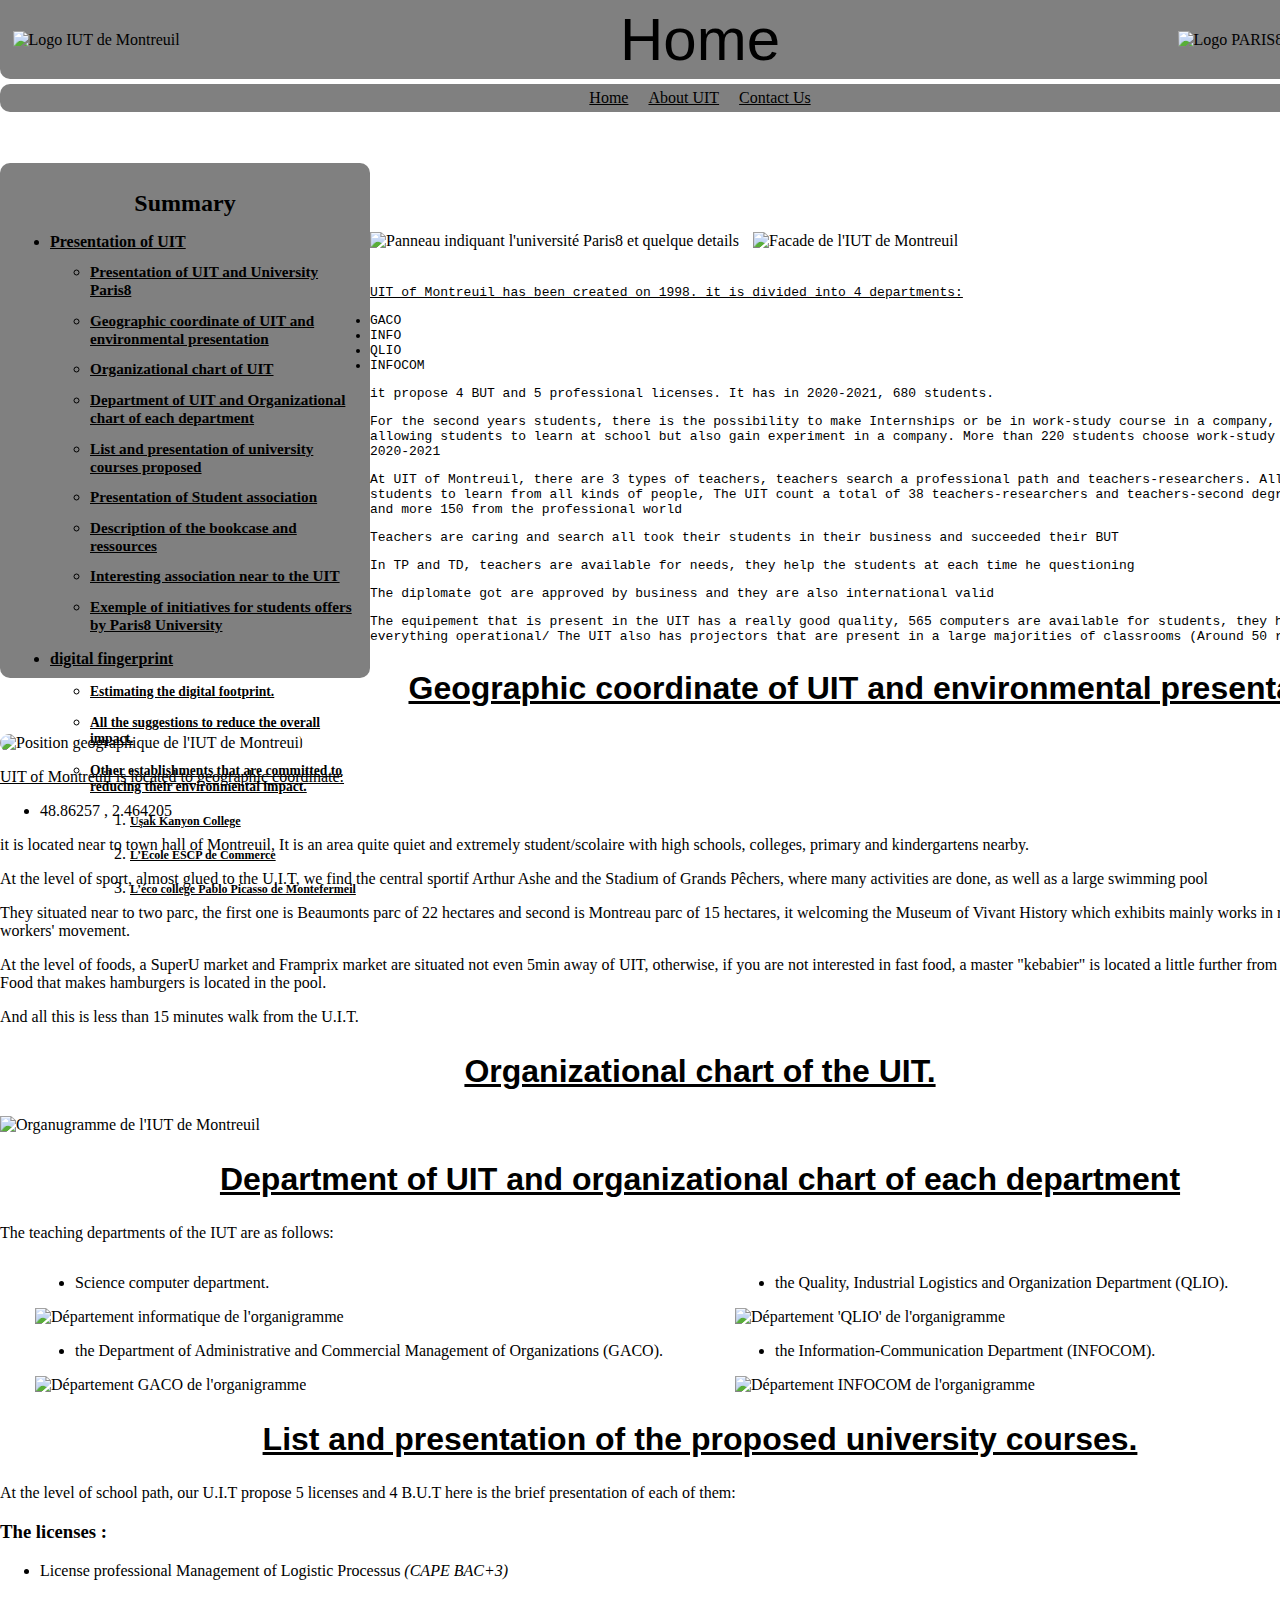
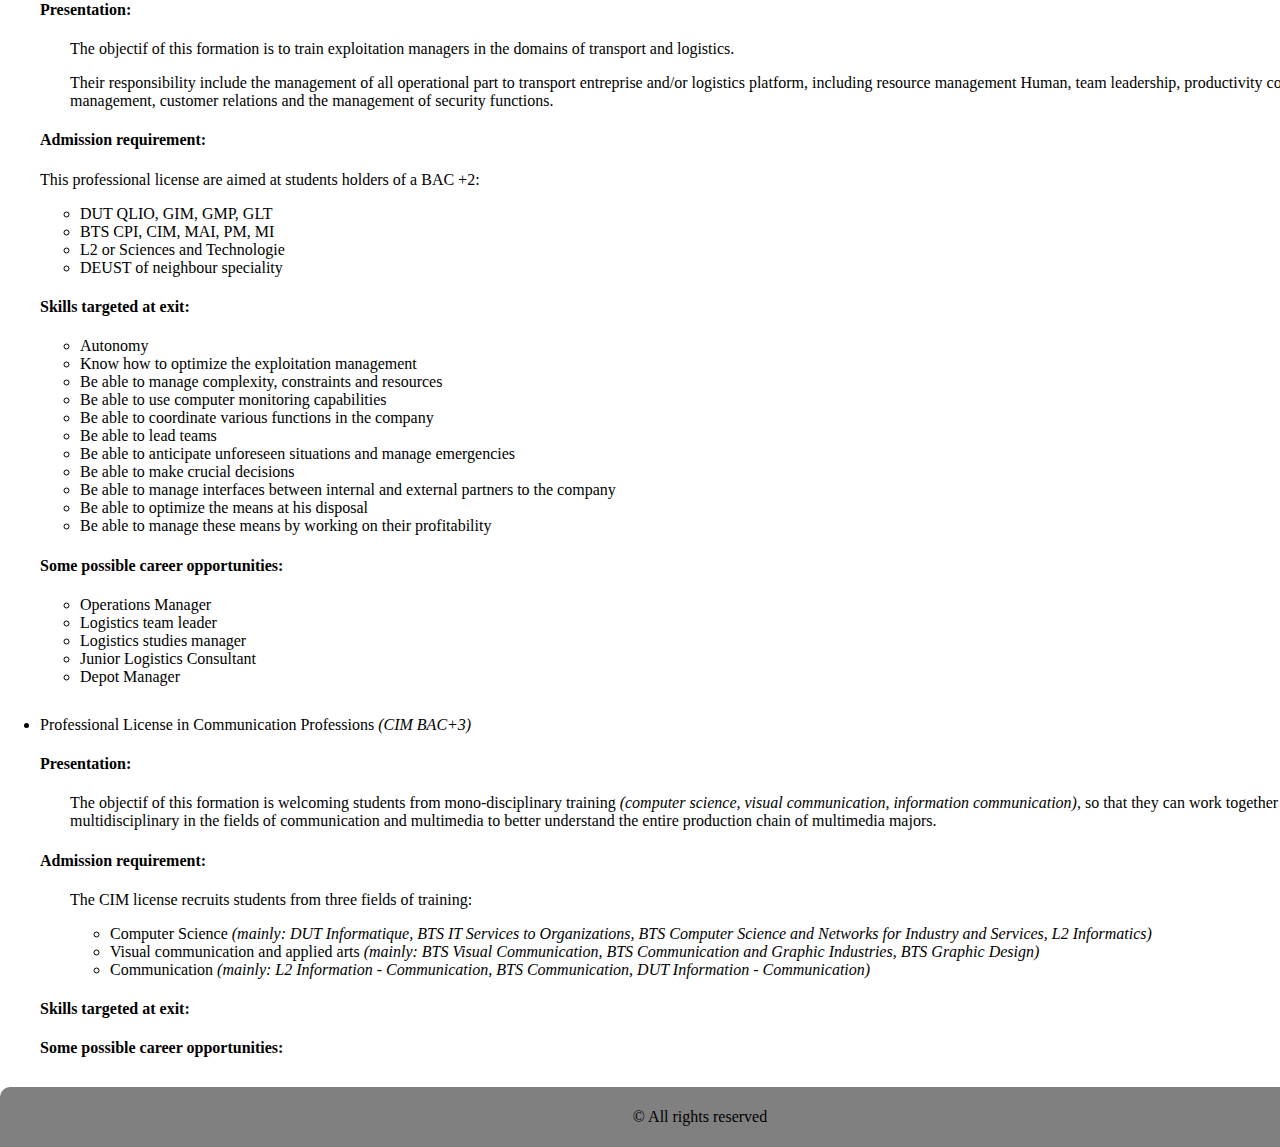
==== about-us/index.html @ 68266151 "Add text from PDF" ====
<!doctype html>
<html lang="en">
    <head>
        <meta charset="UTF-8">
        <meta name="viewport"
              content="width=device-width, user-scalable=no, initial-scale=1.0, maximum-scale=1.0, minimum-scale=1.0">
        <meta http-equiv="X-UA-Compatible" content="ie=edge">

        <title>About US - IUT de Montreuil</title>

        <!-- Style sheets -->
        <link href="../style.css" rel="stylesheet" type="text/css">
        <link href="style.css" rel="stylesheet" type="text/css">
    </head>


    <body>
        <header>
            <div id="topPage">
                <img id="logo1" src="../images/logo.jpg"
                     alt="Logo IUT de Montreuil">

                <!-- Page Title -->
                <span id="nomPage">Home</span>

                <img id="logo2" src="../images/logo2.png"
                     alt="Logo PARIS8">
            </div>

            <div id="navBarTop">
                <nav class="nav1"><a href="../index.html">Home</a></nav>
                <nav class="nav1"><a href="./">About UIT</a></nav>
                <nav class="nav1"><a href="../contact/">Contact Us</a></nav>
            </div>
        </header>


        <main>
            <aside id="sommaireAccueil">
                <!-- Le titre du sommaire
                     Le style à étais mit ici à cause de la configuration du CSS -->
                <div style="text-align: center; font-size: 150%">
                    <h1>Summary</h1>
                </div>

                <!-- Le sommaire -->
                <div>
                    <!-- Titre et les sous partie sur le point de la presentation de l'IUT -->
                    <div>
                        <ul>
                            <a href="./index.html#presentation-of-UIT">
                                <li><h1>Presentation of UIT</h1></li>
                            </a>
                            <!-- sous titre -->
                            <ul>
                                <a href="./index.html#presentation-of-UIT">
                                    <li><h2>Presentation of UIT and University Paris8</h2></li>
                                </a>
                                <a href="./index.html#geographic-coordinate-of-UIT-and-environmental-presentation">
                                    <li><h2>Geographic coordinate of UIT and environmental presentation</h2></li>
                                </a>
                                <a href="./index.html#organizational-chart-of-UIT">
                                    <li><h2>Organizational chart of UIT</h2></li>
                                </a>
                                <a href="./index.html#department-of-UIT-and-organizational-chart-of-each-department">
                                    <li><h2>Department of UIT and Organizational chart of each department</h2></li>
                                </a>
                                <a href="./index.html#list-and-presentation-of-university-courses-proposed">
                                    <li><h2>List and presentation of university courses proposed</h2></li>
                                </a>
                                <a href="./index.html#presentation-of-Student-association">
                                    <li><h2>Presentation of Student association</h2></li>
                                </a>
                                <a href="./index.html#description-of-the-bookcase-and-ressources">
                                    <li><h2>Description of the bookcase and ressources</h2></li>
                                </a>
                                <a href="./index.html#interesting-association-near-to-the-UIT">
                                    <li><h2>Interesting association near to the UIT</h2></li>
                                </a>
                                <a href="./index.html#exemple-of-initiatives-for-students-offers-by-Paris8-University">
                                    <li><h2>Exemple of initiatives for students offers by Paris8 University</h2></li>
                                </a>
                            </ul>
                        </ul>
                    </div>

                    <!-- Titre et les sous partie sur le point de l'emprunte numérique -->
                    <div>
                        <ul>
                            <a href="./index.html#digital-fingerprint">
                                <li><h1>digital fingerprint</h1></li>
                            </a>
                            <!-- sous titre -->
                            <ul>
                                <a href="./index.html#estimating-the-digital-footprint">
                                    <li><h3>Estimating the digital footprint.</h3></li>
                                </a>
                                <a href="./index.html#all-the-suggestions-to-reduce-the-overall-impact">
                                    <li><h3>All the suggestions to reduce the overall impact.</h3></li>
                                </a>
                                <a href="./index.html#other-establishements-that-are-comitted-to-reducing-their-environmental-impact.">
                                    <li><h3>Other establishments that are committed to reducing their environmental impact.</h3></li>
                                </a>

                                <!-- sous partie -->
                                <ol>
                                    <a href="./index.html#usak-kanyon-college">
                                        <li><h4>Uşak Kanyon College</h4></li>
                                    </a>
                                    <a href="./index.html#ecole-escp-de-commerce">
                                        <li><h4>L’Ecole ESCP de Commerce</h4></li>
                                    </a>
                                    <a href="./index.html#eco-college-pablo-picasso-de-montefermeil">
                                        <li><h4>L’éco college Pablo Picasso de Montefermeil</h4></li>
                                    </a>
                                </ol>
                            </ul>
                        </ul>
                    </div>
                </div>
            </aside>

            <div style="flex: 2 75%">
                <!-- Présentation de l’IUT et de l’université de Paris VIII. -->
                <article>
                    <!-- Titre -->
                    <h1 id="presentation-of-UIT" class="titles">PRESENTATION OF UIT</h1>

                    <!-- Images illustrant le titre -->
                    <div class="illustration-presentation">
                        <img id="illustration-presentation-0" src="../images/illustration-2.jpg"
                             alt="Panneau indiquant l'université Paris8 et quelque details">
                        <img id="illustration-presentation-1" src="../images/illustration-0.jpg"
                             alt="Facade de l'IUT de Montreuil">
                    </div>

                    <!-- Texte traduit en anglais -->
                    <div id="text-illustration-presentation">
                        <p style="text-decoration: underline">UIT of Montreuil has been created on 1998. it is divided into 4 departments:</p>
                        <ul>
                            <li>GACO</li>
                            <li>INFO</li>
                            <li>QLIO</li>
                            <li>INFOCOM</li>
                        </ul>
                        <p>it propose 4 BUT and 5 professional licenses. It has in 2020-2021, 680 students.</p>
                        <p>For the second years students, there is the possibility to make Internships or be in work-study course in a company, allowing students to learn at school but also gain experiment in a company.
                            More than 220 students choose work-study in 2020-2021</p>
                        <p>At UIT of Montreuil, there are 3 types of teachers, teachers search a professional path and teachers-researchers.
                            Allowing students to learn from all kinds of people, The UIT count a total of 38 teachers-researchers and teachers-second degrees and more 150 from the professional world </p>
                        <p>Teachers are caring and search all took their students in their business and succeeded their BUT</p>
                        <p>In TP and TD, teachers are available for needs, they help the students at each time he questioning</p>
                        <p>The diplomate got are approved by business and they are also international valid</p>
                        <p>The equipement that is present in the UIT has a really good quality, 565 computers are available for students, they have everything operational/
                            The UIT also has projectors that are present in a large majorities of classrooms (Around 50 rooms)</p>
                    </div>
                </article>

                <!-- Coordonnées géographiques de l’IUT et présentation de l’environnement. -->
                <article>
                    <!-- Titre -->
                    <h2 class="titles" id="geographic-coordinate-of-UIT-and-environmental-presentation">Geographic coordinate of UIT and environmental presentation.</h2>

                    <!-- Images illustrant le titre -->
                    <div class="illustration-presentation">
                        <img src="../images/Exemple-Position-geo.PNG"
                             style="border-radius: 10px 10px 10px 10px; width: 45%;"
                             alt="Position geographique de l'IUT de Montreuil">
                    </div>

                    <!-- Texte traduit en anglais -->
                    <div id="text-illustration-geographic-coordinate">
                        <p style="text-decoration: underline">UIT of Montreuil is located to geographic coordinate:</p>
                        <ul>
                            <li> 48.86257 , 2.464205</li>
                        </ul>
                        <p>it is located near to town hall of Montreuil, It is an area quite quiet and extremely student/scolaire with high schools, colleges, primary and kindergartens nearby.</p>
                        <p>At the level of sport, almost glued to the U.I.T, we find the central sportif Arthur Ashe and the Stadium of Grands Pêchers, where many activities are done, as well as a large swimming pool</p>
                        <p>They situated near to two parc, the first one is Beaumonts parc of 22 hectares and second is Montreau parc of 15 hectares, it welcoming the Museum of Vivant History which exhibits mainly works in relation to the workers' movement.</p>
                        <p>At the level of foods, a SuperU market and Framprix market are situated not even 5min away of UIT, otherwise, if you are not interested in fast food, a master "kebabier" is located a little further from SuperU and a Fast Food that makes hamburgers is located in the pool.</p>
                        <p>And all this is less than 15 minutes walk from the U.I.T.</p>
                    </div>
                </article>

                <!-- Organigramme de l’IUT -->
                <article>
                    <h2 class="titles" id="organizational-chart-of-UIT">Organizational chart of the UIT.</h2>

                    <div class="illustration-presentation">
                        <img src="../images/organigramme.PNG"
                             alt="Organugramme de l'IUT de Montreuil">
                    </div>
                </article>

                <!-- Département de l’IUT et organigramme des différents départements. -->
                <article>
                    <h2 class="titles" id="department-of-UIT-and-organizational-chart-of-each-department">Department of UIT and organizational chart of each department</h2>

                    <div>
                        <p>The teaching departments of the IUT are as follows:</p>

                        <div style="display: flex; justify-content: space-around;">
                            <!-- • le département Informatique -->
                            <div style="width: 45%">
                                <ul>
                                    <li>Science computer department.</li>
                                </ul>
                                <div>
                                    <img src="../images/parts-of-organigramme/organigramme-0.PNG"
                                         alt="Département informatique de l'organigramme">
                                </div>
                            </div>

                            <!-- • le département Qualité, logistique industrielle et organisation (QLIO) -->
                            <div style="width: 45%">
                                <ul>
                                    <li>the Quality, Industrial Logistics and Organization Department (QLIO).</li>
                                </ul>
                                <div>
                                    <img src="../images/parts-of-organigramme/organigramme-1.PNG"
                                         alt="Département 'QLIO' de l'organigramme">
                                </div>
                            </div>
                        </div>

                        <div style="display: flex; justify-content: space-around;">
                            <!-- • le département Gestion administrative et commerciale des organisations (GACO) -->
                            <div style="width: 45%">
                                <ul>
                                    <li>the Department of Administrative and Commercial Management of Organizations (GACO).</li>
                                </ul>
                                <div>
                                    <img src="../images/parts-of-organigramme/organigramme-2.PNG"
                                         alt="Département GACO de l'organigramme">
                                </div>
                            </div>

                            <!-- • le département Information-Communication (INFOCOM) -->
                            <div style="width: 45%">
                                <ul>
                                    <li>the Information-Communication Department (INFOCOM).</li>
                                </ul>
                                <div>
                                    <img src="../images/parts-of-organigramme/organigramme-3.PNG"
                                         alt="Département INFOCOM de l'organigramme">
                                </div>
                            </div>
                        </div>
                    </div>
                </article>

                <!-- Liste et présentation des parcours universitaires proposés. -->
                <article>
                    <h2 class="titles" id="list-and-presentation-of-university-courses-proposed">List and presentation of the proposed university courses.</h2>

                    <div id="text-list-and-presentation-of-the-proposed-university-courses">
                        <p>At the level of school path, our U.I.T propose 5 licenses and 4 B.U.T here is the brief presentation of each of them:</p>
                        <h3>The licenses :</h3>
                        <div>
                            <ul>
                                <!-- Licence professionnelle Management des Processus logistiques (CAPE bac +3) -->
                                <li>License professional Management of Logistic Processus <i>(CAPE BAC+3)</i></li>
                                <div style="margin-bottom: 30px;">
                                    <h4>Presentation:</h4>
                                    <div style="padding-left: 30px">
                                        <p>The objectif of this formation is to train exploitation managers in the domains of transport and logistics.</p>
                                        <p>Their responsibility include the management of all operational part to transport entreprise and/or logistics platform,
                                            including resource management Human, team leadership, productivity control,
                                            financial management, customer relations and the management of security functions.</p>
                                    </div>

                                    <h4>Admission requirement:</h4>
                                    <div>
                                        <p>This professional license are aimed at students holders of a BAC +2:</p>
                                        <ul>
                                            <li>DUT QLIO, GIM, GMP, GLT</li>
                                            <li>BTS CPI, CIM, MAI, PM, MI</li>
                                            <li>L2 or Sciences and Technologie</li>
                                            <li>DEUST of neighbour speciality</li>
                                        </ul>
                                    </div>

                                    <h4>Skills targeted at exit:</h4>
                                    <ul>
                                        <li>Autonomy</li>
                                        <li>Know how to optimize the exploitation management</li>
                                        <li>Be able to manage complexity, constraints and resources</li>
                                        <li>Be able to use computer monitoring capabilities</li>
                                        <li>Be able to coordinate various functions in the company</li>
                                        <li>Be able to lead teams</li>
                                        <li>Be able to anticipate unforeseen situations and manage emergencies</li>
                                        <li>Be able to make crucial decisions </li>
                                        <li>Be able to manage interfaces between internal and external partners to the company</li>
                                        <li>Be able to optimize the means at his disposal </li>
                                        <li>Be able to manage these means by working on their profitability</li>
                                    </ul>

                                    <h4>Some possible career opportunities:</h4>
                                    <ul>
                                        <li>Operations Manager</li>
                                        <li>Logistics team leader</li>
                                        <li>Logistics studies manager</li>
                                        <li>Junior Logistics Consultant</li>
                                        <li>Depot Manager</li>
                                    </ul>
                                </div>

                                <!-- Licence professionnelle Métiers de la Communication (CIM BAC+3) -->
                                <li>Professional License in Communication Professions <i>(CIM BAC+3)</i></li>
                                <div style="margin-bottom: 30px;">
                                    <h4>Presentation:</h4>
                                    <p style="padding-left: 30px">The objectif of this formation is welcoming students from mono-disciplinary training <i>(computer science, visual communication, information communication)</i>,
                                        so that they can work together on projects multidisciplinary in the fields of communication and multimedia to better understand the entire production chain of multimedia majors.</p>

                                    <h4>Admission requirement:</h4>
                                    <div style="padding-left: 30px">
                                        <p>The CIM license recruits students from three fields of training:</p>
                                        <ul>
                                            <li>Computer Science <i>(mainly: DUT Informatique, BTS IT Services to Organizations,
                                                BTS Computer Science and Networks for Industry and Services, L2 Informatics)</i></li>
                                            <li>Visual communication and applied arts <i>(mainly: BTS Visual Communication,
                                                BTS Communication and Graphic Industries, BTS Graphic Design)</i></li>
                                            <li>Communication <i>(mainly: L2 Information - Communication, BTS Communication,
                                                DUT Information - Communication)</i></li>
                                        </ul>
                                    </div>

                                    <h4>Skills targeted at exit:</h4>

                                    <h4>Some possible career opportunities:</h4>
                                </div>
                            </ul>
                        </div>
                    </div>
                </article>
            </div>
        </main>


        <footer>
            <p id="cpr">© All rights reserved</p>
        </footer>
    </body>
</html>
---- style.css ----
/* BASE DES PAGES */
@font-face
{
	font-family: "Comfortaa-Bold";
	src: url("./Comfortaa-Bold.ttf");
}

/* Change d'image permit les 3 */
@keyframes changeIllustrationUIT
{
	0% { background-image: url("./images/illustration-1.jpg") }
	50% { background-image: url("./images/illustration-2.jpg") }
	100% { background-image: url("./images/illustration-0.jpg") }
	50% { background-image: url("images/illustration-1.jpg") }
	0% { background-image: url("images/illustration-2.jpg") }
}


body
{
	width: 1400px;
	margin: auto;
	background-image: url("./images/backBody.png");
}
header
{
	/* background-color: gray; */
	padding-bottom: 20px;
}
footer
{
	margin-top: 5px;
	padding-bottom: 5px;
	padding-top: 5px;

	text-align: center;

	border-top-left-radius: 10px;
	border-top-right-radius: 10px;

	background-color: gray;
}
nav
{
	background-color: gray;
	margin-top: 5px;
}
main
{
	margin-top: 10px;
	margin-bottom: 10px;
}


/* HEADER */
#logo1
{
	padding-left: 12.5px;
	width: 15%;
}
#nomPage
{
	font-family: Comfortaa-Bold, sans-serif;
	font-size: 60px;
	color: black;
}
#logo2
{
	padding-right: 12.5px;
	width: 15%;
}
#navBarTop
{
	margin-top: 5px;
	padding-bottom: 5px;

	/* Centre les textes et les "boites" (items) de la barre de navigation */
	display: flex;
	-webkit-justify-content: center;
	justify-content: center;
	-webkit-align-items: center;
	align-items: center;

	/* 🌸 Pour faire joli :) 🌸 */
	border-radius: 10px 10px 10px 10px;

	background-color: gray;
}
#topPage
{
	/* Décolle les items du bord du "div" */
	padding-top: 5px;
	padding-bottom: 5px;

	/* Mets un espace autours des 3 boites (items) et centre le tous.*/
	display: flex;
	-webkit-justify-content: space-between;
	justify-content: space-between;
	-webkit-align-items: center;
	align-items: center;

	/* 🌸 Pour faire joli :) 🌸 */
	border-bottom-left-radius: 10px;
	border-bottom-right-radius: 10px;

	background-color: gray;
}
/* NAV */
.nav1
{
	padding-left: 10px;
	padding-right: 10px;
}
.nav1:hover { cursor: pointer; }
.nav1 a { color: black; }
.nav1 a:hover { color: #2A4183; }

#sommaireAccueil
{
	margin-top: 10px;
	margin-right: 5%;
	padding: 10px 10px 10px 10px;

	display: inline-block;
	float: left;

	width: 25%;
	height: 495px;

	border-radius: 10px 10px 10px 10px;

	background-color: gray;
}
#sommaireAccueil a  { color: black; }
#sommaireAccueil h1 { font-size: 100% }
#sommaireAccueil h2 { font-size: 95% }
#sommaireAccueil h3 { font-size: 85% }
#sommaireAccueil h4 { font-size: 75% }

#firstPart
{
	padding: 2.5% 2.5% 2.5% 2.5%;
	margin-left: 5%;
	margin-right: 5%;

	/* Fonctionne pas sur Firefox (https://developer.mozilla.org/en-US/docs/Web/CSS/backdrop-filter) */
	/* Un peut ironique d'ailleurs... */
	/* Mets un arriere plan flou pour ressortir l'aside et l'article */
	-webkit-backdrop-filter: blur(5px);
	backdrop-filter: blur(5px);

	border-radius: 10px 10px 10px 10px;
}
#UIT-Pictures
{
	padding: 10px 10px 10px 10px;
	margin-left: 5%;

	display: inline-block;
	text-align: center;

	width: 60%;
	height: 500px;

	border-radius: 10px;

	background-color: gray;
}
#illustration
{
	display: grid;
	grid-template-columns: 100%;
}
.illustrations
{
	grid-column-start: 1;
	grid-column-end: 1;
	grid-row-start: 1;
	grid-row-end: 1;

	width: 100%;
	height: 405px;

	background-size: contain;
	background-repeat: no-repeat;
}
#illustration-UITpicture
{
	animation-name: changeIllustrationUIT;
	animation-duration: 10s;
	animation-iteration-count: infinite;

	background-image: url("./images/illustration-0.jpg");
}
#illustration-UITpicture0 { background-image: url("./images/illustration-0.jpg"); opacity: 0; }
#illustration-UITpicture1 { background-image: url("./images/illustration-1.jpg"); opacity: 0; }
#illustration-UITpicture2 { background-image: url("./images/illustration-2.jpg"); opacity: 0; }
.buttons
{
	display: inline-block;

	height: 5px;
	width: 35px;

	background-color: azure;
}
.buttons:hover
{
	background-color: #2A4183;
	cursor: pointer;
}


/* BODY */
#weatherWidget
{
	padding: 5px 5px 5px 5px;
	margin: auto;

	width: 60%;

	border-radius: 10px 10px 10px 10px;
}

/*FOOTER */
---- about-us/style.css ----
@font-face
{
    font-family: "Comfortaa-Bold";
    src: url("../Comfortaa-Bold.ttf");
}


#presentation-of-UIT
{
    padding: 10px 10px 10px 10px;

    color: white;

    display: flex;
    justify-content: center;
    align-items: stretch;

    border-radius: 10px 10px 10px 10px;

    backdrop-filter: blur(5px);
}
#presentation-of-UIT > article > div > img
{
    width: 50%;
}
#sommaireAccueil { margin-right: 0;}

#illustration-presentation
{
    display: flex;
    justify-content: center;
}
#illustration-presentation-0
{
    width: 45%;
    margin-right: 5px;
}
#illustration-presentation-1
{
    width: 45%;
    margin-left: 5px;
}
#illustration-geographic-position {
    display: flex;
    justify-content: center;
}

#text-illustration-presentation
{
    padding-left: 5%;
    padding-right: 5%;

    margin-top: 2.5%;

    font-family: "Liberation Mono", monospace;
    font-size: small;
}

.titles
{
    text-align: center;
    font-size: 200%;
    text-decoration: underline;

    font-family: "Comfortaa-Bold", sans-serif;
}
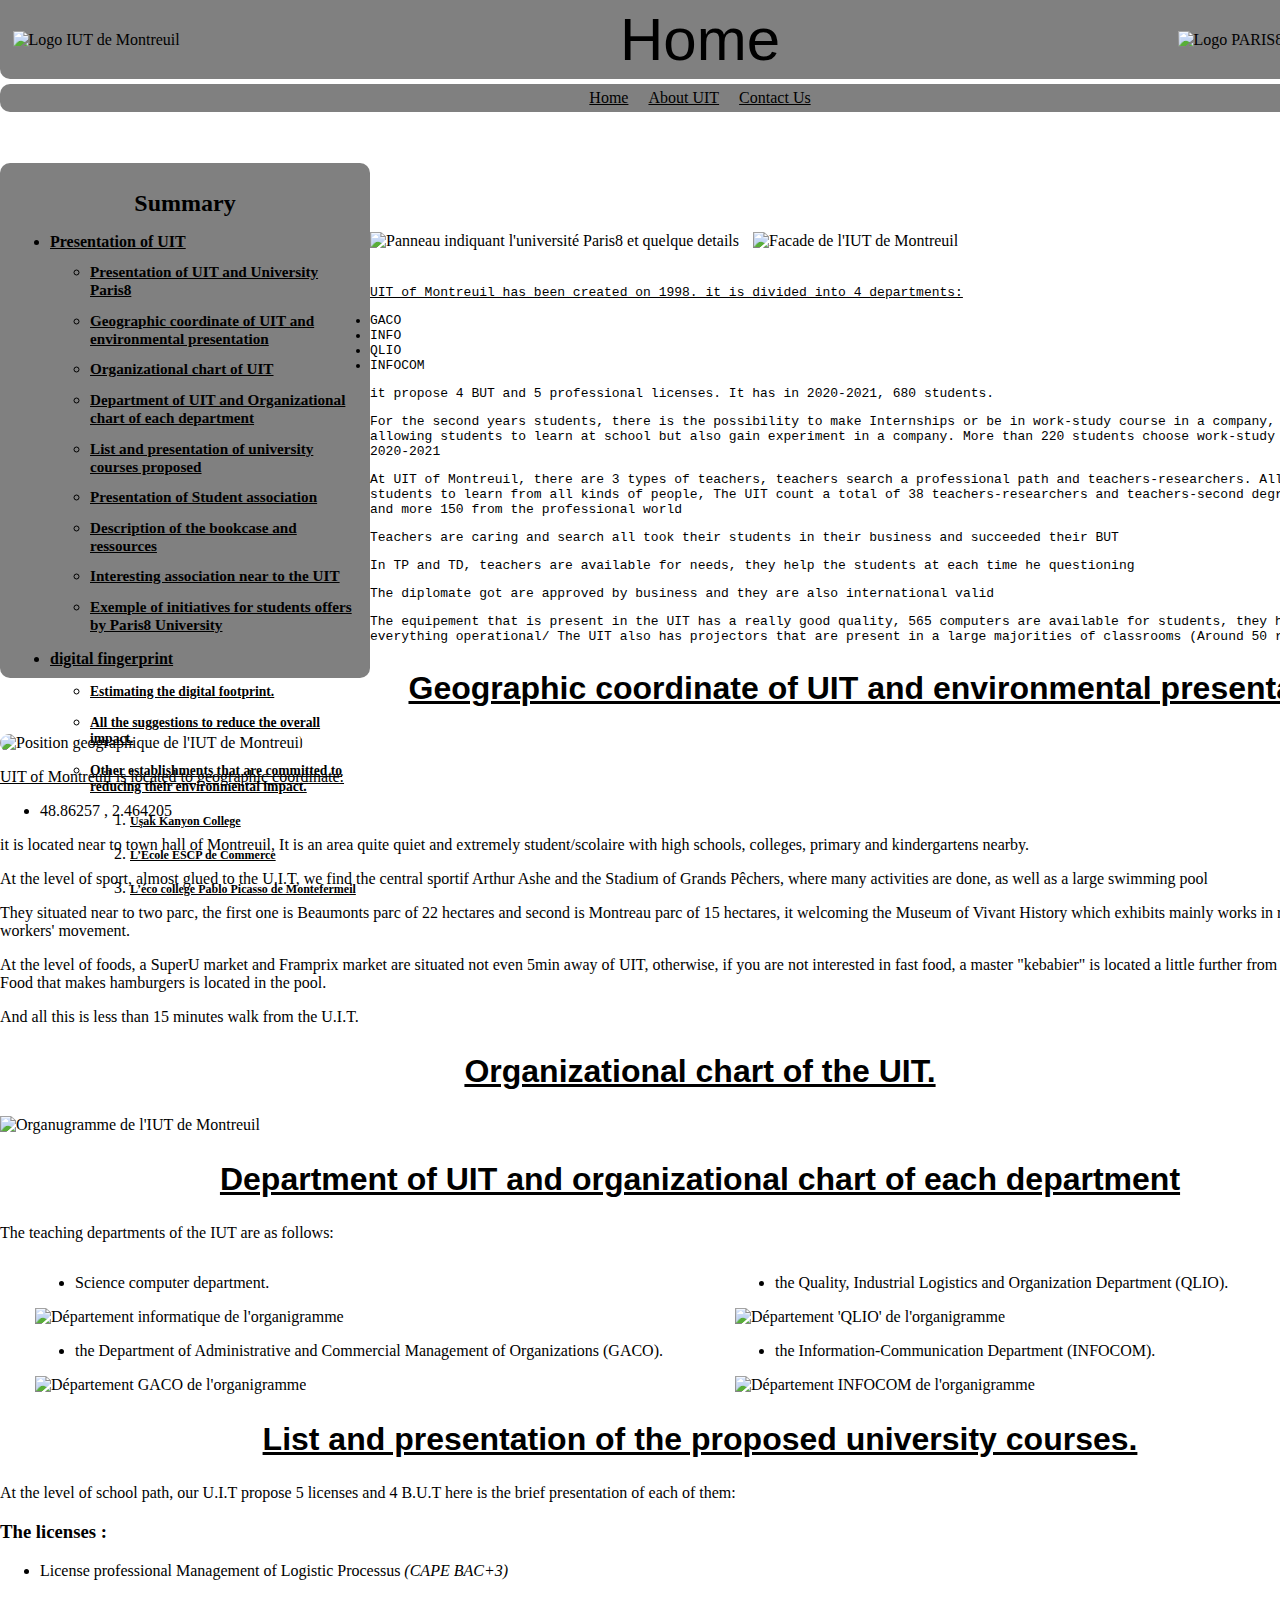
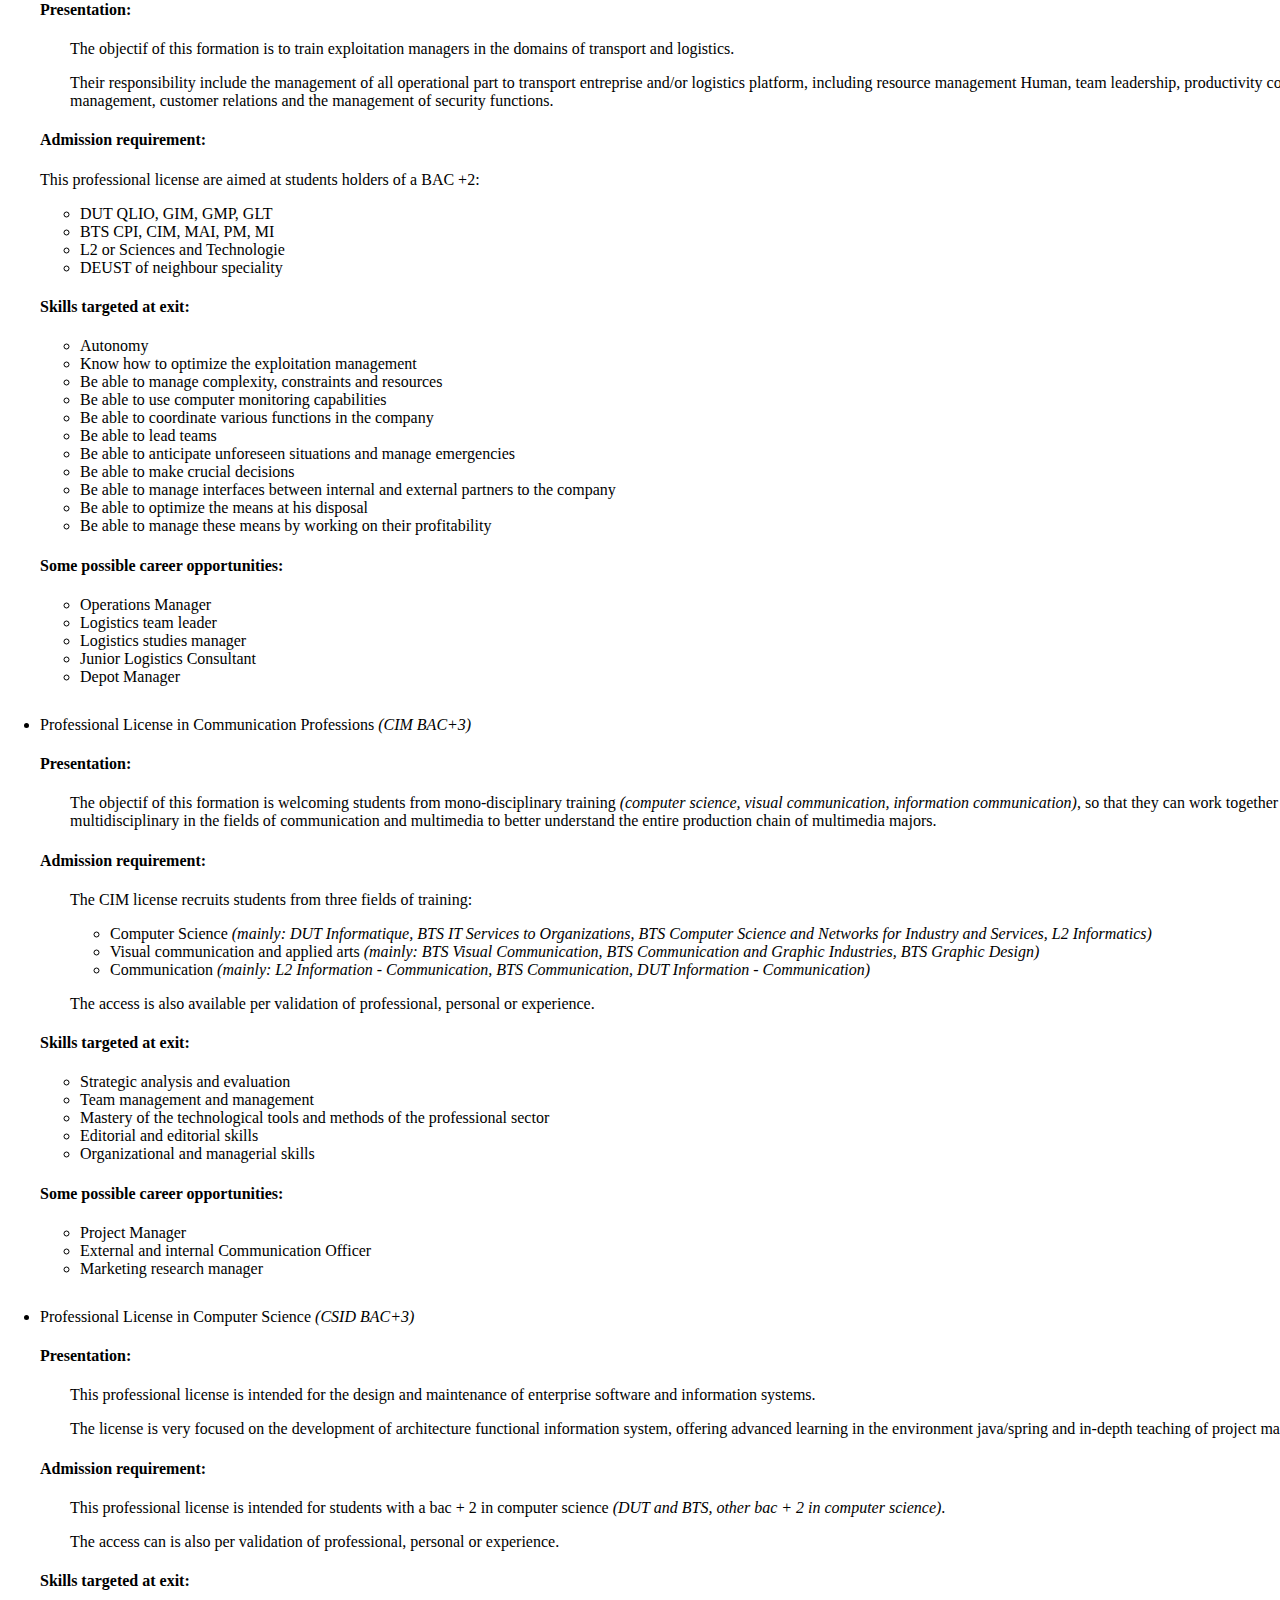
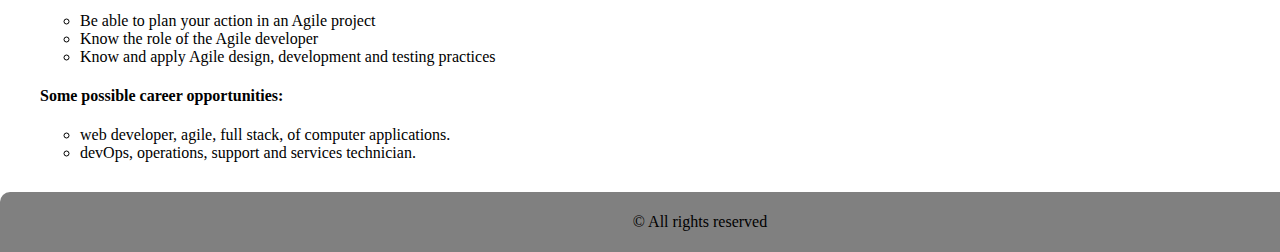
==== commit 1e946e96: "Add text from PDF" ====
--- a/about-us/index.html
+++ b/about-us/index.html
@@ -1,5 +1,9 @@
 <!doctype html>
 <html lang="en">
+    <!-- Codé entierement par CHRZASZCZ Naulan
+         Correction du design par NARCISO Tiago -->
+    <!-- Traduit par CHRZASZCZ Naulan
+         Corrigé par NARCISO Tiago-->
     <head>
         <meta charset="UTF-8">
         <meta name="viewport"
@@ -323,11 +327,56 @@
                                             <li>Communication <i>(mainly: L2 Information - Communication, BTS Communication,
                                                 DUT Information - Communication)</i></li>
                                         </ul>
+                                        <p>The access is also available per validation of professional, personal or experience.</p>
                                     </div>
 
                                     <h4>Skills targeted at exit:</h4>
+                                    <ul>
+                                        <li>Strategic analysis and evaluation</li>
+                                        <li>Team management and management</li>
+                                        <li>Mastery of the technological tools and methods of the professional sector</li>
+                                        <li>Editorial and editorial skills</li>
+                                        <li>Organizational and managerial skills</li>
+                                    </ul>
 
                                     <h4>Some possible career opportunities:</h4>
+                                    <ul>
+                                        <li>Project Manager</li>
+                                        <li>External and internal Communication Officer</li>
+                                        <li>Marketing research manager</li>
+                                    </ul>
+                                </div>
+
+                                <!--  Licence professionnelle Métiers de L’informatique (CSID BAC+3) -->
+                                <li>Professional License in Computer Science <i>(CSID BAC+3)</i></li>
+                                <div style="margin-bottom: 30px;">
+                                    <h4>Presentation:</h4>
+                                    <div style="padding-left: 30px">
+                                        <p>This professional license is intended for the design and maintenance of enterprise software and information systems.</p>
+                                        <p> The license is very focused on the development of architecture
+                                            functional information system, offering advanced learning in the environment
+                                            java/spring and in-depth teaching of project management.</p>
+                                    </div>
+
+                                    <h4>Admission requirement:</h4>
+                                    <div style="padding-left: 30px">
+                                        <p>This professional license is intended for students with a bac + 2 in computer science <i>(DUT and
+                                            BTS, other bac + 2 in computer science)</i>.</p>
+                                        <p>The access can is also per validation of professional, personal or experience.</p>
+                                    </div>
+
+                                    <h4>Skills targeted at exit:</h4>
+                                    <ul>
+                                        <li>Be able to plan your action in an Agile project</li>
+                                        <li>Know the role of the Agile developer</li>
+                                        <li>Know and apply Agile design, development and testing practices</li>
+                                    </ul>
+
+                                    <h4>Some possible career opportunities:</h4>
+                                    <ul>
+                                        <li>web developer, agile, full stack, of computer applications.</li>
+                                        <li>devOps, operations, support and services technician.</li>
+                                    </ul>
                                 </div>
                             </ul>
                         </div>
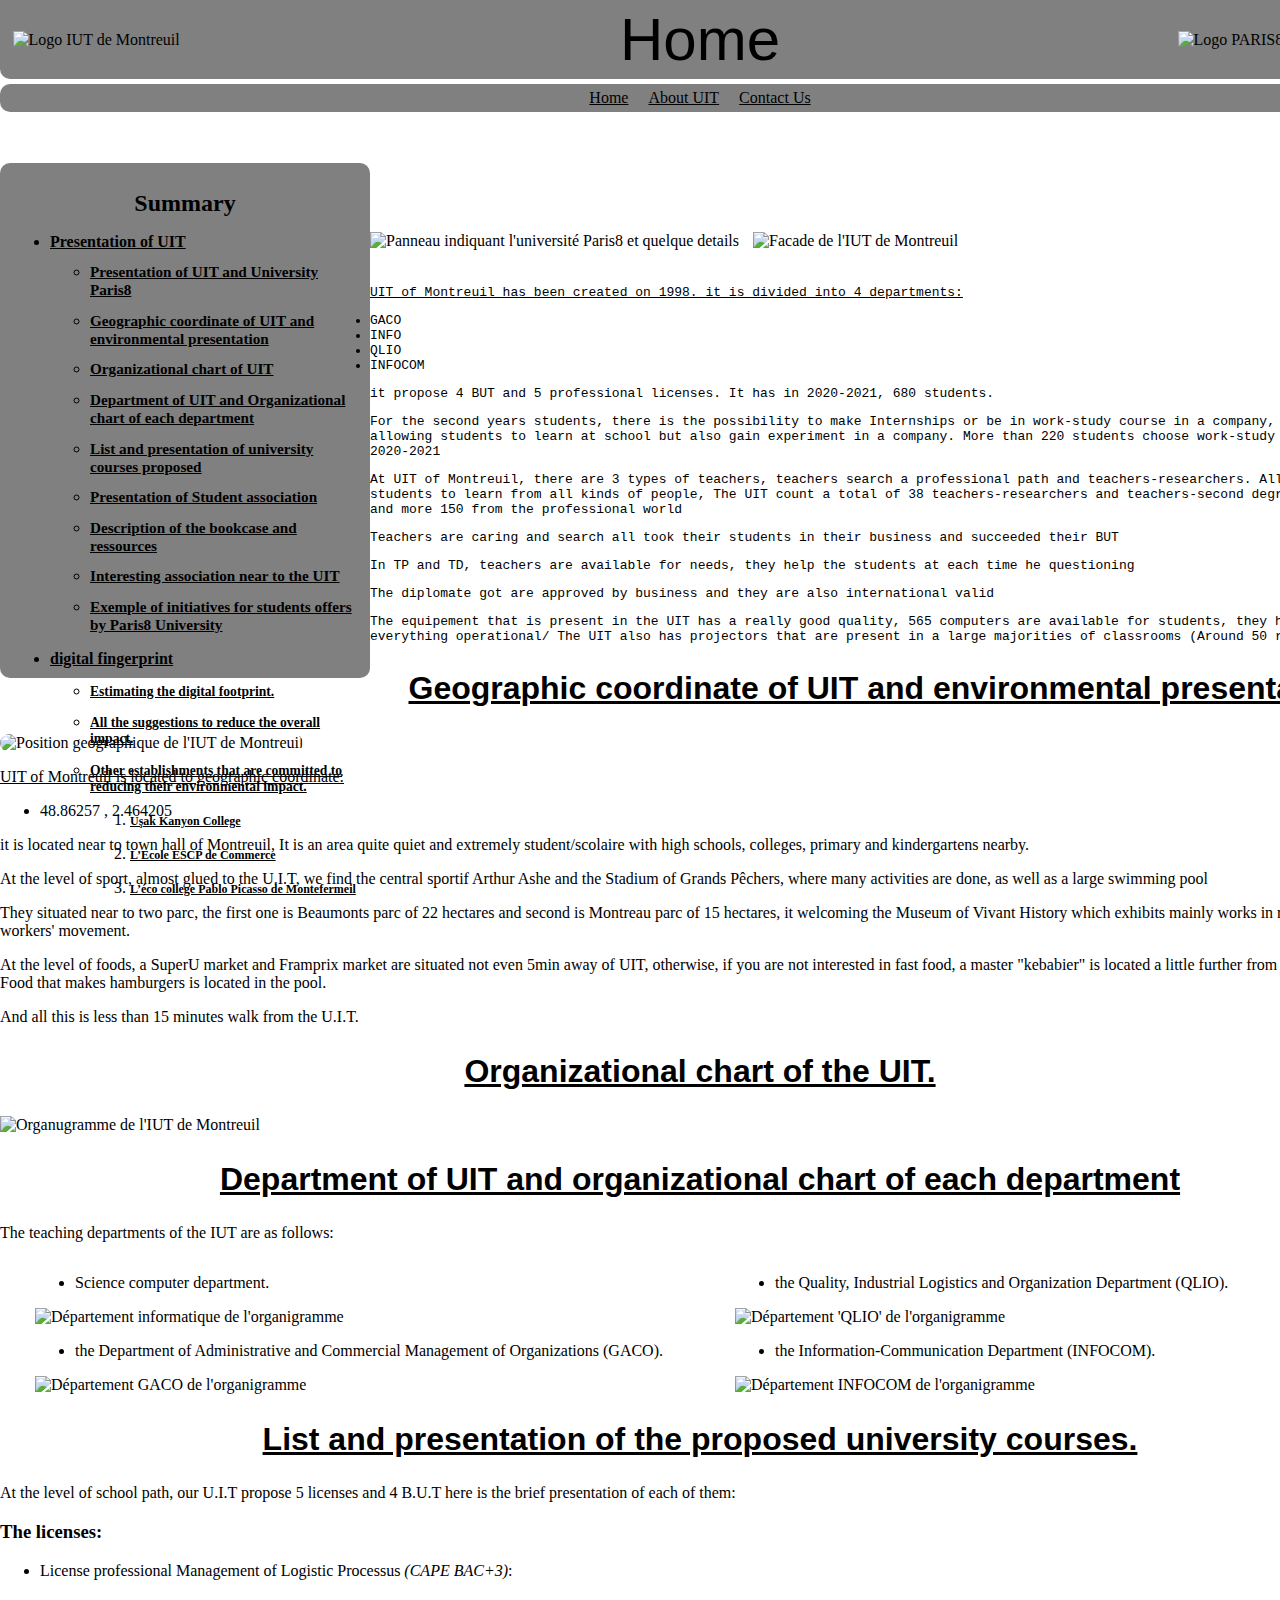
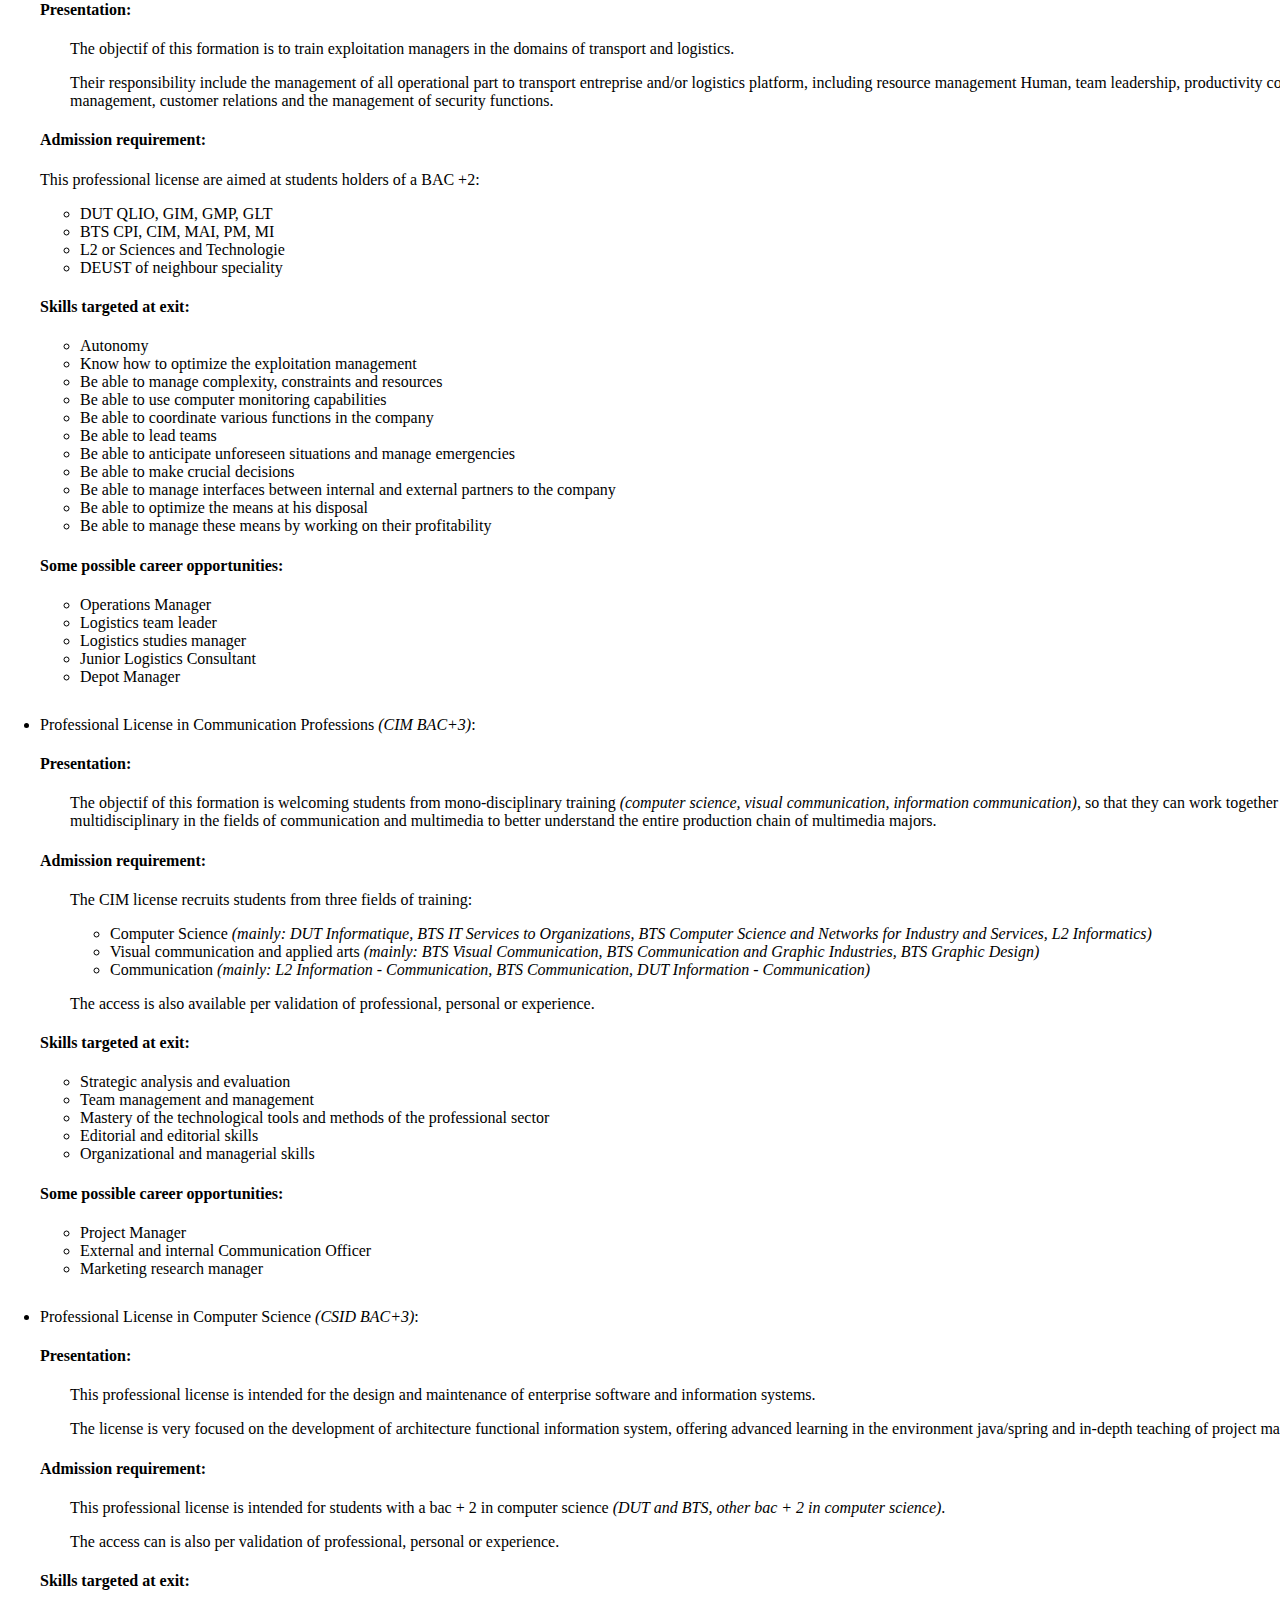
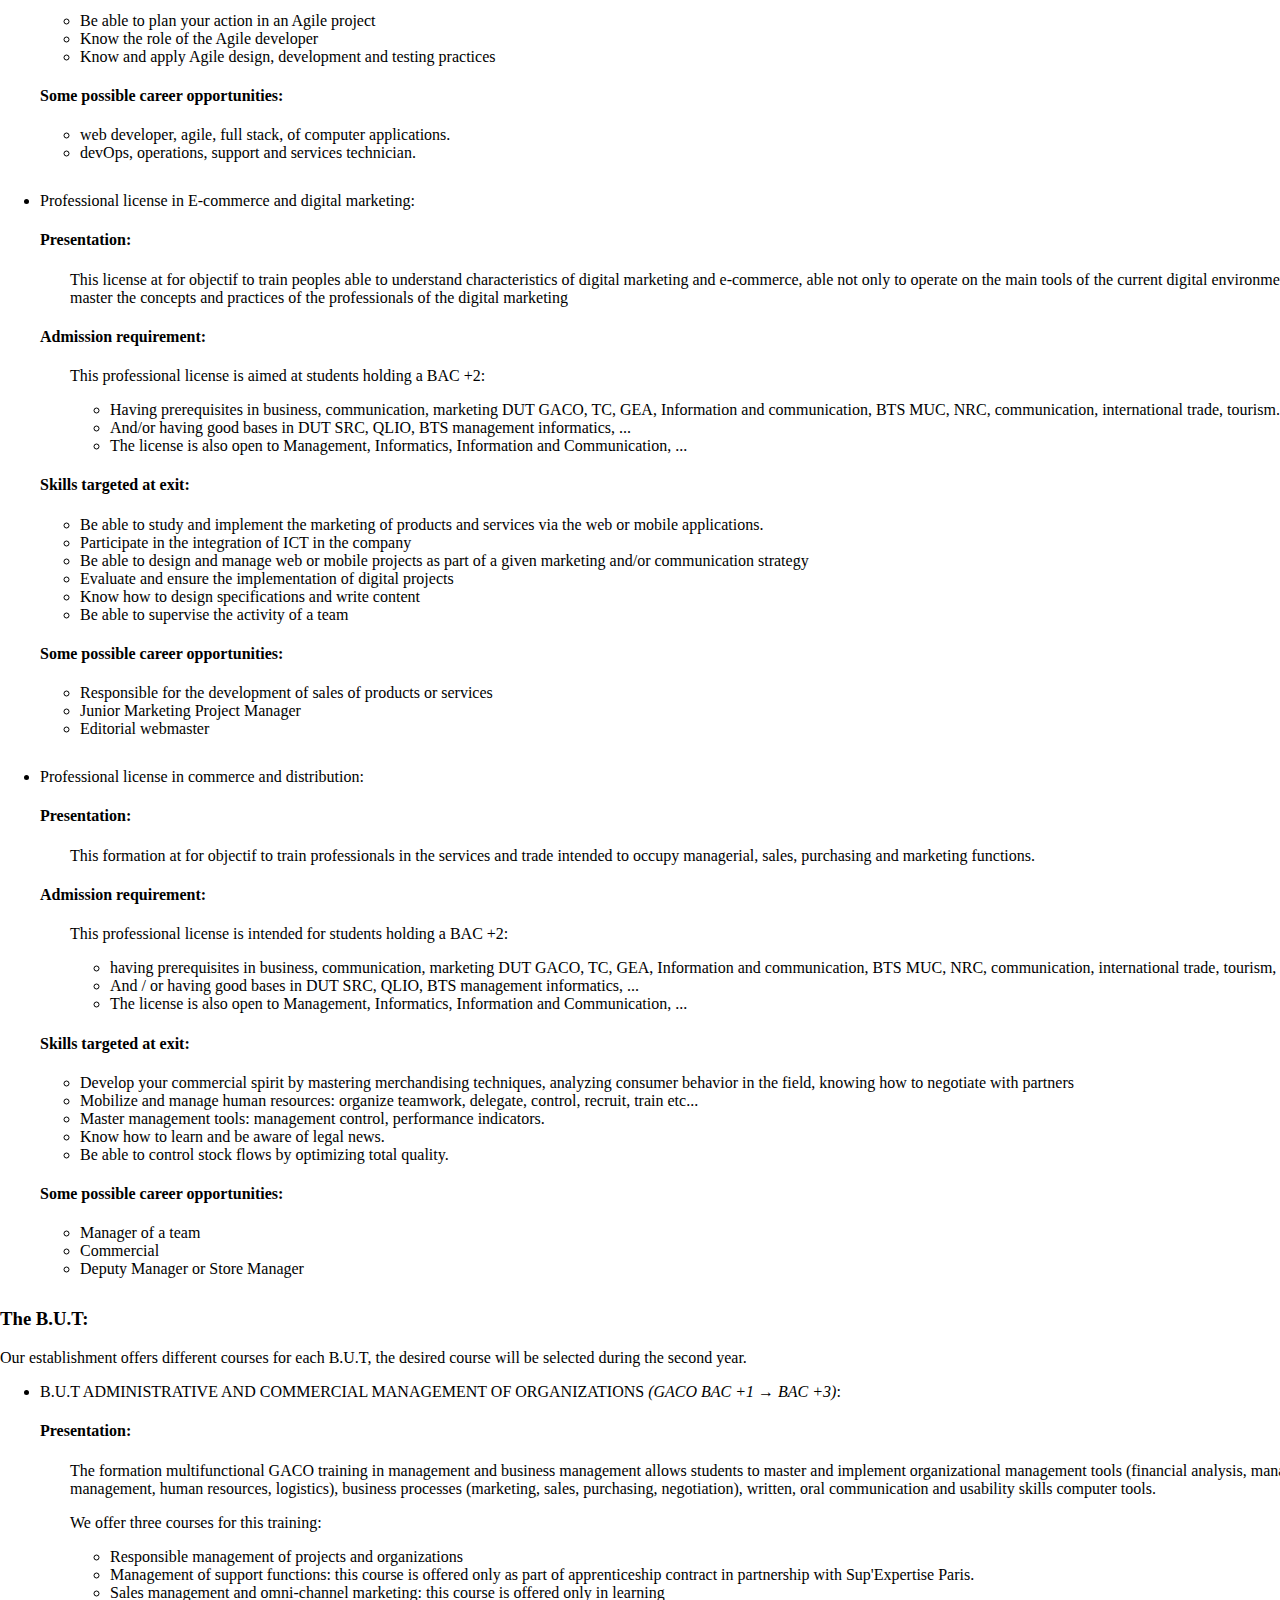
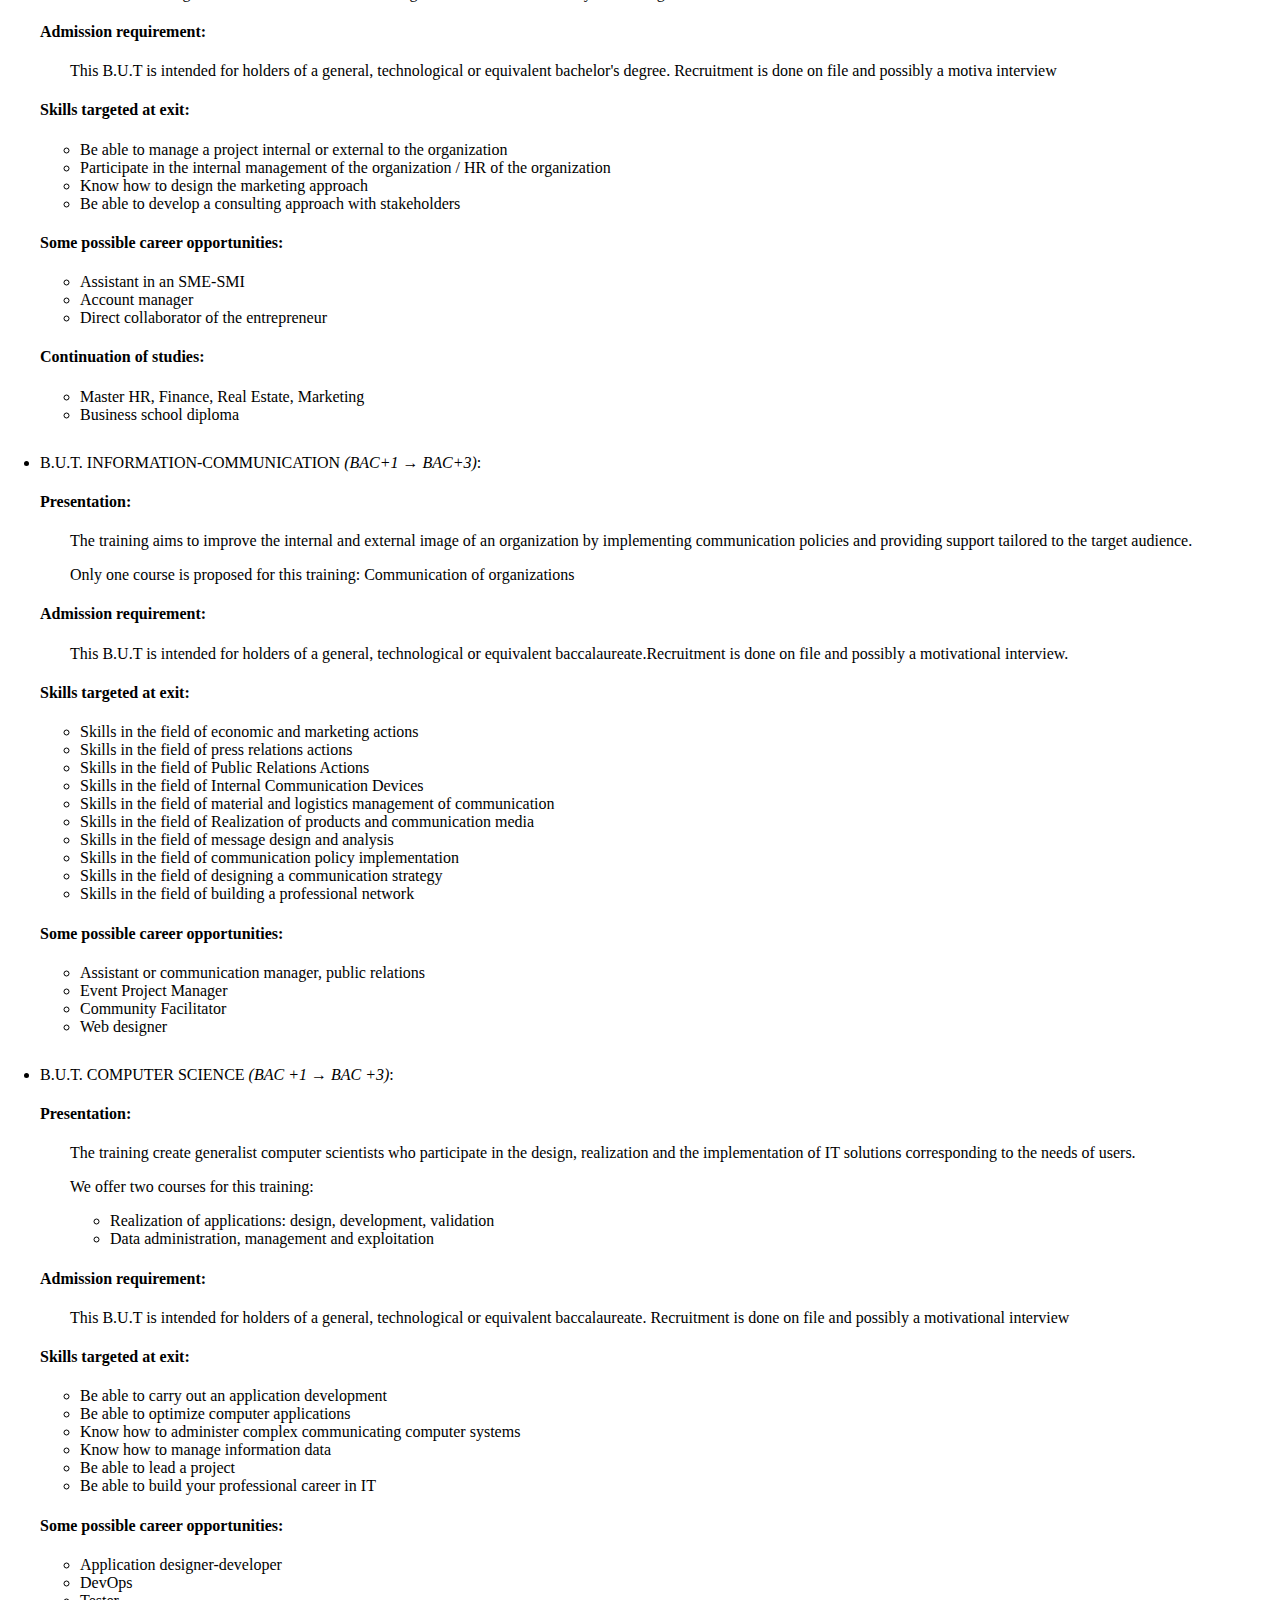
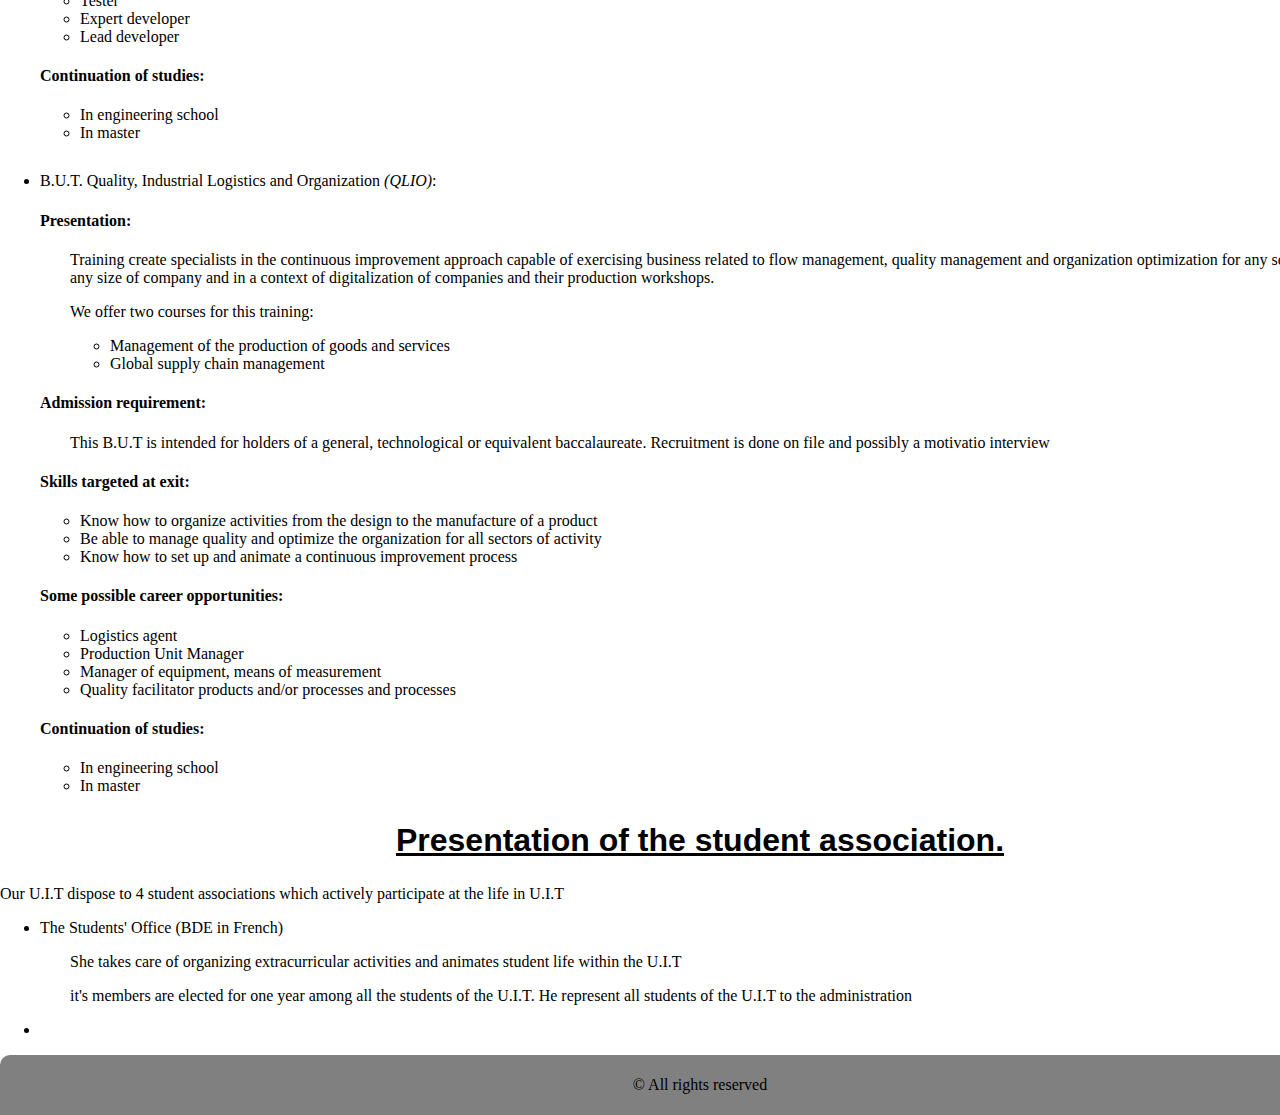
==== commit e57c307b: "Add text from PDF" ====
--- a/about-us/index.html
+++ b/about-us/index.html
@@ -259,11 +259,11 @@
 
                     <div id="text-list-and-presentation-of-the-proposed-university-courses">
                         <p>At the level of school path, our U.I.T propose 5 licenses and 4 B.U.T here is the brief presentation of each of them:</p>
-                        <h3>The licenses :</h3>
+                        <h3>The licenses:</h3>
                         <div>
                             <ul>
                                 <!-- Licence professionnelle Management des Processus logistiques (CAPE bac +3) -->
-                                <li>License professional Management of Logistic Processus <i>(CAPE BAC+3)</i></li>
+                                <li>License professional Management of Logistic Processus <i>(CAPE BAC+3)</i>:</li>
                                 <div style="margin-bottom: 30px;">
                                     <h4>Presentation:</h4>
                                     <div style="padding-left: 30px">
@@ -310,7 +310,7 @@
                                 </div>
 
                                 <!-- Licence professionnelle Métiers de la Communication (CIM BAC+3) -->
-                                <li>Professional License in Communication Professions <i>(CIM BAC+3)</i></li>
+                                <li>Professional License in Communication Professions <i>(CIM BAC+3)</i>:</li>
                                 <div style="margin-bottom: 30px;">
                                     <h4>Presentation:</h4>
                                     <p style="padding-left: 30px">The objectif of this formation is welcoming students from mono-disciplinary training <i>(computer science, visual communication, information communication)</i>,
@@ -348,7 +348,7 @@
                                 </div>
 
                                 <!--  Licence professionnelle Métiers de L’informatique (CSID BAC+3) -->
-                                <li>Professional License in Computer Science <i>(CSID BAC+3)</i></li>
+                                <li>Professional License in Computer Science <i>(CSID BAC+3)</i>:</li>
                                 <div style="margin-bottom: 30px;">
                                     <h4>Presentation:</h4>
                                     <div style="padding-left: 30px">
@@ -378,9 +378,267 @@
                                         <li>devOps, operations, support and services technician.</li>
                                     </ul>
                                 </div>
+
+                                <!--  Licence professionnelle d’ E-commerce et marketing numérique -->
+                                <li>Professional license in E-commerce and digital marketing:</li>
+                                <div style="margin-bottom: 30px;">
+                                    <h4>Presentation:</h4>
+                                    <p style="padding-left: 30px">This license at for objectif to train peoples able to understand characteristics of digital marketing and e-commerce,
+                                        able not only to operate on the main tools of the current digital environment, but also to master the concepts and practices of the professionals of the
+                                        digital marketing</p>
+
+                                    <h4>Admission requirement:</h4>
+                                    <div style="padding-left: 30px">
+                                        <p>This professional license is aimed at students holding a BAC +2:</p>
+                                        <ul>
+                                            <li>Having prerequisites in business, communication, marketing DUT GACO, TC, GEA, Information and communication, BTS MUC, NRC, communication, international trade,
+                                                tourism...</li>
+                                            <li>And/or having good bases in DUT SRC, QLIO, BTS management informatics, ...</li>
+                                            <li>The license is also open to Management, Informatics, Information and Communication, ...</li>
+                                        </ul>
+                                    </div>
+
+                                    <h4>Skills targeted at exit:</h4>
+                                    <ul>
+                                        <li>Be able to study and implement the marketing of products and services via
+                                            the web or mobile applications.</li>
+                                        <li>Participate in the integration of ICT in the company</li>
+                                        <li>Be able to design and manage web or mobile projects as part of a given marketing and/or communication strategy</li>
+                                        <li>Evaluate and ensure the implementation of digital projects</li>
+                                        <li>Know how to design specifications and write content</li>
+                                        <li>Be able to supervise the activity of a team</li>
+                                    </ul>
+
+                                    <h4>Some possible career opportunities:</h4>
+                                    <ul>
+                                        <li>Responsible for the development of sales of products or services</li>
+                                        <li>Junior Marketing Project Manager</li>
+                                        <li>Editorial webmaster</li>
+                                    </ul>
+                                </div>
+
+                                <!--  Licence professionnelle de commerce et distribution -->
+                                <li>Professional license in commerce and distribution:</li>
+                                <div style="margin-bottom: 30px;">
+                                    <h4>Presentation:</h4>
+                                    <p style="padding-left: 30px">This formation at for objectif to train professionals in the services and
+                                        trade intended to occupy managerial, sales, purchasing and marketing functions.</p>
+
+                                    <h4>Admission requirement:</h4>
+                                    <div style="padding-left: 30px">
+                                        <p>This professional license is intended for students holding a BAC +2:</p>
+                                        <ul>
+                                            <li>having prerequisites in business, communication, marketing DUT GACO, TC, GEA, Information and communication, BTS MUC, NRC, communication, international trade,
+                                                tourism, ...</li>
+                                            <li>And / or having good bases in DUT SRC, QLIO, BTS management informatics, ...</li>
+                                            <li>The license is also open to Management, Informatics, Information and Communication, ...</li>
+                                        </ul>
+                                    </div>
+
+                                    <h4>Skills targeted at exit:</h4>
+                                    <ul>
+                                        <li>Develop your commercial spirit by mastering merchandising techniques, analyzing consumer behavior in the field, knowing how to negotiate with partners</li>
+                                        <li>Mobilize and manage human resources: organize teamwork, delegate,
+                                            control, recruit, train etc...</li>
+                                        <li>Master management tools: management control, performance indicators.</li>
+                                        <li>Know how to learn and be aware of legal news.</li>
+                                        <li>Be able to control stock flows by optimizing total quality.</li>
+                                    </ul>
+
+                                    <h4>Some possible career opportunities:</h4>
+                                    <ul>
+                                        <li>Manager of a team</li>
+                                        <li>Commercial</li>
+                                        <li>Deputy Manager or Store Manager</li>
+                                    </ul>
+                                </div>
                             </ul>
                         </div>
-                    </div>
+
+                        <h3>The B.U.T:</h3>
+                        <div>
+                            <p>Our establishment offers different courses for each B.U.T, the desired course will be selected during the second year.</p>
+                            <ul>
+                                <!-- B .U.T. GESTION ADMINISTRATIVE ET COMMERCIALE DES ORGANISATIONS ( GACO BAC+1 → BAC+3 ) -->
+                                <li>B.U.T ADMINISTRATIVE AND COMMERCIAL MANAGEMENT OF ORGANIZATIONS <i>(GACO BAC +1 → BAC +3)</i>:</li>
+                                <div style="margin-bottom: 30px;">
+                                    <h4>Presentation:</h4>
+                                    <div style="padding-left: 30px">
+                                        <p>The formation multifunctional GACO training in management and business management allows students to master and implement organizational management tools (financial analysis,
+                                            management control, management, human resources, logistics), business processes (marketing, sales, purchasing, negotiation), written, oral communication and usability skills
+                                            computer tools.</p>
+                                        <p>We offer three courses for this training:</p>
+                                        <ul>
+                                            <li>Responsible management of projects and organizations </li>
+                                            <li>Management of support functions: this course is offered only as part of
+                                                apprenticeship contract in partnership with Sup'Expertise Paris. </li>
+                                            <li>Sales management and omni-channel marketing: this course is offered only in
+                                                learning</li>
+                                        </ul>
+                                    </div>
+
+                                    <h4>Admission requirement:</h4>
+                                    <p style="padding-left: 30px">This B.U.T is intended for holders of a general, technological or equivalent bachelor's degree. Recruitment is done on file and possibly a motiva interview</p>
+
+                                    <h4>Skills targeted at exit:</h4>
+                                    <ul>
+                                        <li>Be able to manage a project internal or external to the organization</li>
+                                        <li>Participate in the internal management of the organization / HR of the organization</li>
+                                        <li>Know how to design the marketing approach</li>
+                                        <li>Be able to develop a consulting approach with stakeholders</li>
+                                    </ul>
+
+                                    <h4>Some possible career opportunities:</h4>
+                                    <ul>
+                                        <li>Assistant in an SME-SMI</li>
+                                        <li>Account manager</li>
+                                        <li>Direct collaborator of the entrepreneur</li>
+                                    </ul>
+
+                                    <h4>Continuation of studies:</h4>
+                                    <ul>
+                                        <li>Master HR, Finance, Real Estate, Marketing</li>
+                                        <li>Business school diploma</li>
+                                    </ul>
+                                </div>
+
+                                <!-- B.U.T. INFORMATION-COMMUNICATION (BAC+1 → BAC+3) -->
+                                <li>B.U.T. INFORMATION-COMMUNICATION <i>(BAC+1 → BAC+3)</i>:</li>
+                                <div style="margin-bottom: 30px;">
+                                    <h4>Presentation:</h4>
+                                    <div style="padding-left: 30px">
+                                        <p>The training aims to improve the internal and external image of an organization by implementing
+                                            communication policies and providing support tailored to the target audience.</p>
+                                        <p>Only one course is proposed for this training: Communication of organizations</p>
+                                    </div>
+
+                                    <h4>Admission requirement:</h4>
+                                    <p style="padding-left: 30px">This B.U.T is intended for holders of a general, technological or equivalent baccalaureate.Recruitment is done on file and possibly a motivational interview.</p>
+
+                                    <h4>Skills targeted at exit:</h4>
+                                    <ul>
+                                        <li>Skills in the field of economic and marketing actions</li>
+                                        <li>Skills in the field of press relations actions</li>
+                                        <li>Skills in the field of Public Relations Actions</li>
+                                        <li>Skills in the field of Internal Communication Devices</li>
+                                        <li>Skills in the field of material and logistics management of communication</li>
+                                        <li>Skills in the field of Realization of products and communication media</li>
+                                        <li>Skills in the field of message design and analysis</li>
+                                        <li>Skills in the field of communication policy implementation</li>
+                                        <li>Skills in the field of designing a communication strategy</li>
+                                        <li>Skills in the field of building a professional network</li>
+                                    </ul>
+
+                                    <h4>Some possible career opportunities:</h4>
+                                    <ul>
+                                        <li>Assistant or communication manager, public relations</li>
+                                        <li>Event Project Manager</li>
+                                        <li>Community Facilitator</li>
+                                        <li>Web designer</li>
+                                    </ul>
+                                </div>
+
+                                <!--  B.U.T. INFORMATIQUE( BAC+1 → BAC+3) -->
+                                <li>B.U.T. COMPUTER SCIENCE <i>(BAC +1 → BAC +3)</i>:</li>
+                                <div style="margin-bottom: 30px;">
+                                    <h4>Presentation:</h4>
+                                    <div style="padding-left: 30px">
+                                        <p>The training create generalist computer scientists who participate in the design, realization and
+                                            the implementation of IT solutions corresponding to the needs of users.</p>
+                                        <p>We offer two courses for this training:</p>
+                                        <ul>
+                                            <li>Realization of applications: design, development, validation</li>
+                                            <li>Data administration, management and exploitation</li>
+                                        </ul>
+                                    </div>
+
+                                    <h4>Admission requirement:</h4>
+                                    <p style="padding-left: 30px">This B.U.T is intended for holders of a general, technological or equivalent baccalaureate. Recruitment is done on file and possibly a motivational interview</p>
+
+                                    <h4>Skills targeted at exit:</h4>
+                                    <ul>
+                                        <li>Be able to carry out an application development</li>
+                                        <li>Be able to optimize computer applications</li>
+                                        <li>Know how to administer complex communicating computer systems</li>
+                                        <li>Know how to manage information data</li>
+                                        <li>Be able to lead a project</li>
+                                        <li>Be able to build your professional career in IT</li>
+                                    </ul>
+
+                                    <h4>Some possible career opportunities:</h4>
+                                    <ul>
+                                        <li>Application designer-developer</li>
+                                        <li>DevOps</li>
+                                        <li>Tester</li>
+                                        <li>Expert developer</li>
+                                        <li>Lead developer</li>
+                                    </ul>
+
+                                    <h4>Continuation of studies:</h4>
+                                    <ul>
+                                        <li>In engineering school</li>
+                                        <li>In master</li>
+                                    </ul>
+                                </div>
+
+                                <!-- B.U.T. Qualité, logistique industrielle et organisation (QLIO) -->
+                                <li>B.U.T. Quality, Industrial Logistics and Organization <i>(QLIO)</i>:</li>
+                                <div>
+                                    <h4>Presentation:</h4>
+                                    <div style="padding-left: 30px">
+                                        <p>Training create specialists in the continuous improvement approach capable of exercising
+                                            business related to flow management, quality management and organization optimization
+                                            for any sector of activity, any size of company and in a context of digitalization of companies and their production workshops.</p>
+                                        <p>We offer two courses for this training:</p>
+                                        <ul>
+                                            <li>Management of the production of goods and services</li>
+                                            <li>Global supply chain management</li>
+                                        </ul>
+                                    </div>
+
+                                    <h4>Admission requirement:</h4>
+                                    <p style="padding-left: 30px">This B.U.T is intended for holders of a general, technological or equivalent baccalaureate. Recruitment is done on file and possibly a motivatio interview</p>
+
+                                    <h4>Skills targeted at exit:</h4>
+                                    <ul>
+                                        <li>Know how to organize activities from the design to the manufacture of a product</li>
+                                        <li>Be able to manage quality and optimize the organization for all sectors of activity</li>
+                                        <li>Know how to set up and animate a continuous improvement process</li>
+                                    </ul>
+
+                                    <h4>Some possible career opportunities:</h4>
+                                    <ul>
+                                        <li>Logistics agent</li>
+                                        <li>Production Unit Manager</li>
+                                        <li>Manager of equipment, means of measurement</li>
+                                        <li>Quality facilitator products and/or processes and processes</li>
+                                    </ul>
+
+                                    <h4>Continuation of studies:</h4>
+                                    <ul>
+                                        <li>In engineering school</li>
+                                        <li>In master</li>
+                                    </ul>
+                                </div>
+                            </ul>
+                        </div>
+                    </div>
+                </article>
+
+                <article>
+                    <h2 class="titles" id="presentation-of-Student-association">Presentation of the student association.</h2>
+                    <p>Our U.I.T dispose to 4 student associations which actively participate at the life in U.I.T</p>
+                    <ul>
+                        <!-- Le Bureau Des élèves (BDE) -->
+                        <li>The Students' Office (BDE in French)</li>
+                        <div style="padding-left: 30px">
+                            <p>She takes care of organizing extracurricular activities and animates student life within the U.I.T</p>
+                            <p>it's members are elected for one year among all the students of the U.I.T. He represent all students of the U.I.T to the administration</p>
+                        </div>
+
+                        <!--  L'association des étudiants QLIO -->
+                        <li></li>
+                    </ul>
                 </article>
             </div>
         </main>
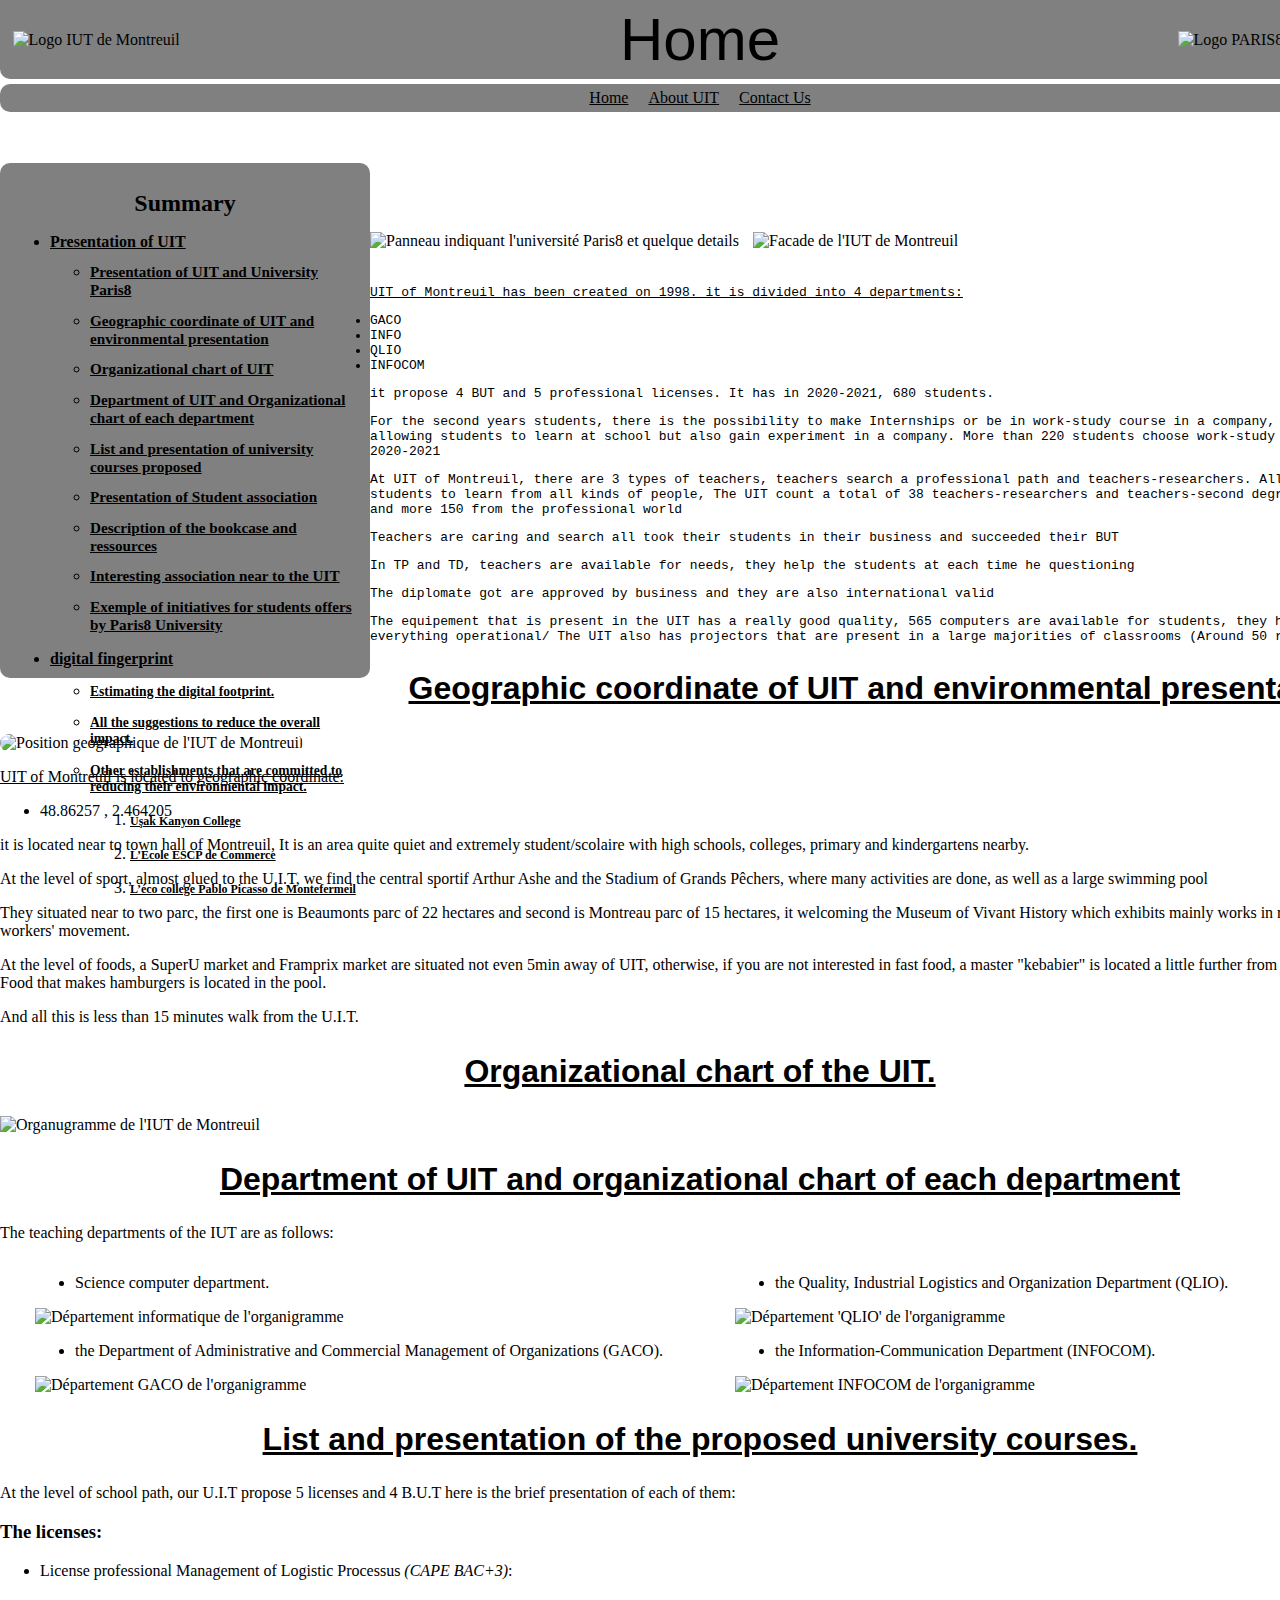
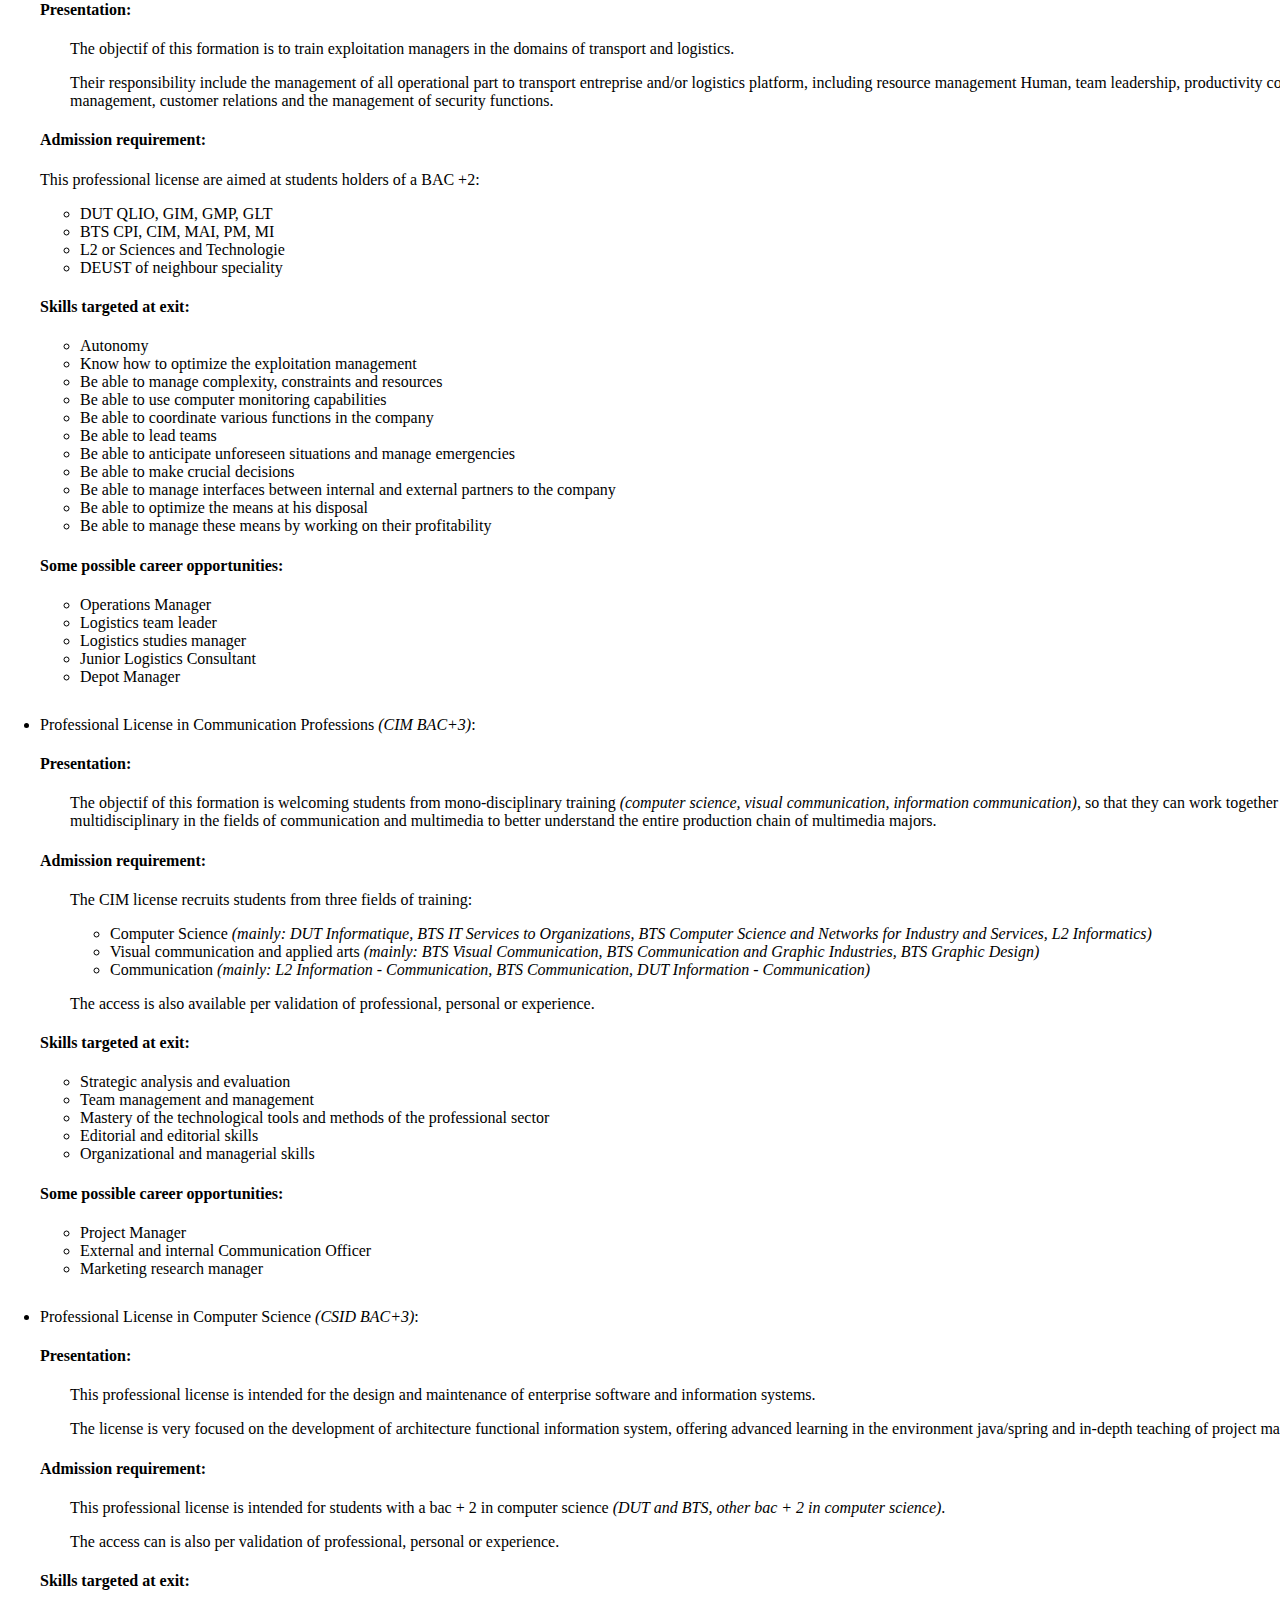
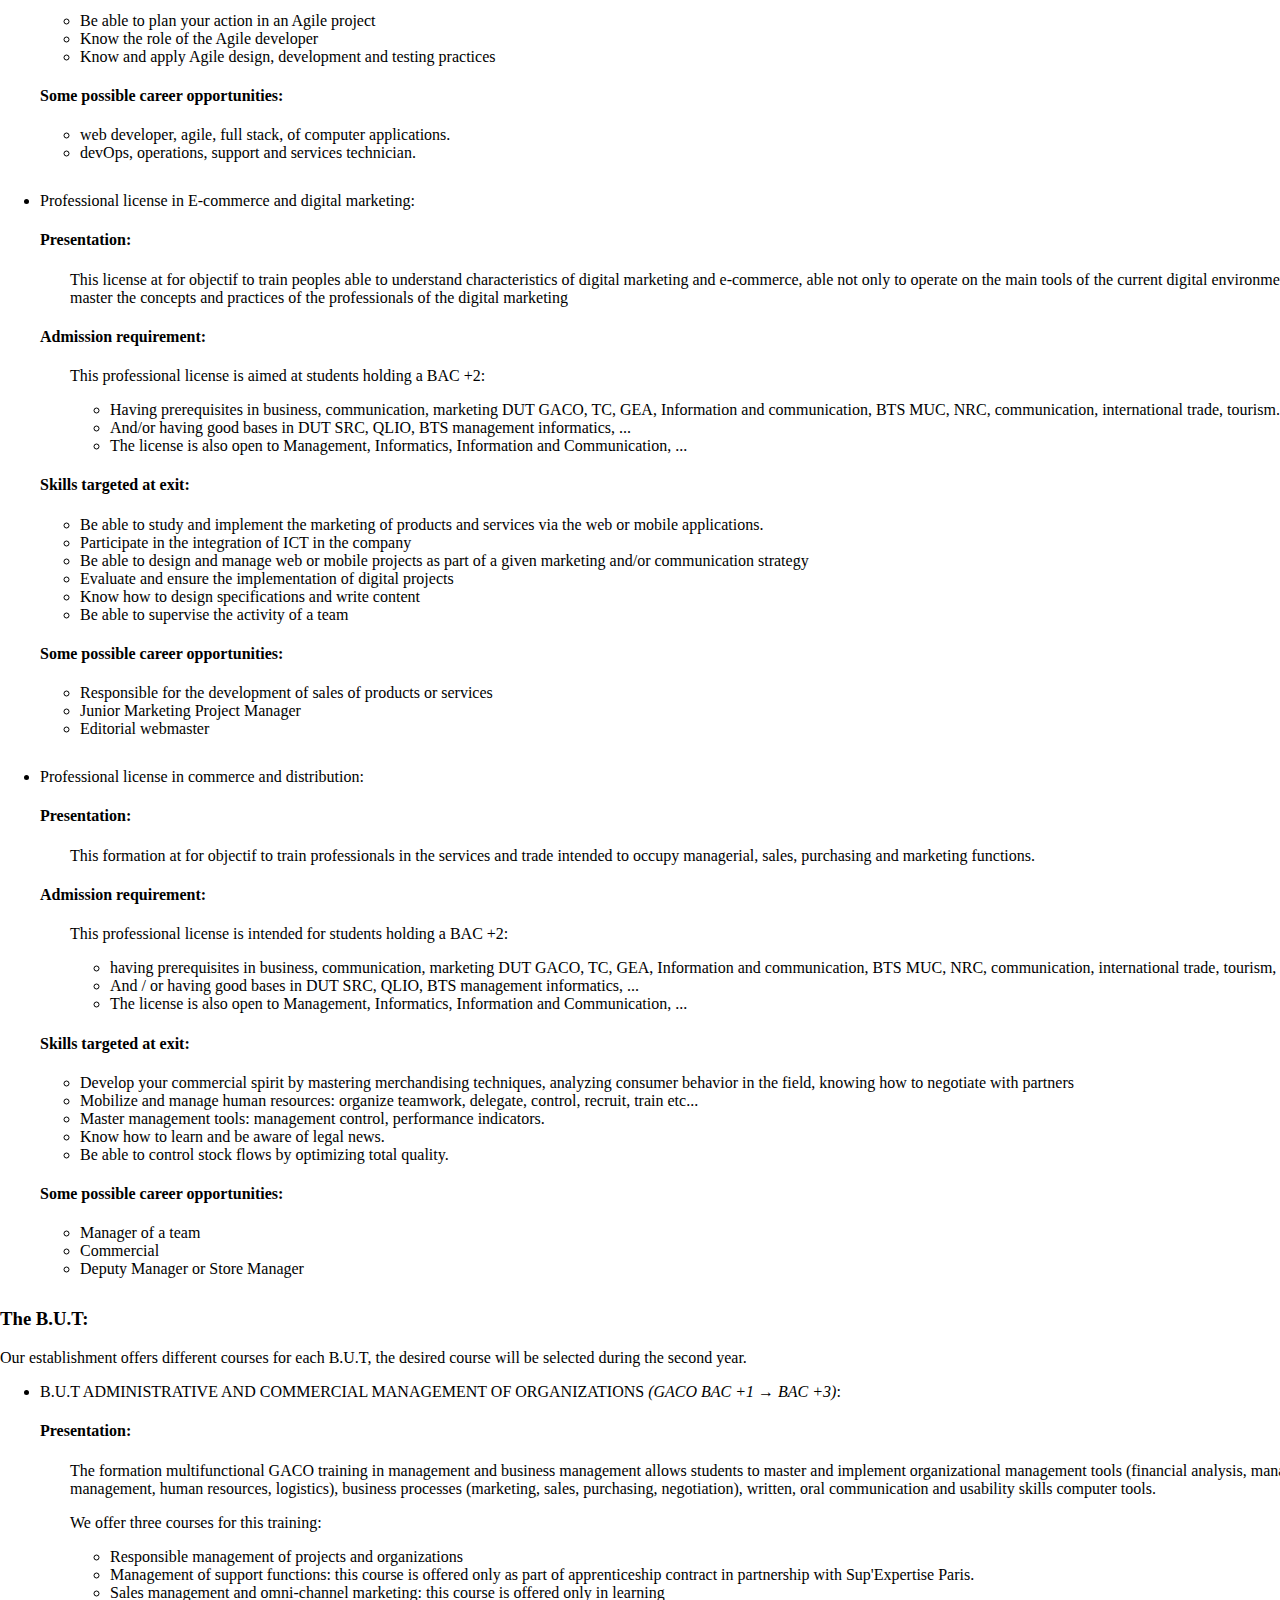
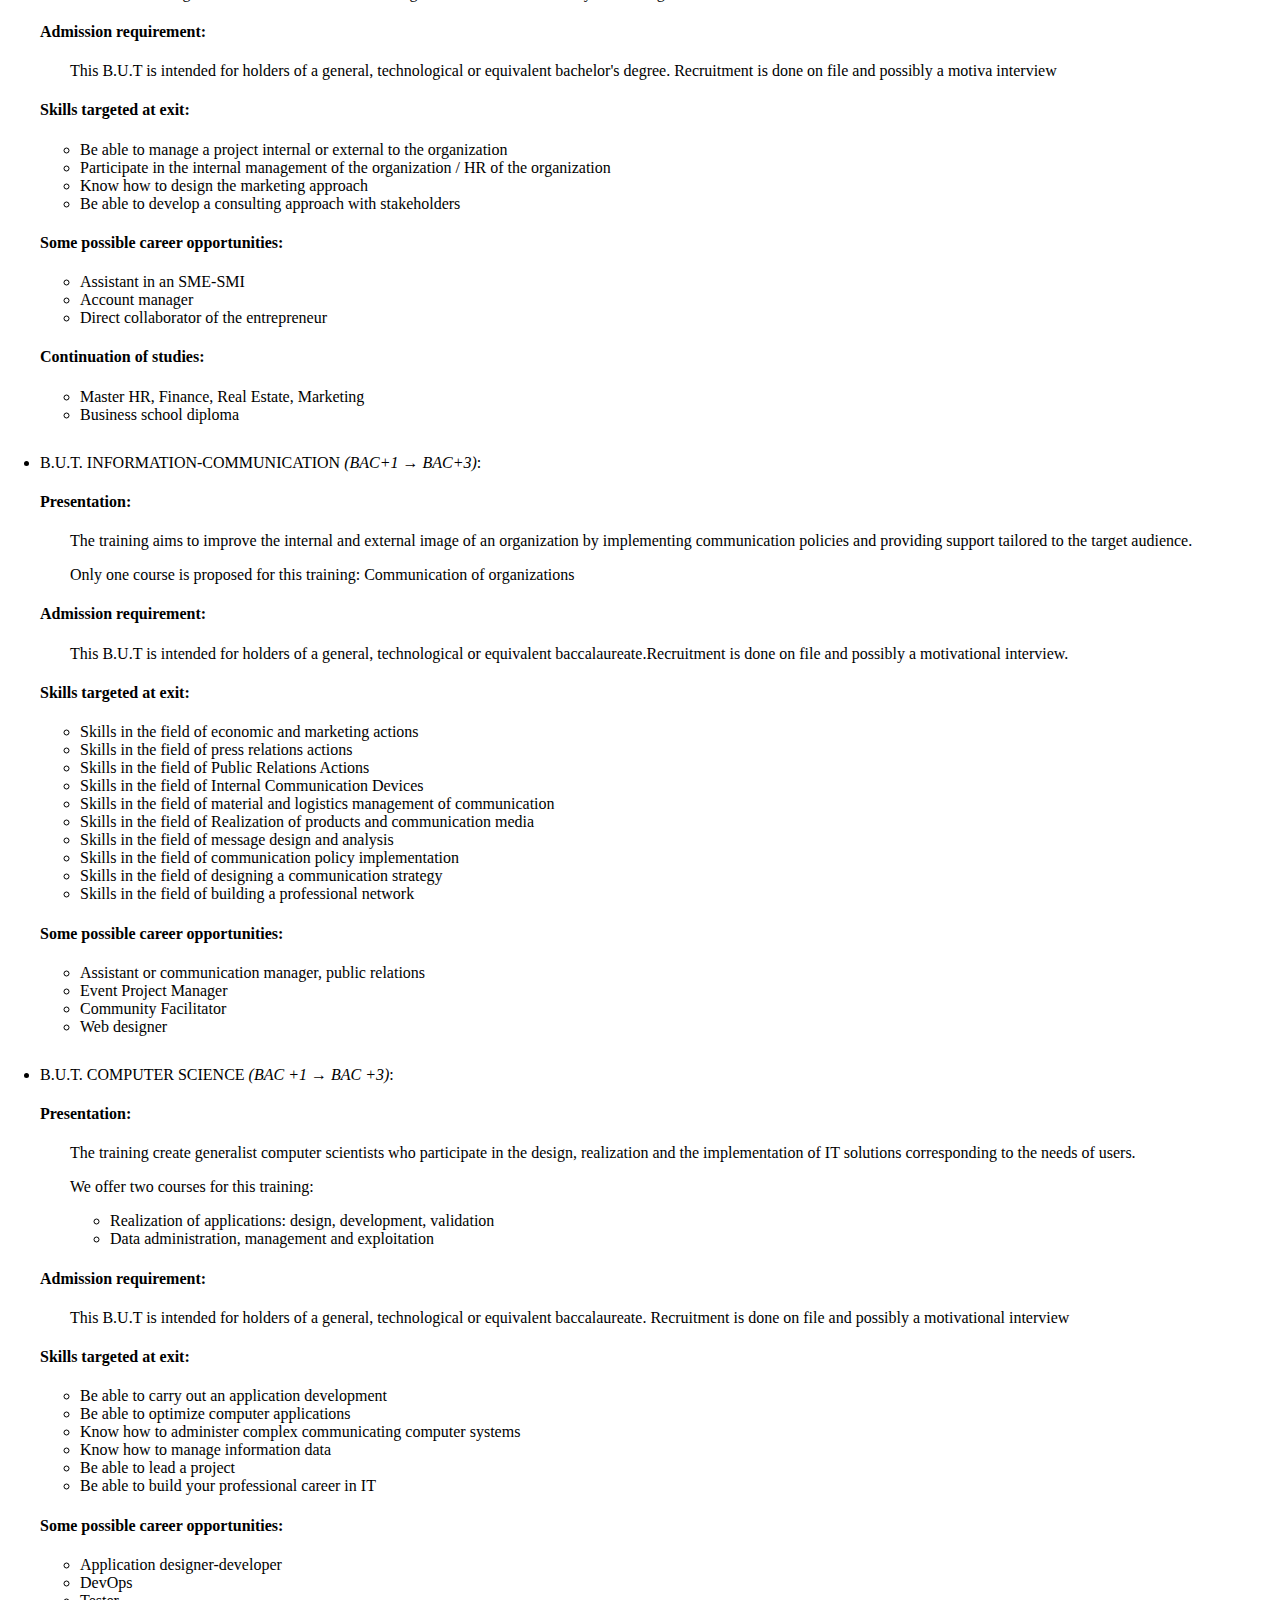
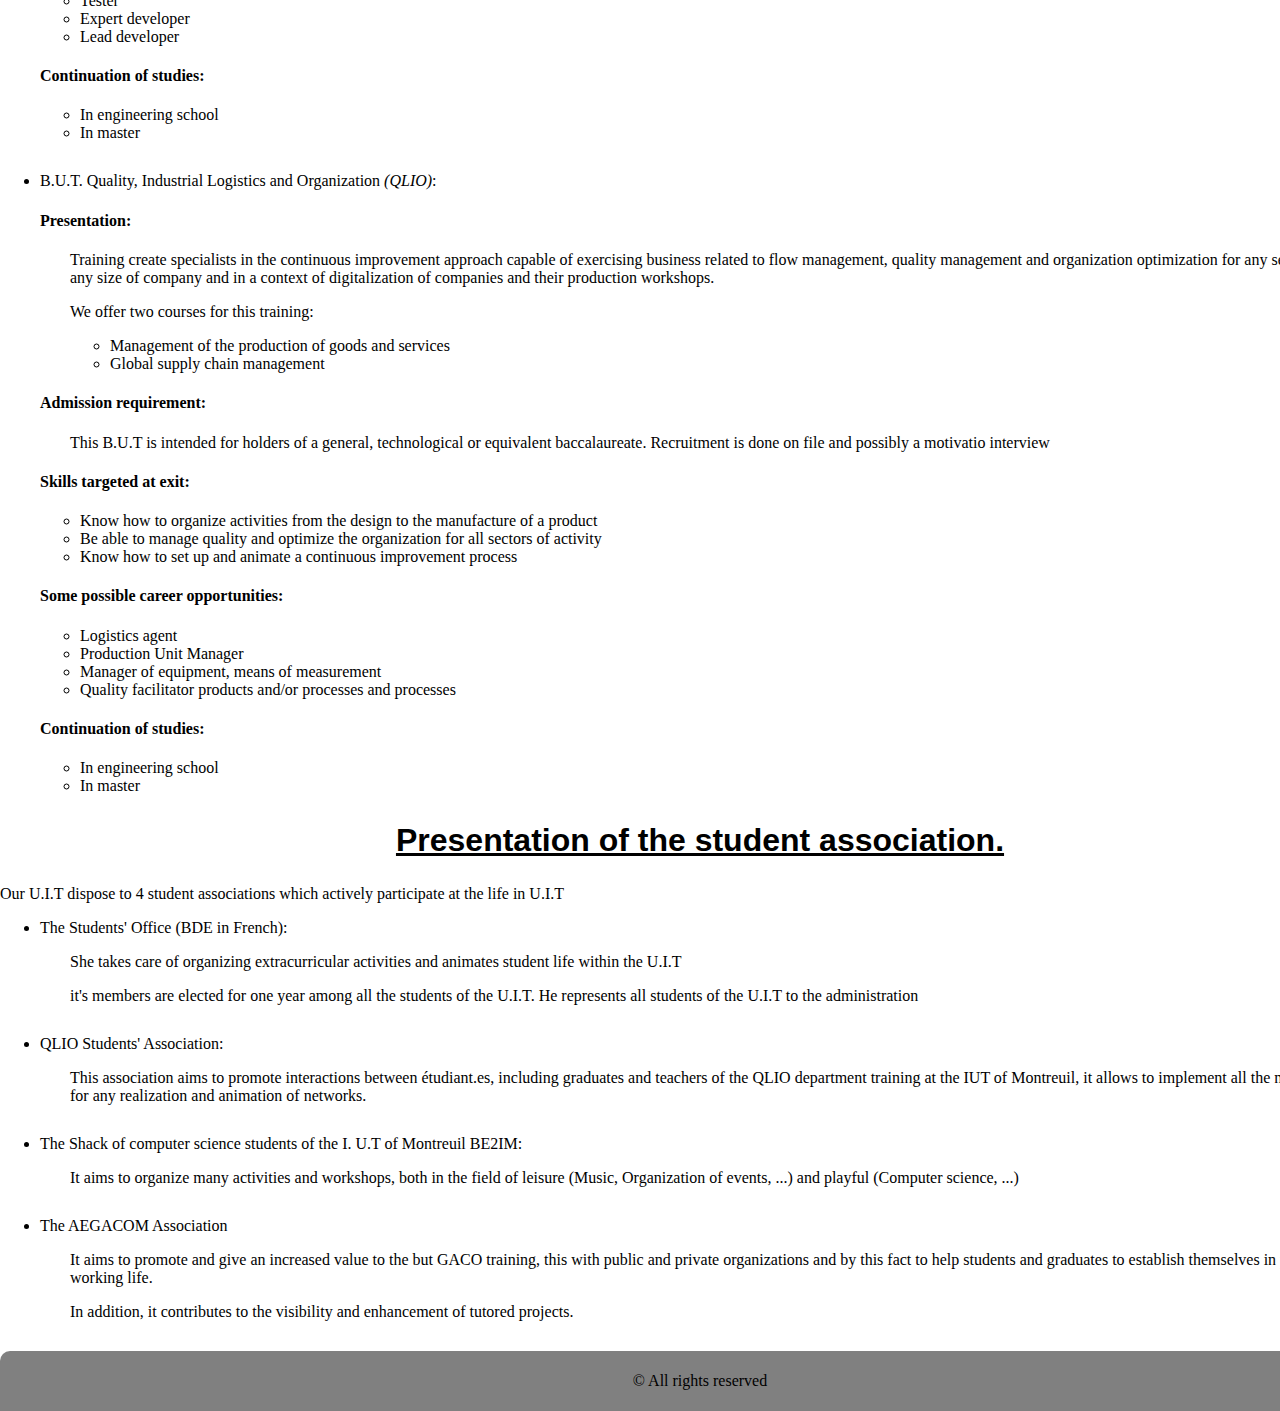
==== commit 9f99f73b: "Add text from PDF" ====
--- a/about-us/index.html
+++ b/about-us/index.html
@@ -630,14 +630,34 @@
                     <p>Our U.I.T dispose to 4 student associations which actively participate at the life in U.I.T</p>
                     <ul>
                         <!-- Le Bureau Des élèves (BDE) -->
-                        <li>The Students' Office (BDE in French)</li>
-                        <div style="padding-left: 30px">
+                        <li>The Students' Office (BDE in French):</li>
+                        <div style="padding-left: 30px; margin-bottom: 30px;">
                             <p>She takes care of organizing extracurricular activities and animates student life within the U.I.T</p>
-                            <p>it's members are elected for one year among all the students of the U.I.T. He represent all students of the U.I.T to the administration</p>
+                            <p>it's members are elected for one year among all the students of the U.I.T. He represents all students of the U.I.T to the administration</p>
                         </div>
 
                         <!--  L'association des étudiants QLIO -->
-                        <li></li>
+                        <li>QLIO Students' Association:</li>
+                        <div style="padding-left: 30px; margin-bottom: 30px;">
+                            <p>This association aims to promote interactions between étudiant.es,
+                                including graduates and teachers of the QLIO department training at the IUT of Montreuil,
+                                it allows to implement all the means necessary for any realization and animation of networks.</p>
+                        </div>
+
+                        <!-- La Baraque des étudiants en informatique de l’I.U.T de Montreuil BE2IM -->
+                        <li>The Shack of computer science students of the I. U.T of Montreuil BE2IM:</li>
+                        <div style="padding-left: 30px; margin-bottom: 30px;">
+                            <p>It aims to organize many activities and workshops, both in the field of leisure
+                                (Music, Organization of events, ...) and playful (Computer science, ...)</p>
+                        </div>
+
+                        <!-- L'association AEGACOM -->
+                        <li>The AEGACOM Association</li>
+                        <div style="padding-left: 30px; margin-bottom: 30px;">
+                            <p>It aims to promote and give an increased value to the but GACO training, this
+                                with public and private organizations and by this fact to help students and graduates to establish themselves in professional working life.</p>
+                            <p>In addition, it contributes to the visibility and enhancement of tutored projects.</p>
+                        </div>
                     </ul>
                 </article>
             </div>
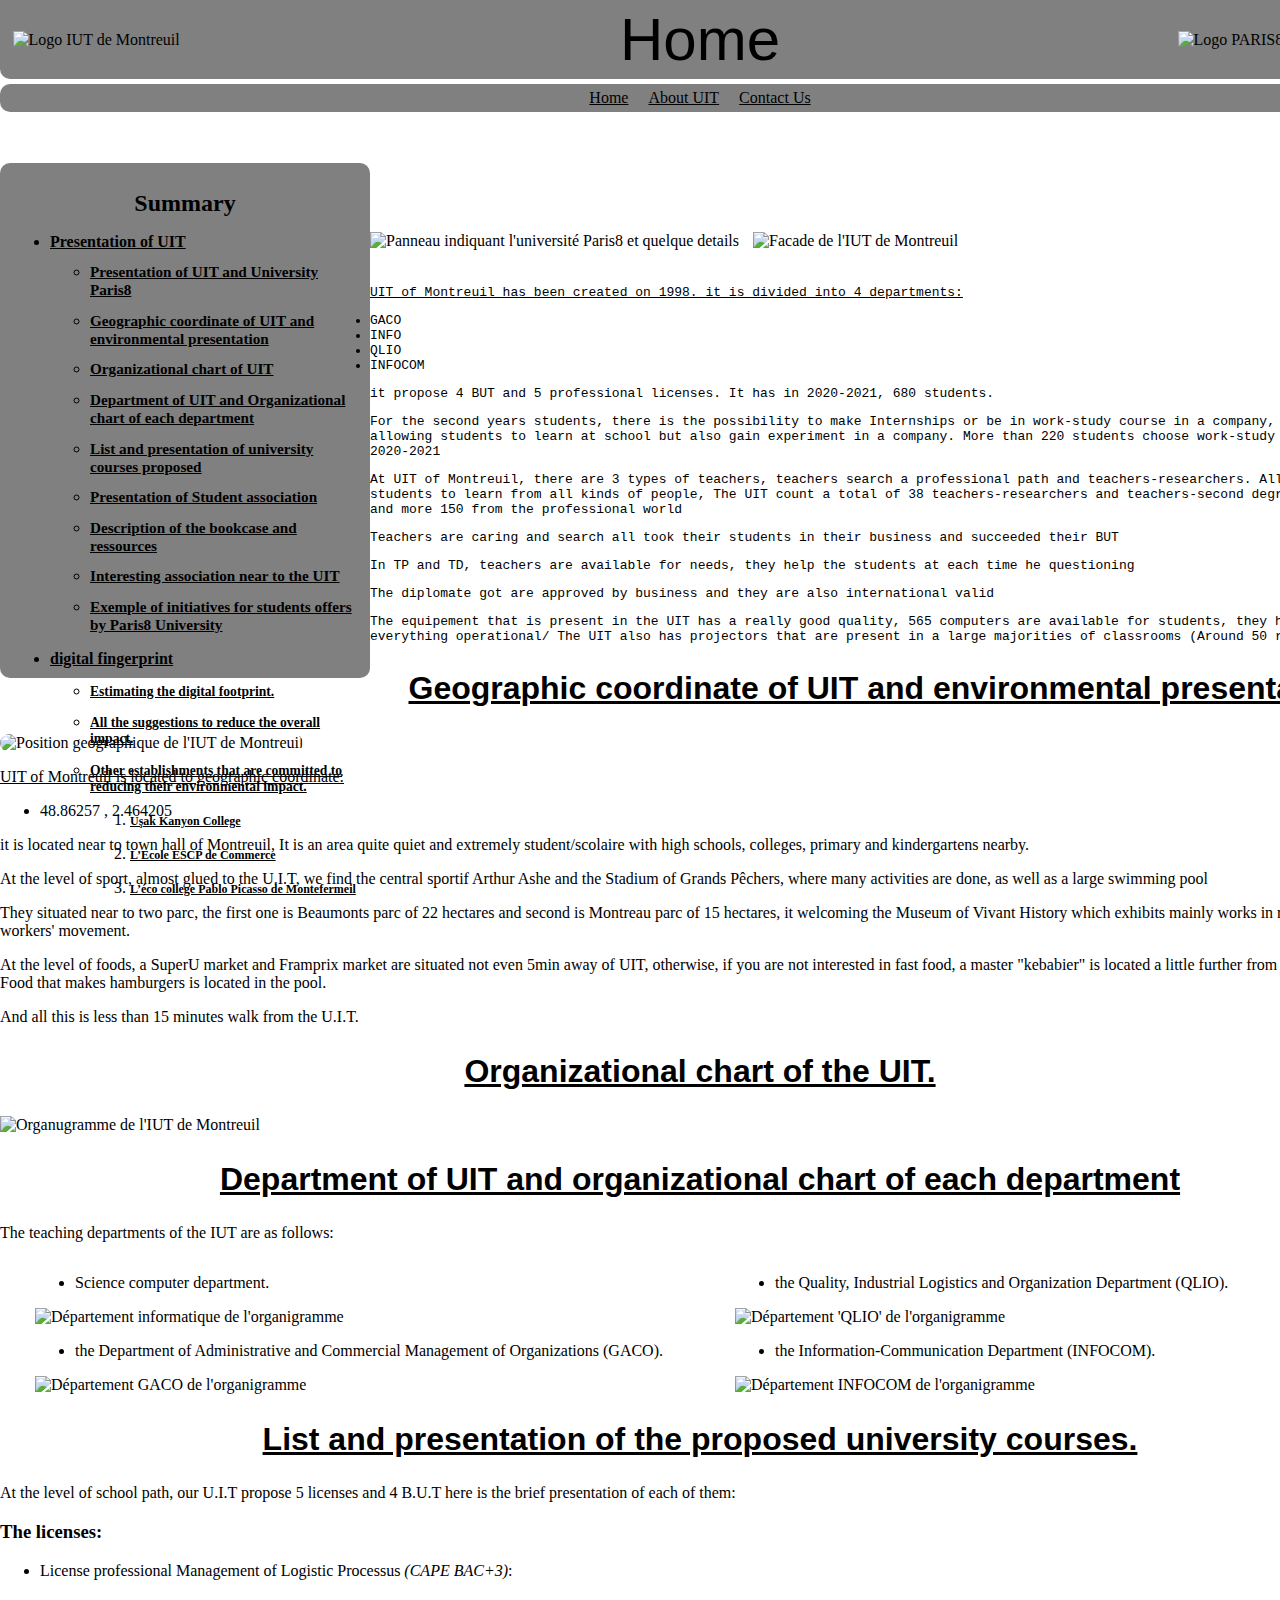
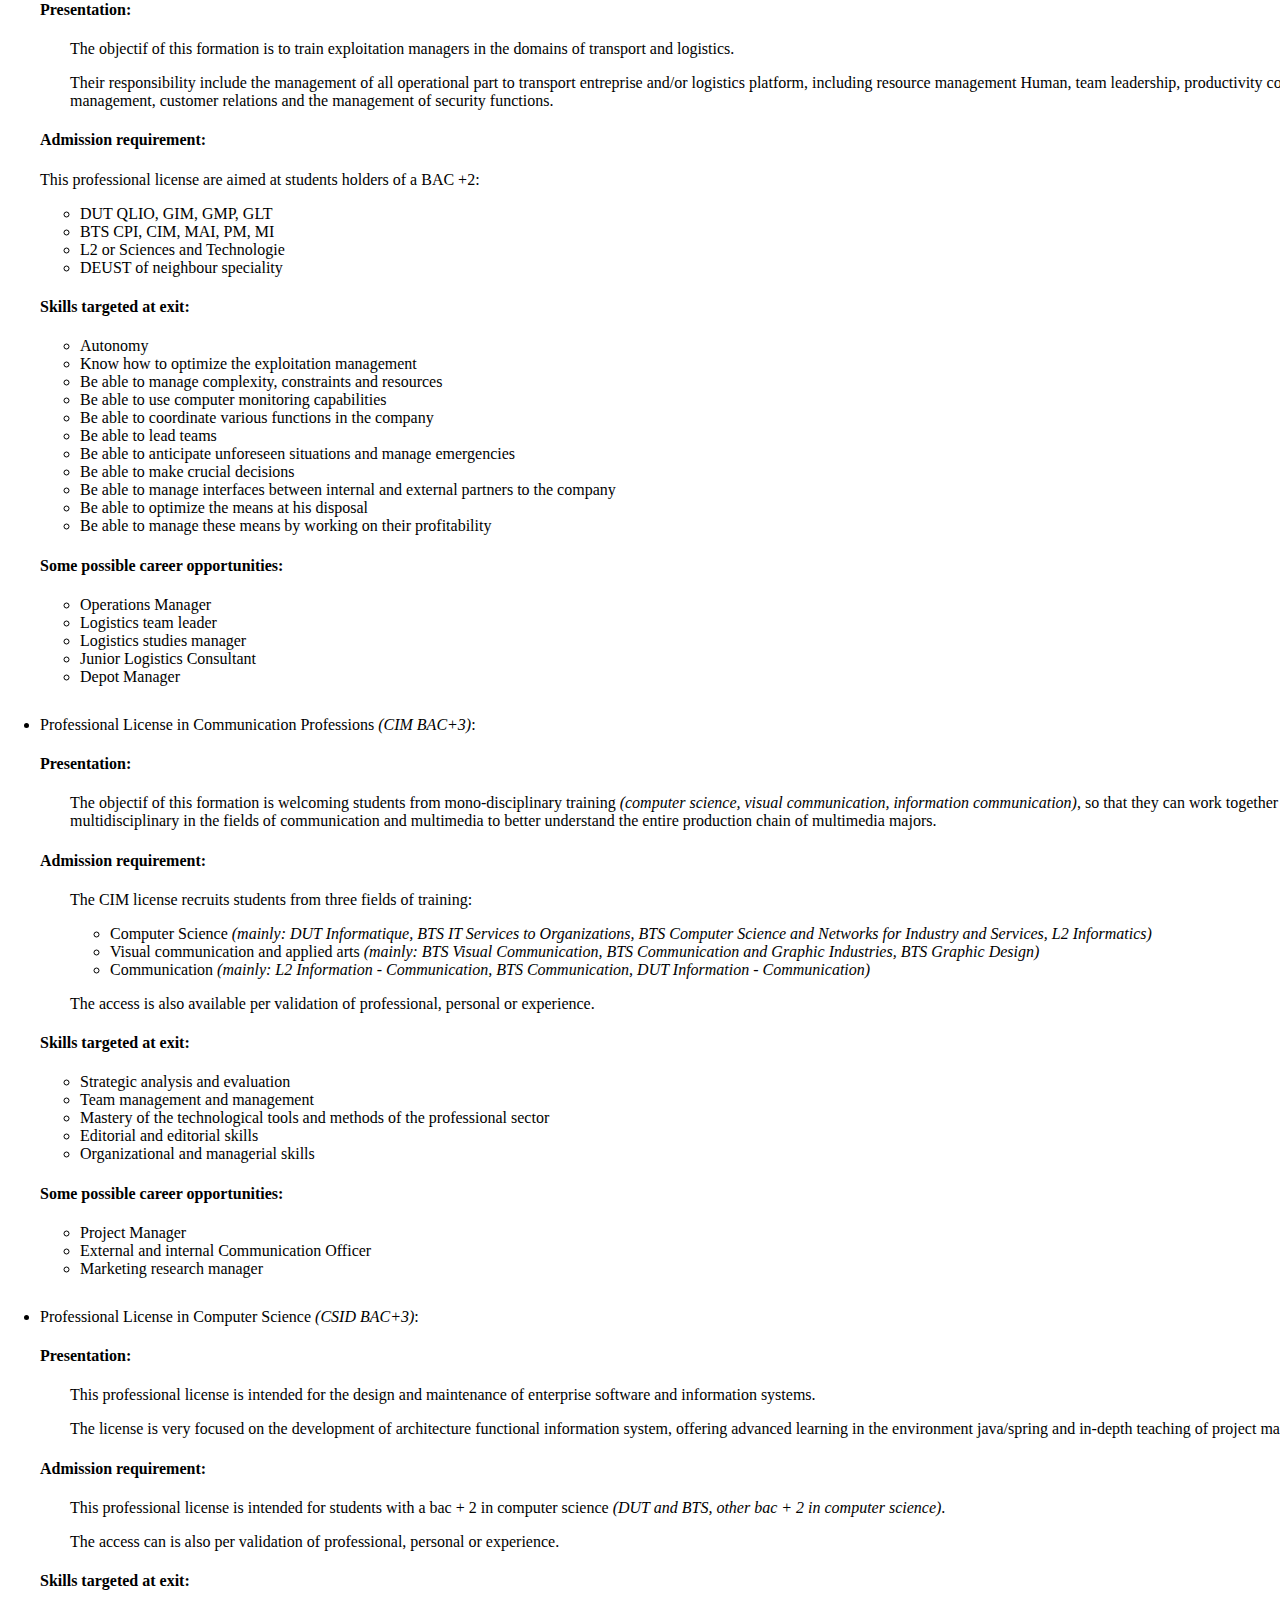
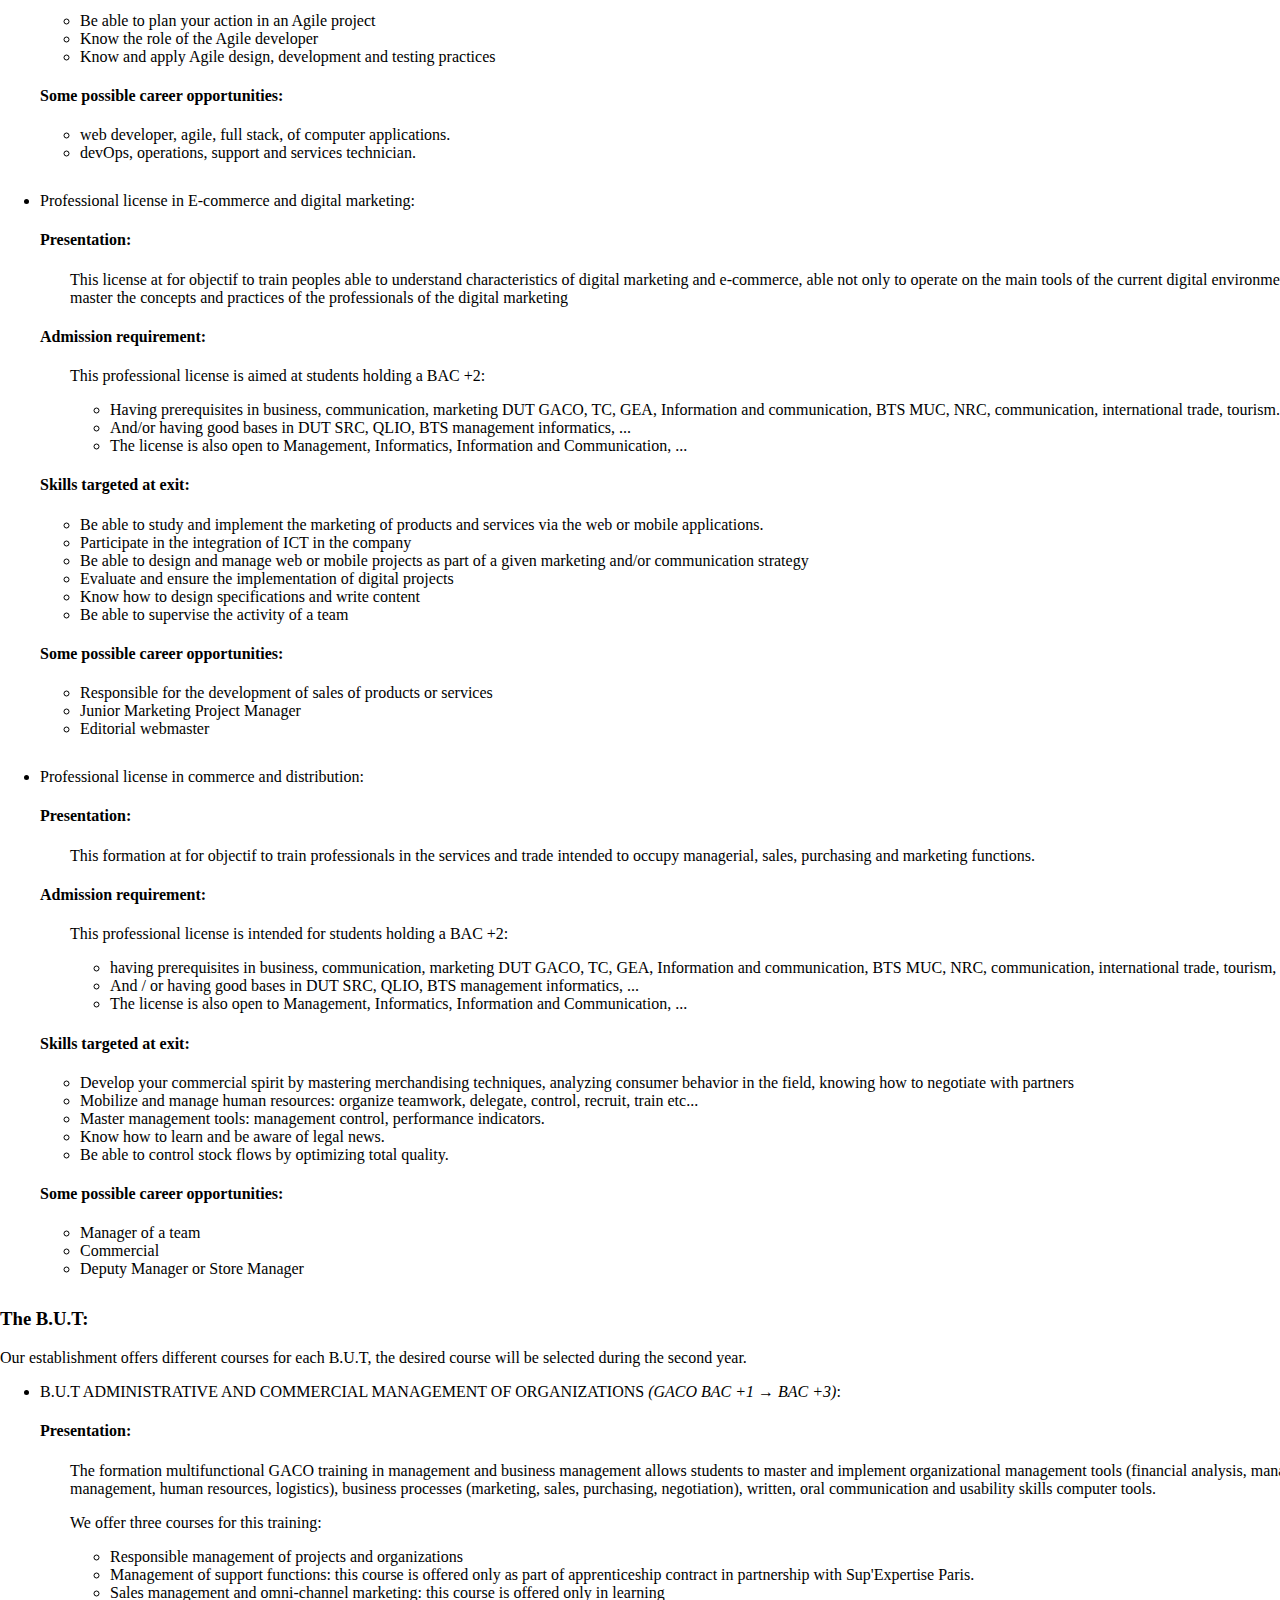
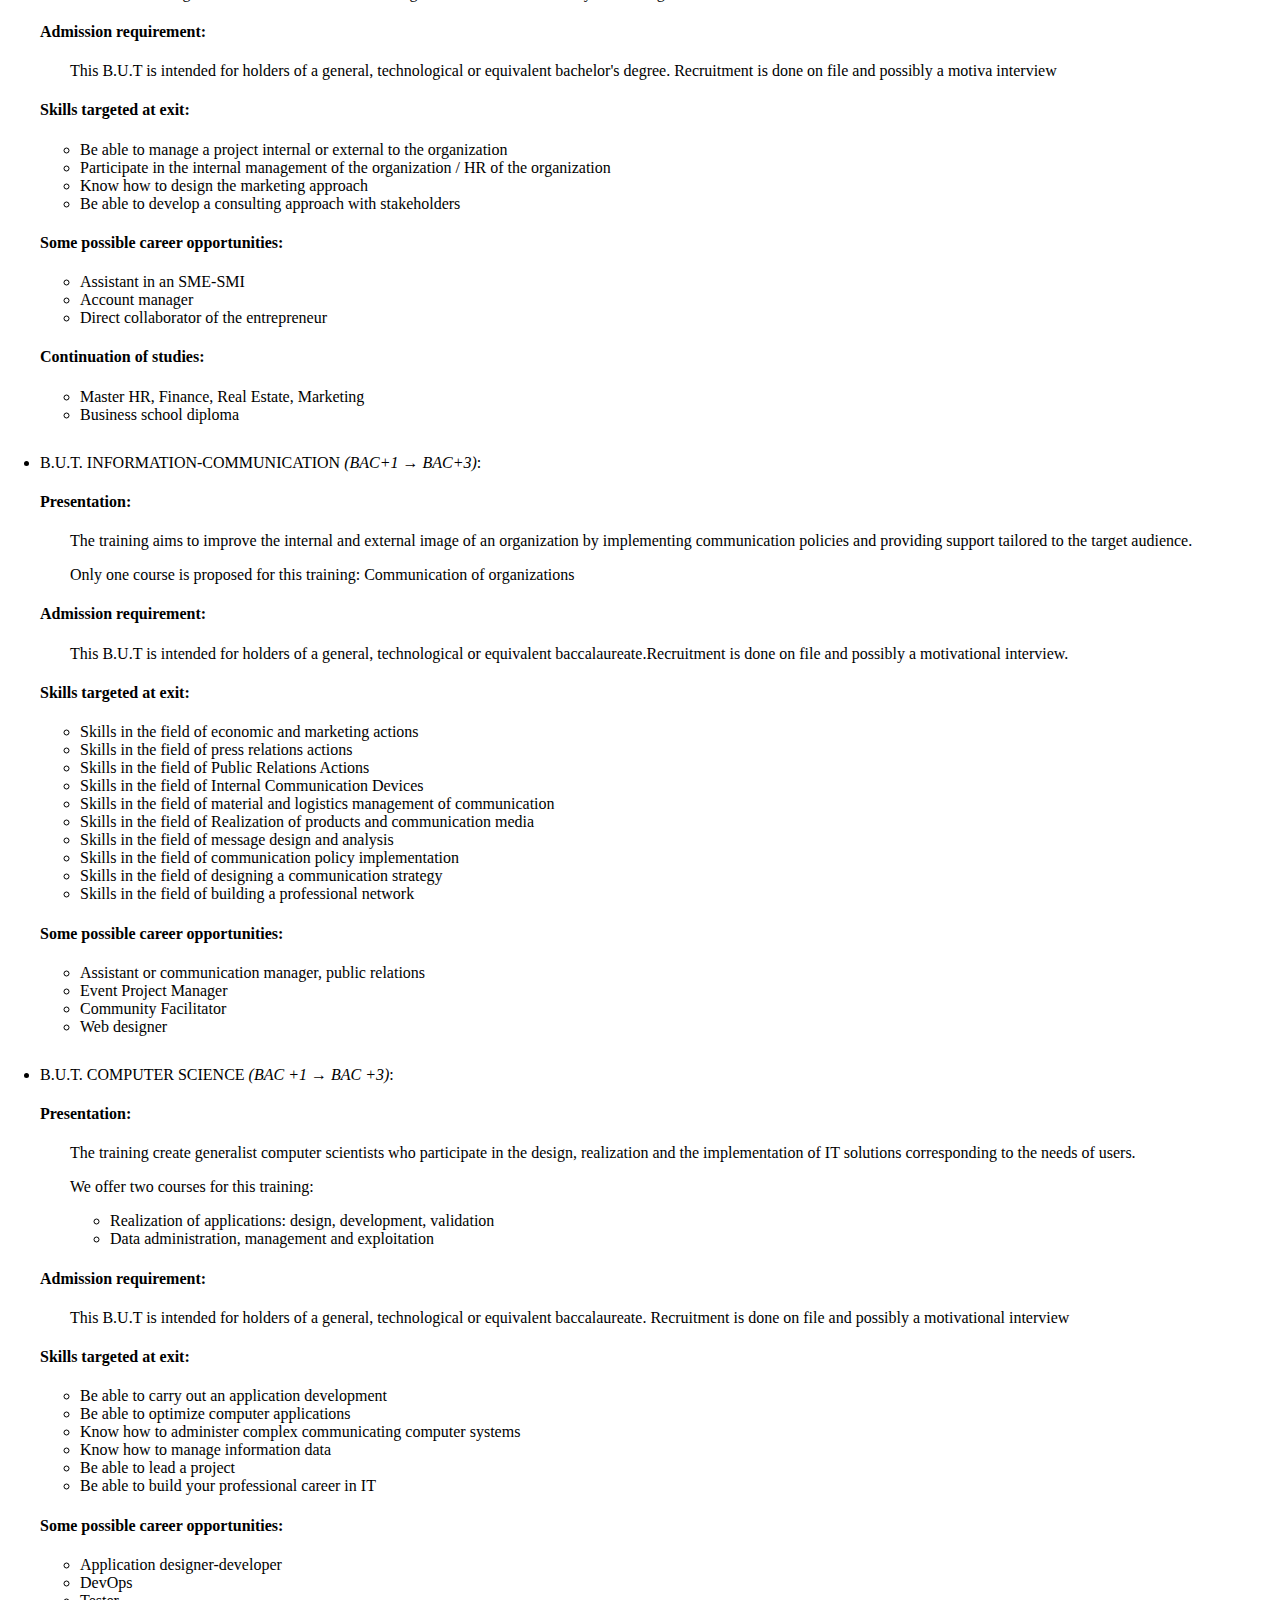
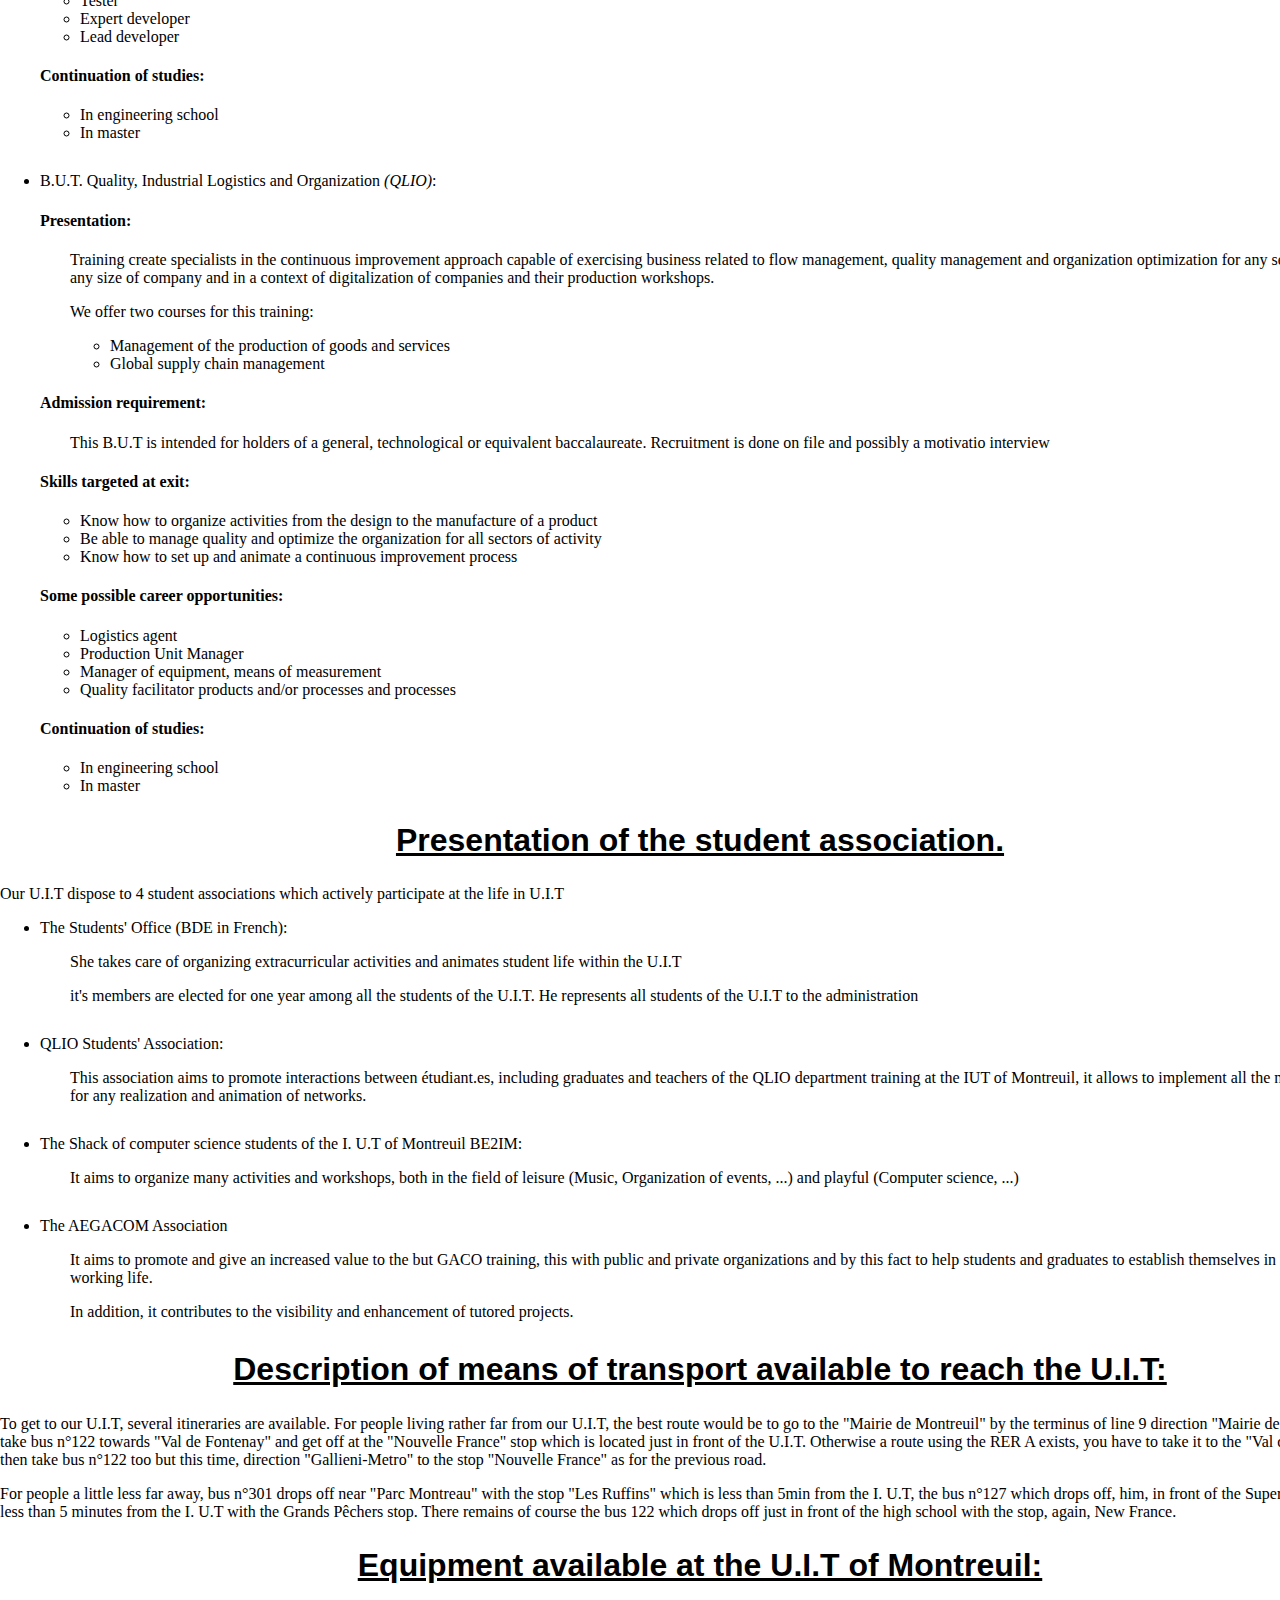
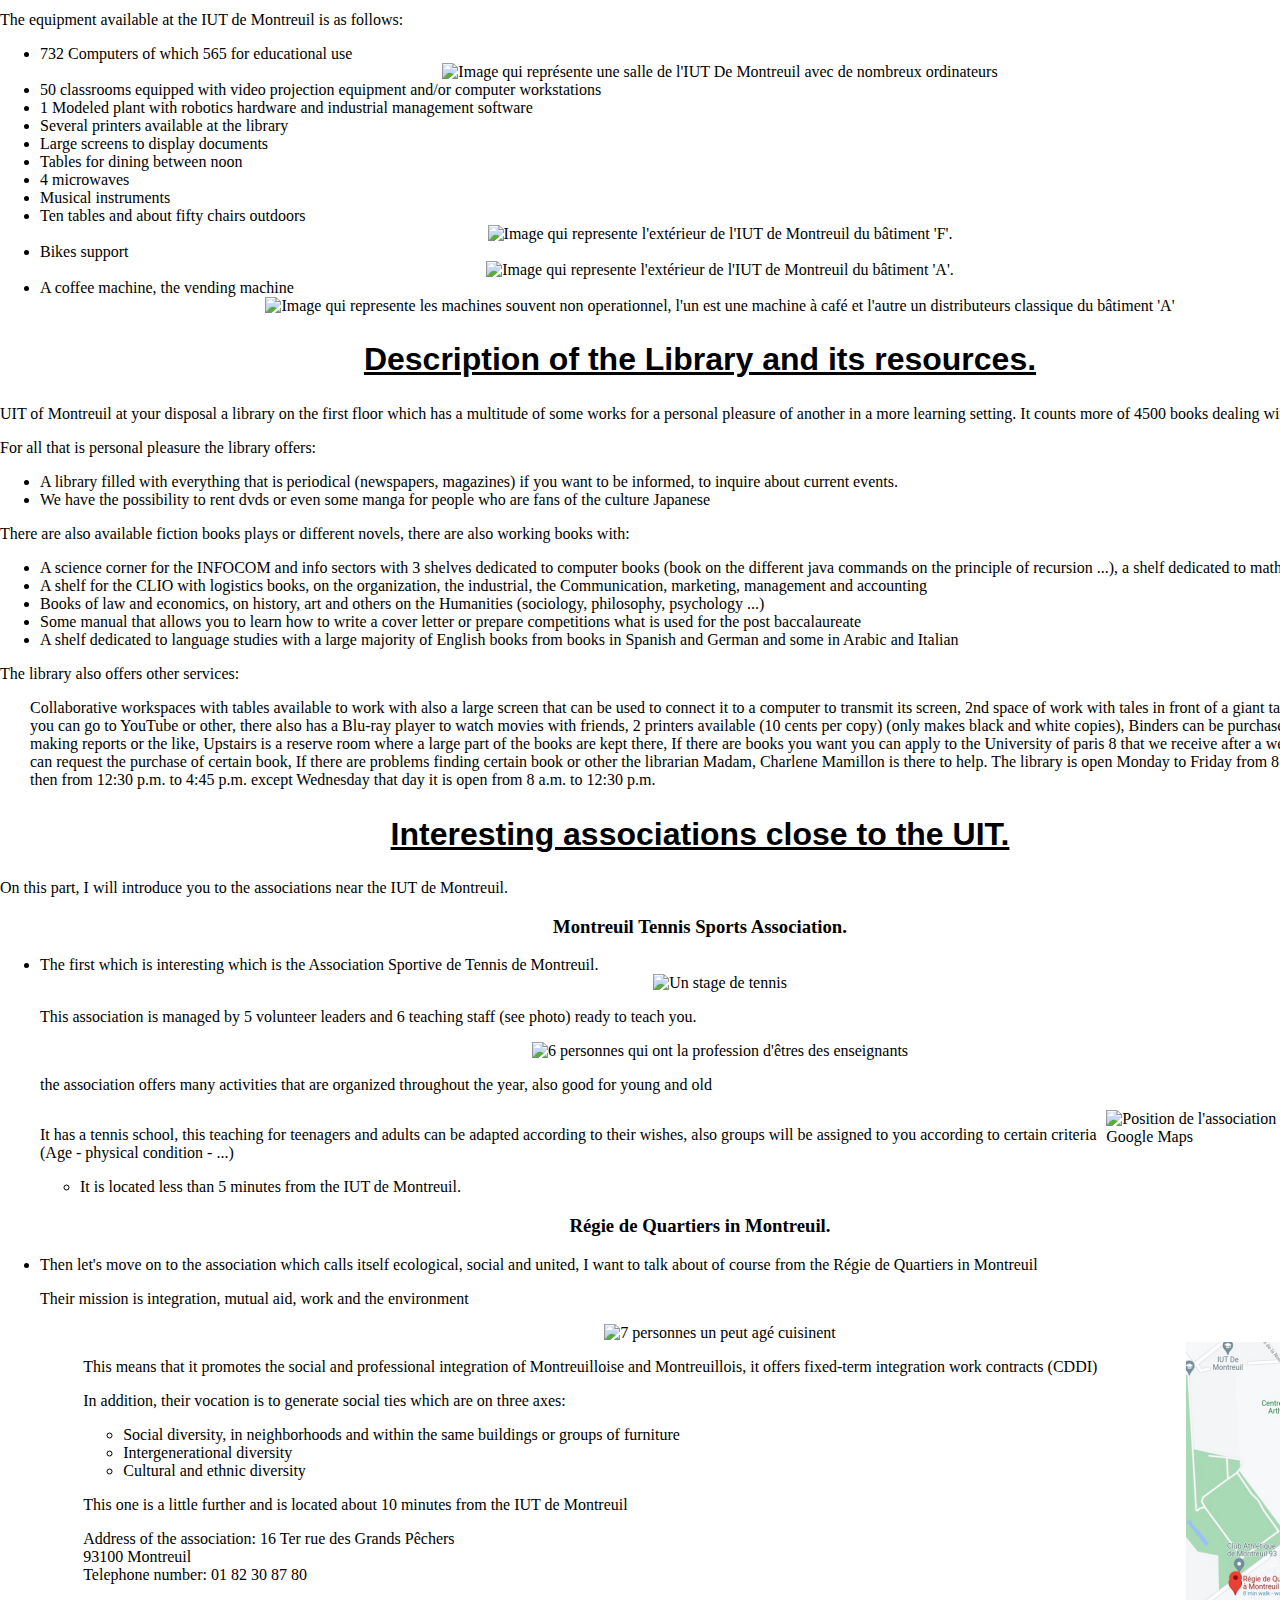
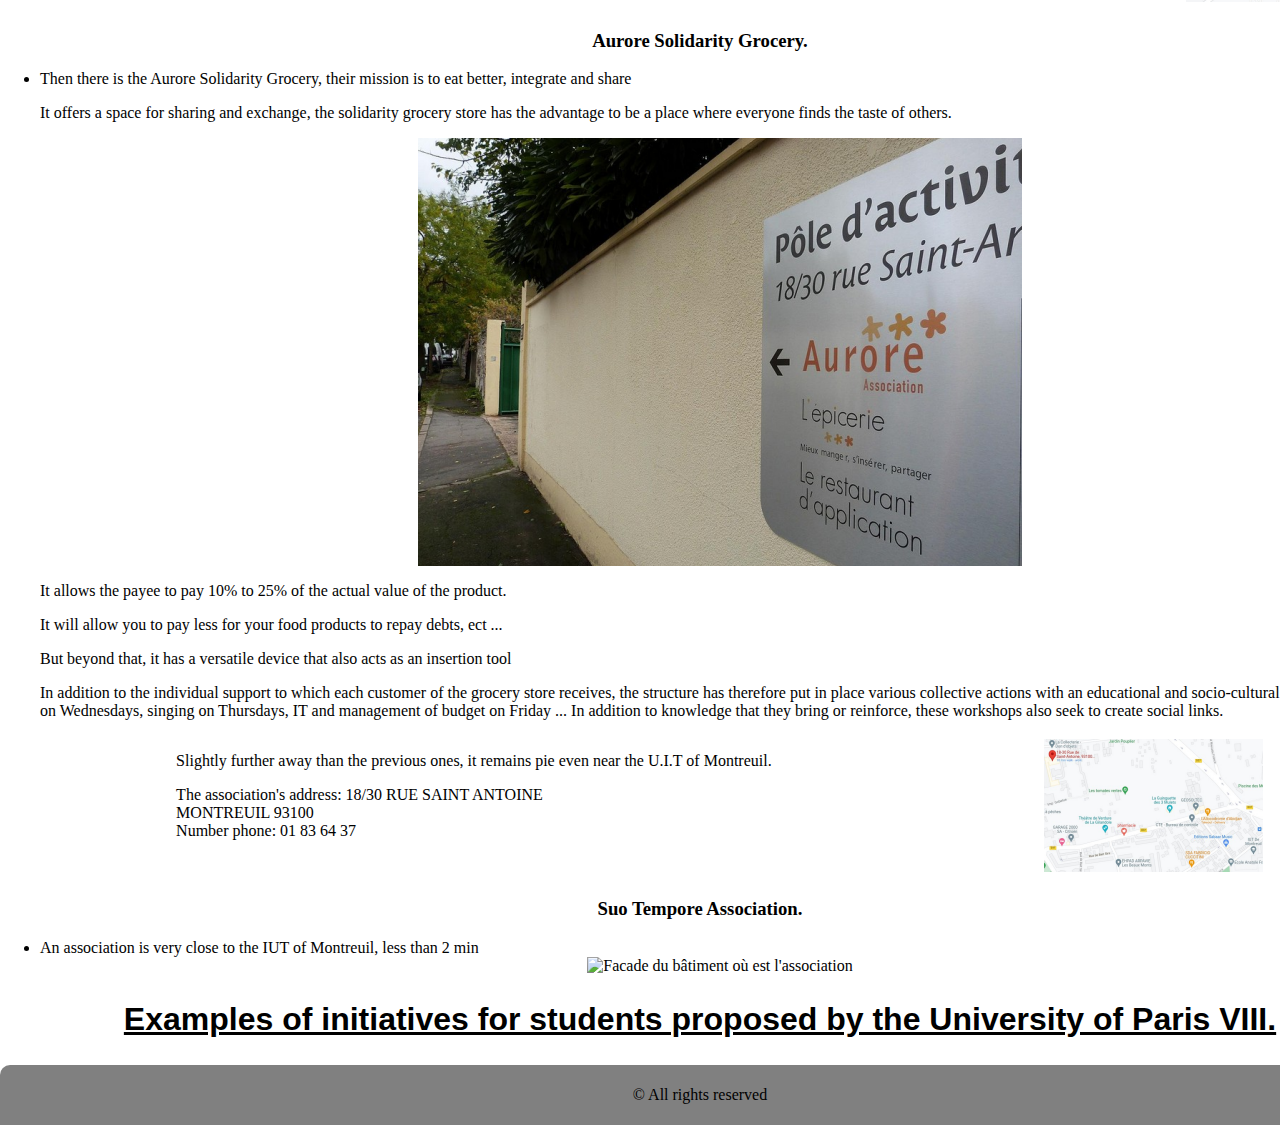
==== commit 48da1967: "Add text from PDF" ====
--- a/about-us/index.html
+++ b/about-us/index.html
@@ -21,13 +21,13 @@
     <body>
         <header>
             <div id="topPage">
-                <img id="logo1" src="../images/logo.jpg"
+                <img id="logo1" src="../images/logos/UIT-Of-Montreuil.jpg"
                      alt="Logo IUT de Montreuil">
 
                 <!-- Page Title -->
                 <span id="nomPage">Home</span>
 
-                <img id="logo2" src="../images/logo2.png"
+                <img id="logo2" src="../images/logos/Paris8.png"
                      alt="Logo PARIS8">
             </div>
 
@@ -132,9 +132,9 @@
 
                     <!-- Images illustrant le titre -->
                     <div class="illustration-presentation">
-                        <img id="illustration-presentation-0" src="../images/illustration-2.jpg"
+                        <img id="illustration-presentation-0" src="../images/illustrations/panel-Paris8-university.jpg"
                              alt="Panneau indiquant l'université Paris8 et quelque details">
-                        <img id="illustration-presentation-1" src="../images/illustration-0.jpg"
+                        <img id="illustration-presentation-1" src="../images/illustrations/facade-IUT-De-Montreuil-Bat-A.jpg"
                              alt="Facade de l'IUT de Montreuil">
                     </div>
 
@@ -167,7 +167,7 @@
 
                     <!-- Images illustrant le titre -->
                     <div class="illustration-presentation">
-                        <img src="../images/Exemple-Position-geo.PNG"
+                        <img src="../images/position-location/UIT-of-Montreuil.PNG"
                              style="border-radius: 10px 10px 10px 10px; width: 45%;"
                              alt="Position geographique de l'IUT de Montreuil">
                     </div>
@@ -625,40 +625,273 @@
                     </div>
                 </article>
 
+                <!-- Présentation de l’association étudiante. -->
                 <article>
                     <h2 class="titles" id="presentation-of-Student-association">Presentation of the student association.</h2>
-                    <p>Our U.I.T dispose to 4 student associations which actively participate at the life in U.I.T</p>
+                    <div id="text-presentation-of-Student-association">
+                        <p>Our U.I.T dispose to 4 student associations which actively participate at the life in U.I.T</p>
+                        <ul>
+                            <!-- Le Bureau Des élèves (BDE) -->
+                            <li>The Students' Office (BDE in French):</li>
+                            <div style="padding-left: 30px; margin-bottom: 30px;">
+                                <p>She takes care of organizing extracurricular activities and animates student life within the U.I.T</p>
+                                <p>it's members are elected for one year among all the students of the U.I.T. He represents all students of the U.I.T to the administration</p>
+                            </div>
+
+                            <!--  L'association des étudiants QLIO -->
+                            <li>QLIO Students' Association:</li>
+                            <div style="padding-left: 30px; margin-bottom: 30px;">
+                                <p>This association aims to promote interactions between étudiant.es,
+                                    including graduates and teachers of the QLIO department training at the IUT of Montreuil,
+                                    it allows to implement all the means necessary for any realization and animation of networks.</p>
+                            </div>
+
+                            <!-- La Baraque des étudiants en informatique de l’I.U.T de Montreuil BE2IM -->
+                            <li>The Shack of computer science students of the I. U.T of Montreuil BE2IM:</li>
+                            <div style="padding-left: 30px; margin-bottom: 30px;">
+                                <p>It aims to organize many activities and workshops, both in the field of leisure
+                                    (Music, Organization of events, ...) and playful (Computer science, ...)</p>
+                            </div>
+
+                            <!-- L'association AEGACOM -->
+                            <li>The AEGACOM Association</li>
+                            <div style="padding-left: 30px; margin-bottom: 30px;">
+                                <p>It aims to promote and give an increased value to the but GACO training, this
+                                    with public and private organizations and by this fact to help students and graduates to establish themselves in professional working life.</p>
+                                <p>In addition, it contributes to the visibility and enhancement of tutored projects.</p>
+                            </div>
+                        </ul>
+                    </div>
+                </article>
+
+                <!-- Description de moyens de transports disponibles pour atteindre l’IUT. -->
+                <article>
+                    <h2 class="titles" id="description-of-means-of-transport-available-to-reach-the-U-I-T">Description of means of transport available to reach the U.I.T:</h2>
+                    <div>
+                        <p>To get to our U.I.T, several itineraries are available. For people living rather far from our U.I.T,
+                            the best route would be to go to the "Mairie de Montreuil" by the terminus of line 9 direction
+                            "Mairie de Montreuil" then take bus n°122 towards "Val de Fontenay" and get off at the "Nouvelle France"
+                            stop which is located just in front of the U.I.T.
+                            Otherwise a route using the RER A exists, you have to take it to the "Val de Fontenay" stop
+                            then take bus n°122 too but this time, direction "Gallieni-Metro" to the stop
+                            "Nouvelle France" as for the previous road.</p>
+                        <p>For people a little less far away, bus n°301 drops off near "Parc Montreau" with the stop
+                            "Les Ruffins" which is less than 5min from the I. U.T, the bus n°127 which drops off, him, in front
+                            of the Super U which is also less than 5 minutes from the I. U.T with the Grands Pêchers stop. There remains
+                            of course the bus 122 which drops off just in front of the high school with the stop, again, New
+                            France.</p>
+                    </div>
+                </article>
+
+                <!-- Équipements disponibles à l’IUT de Montreuil. -->
+                <article>
+                    <h2 class="titles" id="equipment-available-at-the-U-I-T-of-montreuil">Equipment available at the U.I.T of Montreuil:</h2>
+                    <p>The equipment available at the IUT de Montreuil is as follows:</p>
                     <ul>
-                        <!-- Le Bureau Des élèves (BDE) -->
-                        <li>The Students' Office (BDE in French):</li>
-                        <div style="padding-left: 30px; margin-bottom: 30px;">
-                            <p>She takes care of organizing extracurricular activities and animates student life within the U.I.T</p>
-                            <p>it's members are elected for one year among all the students of the U.I.T. He represents all students of the U.I.T to the administration</p>
+                        <li>732 Computers of which 565 for educational use</li>
+                        <div style="display: flex; justify-content: space-around;">
+                            <img src="../images/illustrations/computers-rooms.PNG"
+                                 alt="Image qui représente une salle de l'IUT De Montreuil avec de nombreux ordinateurs">
                         </div>
-
-                        <!--  L'association des étudiants QLIO -->
-                        <li>QLIO Students' Association:</li>
-                        <div style="padding-left: 30px; margin-bottom: 30px;">
-                            <p>This association aims to promote interactions between étudiant.es,
-                                including graduates and teachers of the QLIO department training at the IUT of Montreuil,
-                                it allows to implement all the means necessary for any realization and animation of networks.</p>
+                        <li>50 classrooms equipped with video projection equipment and/or computer workstations</li>
+                        <li>1 Modeled plant with robotics hardware and industrial management software</li>
+                        <li>Several printers available at the library</li>
+                        <li>Large screens to display documents</li>
+                        <li>Tables for dining between noon</li>
+                        <li>4 microwaves</li>
+                        <li>Musical instruments</li>
+                        <li>Ten tables and about fifty chairs outdoors</li>
+                        <div style="display: flex; justify-content: space-around;">
+                            <img src="../images/illustrations/outside-bat.F.PNG"
+                                 alt="Image qui represente l'extérieur de l'IUT de Montreuil du bâtiment 'F'.">
                         </div>
-
-                        <!-- La Baraque des étudiants en informatique de l’I.U.T de Montreuil BE2IM -->
-                        <li>The Shack of computer science students of the I. U.T of Montreuil BE2IM:</li>
-                        <div style="padding-left: 30px; margin-bottom: 30px;">
-                            <p>It aims to organize many activities and workshops, both in the field of leisure
-                                (Music, Organization of events, ...) and playful (Computer science, ...)</p>
+                        <li>Bikes support</li>
+                        <div style="display: flex; justify-content: space-around;">
+                            <img src="../images/illustrations/outside-bat.A.PNG"
+                                 alt="Image qui represente l'extérieur de l'IUT de Montreuil du bâtiment 'A'.">
                         </div>
-
-                        <!-- L'association AEGACOM -->
-                        <li>The AEGACOM Association</li>
-                        <div style="padding-left: 30px; margin-bottom: 30px;">
-                            <p>It aims to promote and give an increased value to the but GACO training, this
-                                with public and private organizations and by this fact to help students and graduates to establish themselves in professional working life.</p>
-                            <p>In addition, it contributes to the visibility and enhancement of tutored projects.</p>
+                        <li>A coffee machine, the vending machine</li>
+                        <div style="display: flex; justify-content: space-around;">
+                            <img src="../images/illustrations/machine-bat.A.PNG"
+                                 alt="Image qui represente les machines souvent non operationnel, l'un est une machine à café et l'autre un distributeurs classique du bâtiment 'A'">
                         </div>
                     </ul>
+                </article>
+
+                <!-- Description de la Bibliothèque et ses ressources. -->
+                <article>
+                    <h2 class="titles" id="description-of-the-bookcase-and-ressources">Description of the Library and its resources.</h2>
+                    <div id="text-description-of-the-bookcase-and-ressources">
+                        <p>UIT of Montreuil at your disposal a library on the first floor which has a multitude of
+                            some works for a personal pleasure of another in a more learning setting. It counts more
+                            of 4500 books dealing with various themes.</p>
+                        <p>For all that is personal pleasure the library offers:</p>
+                        <ul>
+                            <li>A library filled with everything that is periodical (newspapers, magazines) if you want
+                                to be informed, to inquire about current events.</li>
+                            <li>We have the possibility to rent dvds or even some manga for people who are fans of the culture
+                                Japanese </li>
+                        </ul>
+                        <p>There are also available fiction books plays or different novels, there are also
+                            working books with:</p>
+                        <ul>
+                            <li>A science corner for the INFOCOM and info sectors with 3 shelves dedicated to computer books (book on the different java commands on the principle of recursion ...), a
+                                shelf dedicated to math and physics</li>
+                            <li>A shelf for the CLIO with logistics books, on the organization, the industrial, the
+                                Communication, marketing, management and accounting </li>
+                            <li>Books of law and economics, on history, art and others on the Humanities
+                                (sociology, philosophy, psychology ...) </li>
+                            <li>Some manual that allows you to learn how to write a cover letter or prepare
+                                competitions what is used for the post baccalaureate </li>
+                            <li>A shelf dedicated to language studies with a large majority of English books from
+                                books in Spanish and German and some in Arabic and Italian</li>
+                        </ul>
+                        <p>The library also offers other services:</p>
+                        <p style="padding-left: 30px;">Collaborative workspaces with tables available to work with also a large
+                            screen that can be used to connect it to a computer to transmit its screen, 2nd space of
+                            work with tales in front of a giant tablet with which you can go to YouTube or other, there
+                            also has a Blu-ray player to watch movies with friends, 2 printers available (10 cents per copy) (only makes black and white copies), Binders can be purchased (80 cents)
+                            for making reports or the like, Upstairs is a reserve room where a large part of the
+                            books are kept there, If there are books you want you can apply to the University of
+                            paris 8 that we receive after a week of waiting, We can request the purchase of certain
+                            book, If there are problems finding certain book or other the librarian Madam, Charlene
+                            Mamillon is there to help. The library is open Monday to Friday from 8 a.m. to 11:45 a.m. then from
+                            12:30 p.m. to 4:45 p.m. except Wednesday that day it is open from 8 a.m. to 12:30 p.m.</p>
+                    </div>
+                </article>
+
+                <!-- Associations intéressantes proches de l’IUT. -->
+                <article>
+                    <h2 class="titles" id="interesting-association-near-to-the-UIT">Interesting associations close to the UIT.</h2>
+                    <div id="text-interesting-association-near-to-the-UIT">
+                        <p>On this part, I will introduce you to the associations near the IUT de Montreuil.</p>
+                        <!-- Association Sportive de Tennis de Montreuil.  -->
+                        <h3 style="text-align: center;">Montreuil Tennis Sports Association.</h3>
+                        <ul>
+                            <li>The first which is interesting which is the Association Sportive de Tennis de Montreuil.</li>
+                            <div>
+                                <div style="display: flex; justify-content: space-around;">
+                                    <img src="../images/illustrations/montreuil-tennis-sports-association.PNG"
+                                         alt="Un stage de tennis">
+                                </div>
+                                <p>This association is managed by 5 volunteer leaders and 6 teaching staff (see photo)
+                                    ready to teach you.</p>
+                                <div style="display: flex; justify-content: space-around;">
+                                    <img src="../images/illustrations/montreuil-tennis-sports-association-staff.PNG"
+                                         alt="6 personnes qui ont la profession d'êtres des enseignants">
+                                </div>
+                                <p>the association offers many activities that are organized throughout the year, also
+                                    good for young and old</p>
+                                <div style="display: flex; justify-content: space-around;">
+                                    <div>
+                                        <p>It has a tennis school, this teaching for teenagers and adults can be adapted
+                                            according to their wishes, also groups will be assigned to you according to certain
+                                            criteria (Age - physical condition - ...)</p>
+                                        <ul>
+                                            <li>It is located less than 5 minutes from the IUT de Montreuil.</li>
+                                        </ul>
+                                    </div>
+
+                                    <div>
+                                        <img src="../images/position-location/association-tennis-sportifs-association.PNG"
+                                             alt="Position de l'association de tennis sur Google Maps">
+                                    </div>
+                                </div>
+                            </div>
+                        </ul>
+
+                        <!-- Régie de Quartiers à Montreuil. -->
+                        <h3 style="text-align: center;">Régie de Quartiers in Montreuil.</h3>
+                        <ul>
+                            <li>Then let's move on to the association which calls itself ecological, social and united, I want to talk about
+                                of course from the Régie de Quartiers in Montreuil</li>
+                            <div>
+                                <p>Their mission is integration, mutual aid, work and the environment</p>
+                                <div style="display: flex; justify-content: space-around;">
+                                    <img src="../images/illustrations/Régie-de-Quartiers-in-Montreuil.PNG"
+                                         alt="7 personnes un peut agé cuisinent">
+                                </div>
+
+                                <div style="display: flex; justify-content: space-around;">
+                                    <div>
+                                        <p>This means that it promotes the social and professional integration of Montreuilloise
+                                            and Montreuillois, it offers fixed-term integration work contracts (CDDI)</p>
+                                        <p>In addition, their vocation is to generate social ties which are on three axes:</p>
+                                        <ul>
+                                            <li>Social diversity, in neighborhoods and within the same buildings or groups of furniture</li>
+                                            <li>Intergenerational diversity</li>
+                                            <li>Cultural and ethnic diversity</li>
+                                        </ul>
+                                        <p>This one is a little further and is located about 10 minutes from the IUT de Montreuil</p>
+                                        <div>
+                                            <p style="margin-bottom: 0;">Address of the association: 16 Ter rue des Grands Pêchers</p>
+                                            <p style="margin-top: 0; margin-bottom: 0;">93100 Montreuil</p>
+                                            <p style="margin-top: 0;">Telephone number: 01 82 30 87 80</p>
+                                        </div>
+                                    </div>
+
+                                    <div>
+                                        <img src="../images/position-location/Régie-de-Quartiers-in-Montreuil.PNG"
+                                             alt="Position de la Régie de Quartiers à Montreuil sur Google Maps">
+                                    </div>
+                                </div>
+                            </div>
+                        </ul>
+
+                        <!-- Épicerie Solidaire d’Aurore. -->
+                        <h3 style="text-align: center;">Aurore Solidarity Grocery.</h3>
+                        <div>
+                            <ul>
+                                <li>Then there is the Aurore Solidarity Grocery, their mission is to eat better, integrate and share</li>
+                                <div>
+                                    <p>It offers a space for sharing and exchange, the solidarity grocery store has the advantage
+                                        to be a place where everyone finds the taste of others.</p>
+                                    <div style="display: flex; justify-content: space-around;">
+                                        <img src="../images/illustrations/Aurore-Solidarity-Grocery.PNG"
+                                             alt="Mur avec un panneau écrit les infos relatifs à Aurore Solidarity Grocery">
+                                    </div>
+                                    <p>It allows the payee to pay 10% to 25% of the actual value of the product.</p>
+                                    <p>It will allow you to pay less for your food products to repay debts, ect ...</p>
+                                    <p>But beyond that, it has a versatile device that also acts as an insertion tool</p>
+                                    <p>In addition to the individual support to which each customer of the grocery store receives,
+                                        the structure has therefore put in place various collective actions with an educational
+                                        and socio-cultural scope: gardening on Wednesdays, singing on Thursdays,
+                                        IT and management of budget on Friday ... In addition to knowledge that they bring or reinforce, these workshops also seek to create social links.</p>
+                                    <div style="display: flex; justify-content: space-around">
+                                        <div>
+                                            <p>Slightly further away than the previous ones, it remains
+                                                pie even near the U.I.T of Montreuil.</p>
+                                            <p style="margin-bottom: 0;">The association's address: 18/30 RUE SAINT ANTOINE</p>
+                                            <p style="margin-top: 0; margin-bottom: 0;">MONTREUIL 93100</p>
+                                            <p style="margin-top: 0;">Number phone: 01 83 64 37</p>
+                                        </div>
+                                        <div>
+                                            <img src="../images/position-location/Aurore-Solidarity-Grocery.PNG"
+                                                 alt="Position de l'association sur Google Maps">
+                                        </div>
+                                    </div>
+                                </div>
+                            </ul>
+                        </div>
+
+                        <!-- Association Suo Tempore. -->
+                        <h3 style="text-align: center;">Suo Tempore Association.</h3>
+                        <div>
+                            <ul>
+                                <li>An association is very close to the IUT of Montreuil, less than 2 min</li>
+                                <div style="display: flex; justify-content: space-around;">
+                                    <img src="../images/illustrations/Suo-Tempore-Association.PNG"
+                                         alt="Facade du bâtiment où est l'association">
+                                </div>
+                            </ul>
+                        </div>
+                    </div>
+                </article>
+
+                <!-- Exemples d’initiatives pour les étudiants proposées par l’Université de Paris VIII. -->
+                <article>
+                    <h2 class="titles" id="exemple-of-initiatives-for-students-offers-by-Paris8-University">Examples of initiatives for students proposed by the University of Paris VIII.</h2>
+
                 </article>
             </div>
         </main>
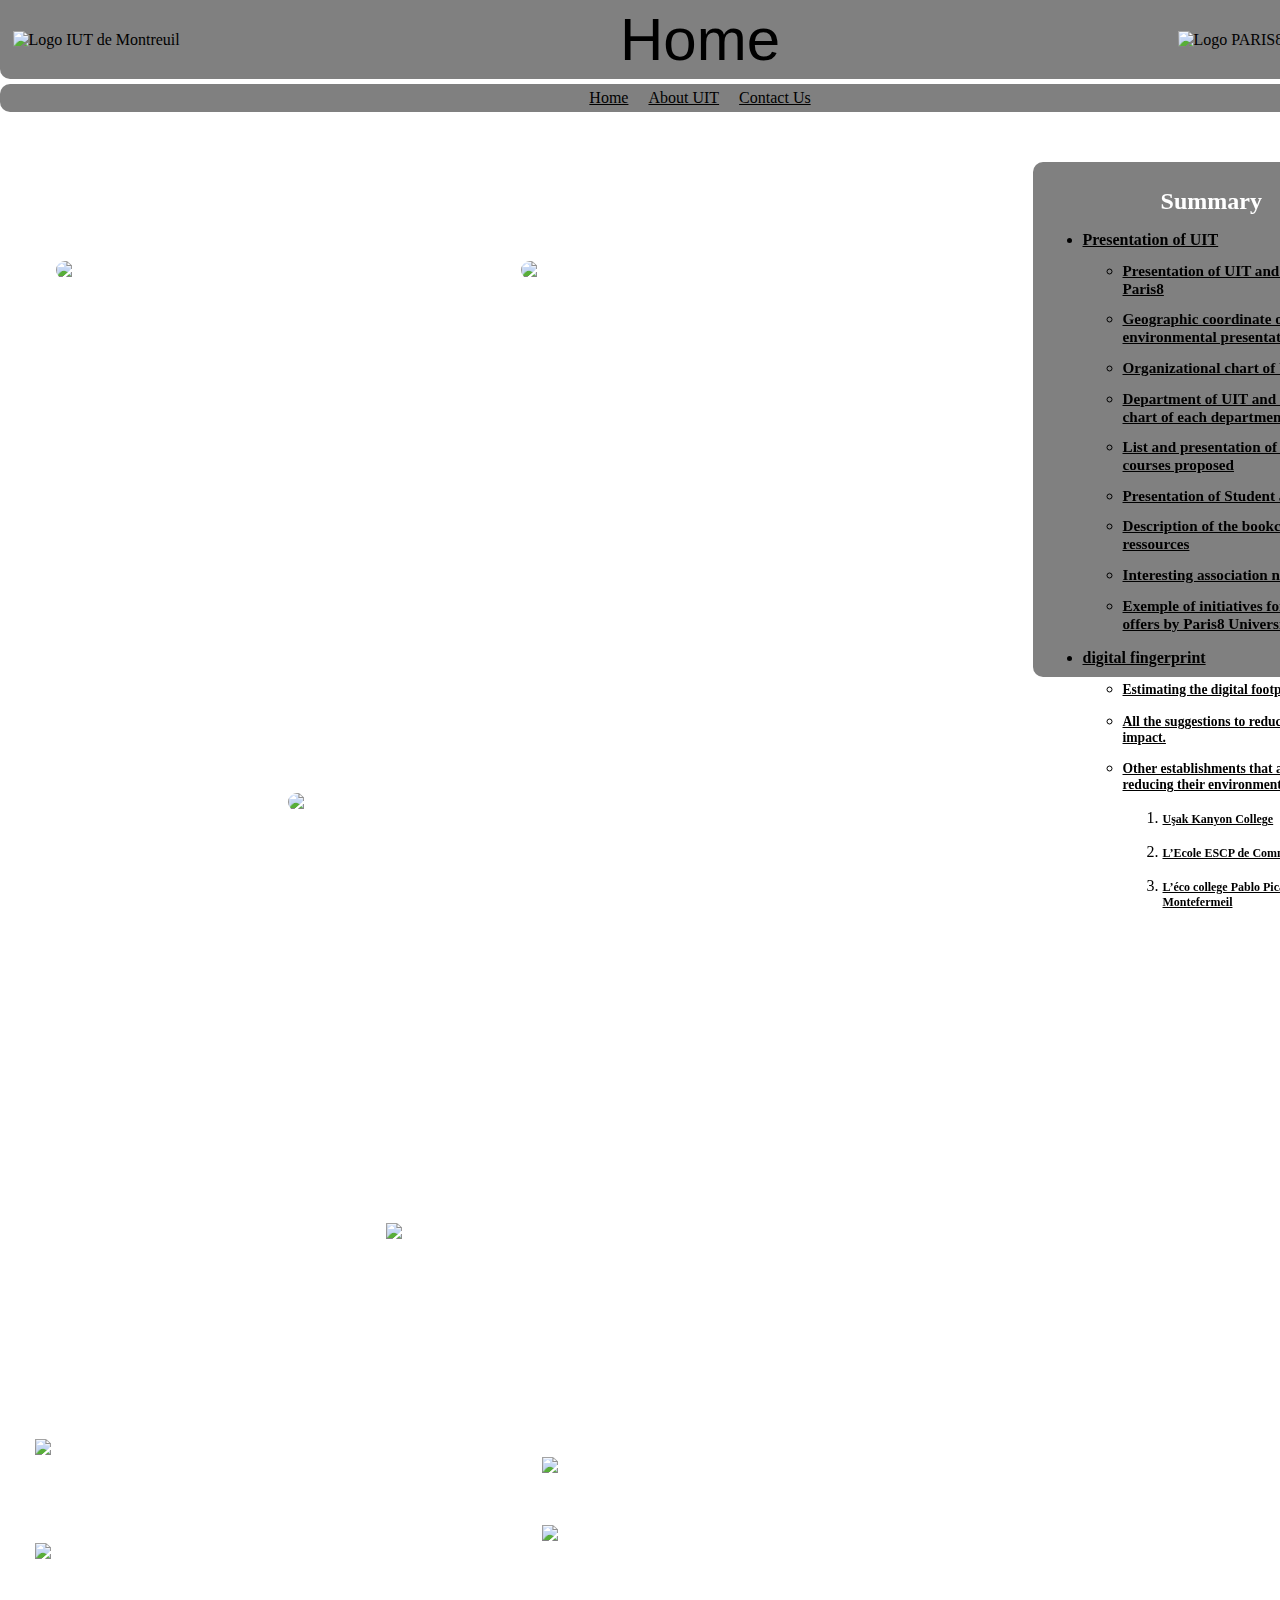
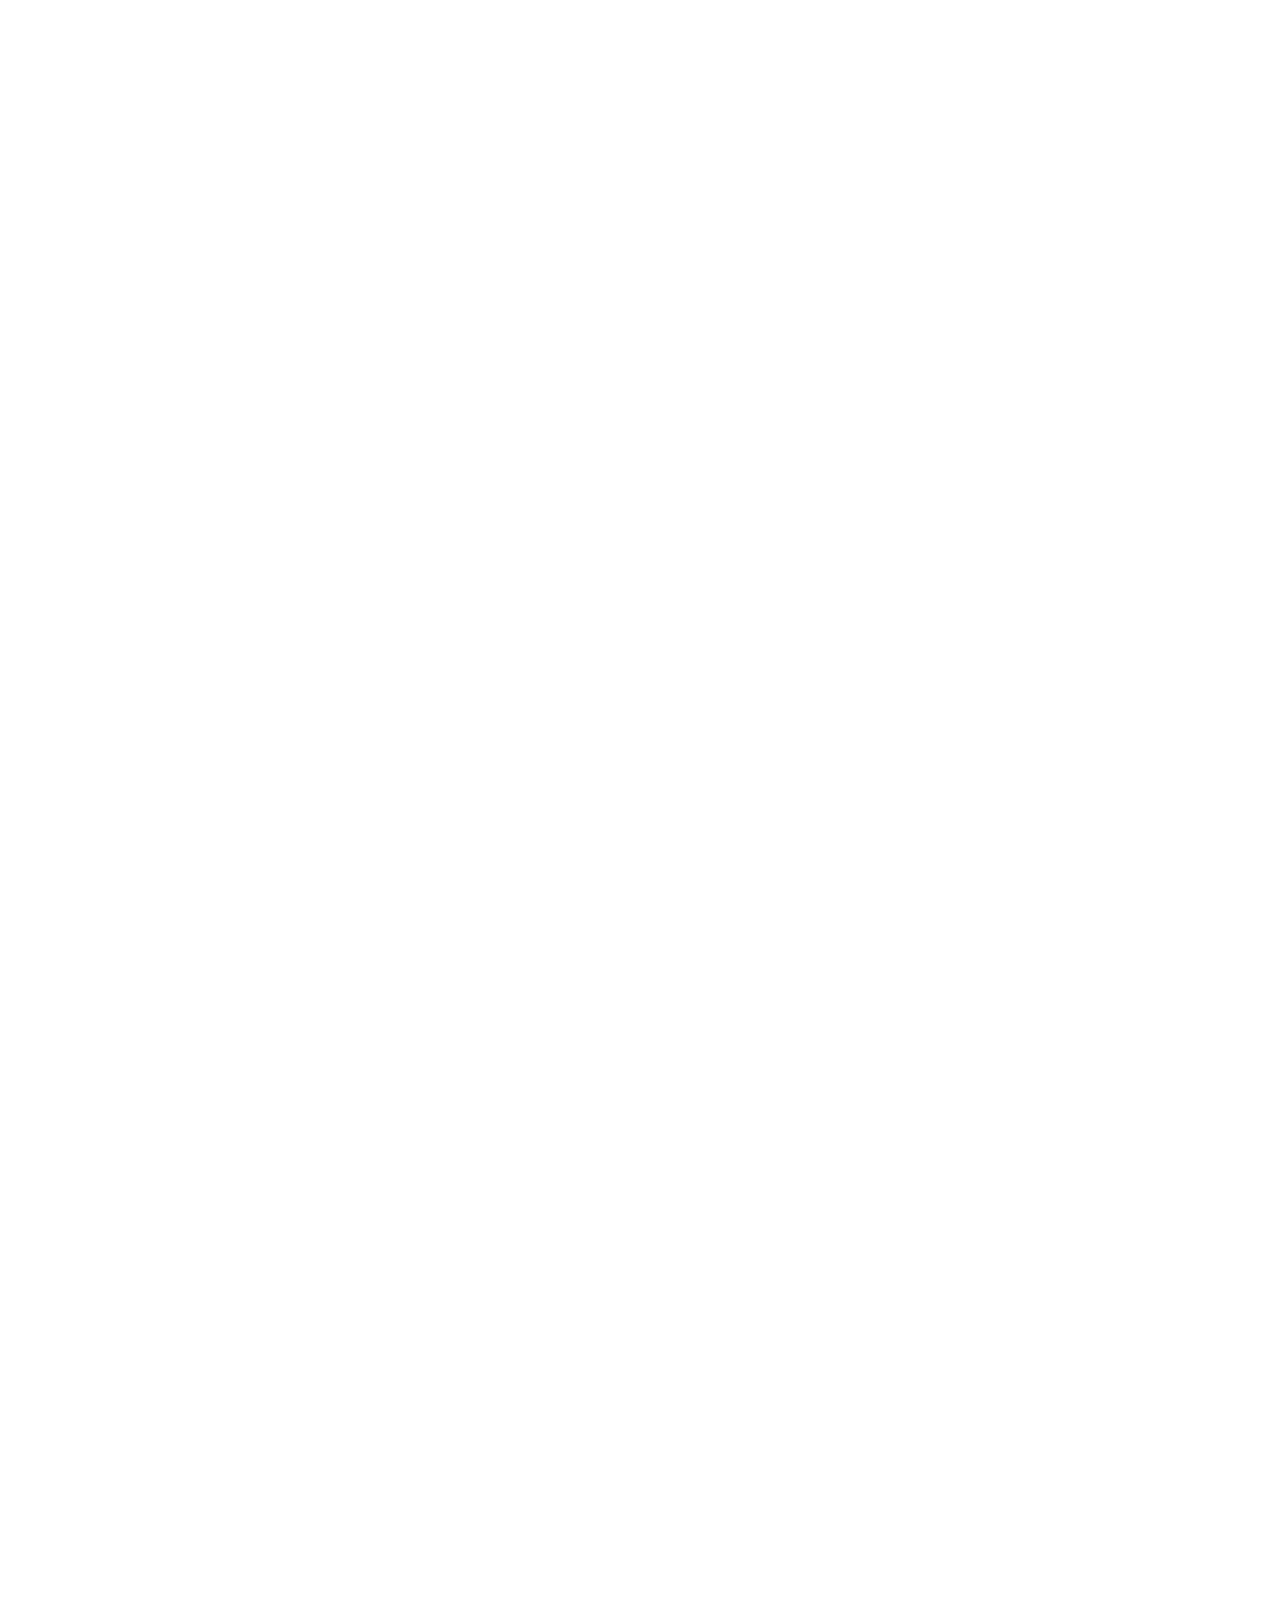
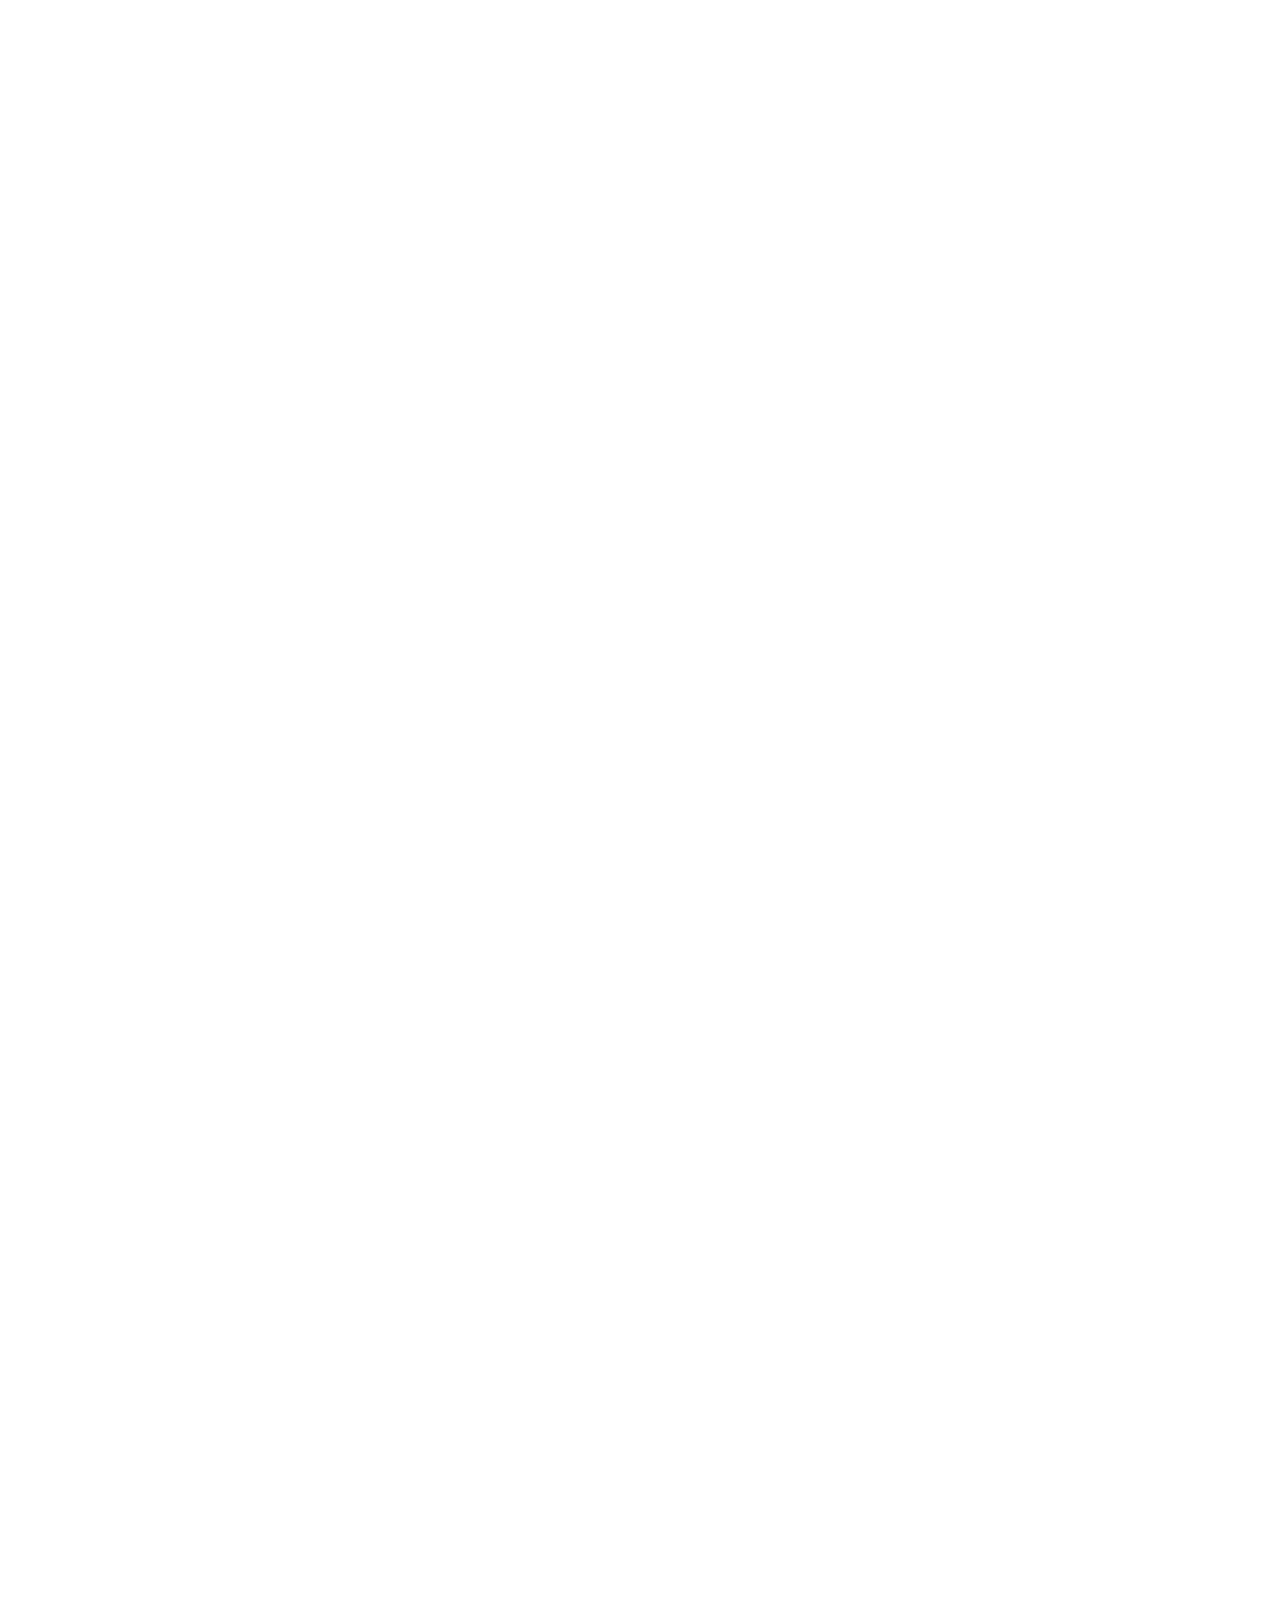
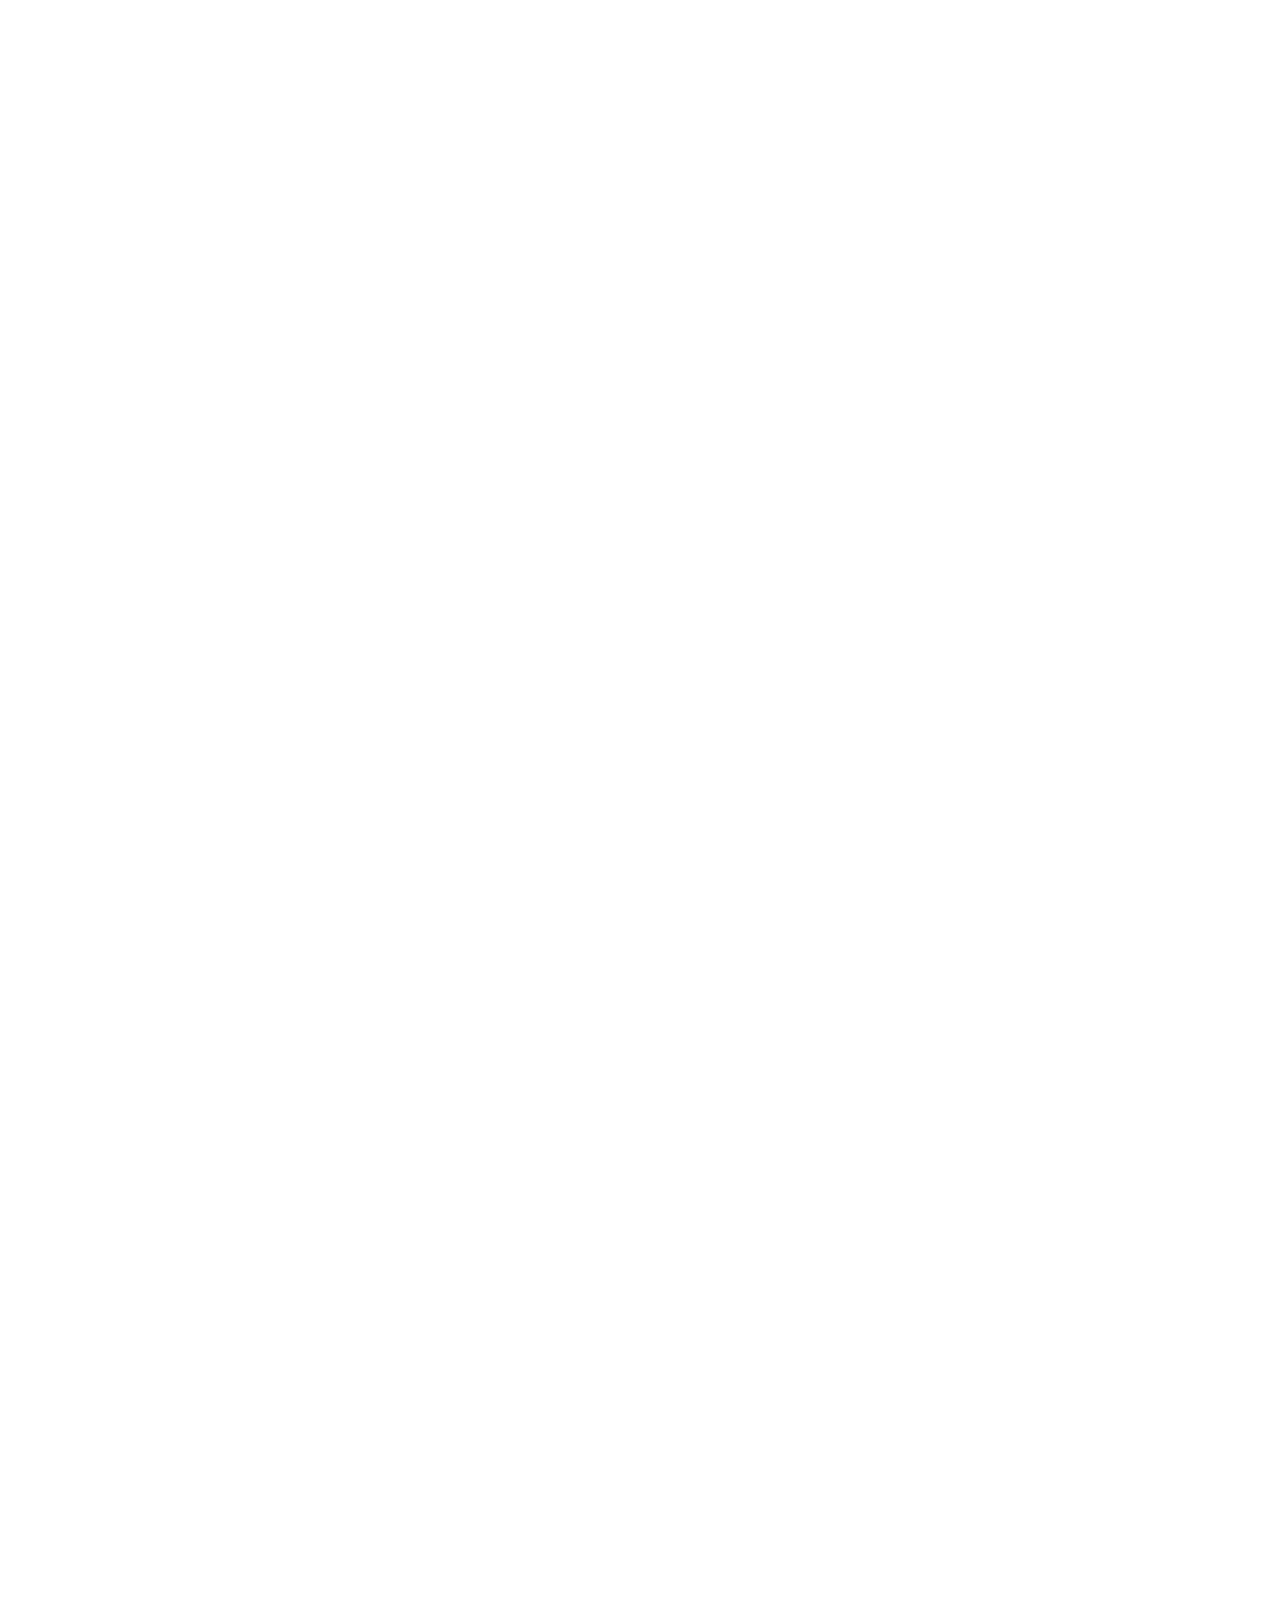
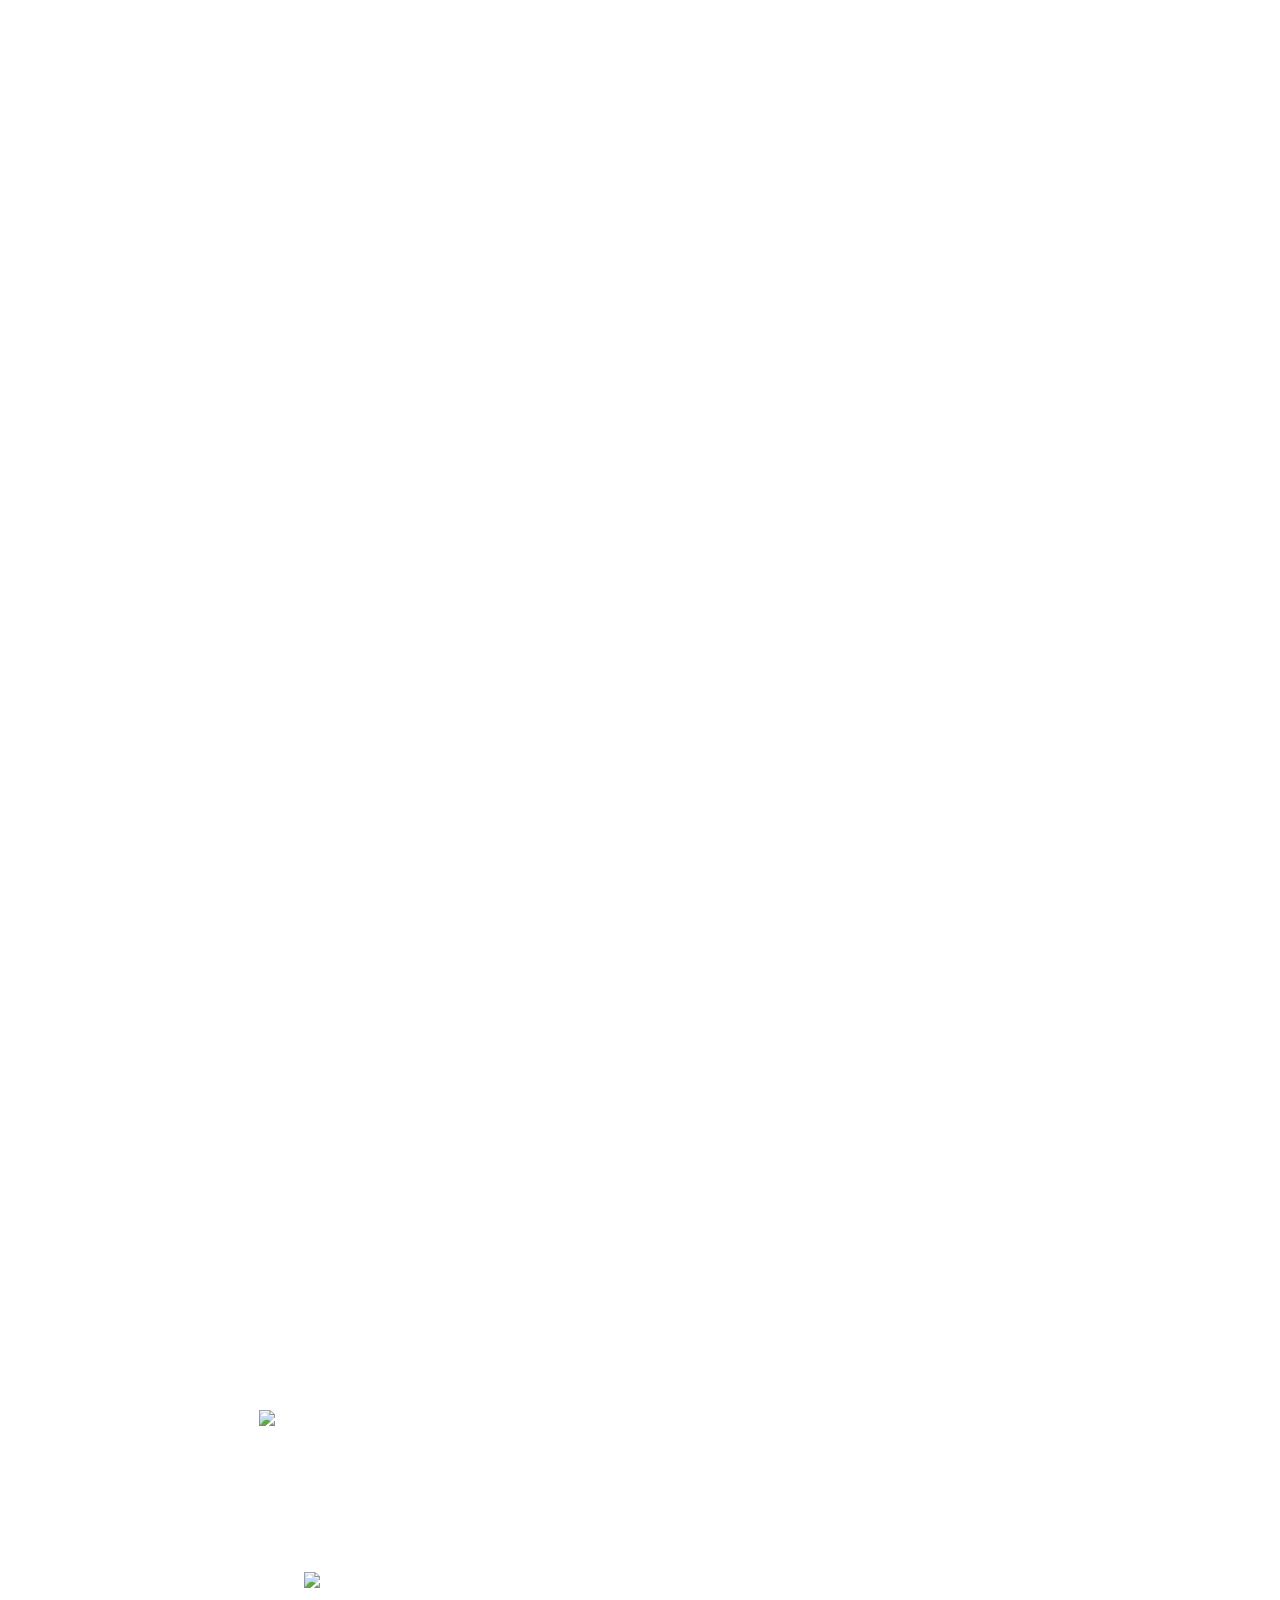
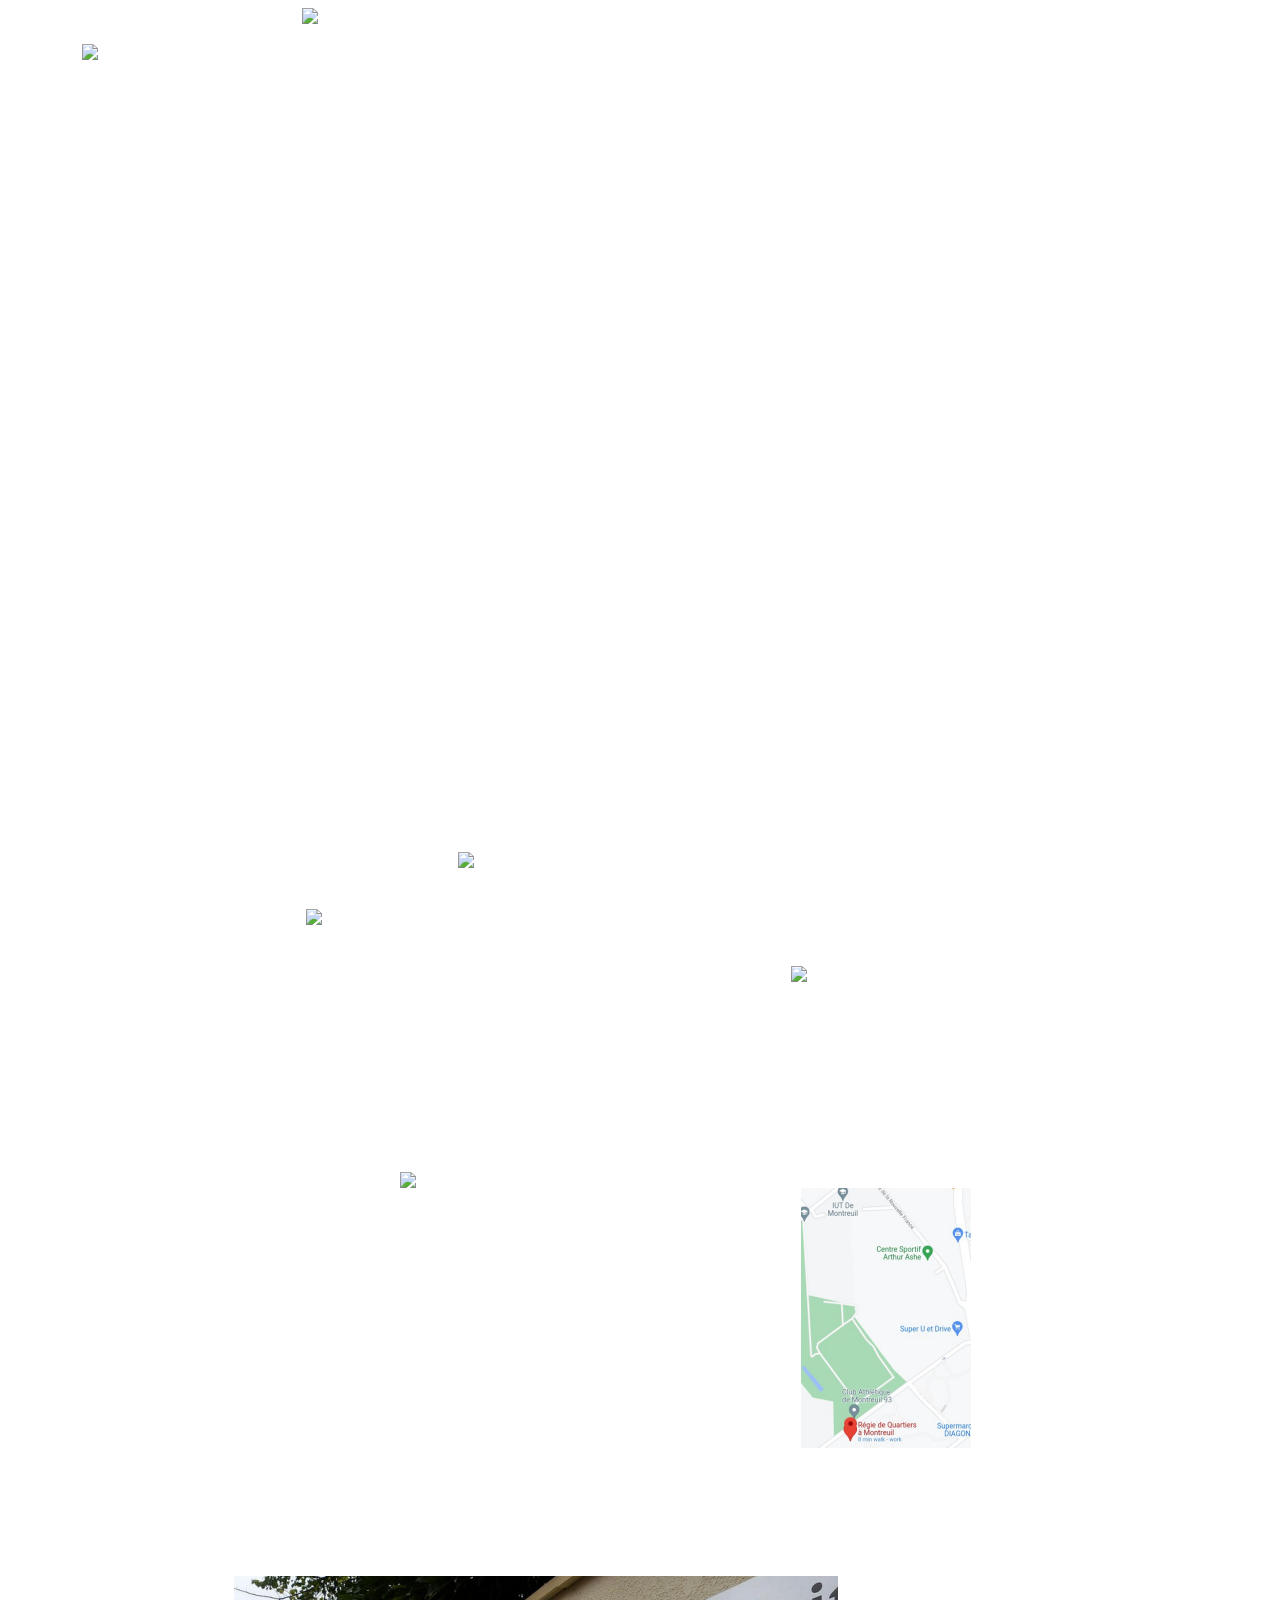
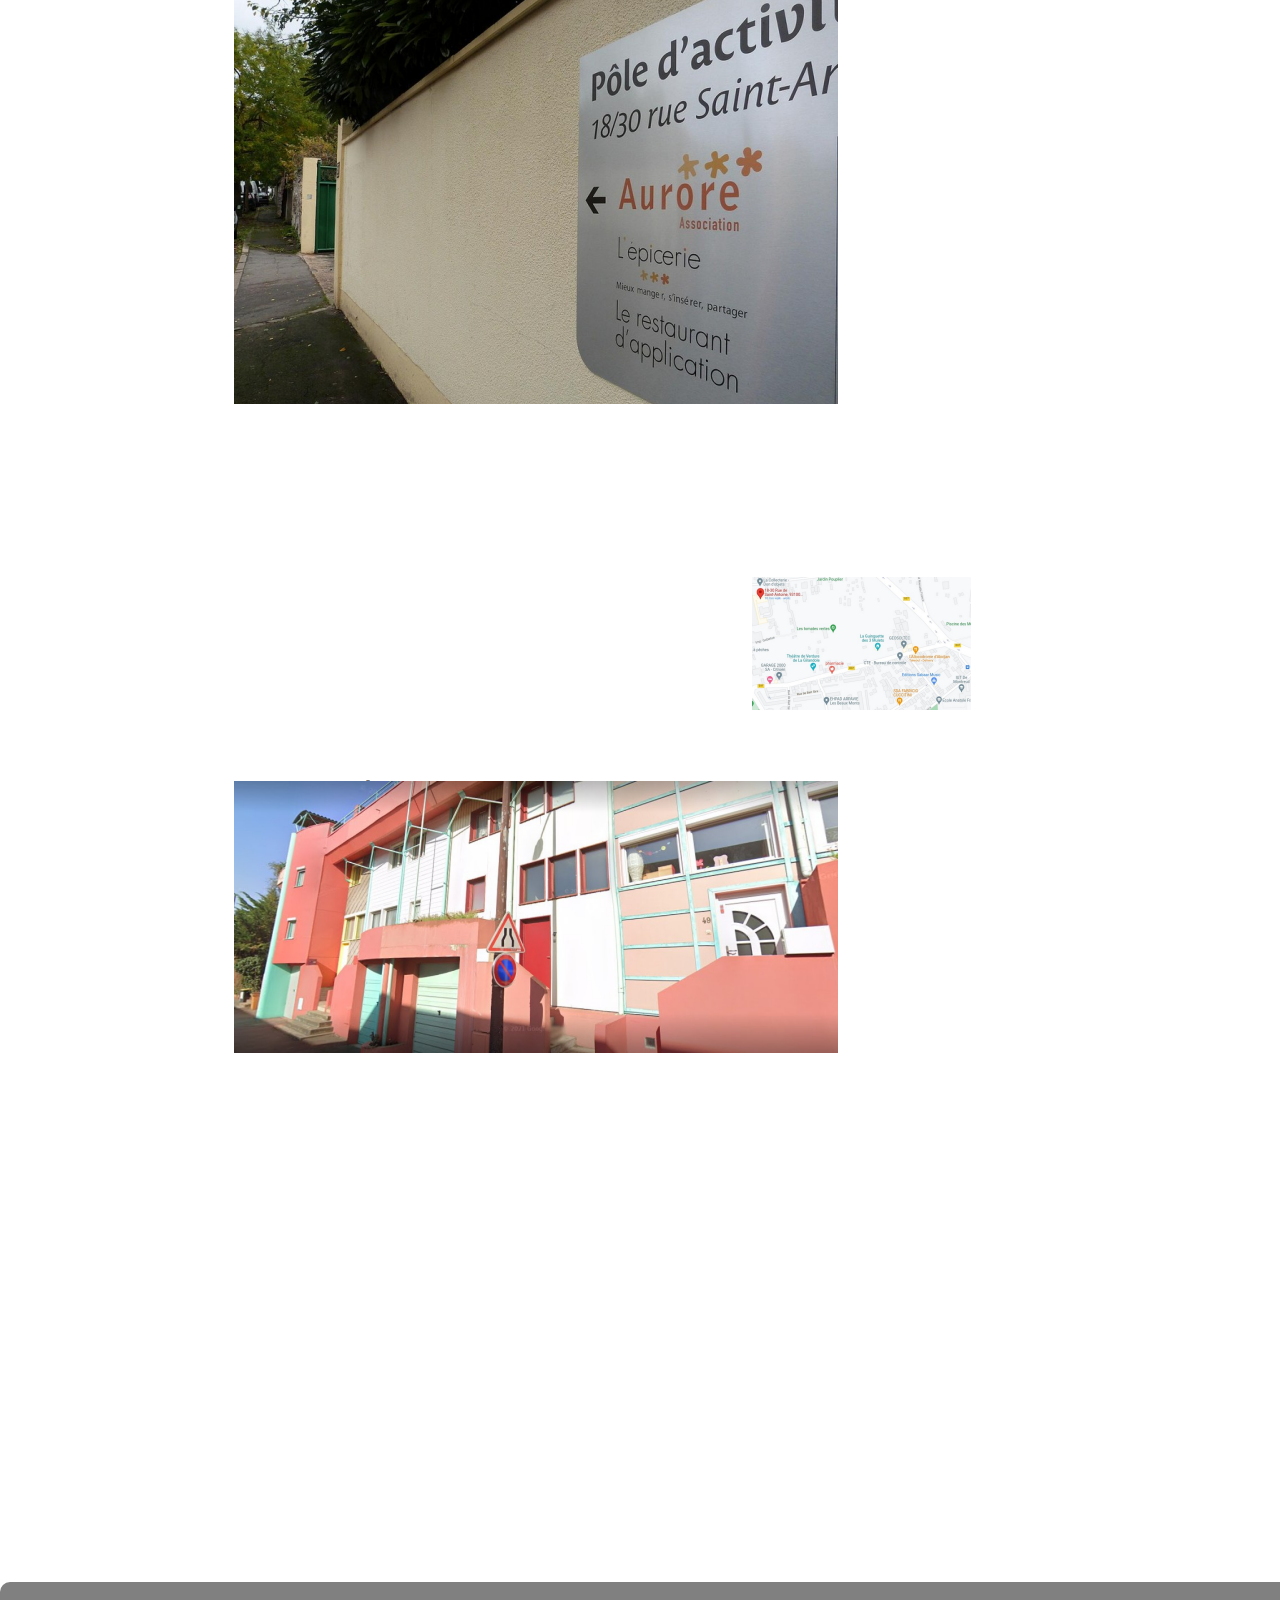
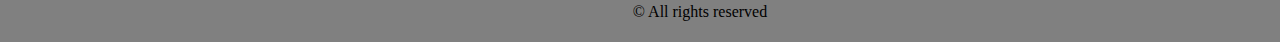
==== commit 7ec993c2: "Add text from PDF" ====
--- a/about-us/index.html
+++ b/about-us/index.html
@@ -891,7 +891,42 @@
                 <!-- Exemples d’initiatives pour les étudiants proposées par l’Université de Paris VIII. -->
                 <article>
                     <h2 class="titles" id="exemple-of-initiatives-for-students-offers-by-Paris8-University">Examples of initiatives for students proposed by the University of Paris VIII.</h2>
-
+                    <div id="text-exemple-of-initiatives-for-students-offers-by-Paris8-University">
+                        <ul>
+                            <!--  Fonds de solidarité et de développement des initiatives étudiantes (FSDIE) -->
+                            <li>Solidarity and Development Fund for Student Initiatives (FSDIE in French)</li>
+                            <div style="padding-left: 30px;">
+                                <p>If in this case, you are a student at the University of Paris 8 (and therefore in the IUT de Montreuil), you
+                                    can get financial aid for a collective interest project</p>
+                            </div>
+
+                            <!-- Service de la vie étudiante -->
+                            <li>Student life service</li>
+                            <div style="padding-left: 30px;">
+                                <p>In the same context as the previous point, this service improves the reception of
+                                    students with information and support methods in administrative procedures
+                                    and social</p>
+                                <p>In addition, it allows for development in cultural life, in particular by supporting initiatives
+                                    students and associations.</p>
+                            </div>
+
+                            <!-- Aide à l’équipement numérique -->
+                            <li>Help with digital equipment</li>
+                            <div style="padding-left: 30px;">
+                                <p>The University of Paris 8 provides a computer on loan so that certain students in
+                                    situations of digital insecurity can benefit from pedagogical continuity.</p>
+                            </div>
+
+                            <!-- Le Programme MIC (Hors Europe) -->
+                            <li>The MIC Program (Outside Europe)</li>
+                            <div style="padding-left: 30px;">
+                                <p>This international mobility, which was created in 2015, allows you to go on Erasmus outside Europe, it
+                                    allows you to have financial aid including the plane ticket and an allowance of 700 €
+                                    In total, 13 outgoing mobility grants are available in 2020-2021, allowing the development
+                                    of international cooperation between Paris 8 University with new international partner universities.</p>
+                            </div>
+                        </ul>
+                    </div>
                 </article>
             </div>
         </main>
--- a/about-us/style.css
+++ b/about-us/style.css
@@ -5,46 +5,79 @@
 }
 
 
-#presentation-of-UIT
+main
 {
     padding: 10px 10px 10px 10px;
-
     color: white;
 
     display: flex;
-    justify-content: center;
+    justify-content: space-around;
     align-items: stretch;
+
+    gap: 10px;
 
     border-radius: 10px 10px 10px 10px;
 
     backdrop-filter: blur(5px);
 }
-#presentation-of-UIT > article > div > img
+
+
+article
+{
+    margin-top: 5%;
+}
+
+
+#presentation-of-UIT article div img
 {
     width: 50%;
 }
-#sommaireAccueil { margin-right: 0;}
 
-#illustration-presentation
+
+#sommaireAccueil
+{
+    margin-right: 0;
+    order: 2;
+
+    flex: 1 25%;
+}
+
+
+.titles
+{
+    text-align: center;
+    font-size: 200%;
+    text-decoration: underline;
+
+    font-family: "Comfortaa-Bold", sans-serif;
+}
+
+
+/* == Img parts === */
+.illustration-presentation
 {
     display: flex;
     justify-content: center;
 }
+
 #illustration-presentation-0
 {
     width: 45%;
     margin-right: 5px;
+
+    border-radius: 10px 10px 10px 10px
 }
+
 #illustration-presentation-1
 {
     width: 45%;
     margin-left: 5px;
-}
-#illustration-geographic-position {
-    display: flex;
-    justify-content: center;
+
+    border-radius: 10px 10px 10px 10px
 }
 
+
+/* === Text parts === */
 #text-illustration-presentation
 {
     padding-left: 5%;
@@ -56,11 +89,67 @@
     font-size: small;
 }
 
-.titles
+#text-illustration-geographic-coordinate
 {
-    text-align: center;
-    font-size: 200%;
-    text-decoration: underline;
+    padding-left: 5%;
+    padding-right: 5%;
 
-    font-family: "Comfortaa-Bold", sans-serif;
+    margin-top: 2.5%;
+
+    font-family: "Liberation Mono", monospace;
+    font-size: small;
 }
+
+#text-list-and-presentation-of-the-proposed-university-courses
+{
+    padding-left: 5%;
+    padding-right: 5%;
+
+    margin-top: 2.5%;
+
+    font-family: "Liberation Mono", monospace;
+    font-size: small;
+}
+
+#text-presentation-of-Student-association
+{
+    padding-left: 5%;
+    padding-right: 5%;
+
+    margin-top: 2.5%;
+
+    font-family: "Liberation Mono", monospace;
+    font-size: small;
+}
+
+#text-description-of-the-bookcase-and-ressources
+{
+    padding-left: 5%;
+    padding-right: 5%;
+
+    margin-top: 2.5%;
+
+    font-family: "Liberation Mono", monospace;
+    font-size: small;
+}
+#text-interesting-association-near-to-the-UIT
+{
+    padding-left: 5%;
+    padding-right: 5%;
+
+    margin-top: 2.5%;
+
+    font-family: "Liberation Mono", monospace;
+    font-size: small;
+}
+
+#text-exemple-of-initiatives-for-students-offers-by-Paris8-University
+{
+    padding-left: 5%;
+    padding-right: 5%;
+
+    margin-top: 2.5%;
+
+    font-family: "Liberation Mono", monospace;
+    font-size: small;
+}
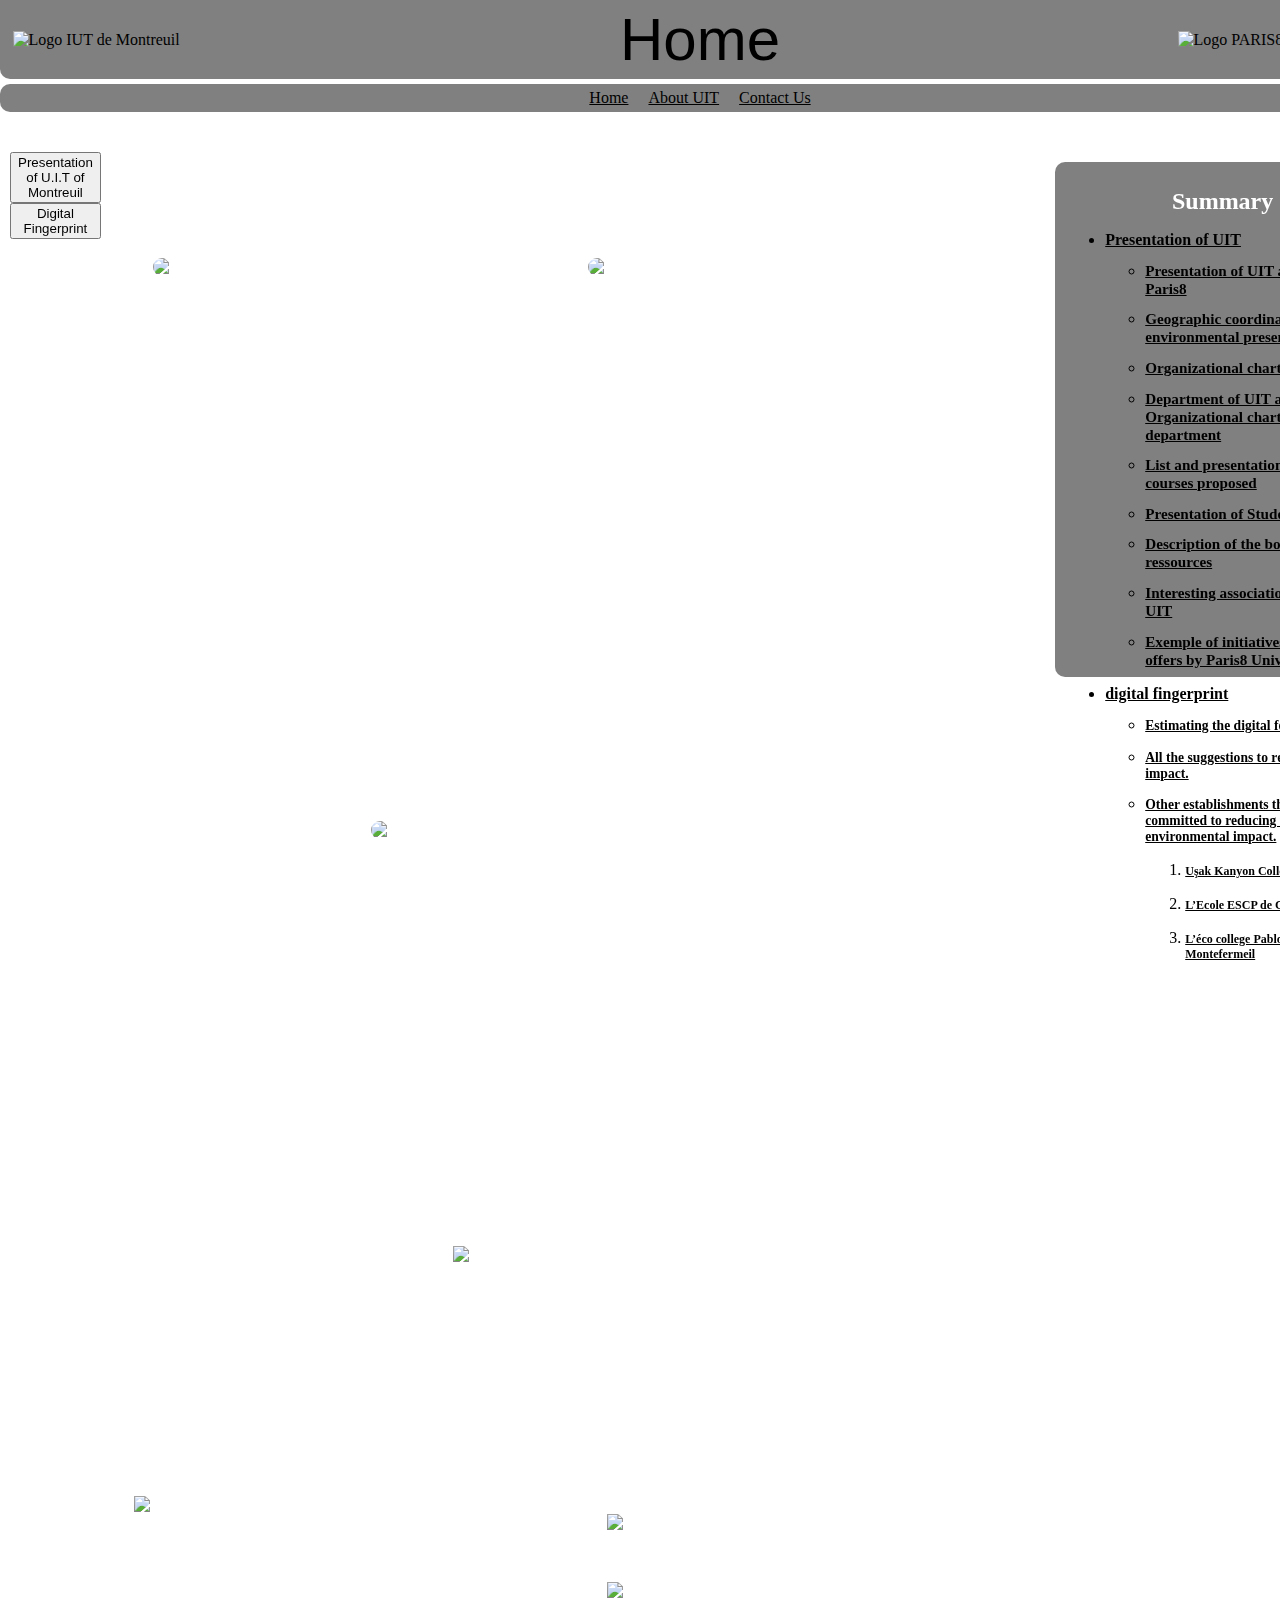
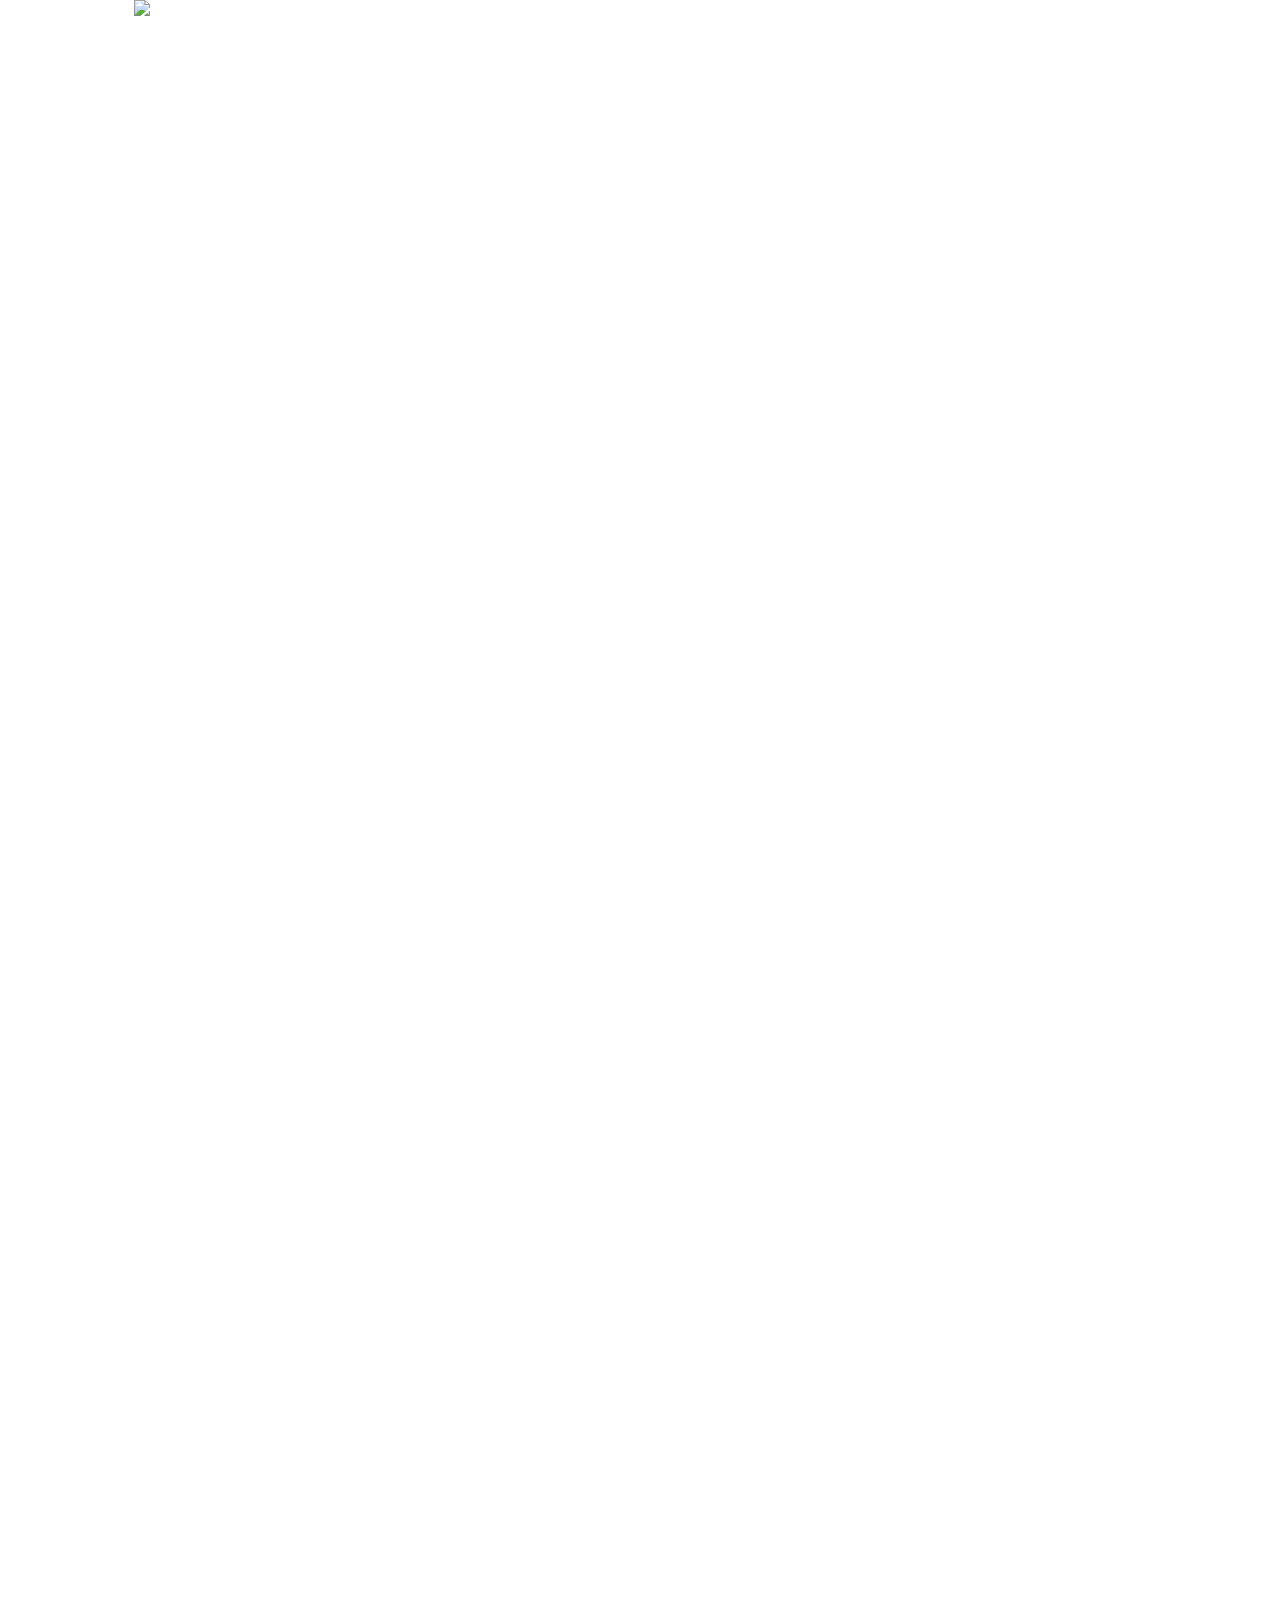
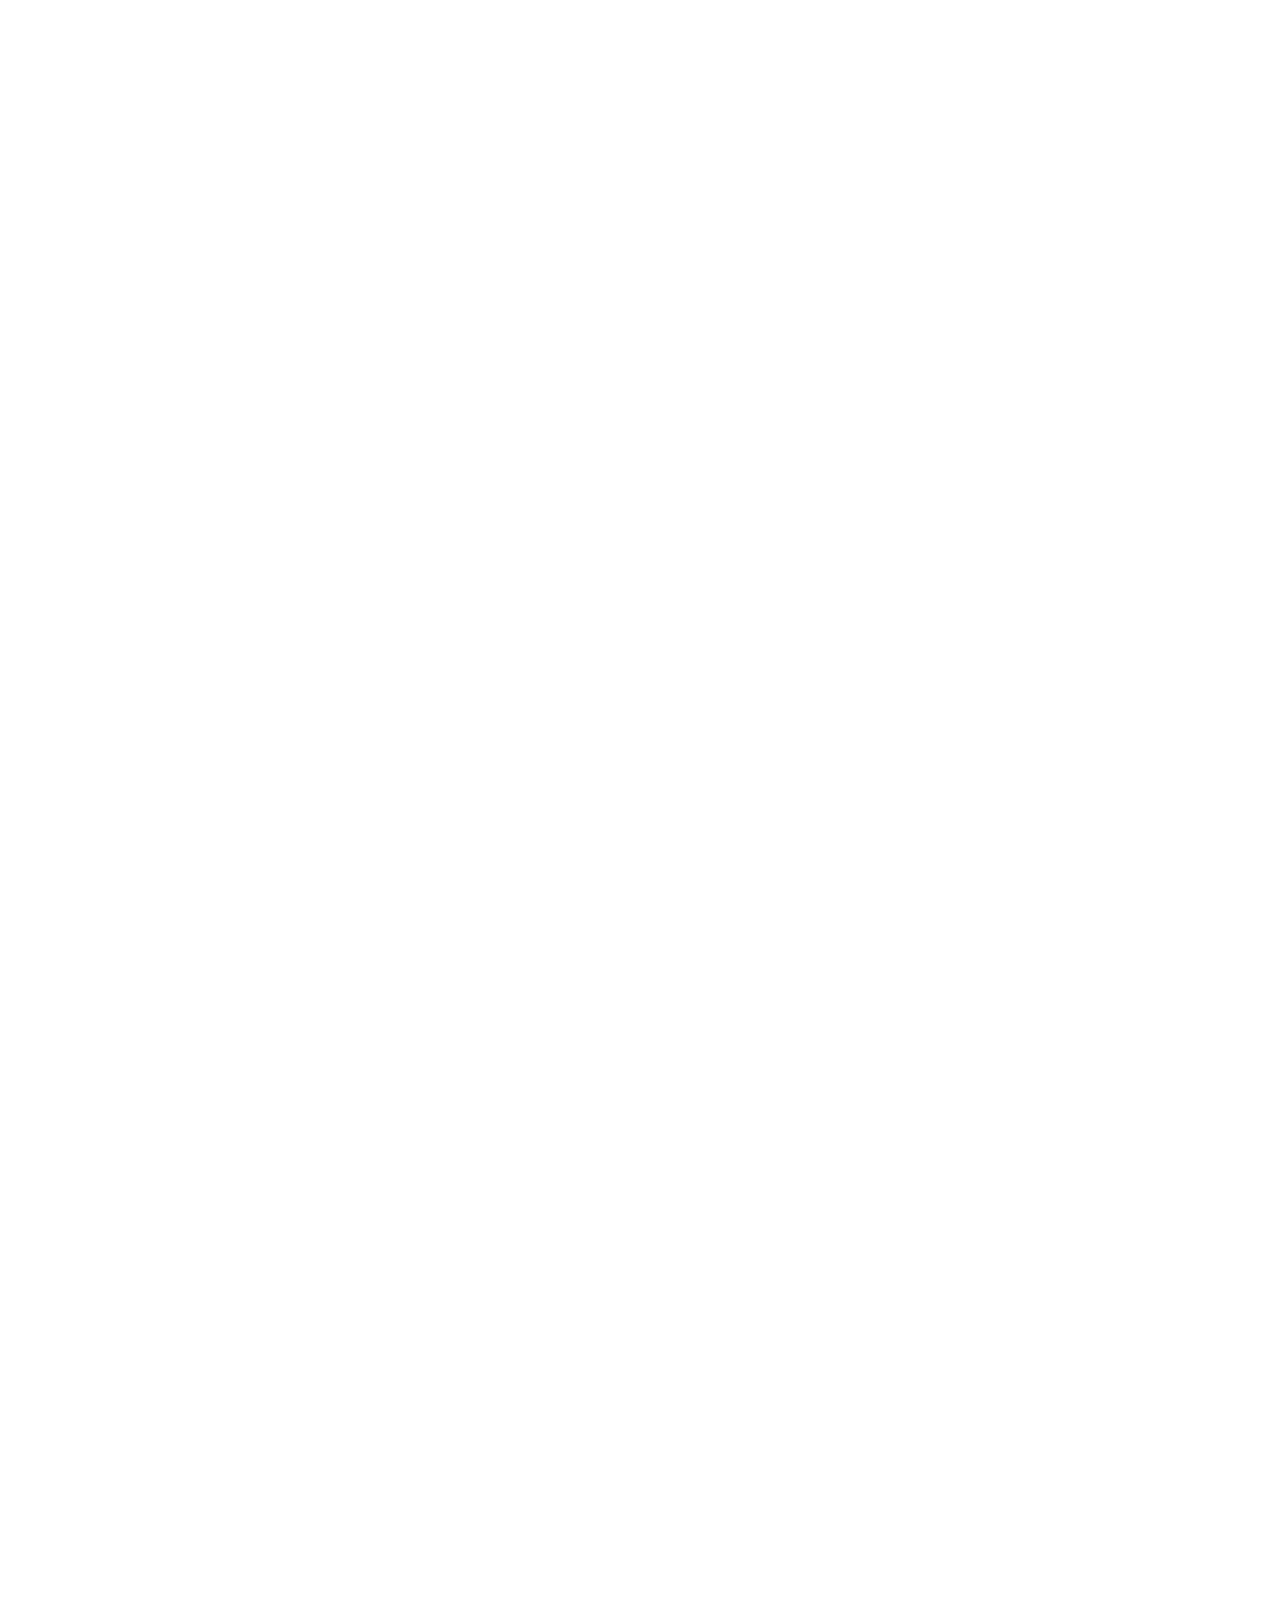
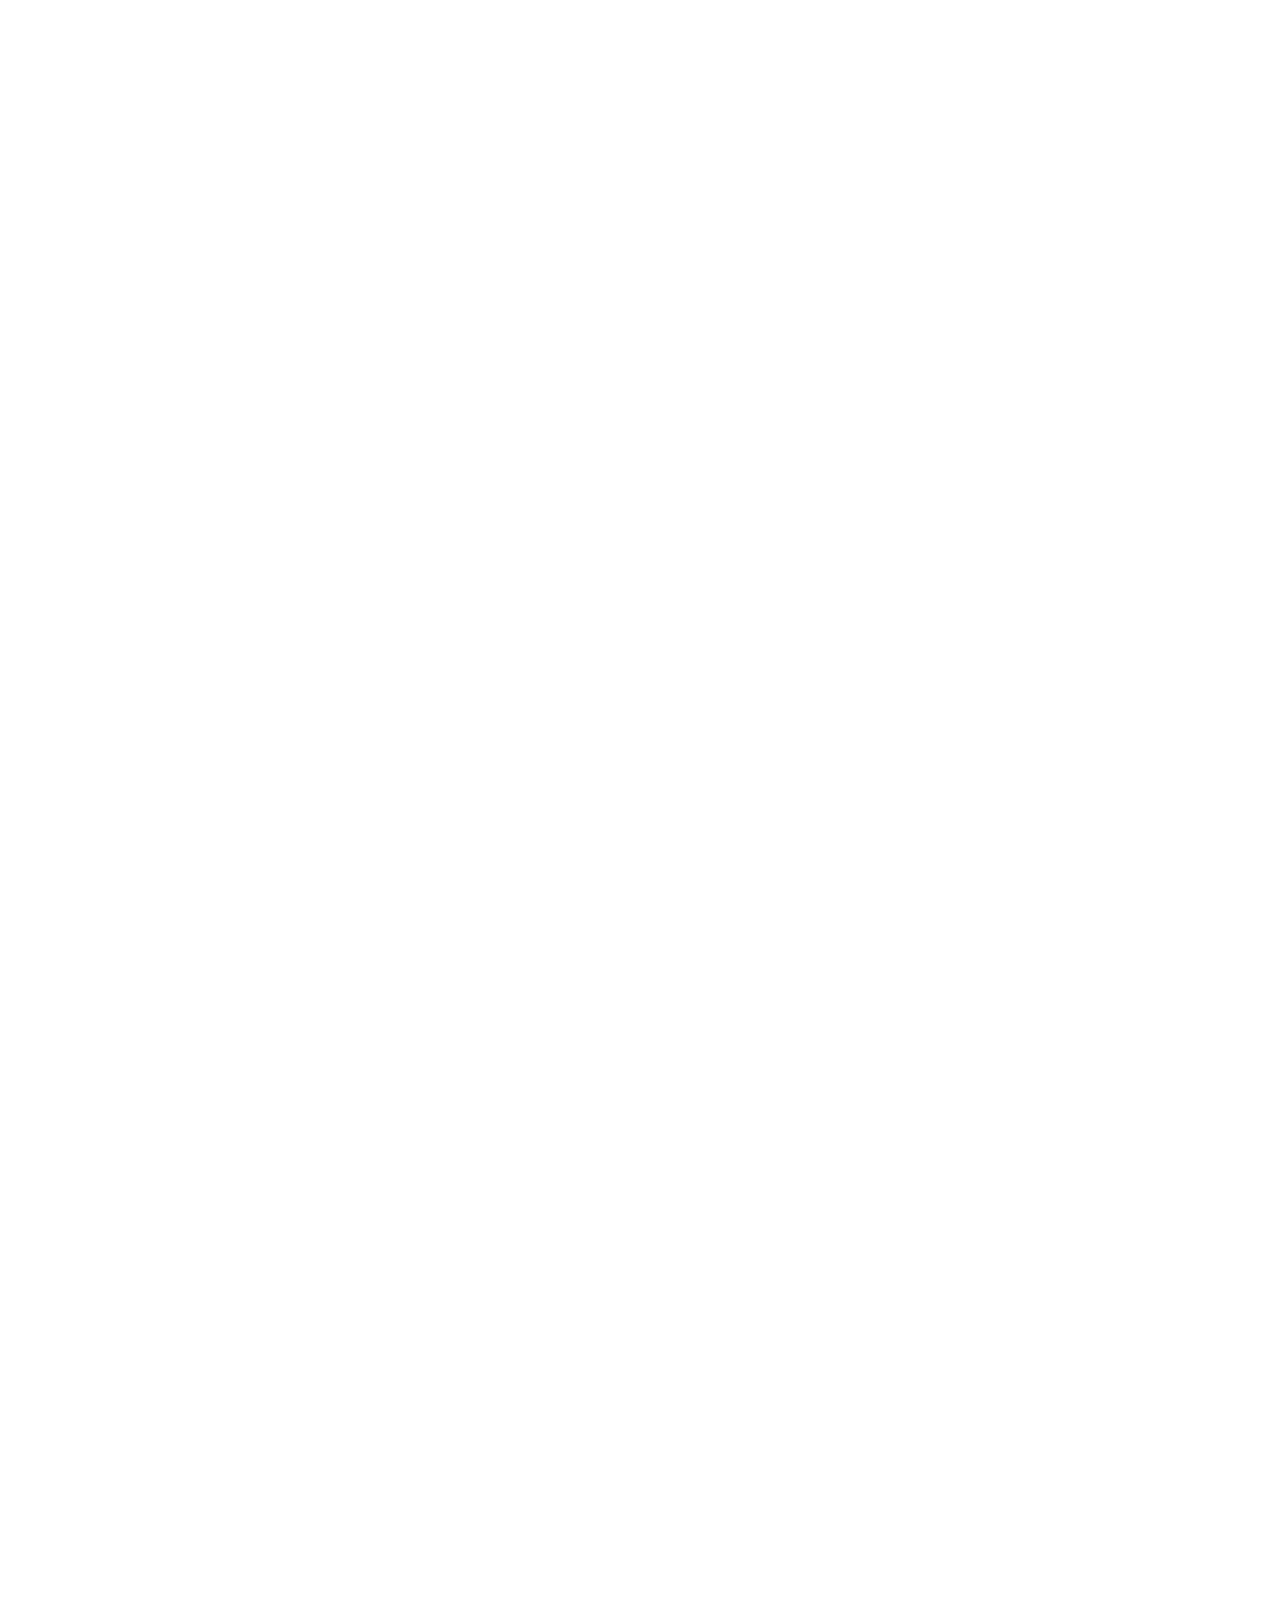
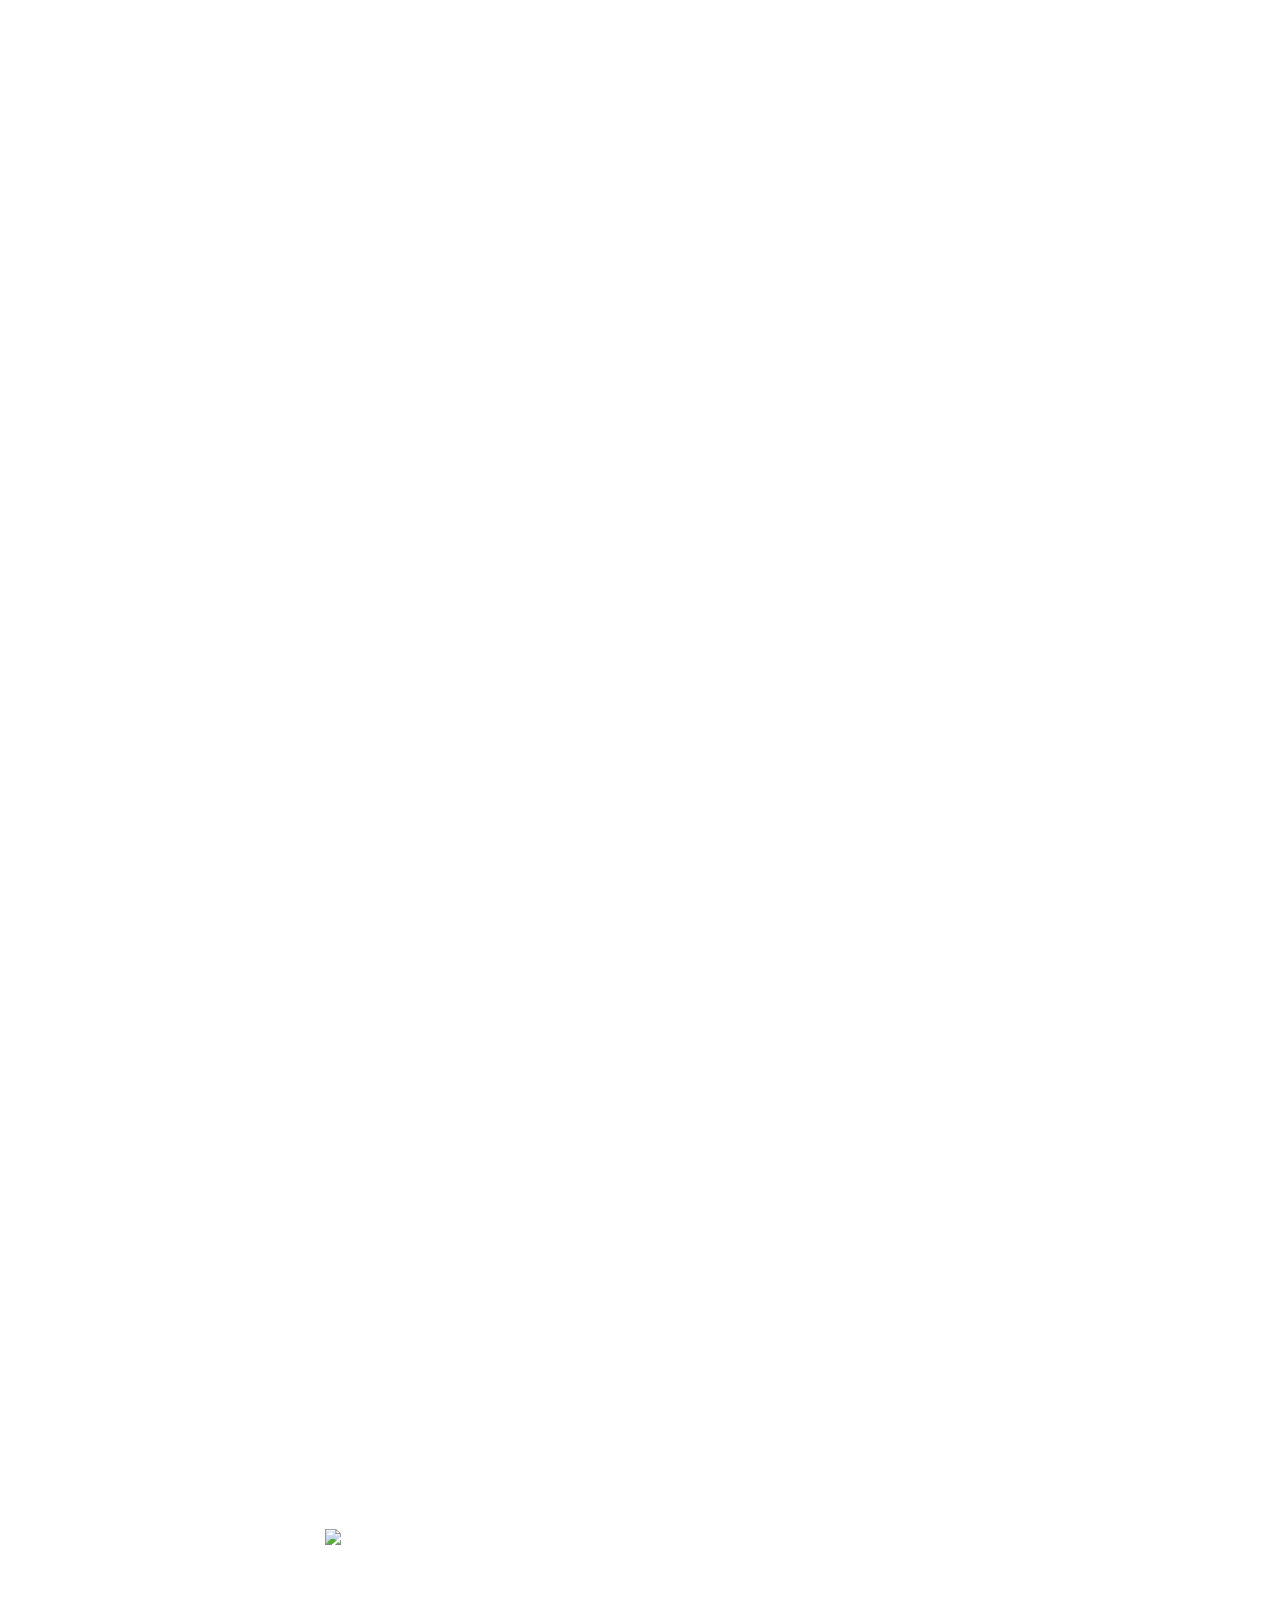
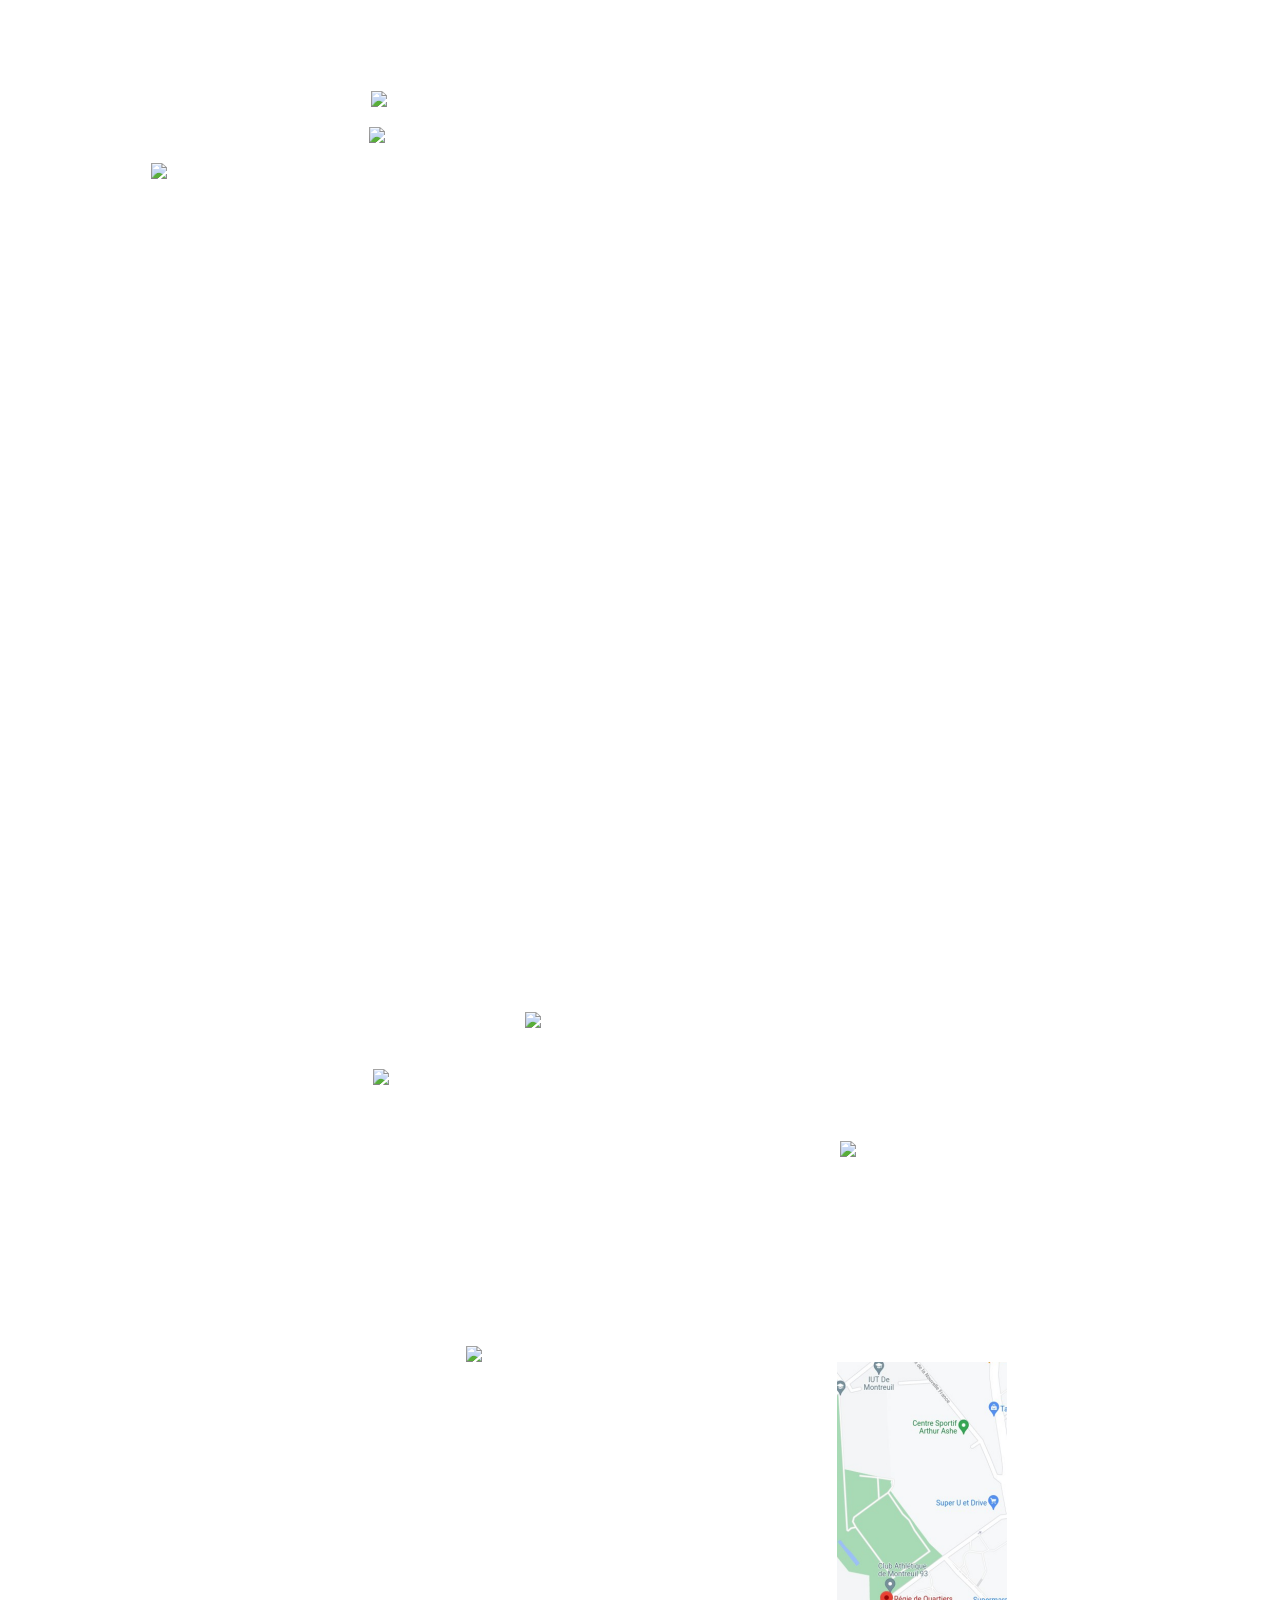
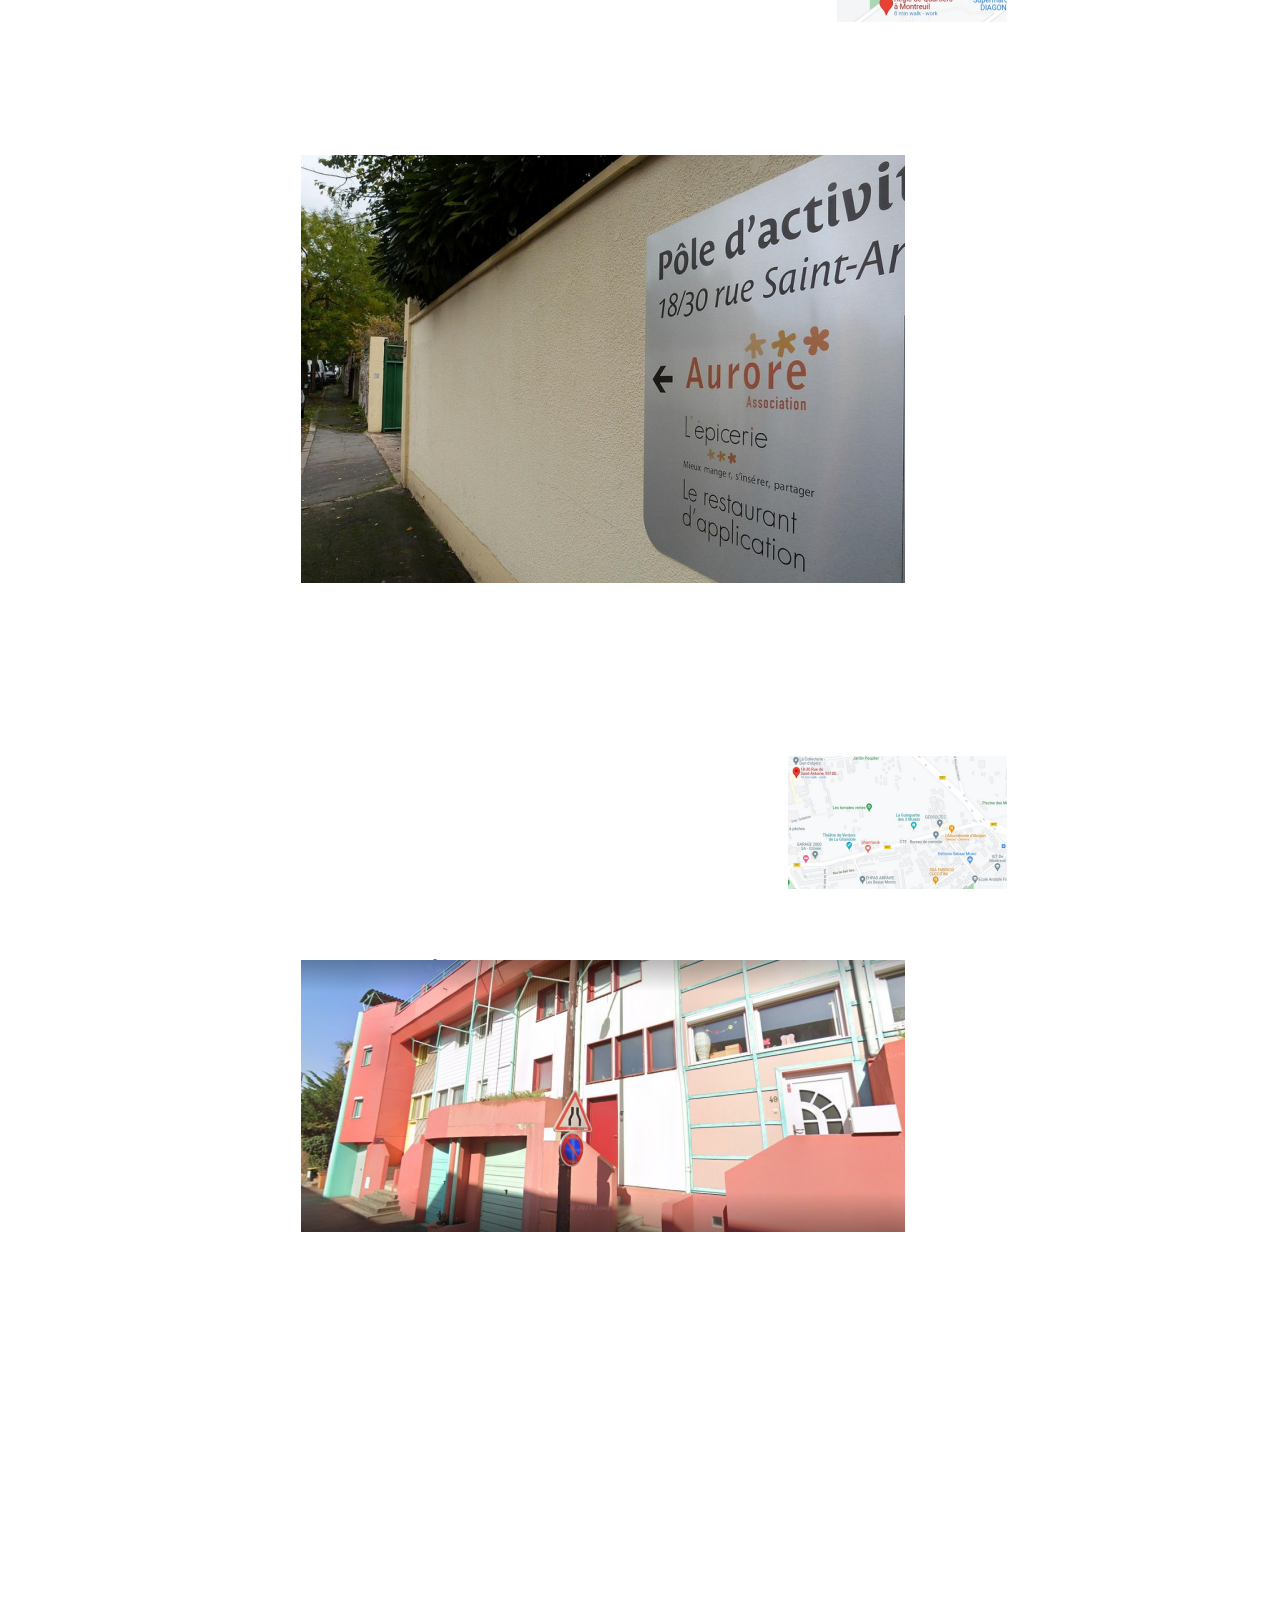
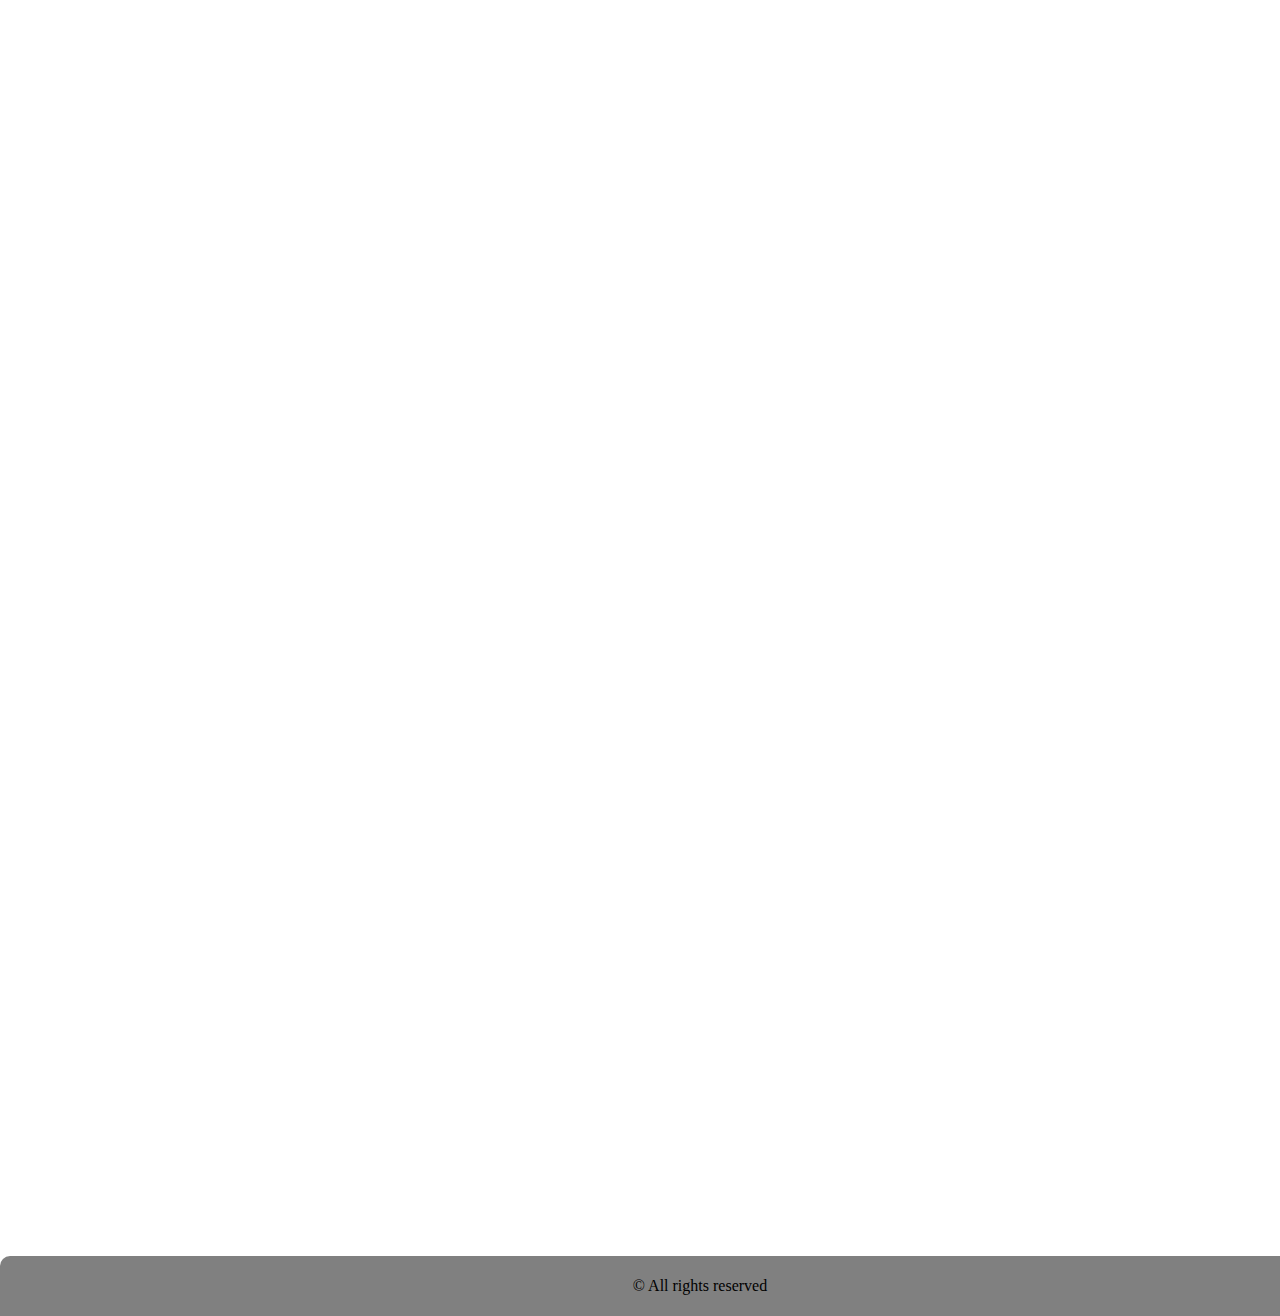
==== commit 28882128: "Add text from PDF" ====
--- a/about-us/index.html
+++ b/about-us/index.html
@@ -40,894 +40,985 @@
 
 
         <main>
-            <aside id="sommaireAccueil">
-                <!-- Le titre du sommaire
-                     Le style à étais mit ici à cause de la configuration du CSS -->
-                <div style="text-align: center; font-size: 150%">
-                    <h1>Summary</h1>
-                </div>
-
-                <!-- Le sommaire -->
-                <div>
-                    <!-- Titre et les sous partie sur le point de la presentation de l'IUT -->
+            <div id="little-nav">
+                <button type="button" id="little-nav-button-0">Presentation of U.I.T of Montreuil</button>
+                <button type="button" id="little-nav-button-1">Digital Fingerprint</button>
+            </div>
+
+            <div style="display: flex; flex-direction: row;">
+                <aside id="sommaireAccueil">
+                    <!-- Le titre du sommaire
+                         Le style à étais mit ici à cause de la configuration du CSS -->
+                    <div style="text-align: center; font-size: 150%">
+                        <h1>Summary</h1>
+                    </div>
+
+                    <!-- Le sommaire -->
                     <div>
-                        <ul>
-                            <a href="./index.html#presentation-of-UIT">
-                                <li><h1>Presentation of UIT</h1></li>
-                            </a>
-                            <!-- sous titre -->
+                        <!-- Titre et les sous partie sur le point de la presentation de l'IUT -->
+                        <div id="sommaire-part-presentation-of-UIT">
                             <ul>
                                 <a href="./index.html#presentation-of-UIT">
-                                    <li><h2>Presentation of UIT and University Paris8</h2></li>
+                                    <li><h1>Presentation of UIT</h1></li>
                                 </a>
-                                <a href="./index.html#geographic-coordinate-of-UIT-and-environmental-presentation">
-                                    <li><h2>Geographic coordinate of UIT and environmental presentation</h2></li>
-                                </a>
-                                <a href="./index.html#organizational-chart-of-UIT">
-                                    <li><h2>Organizational chart of UIT</h2></li>
-                                </a>
-                                <a href="./index.html#department-of-UIT-and-organizational-chart-of-each-department">
-                                    <li><h2>Department of UIT and Organizational chart of each department</h2></li>
-                                </a>
-                                <a href="./index.html#list-and-presentation-of-university-courses-proposed">
-                                    <li><h2>List and presentation of university courses proposed</h2></li>
-                                </a>
-                                <a href="./index.html#presentation-of-Student-association">
-                                    <li><h2>Presentation of Student association</h2></li>
-                                </a>
-                                <a href="./index.html#description-of-the-bookcase-and-ressources">
-                                    <li><h2>Description of the bookcase and ressources</h2></li>
-                                </a>
-                                <a href="./index.html#interesting-association-near-to-the-UIT">
-                                    <li><h2>Interesting association near to the UIT</h2></li>
-                                </a>
-                                <a href="./index.html#exemple-of-initiatives-for-students-offers-by-Paris8-University">
-                                    <li><h2>Exemple of initiatives for students offers by Paris8 University</h2></li>
-                                </a>
-                            </ul>
-                        </ul>
-                    </div>
-
-                    <!-- Titre et les sous partie sur le point de l'emprunte numérique -->
-                    <div>
-                        <ul>
-                            <a href="./index.html#digital-fingerprint">
-                                <li><h1>digital fingerprint</h1></li>
-                            </a>
-                            <!-- sous titre -->
-                            <ul>
-                                <a href="./index.html#estimating-the-digital-footprint">
-                                    <li><h3>Estimating the digital footprint.</h3></li>
-                                </a>
-                                <a href="./index.html#all-the-suggestions-to-reduce-the-overall-impact">
-                                    <li><h3>All the suggestions to reduce the overall impact.</h3></li>
-                                </a>
-                                <a href="./index.html#other-establishements-that-are-comitted-to-reducing-their-environmental-impact.">
-                                    <li><h3>Other establishments that are committed to reducing their environmental impact.</h3></li>
-                                </a>
-
-                                <!-- sous partie -->
-                                <ol>
-                                    <a href="./index.html#usak-kanyon-college">
-                                        <li><h4>Uşak Kanyon College</h4></li>
-                                    </a>
-                                    <a href="./index.html#ecole-escp-de-commerce">
-                                        <li><h4>L’Ecole ESCP de Commerce</h4></li>
-                                    </a>
-                                    <a href="./index.html#eco-college-pablo-picasso-de-montefermeil">
-                                        <li><h4>L’éco college Pablo Picasso de Montefermeil</h4></li>
-                                    </a>
-                                </ol>
-                            </ul>
-                        </ul>
-                    </div>
-                </div>
-            </aside>
-
-            <div style="flex: 2 75%">
-                <!-- Présentation de l’IUT et de l’université de Paris VIII. -->
-                <article>
-                    <!-- Titre -->
-                    <h1 id="presentation-of-UIT" class="titles">PRESENTATION OF UIT</h1>
-
-                    <!-- Images illustrant le titre -->
-                    <div class="illustration-presentation">
-                        <img id="illustration-presentation-0" src="../images/illustrations/panel-Paris8-university.jpg"
-                             alt="Panneau indiquant l'université Paris8 et quelque details">
-                        <img id="illustration-presentation-1" src="../images/illustrations/facade-IUT-De-Montreuil-Bat-A.jpg"
-                             alt="Facade de l'IUT de Montreuil">
-                    </div>
-
-                    <!-- Texte traduit en anglais -->
-                    <div id="text-illustration-presentation">
-                        <p style="text-decoration: underline">UIT of Montreuil has been created on 1998. it is divided into 4 departments:</p>
-                        <ul>
-                            <li>GACO</li>
-                            <li>INFO</li>
-                            <li>QLIO</li>
-                            <li>INFOCOM</li>
-                        </ul>
-                        <p>it propose 4 BUT and 5 professional licenses. It has in 2020-2021, 680 students.</p>
-                        <p>For the second years students, there is the possibility to make Internships or be in work-study course in a company, allowing students to learn at school but also gain experiment in a company.
-                            More than 220 students choose work-study in 2020-2021</p>
-                        <p>At UIT of Montreuil, there are 3 types of teachers, teachers search a professional path and teachers-researchers.
-                            Allowing students to learn from all kinds of people, The UIT count a total of 38 teachers-researchers and teachers-second degrees and more 150 from the professional world </p>
-                        <p>Teachers are caring and search all took their students in their business and succeeded their BUT</p>
-                        <p>In TP and TD, teachers are available for needs, they help the students at each time he questioning</p>
-                        <p>The diplomate got are approved by business and they are also international valid</p>
-                        <p>The equipement that is present in the UIT has a really good quality, 565 computers are available for students, they have everything operational/
-                            The UIT also has projectors that are present in a large majorities of classrooms (Around 50 rooms)</p>
-                    </div>
-                </article>
-
-                <!-- Coordonnées géographiques de l’IUT et présentation de l’environnement. -->
-                <article>
-                    <!-- Titre -->
-                    <h2 class="titles" id="geographic-coordinate-of-UIT-and-environmental-presentation">Geographic coordinate of UIT and environmental presentation.</h2>
-
-                    <!-- Images illustrant le titre -->
-                    <div class="illustration-presentation">
-                        <img src="../images/position-location/UIT-of-Montreuil.PNG"
-                             style="border-radius: 10px 10px 10px 10px; width: 45%;"
-                             alt="Position geographique de l'IUT de Montreuil">
-                    </div>
-
-                    <!-- Texte traduit en anglais -->
-                    <div id="text-illustration-geographic-coordinate">
-                        <p style="text-decoration: underline">UIT of Montreuil is located to geographic coordinate:</p>
-                        <ul>
-                            <li> 48.86257 , 2.464205</li>
-                        </ul>
-                        <p>it is located near to town hall of Montreuil, It is an area quite quiet and extremely student/scolaire with high schools, colleges, primary and kindergartens nearby.</p>
-                        <p>At the level of sport, almost glued to the U.I.T, we find the central sportif Arthur Ashe and the Stadium of Grands Pêchers, where many activities are done, as well as a large swimming pool</p>
-                        <p>They situated near to two parc, the first one is Beaumonts parc of 22 hectares and second is Montreau parc of 15 hectares, it welcoming the Museum of Vivant History which exhibits mainly works in relation to the workers' movement.</p>
-                        <p>At the level of foods, a SuperU market and Framprix market are situated not even 5min away of UIT, otherwise, if you are not interested in fast food, a master "kebabier" is located a little further from SuperU and a Fast Food that makes hamburgers is located in the pool.</p>
-                        <p>And all this is less than 15 minutes walk from the U.I.T.</p>
-                    </div>
-                </article>
-
-                <!-- Organigramme de l’IUT -->
-                <article>
-                    <h2 class="titles" id="organizational-chart-of-UIT">Organizational chart of the UIT.</h2>
-
-                    <div class="illustration-presentation">
-                        <img src="../images/organigramme.PNG"
-                             alt="Organugramme de l'IUT de Montreuil">
-                    </div>
-                </article>
-
-                <!-- Département de l’IUT et organigramme des différents départements. -->
-                <article>
-                    <h2 class="titles" id="department-of-UIT-and-organizational-chart-of-each-department">Department of UIT and organizational chart of each department</h2>
-
-                    <div>
-                        <p>The teaching departments of the IUT are as follows:</p>
-
-                        <div style="display: flex; justify-content: space-around;">
-                            <!-- • le département Informatique -->
-                            <div style="width: 45%">
+                                <!-- sous titre -->
                                 <ul>
-                                    <li>Science computer department.</li>
+                                    <a href="./index.html#presentation-of-UIT">
+                                        <li><h2>Presentation of UIT and University Paris8</h2></li>
+                                    </a>
+                                    <a href="./index.html#geographic-coordinate-of-UIT-and-environmental-presentation">
+                                        <li><h2>Geographic coordinate of UIT and environmental presentation</h2></li>
+                                    </a>
+                                    <a href="./index.html#organizational-chart-of-UIT">
+                                        <li><h2>Organizational chart of UIT</h2></li>
+                                    </a>
+                                    <a href="./index.html#department-of-UIT-and-organizational-chart-of-each-department">
+                                        <li><h2>Department of UIT and Organizational chart of each department</h2></li>
+                                    </a>
+                                    <a href="./index.html#list-and-presentation-of-university-courses-proposed">
+                                        <li><h2>List and presentation of university courses proposed</h2></li>
+                                    </a>
+                                    <a href="./index.html#presentation-of-Student-association">
+                                        <li><h2>Presentation of Student association</h2></li>
+                                    </a>
+                                    <a href="./index.html#description-of-the-bookcase-and-ressources">
+                                        <li><h2>Description of the bookcase and ressources</h2></li>
+                                    </a>
+                                    <a href="./index.html#interesting-association-near-to-the-UIT">
+                                        <li><h2>Interesting association near to the UIT</h2></li>
+                                    </a>
+                                    <a href="./index.html#exemple-of-initiatives-for-students-offers-by-Paris8-University">
+                                        <li><h2>Exemple of initiatives for students offers by Paris8 University</h2></li>
+                                    </a>
                                 </ul>
-                                <div>
-                                    <img src="../images/parts-of-organigramme/organigramme-0.PNG"
-                                         alt="Département informatique de l'organigramme">
-                                </div>
-                            </div>
-
-                            <!-- • le département Qualité, logistique industrielle et organisation (QLIO) -->
-                            <div style="width: 45%">
-                                <ul>
-                                    <li>the Quality, Industrial Logistics and Organization Department (QLIO).</li>
-                                </ul>
-                                <div>
-                                    <img src="../images/parts-of-organigramme/organigramme-1.PNG"
-                                         alt="Département 'QLIO' de l'organigramme">
-                                </div>
-                            </div>
-                        </div>
-
-                        <div style="display: flex; justify-content: space-around;">
-                            <!-- • le département Gestion administrative et commerciale des organisations (GACO) -->
-                            <div style="width: 45%">
-                                <ul>
-                                    <li>the Department of Administrative and Commercial Management of Organizations (GACO).</li>
-                                </ul>
-                                <div>
-                                    <img src="../images/parts-of-organigramme/organigramme-2.PNG"
-                                         alt="Département GACO de l'organigramme">
-                                </div>
-                            </div>
-
-                            <!-- • le département Information-Communication (INFOCOM) -->
-                            <div style="width: 45%">
-                                <ul>
-                                    <li>the Information-Communication Department (INFOCOM).</li>
-                                </ul>
-                                <div>
-                                    <img src="../images/parts-of-organigramme/organigramme-3.PNG"
-                                         alt="Département INFOCOM de l'organigramme">
-                                </div>
-                            </div>
-                        </div>
-                    </div>
-                </article>
-
-                <!-- Liste et présentation des parcours universitaires proposés. -->
-                <article>
-                    <h2 class="titles" id="list-and-presentation-of-university-courses-proposed">List and presentation of the proposed university courses.</h2>
-
-                    <div id="text-list-and-presentation-of-the-proposed-university-courses">
-                        <p>At the level of school path, our U.I.T propose 5 licenses and 4 B.U.T here is the brief presentation of each of them:</p>
-                        <h3>The licenses:</h3>
-                        <div>
-                            <ul>
-                                <!-- Licence professionnelle Management des Processus logistiques (CAPE bac +3) -->
-                                <li>License professional Management of Logistic Processus <i>(CAPE BAC+3)</i>:</li>
-                                <div style="margin-bottom: 30px;">
-                                    <h4>Presentation:</h4>
-                                    <div style="padding-left: 30px">
-                                        <p>The objectif of this formation is to train exploitation managers in the domains of transport and logistics.</p>
-                                        <p>Their responsibility include the management of all operational part to transport entreprise and/or logistics platform,
-                                            including resource management Human, team leadership, productivity control,
-                                            financial management, customer relations and the management of security functions.</p>
-                                    </div>
-
-                                    <h4>Admission requirement:</h4>
-                                    <div>
-                                        <p>This professional license are aimed at students holders of a BAC +2:</p>
-                                        <ul>
-                                            <li>DUT QLIO, GIM, GMP, GLT</li>
-                                            <li>BTS CPI, CIM, MAI, PM, MI</li>
-                                            <li>L2 or Sciences and Technologie</li>
-                                            <li>DEUST of neighbour speciality</li>
-                                        </ul>
-                                    </div>
-
-                                    <h4>Skills targeted at exit:</h4>
-                                    <ul>
-                                        <li>Autonomy</li>
-                                        <li>Know how to optimize the exploitation management</li>
-                                        <li>Be able to manage complexity, constraints and resources</li>
-                                        <li>Be able to use computer monitoring capabilities</li>
-                                        <li>Be able to coordinate various functions in the company</li>
-                                        <li>Be able to lead teams</li>
-                                        <li>Be able to anticipate unforeseen situations and manage emergencies</li>
-                                        <li>Be able to make crucial decisions </li>
-                                        <li>Be able to manage interfaces between internal and external partners to the company</li>
-                                        <li>Be able to optimize the means at his disposal </li>
-                                        <li>Be able to manage these means by working on their profitability</li>
-                                    </ul>
-
-                                    <h4>Some possible career opportunities:</h4>
-                                    <ul>
-                                        <li>Operations Manager</li>
-                                        <li>Logistics team leader</li>
-                                        <li>Logistics studies manager</li>
-                                        <li>Junior Logistics Consultant</li>
-                                        <li>Depot Manager</li>
-                                    </ul>
-                                </div>
-
-                                <!-- Licence professionnelle Métiers de la Communication (CIM BAC+3) -->
-                                <li>Professional License in Communication Professions <i>(CIM BAC+3)</i>:</li>
-                                <div style="margin-bottom: 30px;">
-                                    <h4>Presentation:</h4>
-                                    <p style="padding-left: 30px">The objectif of this formation is welcoming students from mono-disciplinary training <i>(computer science, visual communication, information communication)</i>,
-                                        so that they can work together on projects multidisciplinary in the fields of communication and multimedia to better understand the entire production chain of multimedia majors.</p>
-
-                                    <h4>Admission requirement:</h4>
-                                    <div style="padding-left: 30px">
-                                        <p>The CIM license recruits students from three fields of training:</p>
-                                        <ul>
-                                            <li>Computer Science <i>(mainly: DUT Informatique, BTS IT Services to Organizations,
-                                                BTS Computer Science and Networks for Industry and Services, L2 Informatics)</i></li>
-                                            <li>Visual communication and applied arts <i>(mainly: BTS Visual Communication,
-                                                BTS Communication and Graphic Industries, BTS Graphic Design)</i></li>
-                                            <li>Communication <i>(mainly: L2 Information - Communication, BTS Communication,
-                                                DUT Information - Communication)</i></li>
-                                        </ul>
-                                        <p>The access is also available per validation of professional, personal or experience.</p>
-                                    </div>
-
-                                    <h4>Skills targeted at exit:</h4>
-                                    <ul>
-                                        <li>Strategic analysis and evaluation</li>
-                                        <li>Team management and management</li>
-                                        <li>Mastery of the technological tools and methods of the professional sector</li>
-                                        <li>Editorial and editorial skills</li>
-                                        <li>Organizational and managerial skills</li>
-                                    </ul>
-
-                                    <h4>Some possible career opportunities:</h4>
-                                    <ul>
-                                        <li>Project Manager</li>
-                                        <li>External and internal Communication Officer</li>
-                                        <li>Marketing research manager</li>
-                                    </ul>
-                                </div>
-
-                                <!--  Licence professionnelle Métiers de L’informatique (CSID BAC+3) -->
-                                <li>Professional License in Computer Science <i>(CSID BAC+3)</i>:</li>
-                                <div style="margin-bottom: 30px;">
-                                    <h4>Presentation:</h4>
-                                    <div style="padding-left: 30px">
-                                        <p>This professional license is intended for the design and maintenance of enterprise software and information systems.</p>
-                                        <p> The license is very focused on the development of architecture
-                                            functional information system, offering advanced learning in the environment
-                                            java/spring and in-depth teaching of project management.</p>
-                                    </div>
-
-                                    <h4>Admission requirement:</h4>
-                                    <div style="padding-left: 30px">
-                                        <p>This professional license is intended for students with a bac + 2 in computer science <i>(DUT and
-                                            BTS, other bac + 2 in computer science)</i>.</p>
-                                        <p>The access can is also per validation of professional, personal or experience.</p>
-                                    </div>
-
-                                    <h4>Skills targeted at exit:</h4>
-                                    <ul>
-                                        <li>Be able to plan your action in an Agile project</li>
-                                        <li>Know the role of the Agile developer</li>
-                                        <li>Know and apply Agile design, development and testing practices</li>
-                                    </ul>
-
-                                    <h4>Some possible career opportunities:</h4>
-                                    <ul>
-                                        <li>web developer, agile, full stack, of computer applications.</li>
-                                        <li>devOps, operations, support and services technician.</li>
-                                    </ul>
-                                </div>
-
-                                <!--  Licence professionnelle d’ E-commerce et marketing numérique -->
-                                <li>Professional license in E-commerce and digital marketing:</li>
-                                <div style="margin-bottom: 30px;">
-                                    <h4>Presentation:</h4>
-                                    <p style="padding-left: 30px">This license at for objectif to train peoples able to understand characteristics of digital marketing and e-commerce,
-                                        able not only to operate on the main tools of the current digital environment, but also to master the concepts and practices of the professionals of the
-                                        digital marketing</p>
-
-                                    <h4>Admission requirement:</h4>
-                                    <div style="padding-left: 30px">
-                                        <p>This professional license is aimed at students holding a BAC +2:</p>
-                                        <ul>
-                                            <li>Having prerequisites in business, communication, marketing DUT GACO, TC, GEA, Information and communication, BTS MUC, NRC, communication, international trade,
-                                                tourism...</li>
-                                            <li>And/or having good bases in DUT SRC, QLIO, BTS management informatics, ...</li>
-                                            <li>The license is also open to Management, Informatics, Information and Communication, ...</li>
-                                        </ul>
-                                    </div>
-
-                                    <h4>Skills targeted at exit:</h4>
-                                    <ul>
-                                        <li>Be able to study and implement the marketing of products and services via
-                                            the web or mobile applications.</li>
-                                        <li>Participate in the integration of ICT in the company</li>
-                                        <li>Be able to design and manage web or mobile projects as part of a given marketing and/or communication strategy</li>
-                                        <li>Evaluate and ensure the implementation of digital projects</li>
-                                        <li>Know how to design specifications and write content</li>
-                                        <li>Be able to supervise the activity of a team</li>
-                                    </ul>
-
-                                    <h4>Some possible career opportunities:</h4>
-                                    <ul>
-                                        <li>Responsible for the development of sales of products or services</li>
-                                        <li>Junior Marketing Project Manager</li>
-                                        <li>Editorial webmaster</li>
-                                    </ul>
-                                </div>
-
-                                <!--  Licence professionnelle de commerce et distribution -->
-                                <li>Professional license in commerce and distribution:</li>
-                                <div style="margin-bottom: 30px;">
-                                    <h4>Presentation:</h4>
-                                    <p style="padding-left: 30px">This formation at for objectif to train professionals in the services and
-                                        trade intended to occupy managerial, sales, purchasing and marketing functions.</p>
-
-                                    <h4>Admission requirement:</h4>
-                                    <div style="padding-left: 30px">
-                                        <p>This professional license is intended for students holding a BAC +2:</p>
-                                        <ul>
-                                            <li>having prerequisites in business, communication, marketing DUT GACO, TC, GEA, Information and communication, BTS MUC, NRC, communication, international trade,
-                                                tourism, ...</li>
-                                            <li>And / or having good bases in DUT SRC, QLIO, BTS management informatics, ...</li>
-                                            <li>The license is also open to Management, Informatics, Information and Communication, ...</li>
-                                        </ul>
-                                    </div>
-
-                                    <h4>Skills targeted at exit:</h4>
-                                    <ul>
-                                        <li>Develop your commercial spirit by mastering merchandising techniques, analyzing consumer behavior in the field, knowing how to negotiate with partners</li>
-                                        <li>Mobilize and manage human resources: organize teamwork, delegate,
-                                            control, recruit, train etc...</li>
-                                        <li>Master management tools: management control, performance indicators.</li>
-                                        <li>Know how to learn and be aware of legal news.</li>
-                                        <li>Be able to control stock flows by optimizing total quality.</li>
-                                    </ul>
-
-                                    <h4>Some possible career opportunities:</h4>
-                                    <ul>
-                                        <li>Manager of a team</li>
-                                        <li>Commercial</li>
-                                        <li>Deputy Manager or Store Manager</li>
-                                    </ul>
-                                </div>
                             </ul>
                         </div>
 
-                        <h3>The B.U.T:</h3>
-                        <div>
-                            <p>Our establishment offers different courses for each B.U.T, the desired course will be selected during the second year.</p>
+                        <!-- Titre et les sous partie sur le point de l'emprunte numérique -->
+                        <div id="sommaire-part-digitalFingerprint">
                             <ul>
-                                <!-- B .U.T. GESTION ADMINISTRATIVE ET COMMERCIALE DES ORGANISATIONS ( GACO BAC+1 → BAC+3 ) -->
-                                <li>B.U.T ADMINISTRATIVE AND COMMERCIAL MANAGEMENT OF ORGANIZATIONS <i>(GACO BAC +1 → BAC +3)</i>:</li>
-                                <div style="margin-bottom: 30px;">
-                                    <h4>Presentation:</h4>
-                                    <div style="padding-left: 30px">
-                                        <p>The formation multifunctional GACO training in management and business management allows students to master and implement organizational management tools (financial analysis,
-                                            management control, management, human resources, logistics), business processes (marketing, sales, purchasing, negotiation), written, oral communication and usability skills
-                                            computer tools.</p>
-                                        <p>We offer three courses for this training:</p>
-                                        <ul>
-                                            <li>Responsible management of projects and organizations </li>
-                                            <li>Management of support functions: this course is offered only as part of
-                                                apprenticeship contract in partnership with Sup'Expertise Paris. </li>
-                                            <li>Sales management and omni-channel marketing: this course is offered only in
-                                                learning</li>
-                                        </ul>
-                                    </div>
-
-                                    <h4>Admission requirement:</h4>
-                                    <p style="padding-left: 30px">This B.U.T is intended for holders of a general, technological or equivalent bachelor's degree. Recruitment is done on file and possibly a motiva interview</p>
-
-                                    <h4>Skills targeted at exit:</h4>
-                                    <ul>
-                                        <li>Be able to manage a project internal or external to the organization</li>
-                                        <li>Participate in the internal management of the organization / HR of the organization</li>
-                                        <li>Know how to design the marketing approach</li>
-                                        <li>Be able to develop a consulting approach with stakeholders</li>
-                                    </ul>
-
-                                    <h4>Some possible career opportunities:</h4>
-                                    <ul>
-                                        <li>Assistant in an SME-SMI</li>
-                                        <li>Account manager</li>
-                                        <li>Direct collaborator of the entrepreneur</li>
-                                    </ul>
-
-                                    <h4>Continuation of studies:</h4>
-                                    <ul>
-                                        <li>Master HR, Finance, Real Estate, Marketing</li>
-                                        <li>Business school diploma</li>
-                                    </ul>
-                                </div>
-
-                                <!-- B.U.T. INFORMATION-COMMUNICATION (BAC+1 → BAC+3) -->
-                                <li>B.U.T. INFORMATION-COMMUNICATION <i>(BAC+1 → BAC+3)</i>:</li>
-                                <div style="margin-bottom: 30px;">
-                                    <h4>Presentation:</h4>
-                                    <div style="padding-left: 30px">
-                                        <p>The training aims to improve the internal and external image of an organization by implementing
-                                            communication policies and providing support tailored to the target audience.</p>
-                                        <p>Only one course is proposed for this training: Communication of organizations</p>
-                                    </div>
-
-                                    <h4>Admission requirement:</h4>
-                                    <p style="padding-left: 30px">This B.U.T is intended for holders of a general, technological or equivalent baccalaureate.Recruitment is done on file and possibly a motivational interview.</p>
-
-                                    <h4>Skills targeted at exit:</h4>
-                                    <ul>
-                                        <li>Skills in the field of economic and marketing actions</li>
-                                        <li>Skills in the field of press relations actions</li>
-                                        <li>Skills in the field of Public Relations Actions</li>
-                                        <li>Skills in the field of Internal Communication Devices</li>
-                                        <li>Skills in the field of material and logistics management of communication</li>
-                                        <li>Skills in the field of Realization of products and communication media</li>
-                                        <li>Skills in the field of message design and analysis</li>
-                                        <li>Skills in the field of communication policy implementation</li>
-                                        <li>Skills in the field of designing a communication strategy</li>
-                                        <li>Skills in the field of building a professional network</li>
-                                    </ul>
-
-                                    <h4>Some possible career opportunities:</h4>
-                                    <ul>
-                                        <li>Assistant or communication manager, public relations</li>
-                                        <li>Event Project Manager</li>
-                                        <li>Community Facilitator</li>
-                                        <li>Web designer</li>
-                                    </ul>
-                                </div>
-
-                                <!--  B.U.T. INFORMATIQUE( BAC+1 → BAC+3) -->
-                                <li>B.U.T. COMPUTER SCIENCE <i>(BAC +1 → BAC +3)</i>:</li>
-                                <div style="margin-bottom: 30px;">
-                                    <h4>Presentation:</h4>
-                                    <div style="padding-left: 30px">
-                                        <p>The training create generalist computer scientists who participate in the design, realization and
-                                            the implementation of IT solutions corresponding to the needs of users.</p>
-                                        <p>We offer two courses for this training:</p>
-                                        <ul>
-                                            <li>Realization of applications: design, development, validation</li>
-                                            <li>Data administration, management and exploitation</li>
-                                        </ul>
-                                    </div>
-
-                                    <h4>Admission requirement:</h4>
-                                    <p style="padding-left: 30px">This B.U.T is intended for holders of a general, technological or equivalent baccalaureate. Recruitment is done on file and possibly a motivational interview</p>
-
-                                    <h4>Skills targeted at exit:</h4>
-                                    <ul>
-                                        <li>Be able to carry out an application development</li>
-                                        <li>Be able to optimize computer applications</li>
-                                        <li>Know how to administer complex communicating computer systems</li>
-                                        <li>Know how to manage information data</li>
-                                        <li>Be able to lead a project</li>
-                                        <li>Be able to build your professional career in IT</li>
-                                    </ul>
-
-                                    <h4>Some possible career opportunities:</h4>
-                                    <ul>
-                                        <li>Application designer-developer</li>
-                                        <li>DevOps</li>
-                                        <li>Tester</li>
-                                        <li>Expert developer</li>
-                                        <li>Lead developer</li>
-                                    </ul>
-
-                                    <h4>Continuation of studies:</h4>
-                                    <ul>
-                                        <li>In engineering school</li>
-                                        <li>In master</li>
-                                    </ul>
-                                </div>
-
-                                <!-- B.U.T. Qualité, logistique industrielle et organisation (QLIO) -->
-                                <li>B.U.T. Quality, Industrial Logistics and Organization <i>(QLIO)</i>:</li>
-                                <div>
-                                    <h4>Presentation:</h4>
-                                    <div style="padding-left: 30px">
-                                        <p>Training create specialists in the continuous improvement approach capable of exercising
-                                            business related to flow management, quality management and organization optimization
-                                            for any sector of activity, any size of company and in a context of digitalization of companies and their production workshops.</p>
-                                        <p>We offer two courses for this training:</p>
-                                        <ul>
-                                            <li>Management of the production of goods and services</li>
-                                            <li>Global supply chain management</li>
-                                        </ul>
-                                    </div>
-
-                                    <h4>Admission requirement:</h4>
-                                    <p style="padding-left: 30px">This B.U.T is intended for holders of a general, technological or equivalent baccalaureate. Recruitment is done on file and possibly a motivatio interview</p>
-
-                                    <h4>Skills targeted at exit:</h4>
-                                    <ul>
-                                        <li>Know how to organize activities from the design to the manufacture of a product</li>
-                                        <li>Be able to manage quality and optimize the organization for all sectors of activity</li>
-                                        <li>Know how to set up and animate a continuous improvement process</li>
-                                    </ul>
-
-                                    <h4>Some possible career opportunities:</h4>
-                                    <ul>
-                                        <li>Logistics agent</li>
-                                        <li>Production Unit Manager</li>
-                                        <li>Manager of equipment, means of measurement</li>
-                                        <li>Quality facilitator products and/or processes and processes</li>
-                                    </ul>
-
-                                    <h4>Continuation of studies:</h4>
-                                    <ul>
-                                        <li>In engineering school</li>
-                                        <li>In master</li>
-                                    </ul>
-                                </div>
+                                <a href="./index.html#digital-fingerprint">
+                                    <li><h1>digital fingerprint</h1></li>
+                                </a>
+                                <!-- sous titre -->
+                                <ul>
+                                    <a href="./index.html#estimating-the-digital-footprint">
+                                        <li><h3>Estimating the digital footprint.</h3></li>
+                                    </a>
+                                    <a href="./index.html#all-the-suggestions-to-reduce-the-overall-impact">
+                                        <li><h3>All the suggestions to reduce the overall impact.</h3></li>
+                                    </a>
+                                    <a href="./index.html#other-establishements-that-are-comitted-to-reducing-their-environmental-impact.">
+                                        <li><h3>Other establishments that are committed to reducing their environmental impact.</h3></li>
+                                    </a>
+
+                                    <!-- sous partie -->
+                                    <ol>
+                                        <a href="./index.html#usak-kanyon-college">
+                                            <li><h4>Uşak Kanyon College</h4></li>
+                                        </a>
+                                        <a href="./index.html#ecole-escp-de-commerce">
+                                            <li><h4>L’Ecole ESCP de Commerce</h4></li>
+                                        </a>
+                                        <a href="./index.html#eco-college-pablo-picasso-de-montefermeil">
+                                            <li><h4>L’éco college Pablo Picasso de Montefermeil</h4></li>
+                                        </a>
+                                    </ol>
+                                </ul>
                             </ul>
                         </div>
                     </div>
-                </article>
-
-                <!-- Présentation de l’association étudiante. -->
-                <article>
-                    <h2 class="titles" id="presentation-of-Student-association">Presentation of the student association.</h2>
-                    <div id="text-presentation-of-Student-association">
-                        <p>Our U.I.T dispose to 4 student associations which actively participate at the life in U.I.T</p>
-                        <ul>
-                            <!-- Le Bureau Des élèves (BDE) -->
-                            <li>The Students' Office (BDE in French):</li>
-                            <div style="padding-left: 30px; margin-bottom: 30px;">
-                                <p>She takes care of organizing extracurricular activities and animates student life within the U.I.T</p>
-                                <p>it's members are elected for one year among all the students of the U.I.T. He represents all students of the U.I.T to the administration</p>
-                            </div>
-
-                            <!--  L'association des étudiants QLIO -->
-                            <li>QLIO Students' Association:</li>
-                            <div style="padding-left: 30px; margin-bottom: 30px;">
-                                <p>This association aims to promote interactions between étudiant.es,
-                                    including graduates and teachers of the QLIO department training at the IUT of Montreuil,
-                                    it allows to implement all the means necessary for any realization and animation of networks.</p>
-                            </div>
-
-                            <!-- La Baraque des étudiants en informatique de l’I.U.T de Montreuil BE2IM -->
-                            <li>The Shack of computer science students of the I. U.T of Montreuil BE2IM:</li>
-                            <div style="padding-left: 30px; margin-bottom: 30px;">
-                                <p>It aims to organize many activities and workshops, both in the field of leisure
-                                    (Music, Organization of events, ...) and playful (Computer science, ...)</p>
-                            </div>
-
-                            <!-- L'association AEGACOM -->
-                            <li>The AEGACOM Association</li>
-                            <div style="padding-left: 30px; margin-bottom: 30px;">
-                                <p>It aims to promote and give an increased value to the but GACO training, this
-                                    with public and private organizations and by this fact to help students and graduates to establish themselves in professional working life.</p>
-                                <p>In addition, it contributes to the visibility and enhancement of tutored projects.</p>
-                            </div>
-                        </ul>
-                    </div>
-                </article>
-
-                <!-- Description de moyens de transports disponibles pour atteindre l’IUT. -->
-                <article>
-                    <h2 class="titles" id="description-of-means-of-transport-available-to-reach-the-U-I-T">Description of means of transport available to reach the U.I.T:</h2>
-                    <div>
-                        <p>To get to our U.I.T, several itineraries are available. For people living rather far from our U.I.T,
-                            the best route would be to go to the "Mairie de Montreuil" by the terminus of line 9 direction
-                            "Mairie de Montreuil" then take bus n°122 towards "Val de Fontenay" and get off at the "Nouvelle France"
-                            stop which is located just in front of the U.I.T.
-                            Otherwise a route using the RER A exists, you have to take it to the "Val de Fontenay" stop
-                            then take bus n°122 too but this time, direction "Gallieni-Metro" to the stop
-                            "Nouvelle France" as for the previous road.</p>
-                        <p>For people a little less far away, bus n°301 drops off near "Parc Montreau" with the stop
-                            "Les Ruffins" which is less than 5min from the I. U.T, the bus n°127 which drops off, him, in front
-                            of the Super U which is also less than 5 minutes from the I. U.T with the Grands Pêchers stop. There remains
-                            of course the bus 122 which drops off just in front of the high school with the stop, again, New
-                            France.</p>
-                    </div>
-                </article>
-
-                <!-- Équipements disponibles à l’IUT de Montreuil. -->
-                <article>
-                    <h2 class="titles" id="equipment-available-at-the-U-I-T-of-montreuil">Equipment available at the U.I.T of Montreuil:</h2>
-                    <p>The equipment available at the IUT de Montreuil is as follows:</p>
-                    <ul>
-                        <li>732 Computers of which 565 for educational use</li>
-                        <div style="display: flex; justify-content: space-around;">
-                            <img src="../images/illustrations/computers-rooms.PNG"
-                                 alt="Image qui représente une salle de l'IUT De Montreuil avec de nombreux ordinateurs">
-                        </div>
-                        <li>50 classrooms equipped with video projection equipment and/or computer workstations</li>
-                        <li>1 Modeled plant with robotics hardware and industrial management software</li>
-                        <li>Several printers available at the library</li>
-                        <li>Large screens to display documents</li>
-                        <li>Tables for dining between noon</li>
-                        <li>4 microwaves</li>
-                        <li>Musical instruments</li>
-                        <li>Ten tables and about fifty chairs outdoors</li>
-                        <div style="display: flex; justify-content: space-around;">
-                            <img src="../images/illustrations/outside-bat.F.PNG"
-                                 alt="Image qui represente l'extérieur de l'IUT de Montreuil du bâtiment 'F'.">
-                        </div>
-                        <li>Bikes support</li>
-                        <div style="display: flex; justify-content: space-around;">
-                            <img src="../images/illustrations/outside-bat.A.PNG"
-                                 alt="Image qui represente l'extérieur de l'IUT de Montreuil du bâtiment 'A'.">
-                        </div>
-                        <li>A coffee machine, the vending machine</li>
-                        <div style="display: flex; justify-content: space-around;">
-                            <img src="../images/illustrations/machine-bat.A.PNG"
-                                 alt="Image qui represente les machines souvent non operationnel, l'un est une machine à café et l'autre un distributeurs classique du bâtiment 'A'">
-                        </div>
-                    </ul>
-                </article>
-
-                <!-- Description de la Bibliothèque et ses ressources. -->
-                <article>
-                    <h2 class="titles" id="description-of-the-bookcase-and-ressources">Description of the Library and its resources.</h2>
-                    <div id="text-description-of-the-bookcase-and-ressources">
-                        <p>UIT of Montreuil at your disposal a library on the first floor which has a multitude of
-                            some works for a personal pleasure of another in a more learning setting. It counts more
-                            of 4500 books dealing with various themes.</p>
-                        <p>For all that is personal pleasure the library offers:</p>
-                        <ul>
-                            <li>A library filled with everything that is periodical (newspapers, magazines) if you want
-                                to be informed, to inquire about current events.</li>
-                            <li>We have the possibility to rent dvds or even some manga for people who are fans of the culture
-                                Japanese </li>
-                        </ul>
-                        <p>There are also available fiction books plays or different novels, there are also
-                            working books with:</p>
-                        <ul>
-                            <li>A science corner for the INFOCOM and info sectors with 3 shelves dedicated to computer books (book on the different java commands on the principle of recursion ...), a
-                                shelf dedicated to math and physics</li>
-                            <li>A shelf for the CLIO with logistics books, on the organization, the industrial, the
-                                Communication, marketing, management and accounting </li>
-                            <li>Books of law and economics, on history, art and others on the Humanities
-                                (sociology, philosophy, psychology ...) </li>
-                            <li>Some manual that allows you to learn how to write a cover letter or prepare
-                                competitions what is used for the post baccalaureate </li>
-                            <li>A shelf dedicated to language studies with a large majority of English books from
-                                books in Spanish and German and some in Arabic and Italian</li>
-                        </ul>
-                        <p>The library also offers other services:</p>
-                        <p style="padding-left: 30px;">Collaborative workspaces with tables available to work with also a large
-                            screen that can be used to connect it to a computer to transmit its screen, 2nd space of
-                            work with tales in front of a giant tablet with which you can go to YouTube or other, there
-                            also has a Blu-ray player to watch movies with friends, 2 printers available (10 cents per copy) (only makes black and white copies), Binders can be purchased (80 cents)
-                            for making reports or the like, Upstairs is a reserve room where a large part of the
-                            books are kept there, If there are books you want you can apply to the University of
-                            paris 8 that we receive after a week of waiting, We can request the purchase of certain
-                            book, If there are problems finding certain book or other the librarian Madam, Charlene
-                            Mamillon is there to help. The library is open Monday to Friday from 8 a.m. to 11:45 a.m. then from
-                            12:30 p.m. to 4:45 p.m. except Wednesday that day it is open from 8 a.m. to 12:30 p.m.</p>
-                    </div>
-                </article>
-
-                <!-- Associations intéressantes proches de l’IUT. -->
-                <article>
-                    <h2 class="titles" id="interesting-association-near-to-the-UIT">Interesting associations close to the UIT.</h2>
-                    <div id="text-interesting-association-near-to-the-UIT">
-                        <p>On this part, I will introduce you to the associations near the IUT de Montreuil.</p>
-                        <!-- Association Sportive de Tennis de Montreuil.  -->
-                        <h3 style="text-align: center;">Montreuil Tennis Sports Association.</h3>
-                        <ul>
-                            <li>The first which is interesting which is the Association Sportive de Tennis de Montreuil.</li>
+                </aside>
+
+                <div style="flex: 2 75%; display: grid; grid-template-columns: 1fr; grid-template-rows: 1fr;">
+                    <div id="presentation-of-UIT-div">
+                        <!-- Présentation de l’IUT et de l’université de Paris VIII. -->
+                        <article>
+                            <!-- Titre -->
+                            <h1 id="presentation-of-UIT" class="titles">PRESENTATION OF UIT</h1>
+
+                            <!-- Images illustrant le titre -->
+                            <div class="illustration-presentation">
+                                <img id="illustration-presentation-0" src="../images/illustrations/panel-Paris8-university.jpg"
+                                     alt="Panneau indiquant l'université Paris8 et quelque details">
+                                <img id="illustration-presentation-1" src="../images/illustrations/facade-IUT-De-Montreuil-Bat-A.jpg"
+                                     alt="Facade de l'IUT de Montreuil">
+                            </div>
+
+                            <!-- Texte traduit en anglais -->
+                            <div id="text-illustration-presentation">
+                                <p style="text-decoration: underline">UIT of Montreuil has been created on 1998. it is divided into 4 departments:</p>
+                                <ul>
+                                    <li>GACO</li>
+                                    <li>INFO</li>
+                                    <li>QLIO</li>
+                                    <li>INFOCOM</li>
+                                </ul>
+                                <p>it propose 4 BUT and 5 professional licenses. It has in 2020-2021, 680 students.</p>
+                                <p>For the second years students, there is the possibility to make Internships or be in work-study course in a company, allowing students to learn at school but also gain experiment in a company.
+                                    More than 220 students choose work-study in 2020-2021</p>
+                                <p>At UIT of Montreuil, there are 3 types of teachers, teachers search a professional path and teachers-researchers.
+                                    Allowing students to learn from all kinds of people, The UIT count a total of 38 teachers-researchers and teachers-second degrees and more 150 from the professional world </p>
+                                <p>Teachers are caring and search all took their students in their business and succeeded their BUT</p>
+                                <p>In TP and TD, teachers are available for needs, they help the students at each time he questioning</p>
+                                <p>The diplomate got are approved by business and they are also international valid</p>
+                                <p>The equipement that is present in the UIT has a really good quality, 565 computers are available for students, they have everything operational/
+                                    The UIT also has projectors that are present in a large majorities of classrooms (Around 50 rooms)</p>
+                            </div>
+                        </article>
+
+                        <!-- Coordonnées géographiques de l’IUT et présentation de l’environnement. -->
+                        <article>
+                            <!-- Titre -->
+                            <h2 class="titles" id="geographic-coordinate-of-UIT-and-environmental-presentation">Geographic coordinate of UIT and environmental presentation.</h2>
+
+                            <!-- Images illustrant le titre -->
+                            <div class="illustration-presentation">
+                                <img src="../images/position-location/UIT-of-Montreuil.PNG"
+                                     style="border-radius: 10px 10px 10px 10px; width: 45%;"
+                                     alt="Position geographique de l'IUT de Montreuil">
+                            </div>
+
+                            <!-- Texte traduit en anglais -->
+                            <div id="text-illustration-geographic-coordinate">
+                                <p style="text-decoration: underline">UIT of Montreuil is located to geographic coordinate:</p>
+                                <ul>
+                                    <li> 48.86257 , 2.464205</li>
+                                </ul>
+                                <p>it is located near to town hall of Montreuil, It is an area quite quiet and extremely student/scolaire with high schools, colleges, primary and kindergartens nearby.</p>
+                                <p>At the level of sport, almost glued to the U.I.T, we find the central sportif Arthur Ashe and the Stadium of Grands Pêchers, where many activities are done, as well as a large swimming pool</p>
+                                <p>They situated near to two parc, the first one is Beaumonts parc of 22 hectares and second is Montreau parc of 15 hectares, it welcoming the Museum of Vivant History which exhibits mainly works in relation to the workers' movement.</p>
+                                <p>At the level of foods, a SuperU market and Framprix market are situated not even 5min away of UIT, otherwise, if you are not interested in fast food, a master "kebabier" is located a little further from SuperU and a Fast Food that makes hamburgers is located in the pool.</p>
+                                <p>And all this is less than 15 minutes walk from the U.I.T.</p>
+                            </div>
+                        </article>
+
+                        <!-- Organigramme de l’IUT -->
+                        <article>
+                            <h2 class="titles" id="organizational-chart-of-UIT">Organizational chart of the UIT.</h2>
+
+                            <div class="illustration-presentation">
+                                <img src="../images/organigramme.PNG"
+                                     alt="Organugramme de l'IUT de Montreuil">
+                            </div>
+                        </article>
+
+                        <!-- Département de l’IUT et organigramme des différents départements. -->
+                        <article>
+                            <h2 class="titles" id="department-of-UIT-and-organizational-chart-of-each-department">Department of UIT and organizational chart of each department</h2>
+
                             <div>
+                                <p>The teaching departments of the IUT are as follows:</p>
+
                                 <div style="display: flex; justify-content: space-around;">
-                                    <img src="../images/illustrations/montreuil-tennis-sports-association.PNG"
-                                         alt="Un stage de tennis">
+                                    <!-- • le département Informatique -->
+                                    <div style="width: 45%">
+                                        <ul>
+                                            <li>Science computer department.</li>
+                                        </ul>
+                                        <div>
+                                            <img src="../images/parts-of-organigramme/organigramme-0.PNG"
+                                                 alt="Département informatique de l'organigramme">
+                                        </div>
+                                    </div>
+
+                                    <!-- • le département Qualité, logistique industrielle et organisation (QLIO) -->
+                                    <div style="width: 45%">
+                                        <ul>
+                                            <li>the Quality, Industrial Logistics and Organization Department (QLIO).</li>
+                                        </ul>
+                                        <div>
+                                            <img src="../images/parts-of-organigramme/organigramme-1.PNG"
+                                                 alt="Département 'QLIO' de l'organigramme">
+                                        </div>
+                                    </div>
                                 </div>
-                                <p>This association is managed by 5 volunteer leaders and 6 teaching staff (see photo)
-                                    ready to teach you.</p>
+
                                 <div style="display: flex; justify-content: space-around;">
-                                    <img src="../images/illustrations/montreuil-tennis-sports-association-staff.PNG"
-                                         alt="6 personnes qui ont la profession d'êtres des enseignants">
+                                    <!-- • le département Gestion administrative et commerciale des organisations (GACO) -->
+                                    <div style="width: 45%">
+                                        <ul>
+                                            <li>the Department of Administrative and Commercial Management of Organizations (GACO).</li>
+                                        </ul>
+                                        <div>
+                                            <img src="../images/parts-of-organigramme/organigramme-2.PNG"
+                                                 alt="Département GACO de l'organigramme">
+                                        </div>
+                                    </div>
+
+                                    <!-- • le département Information-Communication (INFOCOM) -->
+                                    <div style="width: 45%">
+                                        <ul>
+                                            <li>the Information-Communication Department (INFOCOM).</li>
+                                        </ul>
+                                        <div>
+                                            <img src="../images/parts-of-organigramme/organigramme-3.PNG"
+                                                 alt="Département INFOCOM de l'organigramme">
+                                        </div>
+                                    </div>
                                 </div>
-                                <p>the association offers many activities that are organized throughout the year, also
-                                    good for young and old</p>
+                            </div>
+                        </article>
+
+                        <!-- Liste et présentation des parcours universitaires proposés. -->
+                        <article>
+                            <h2 class="titles" id="list-and-presentation-of-university-courses-proposed">List and presentation of the proposed university courses.</h2>
+
+                            <div id="text-list-and-presentation-of-the-proposed-university-courses">
+                                <p>At the level of school path, our U.I.T propose 5 licenses and 4 B.U.T here is the brief presentation of each of them:</p>
+                                <h3>The licenses:</h3>
+                                <div>
+                                    <ul>
+                                        <!-- Licence professionnelle Management des Processus logistiques (CAPE bac +3) -->
+                                        <li>License professional Management of Logistic Processus <i>(CAPE BAC+3)</i>:</li>
+                                        <div style="margin-bottom: 30px;">
+                                            <h4>Presentation:</h4>
+                                            <div style="padding-left: 30px">
+                                                <p>The objectif of this formation is to train exploitation managers in the domains of transport and logistics.</p>
+                                                <p>Their responsibility include the management of all operational part to transport entreprise and/or logistics platform,
+                                                    including resource management Human, team leadership, productivity control,
+                                                    financial management, customer relations and the management of security functions.</p>
+                                            </div>
+
+                                            <h4>Admission requirement:</h4>
+                                            <div>
+                                                <p>This professional license are aimed at students holders of a BAC +2:</p>
+                                                <ul>
+                                                    <li>DUT QLIO, GIM, GMP, GLT</li>
+                                                    <li>BTS CPI, CIM, MAI, PM, MI</li>
+                                                    <li>L2 or Sciences and Technologie</li>
+                                                    <li>DEUST of neighbour speciality</li>
+                                                </ul>
+                                            </div>
+
+                                            <h4>Skills targeted at exit:</h4>
+                                            <ul>
+                                                <li>Autonomy</li>
+                                                <li>Know how to optimize the exploitation management</li>
+                                                <li>Be able to manage complexity, constraints and resources</li>
+                                                <li>Be able to use computer monitoring capabilities</li>
+                                                <li>Be able to coordinate various functions in the company</li>
+                                                <li>Be able to lead teams</li>
+                                                <li>Be able to anticipate unforeseen situations and manage emergencies</li>
+                                                <li>Be able to make crucial decisions </li>
+                                                <li>Be able to manage interfaces between internal and external partners to the company</li>
+                                                <li>Be able to optimize the means at his disposal </li>
+                                                <li>Be able to manage these means by working on their profitability</li>
+                                            </ul>
+
+                                            <h4>Some possible career opportunities:</h4>
+                                            <ul>
+                                                <li>Operations Manager</li>
+                                                <li>Logistics team leader</li>
+                                                <li>Logistics studies manager</li>
+                                                <li>Junior Logistics Consultant</li>
+                                                <li>Depot Manager</li>
+                                            </ul>
+                                        </div>
+
+                                        <!-- Licence professionnelle Métiers de la Communication (CIM BAC+3) -->
+                                        <li>Professional License in Communication Professions <i>(CIM BAC+3)</i>:</li>
+                                        <div style="margin-bottom: 30px;">
+                                            <h4>Presentation:</h4>
+                                            <p style="padding-left: 30px">The objectif of this formation is welcoming students from mono-disciplinary training <i>(computer science, visual communication, information communication)</i>,
+                                                so that they can work together on projects multidisciplinary in the fields of communication and multimedia to better understand the entire production chain of multimedia majors.</p>
+
+                                            <h4>Admission requirement:</h4>
+                                            <div style="padding-left: 30px">
+                                                <p>The CIM license recruits students from three fields of training:</p>
+                                                <ul>
+                                                    <li>Computer Science <i>(mainly: DUT Informatique, BTS IT Services to Organizations,
+                                                        BTS Computer Science and Networks for Industry and Services, L2 Informatics)</i></li>
+                                                    <li>Visual communication and applied arts <i>(mainly: BTS Visual Communication,
+                                                        BTS Communication and Graphic Industries, BTS Graphic Design)</i></li>
+                                                    <li>Communication <i>(mainly: L2 Information - Communication, BTS Communication,
+                                                        DUT Information - Communication)</i></li>
+                                                </ul>
+                                                <p>The access is also available per validation of professional, personal or experience.</p>
+                                            </div>
+
+                                            <h4>Skills targeted at exit:</h4>
+                                            <ul>
+                                                <li>Strategic analysis and evaluation</li>
+                                                <li>Team management and management</li>
+                                                <li>Mastery of the technological tools and methods of the professional sector</li>
+                                                <li>Editorial and editorial skills</li>
+                                                <li>Organizational and managerial skills</li>
+                                            </ul>
+
+                                            <h4>Some possible career opportunities:</h4>
+                                            <ul>
+                                                <li>Project Manager</li>
+                                                <li>External and internal Communication Officer</li>
+                                                <li>Marketing research manager</li>
+                                            </ul>
+                                        </div>
+
+                                        <!--  Licence professionnelle Métiers de L’informatique (CSID BAC+3) -->
+                                        <li>Professional License in Computer Science <i>(CSID BAC+3)</i>:</li>
+                                        <div style="margin-bottom: 30px;">
+                                            <h4>Presentation:</h4>
+                                            <div style="padding-left: 30px">
+                                                <p>This professional license is intended for the design and maintenance of enterprise software and information systems.</p>
+                                                <p> The license is very focused on the development of architecture
+                                                    functional information system, offering advanced learning in the environment
+                                                    java/spring and in-depth teaching of project management.</p>
+                                            </div>
+
+                                            <h4>Admission requirement:</h4>
+                                            <div style="padding-left: 30px">
+                                                <p>This professional license is intended for students with a bac + 2 in computer science <i>(DUT and
+                                                    BTS, other bac + 2 in computer science)</i>.</p>
+                                                <p>The access can is also per validation of professional, personal or experience.</p>
+                                            </div>
+
+                                            <h4>Skills targeted at exit:</h4>
+                                            <ul>
+                                                <li>Be able to plan your action in an Agile project</li>
+                                                <li>Know the role of the Agile developer</li>
+                                                <li>Know and apply Agile design, development and testing practices</li>
+                                            </ul>
+
+                                            <h4>Some possible career opportunities:</h4>
+                                            <ul>
+                                                <li>web developer, agile, full stack, of computer applications.</li>
+                                                <li>devOps, operations, support and services technician.</li>
+                                            </ul>
+                                        </div>
+
+                                        <!--  Licence professionnelle d’ E-commerce et marketing numérique -->
+                                        <li>Professional license in E-commerce and digital marketing:</li>
+                                        <div style="margin-bottom: 30px;">
+                                            <h4>Presentation:</h4>
+                                            <p style="padding-left: 30px">This license at for objectif to train peoples able to understand characteristics of digital marketing and e-commerce,
+                                                able not only to operate on the main tools of the current digital environment, but also to master the concepts and practices of the professionals of the
+                                                digital marketing</p>
+
+                                            <h4>Admission requirement:</h4>
+                                            <div style="padding-left: 30px">
+                                                <p>This professional license is aimed at students holding a BAC +2:</p>
+                                                <ul>
+                                                    <li>Having prerequisites in business, communication, marketing DUT GACO, TC, GEA, Information and communication, BTS MUC, NRC, communication, international trade,
+                                                        tourism...</li>
+                                                    <li>And/or having good bases in DUT SRC, QLIO, BTS management informatics, ...</li>
+                                                    <li>The license is also open to Management, Informatics, Information and Communication, ...</li>
+                                                </ul>
+                                            </div>
+
+                                            <h4>Skills targeted at exit:</h4>
+                                            <ul>
+                                                <li>Be able to study and implement the marketing of products and services via
+                                                    the web or mobile applications.</li>
+                                                <li>Participate in the integration of ICT in the company</li>
+                                                <li>Be able to design and manage web or mobile projects as part of a given marketing and/or communication strategy</li>
+                                                <li>Evaluate and ensure the implementation of digital projects</li>
+                                                <li>Know how to design specifications and write content</li>
+                                                <li>Be able to supervise the activity of a team</li>
+                                            </ul>
+
+                                            <h4>Some possible career opportunities:</h4>
+                                            <ul>
+                                                <li>Responsible for the development of sales of products or services</li>
+                                                <li>Junior Marketing Project Manager</li>
+                                                <li>Editorial webmaster</li>
+                                            </ul>
+                                        </div>
+
+                                        <!--  Licence professionnelle de commerce et distribution -->
+                                        <li>Professional license in commerce and distribution:</li>
+                                        <div style="margin-bottom: 30px;">
+                                            <h4>Presentation:</h4>
+                                            <p style="padding-left: 30px">This formation at for objectif to train professionals in the services and
+                                                trade intended to occupy managerial, sales, purchasing and marketing functions.</p>
+
+                                            <h4>Admission requirement:</h4>
+                                            <div style="padding-left: 30px">
+                                                <p>This professional license is intended for students holding a BAC +2:</p>
+                                                <ul>
+                                                    <li>having prerequisites in business, communication, marketing DUT GACO, TC, GEA, Information and communication, BTS MUC, NRC, communication, international trade,
+                                                        tourism, ...</li>
+                                                    <li>And / or having good bases in DUT SRC, QLIO, BTS management informatics, ...</li>
+                                                    <li>The license is also open to Management, Informatics, Information and Communication, ...</li>
+                                                </ul>
+                                            </div>
+
+                                            <h4>Skills targeted at exit:</h4>
+                                            <ul>
+                                                <li>Develop your commercial spirit by mastering merchandising techniques, analyzing consumer behavior in the field, knowing how to negotiate with partners</li>
+                                                <li>Mobilize and manage human resources: organize teamwork, delegate,
+                                                    control, recruit, train etc...</li>
+                                                <li>Master management tools: management control, performance indicators.</li>
+                                                <li>Know how to learn and be aware of legal news.</li>
+                                                <li>Be able to control stock flows by optimizing total quality.</li>
+                                            </ul>
+
+                                            <h4>Some possible career opportunities:</h4>
+                                            <ul>
+                                                <li>Manager of a team</li>
+                                                <li>Commercial</li>
+                                                <li>Deputy Manager or Store Manager</li>
+                                            </ul>
+                                        </div>
+                                    </ul>
+                                </div>
+
+                                <h3>The B.U.T:</h3>
+                                <div>
+                                    <p>Our establishment offers different courses for each B.U.T, the desired course will be selected during the second year.</p>
+                                    <ul>
+                                        <!-- B .U.T. GESTION ADMINISTRATIVE ET COMMERCIALE DES ORGANISATIONS ( GACO BAC+1 → BAC+3 ) -->
+                                        <li>B.U.T ADMINISTRATIVE AND COMMERCIAL MANAGEMENT OF ORGANIZATIONS <i>(GACO BAC +1 → BAC +3)</i>:</li>
+                                        <div style="margin-bottom: 30px;">
+                                            <h4>Presentation:</h4>
+                                            <div style="padding-left: 30px">
+                                                <p>The formation multifunctional GACO training in management and business management allows students to master and implement organizational management tools (financial analysis,
+                                                    management control, management, human resources, logistics), business processes (marketing, sales, purchasing, negotiation), written, oral communication and usability skills
+                                                    computer tools.</p>
+                                                <p>We offer three courses for this training:</p>
+                                                <ul>
+                                                    <li>Responsible management of projects and organizations </li>
+                                                    <li>Management of support functions: this course is offered only as part of
+                                                        apprenticeship contract in partnership with Sup'Expertise Paris. </li>
+                                                    <li>Sales management and omni-channel marketing: this course is offered only in
+                                                        learning</li>
+                                                </ul>
+                                            </div>
+
+                                            <h4>Admission requirement:</h4>
+                                            <p style="padding-left: 30px">This B.U.T is intended for holders of a general, technological or equivalent bachelor's degree. Recruitment is done on file and possibly a motiva interview</p>
+
+                                            <h4>Skills targeted at exit:</h4>
+                                            <ul>
+                                                <li>Be able to manage a project internal or external to the organization</li>
+                                                <li>Participate in the internal management of the organization / HR of the organization</li>
+                                                <li>Know how to design the marketing approach</li>
+                                                <li>Be able to develop a consulting approach with stakeholders</li>
+                                            </ul>
+
+                                            <h4>Some possible career opportunities:</h4>
+                                            <ul>
+                                                <li>Assistant in an SME-SMI</li>
+                                                <li>Account manager</li>
+                                                <li>Direct collaborator of the entrepreneur</li>
+                                            </ul>
+
+                                            <h4>Continuation of studies:</h4>
+                                            <ul>
+                                                <li>Master HR, Finance, Real Estate, Marketing</li>
+                                                <li>Business school diploma</li>
+                                            </ul>
+                                        </div>
+
+                                        <!-- B.U.T. INFORMATION-COMMUNICATION (BAC+1 → BAC+3) -->
+                                        <li>B.U.T. INFORMATION-COMMUNICATION <i>(BAC+1 → BAC+3)</i>:</li>
+                                        <div style="margin-bottom: 30px;">
+                                            <h4>Presentation:</h4>
+                                            <div style="padding-left: 30px">
+                                                <p>The training aims to improve the internal and external image of an organization by implementing
+                                                    communication policies and providing support tailored to the target audience.</p>
+                                                <p>Only one course is proposed for this training: Communication of organizations</p>
+                                            </div>
+
+                                            <h4>Admission requirement:</h4>
+                                            <p style="padding-left: 30px">This B.U.T is intended for holders of a general, technological or equivalent baccalaureate.Recruitment is done on file and possibly a motivational interview.</p>
+
+                                            <h4>Skills targeted at exit:</h4>
+                                            <ul>
+                                                <li>Skills in the field of economic and marketing actions</li>
+                                                <li>Skills in the field of press relations actions</li>
+                                                <li>Skills in the field of Public Relations Actions</li>
+                                                <li>Skills in the field of Internal Communication Devices</li>
+                                                <li>Skills in the field of material and logistics management of communication</li>
+                                                <li>Skills in the field of Realization of products and communication media</li>
+                                                <li>Skills in the field of message design and analysis</li>
+                                                <li>Skills in the field of communication policy implementation</li>
+                                                <li>Skills in the field of designing a communication strategy</li>
+                                                <li>Skills in the field of building a professional network</li>
+                                            </ul>
+
+                                            <h4>Some possible career opportunities:</h4>
+                                            <ul>
+                                                <li>Assistant or communication manager, public relations</li>
+                                                <li>Event Project Manager</li>
+                                                <li>Community Facilitator</li>
+                                                <li>Web designer</li>
+                                            </ul>
+                                        </div>
+
+                                        <!--  B.U.T. INFORMATIQUE( BAC+1 → BAC+3) -->
+                                        <li>B.U.T. COMPUTER SCIENCE <i>(BAC +1 → BAC +3)</i>:</li>
+                                        <div style="margin-bottom: 30px;">
+                                            <h4>Presentation:</h4>
+                                            <div style="padding-left: 30px">
+                                                <p>The training create generalist computer scientists who participate in the design, realization and
+                                                    the implementation of IT solutions corresponding to the needs of users.</p>
+                                                <p>We offer two courses for this training:</p>
+                                                <ul>
+                                                    <li>Realization of applications: design, development, validation</li>
+                                                    <li>Data administration, management and exploitation</li>
+                                                </ul>
+                                            </div>
+
+                                            <h4>Admission requirement:</h4>
+                                            <p style="padding-left: 30px">This B.U.T is intended for holders of a general, technological or equivalent baccalaureate. Recruitment is done on file and possibly a motivational interview</p>
+
+                                            <h4>Skills targeted at exit:</h4>
+                                            <ul>
+                                                <li>Be able to carry out an application development</li>
+                                                <li>Be able to optimize computer applications</li>
+                                                <li>Know how to administer complex communicating computer systems</li>
+                                                <li>Know how to manage information data</li>
+                                                <li>Be able to lead a project</li>
+                                                <li>Be able to build your professional career in IT</li>
+                                            </ul>
+
+                                            <h4>Some possible career opportunities:</h4>
+                                            <ul>
+                                                <li>Application designer-developer</li>
+                                                <li>DevOps</li>
+                                                <li>Tester</li>
+                                                <li>Expert developer</li>
+                                                <li>Lead developer</li>
+                                            </ul>
+
+                                            <h4>Continuation of studies:</h4>
+                                            <ul>
+                                                <li>In engineering school</li>
+                                                <li>In master</li>
+                                            </ul>
+                                        </div>
+
+                                        <!-- B.U.T. Qualité, logistique industrielle et organisation (QLIO) -->
+                                        <li>B.U.T. Quality, Industrial Logistics and Organization <i>(QLIO)</i>:</li>
+                                        <div>
+                                            <h4>Presentation:</h4>
+                                            <div style="padding-left: 30px">
+                                                <p>Training create specialists in the continuous improvement approach capable of exercising
+                                                    business related to flow management, quality management and organization optimization
+                                                    for any sector of activity, any size of company and in a context of digitalization of companies and their production workshops.</p>
+                                                <p>We offer two courses for this training:</p>
+                                                <ul>
+                                                    <li>Management of the production of goods and services</li>
+                                                    <li>Global supply chain management</li>
+                                                </ul>
+                                            </div>
+
+                                            <h4>Admission requirement:</h4>
+                                            <p style="padding-left: 30px">This B.U.T is intended for holders of a general, technological or equivalent baccalaureate. Recruitment is done on file and possibly a motivatio interview</p>
+
+                                            <h4>Skills targeted at exit:</h4>
+                                            <ul>
+                                                <li>Know how to organize activities from the design to the manufacture of a product</li>
+                                                <li>Be able to manage quality and optimize the organization for all sectors of activity</li>
+                                                <li>Know how to set up and animate a continuous improvement process</li>
+                                            </ul>
+
+                                            <h4>Some possible career opportunities:</h4>
+                                            <ul>
+                                                <li>Logistics agent</li>
+                                                <li>Production Unit Manager</li>
+                                                <li>Manager of equipment, means of measurement</li>
+                                                <li>Quality facilitator products and/or processes and processes</li>
+                                            </ul>
+
+                                            <h4>Continuation of studies:</h4>
+                                            <ul>
+                                                <li>In engineering school</li>
+                                                <li>In master</li>
+                                            </ul>
+                                        </div>
+                                    </ul>
+                                </div>
+                            </div>
+                        </article>
+
+                        <!-- Présentation de l’association étudiante. -->
+                        <article>
+                            <h2 class="titles" id="presentation-of-Student-association">Presentation of the student association.</h2>
+                            <div id="text-presentation-of-Student-association">
+                                <p>Our U.I.T dispose to 4 student associations which actively participate at the life in U.I.T</p>
+                                <ul>
+                                    <!-- Le Bureau Des élèves (BDE) -->
+                                    <li>The Students' Office (BDE in French):</li>
+                                    <div style="padding-left: 30px; margin-bottom: 30px;">
+                                        <p>She takes care of organizing extracurricular activities and animates student life within the U.I.T</p>
+                                        <p>it's members are elected for one year among all the students of the U.I.T. He represents all students of the U.I.T to the administration</p>
+                                    </div>
+
+                                    <!--  L'association des étudiants QLIO -->
+                                    <li>QLIO Students' Association:</li>
+                                    <div style="padding-left: 30px; margin-bottom: 30px;">
+                                        <p>This association aims to promote interactions between étudiant.es,
+                                            including graduates and teachers of the QLIO department training at the IUT of Montreuil,
+                                            it allows to implement all the means necessary for any realization and animation of networks.</p>
+                                    </div>
+
+                                    <!-- La Baraque des étudiants en informatique de l’I.U.T de Montreuil BE2IM -->
+                                    <li>The Shack of computer science students of the I. U.T of Montreuil BE2IM:</li>
+                                    <div style="padding-left: 30px; margin-bottom: 30px;">
+                                        <p>It aims to organize many activities and workshops, both in the field of leisure
+                                            (Music, Organization of events, ...) and playful (Computer science, ...)</p>
+                                    </div>
+
+                                    <!-- L'association AEGACOM -->
+                                    <li>The AEGACOM Association</li>
+                                    <div style="padding-left: 30px; margin-bottom: 30px;">
+                                        <p>It aims to promote and give an increased value to the but GACO training, this
+                                            with public and private organizations and by this fact to help students and graduates to establish themselves in professional working life.</p>
+                                        <p>In addition, it contributes to the visibility and enhancement of tutored projects.</p>
+                                    </div>
+                                </ul>
+                            </div>
+                        </article>
+
+                        <!-- Description de moyens de transports disponibles pour atteindre l’IUT. -->
+                        <article>
+                            <h2 class="titles" id="description-of-means-of-transport-available-to-reach-the-U-I-T">Description of means of transport available to reach the U.I.T:</h2>
+                            <div>
+                                <p>To get to our U.I.T, several itineraries are available. For people living rather far from our U.I.T,
+                                    the best route would be to go to the "Mairie de Montreuil" by the terminus of line 9 direction
+                                    "Mairie de Montreuil" then take bus n°122 towards "Val de Fontenay" and get off at the "Nouvelle France"
+                                    stop which is located just in front of the U.I.T.
+                                    Otherwise a route using the RER A exists, you have to take it to the "Val de Fontenay" stop
+                                    then take bus n°122 too but this time, direction "Gallieni-Metro" to the stop
+                                    "Nouvelle France" as for the previous road.</p>
+                                <p>For people a little less far away, bus n°301 drops off near "Parc Montreau" with the stop
+                                    "Les Ruffins" which is less than 5min from the I. U.T, the bus n°127 which drops off, him, in front
+                                    of the Super U which is also less than 5 minutes from the I. U.T with the Grands Pêchers stop. There remains
+                                    of course the bus 122 which drops off just in front of the high school with the stop, again, New
+                                    France.</p>
+                            </div>
+                        </article>
+
+                        <!-- Équipements disponibles à l’IUT de Montreuil. -->
+                        <article>
+                            <h2 class="titles" id="equipment-available-at-the-U-I-T-of-montreuil">Equipment available at the U.I.T of Montreuil:</h2>
+                            <p>The equipment available at the IUT de Montreuil is as follows:</p>
+                            <ul>
+                                <li>732 Computers of which 565 for educational use</li>
                                 <div style="display: flex; justify-content: space-around;">
-                                    <div>
-                                        <p>It has a tennis school, this teaching for teenagers and adults can be adapted
-                                            according to their wishes, also groups will be assigned to you according to certain
-                                            criteria (Age - physical condition - ...)</p>
-                                        <ul>
-                                            <li>It is located less than 5 minutes from the IUT de Montreuil.</li>
-                                        </ul>
-                                    </div>
-
-                                    <div>
-                                        <img src="../images/position-location/association-tennis-sportifs-association.PNG"
-                                             alt="Position de l'association de tennis sur Google Maps">
-                                    </div>
+                                    <img src="../images/illustrations/computers-rooms.PNG"
+                                         alt="Image qui représente une salle de l'IUT De Montreuil avec de nombreux ordinateurs">
                                 </div>
-                            </div>
-                        </ul>
-
-                        <!-- Régie de Quartiers à Montreuil. -->
-                        <h3 style="text-align: center;">Régie de Quartiers in Montreuil.</h3>
-                        <ul>
-                            <li>Then let's move on to the association which calls itself ecological, social and united, I want to talk about
-                                of course from the Régie de Quartiers in Montreuil</li>
-                            <div>
-                                <p>Their mission is integration, mutual aid, work and the environment</p>
+                                <li>50 classrooms equipped with video projection equipment and/or computer workstations</li>
+                                <li>1 Modeled plant with robotics hardware and industrial management software</li>
+                                <li>Several printers available at the library</li>
+                                <li>Large screens to display documents</li>
+                                <li>Tables for dining between noon</li>
+                                <li>4 microwaves</li>
+                                <li>Musical instruments</li>
+                                <li>Ten tables and about fifty chairs outdoors</li>
                                 <div style="display: flex; justify-content: space-around;">
-                                    <img src="../images/illustrations/Régie-de-Quartiers-in-Montreuil.PNG"
-                                         alt="7 personnes un peut agé cuisinent">
+                                    <img src="../images/illustrations/outside-bat.F.PNG"
+                                         alt="Image qui represente l'extérieur de l'IUT de Montreuil du bâtiment 'F'.">
                                 </div>
-
+                                <li>Bikes support</li>
                                 <div style="display: flex; justify-content: space-around;">
-                                    <div>
-                                        <p>This means that it promotes the social and professional integration of Montreuilloise
-                                            and Montreuillois, it offers fixed-term integration work contracts (CDDI)</p>
-                                        <p>In addition, their vocation is to generate social ties which are on three axes:</p>
-                                        <ul>
-                                            <li>Social diversity, in neighborhoods and within the same buildings or groups of furniture</li>
-                                            <li>Intergenerational diversity</li>
-                                            <li>Cultural and ethnic diversity</li>
-                                        </ul>
-                                        <p>This one is a little further and is located about 10 minutes from the IUT de Montreuil</p>
-                                        <div>
-                                            <p style="margin-bottom: 0;">Address of the association: 16 Ter rue des Grands Pêchers</p>
-                                            <p style="margin-top: 0; margin-bottom: 0;">93100 Montreuil</p>
-                                            <p style="margin-top: 0;">Telephone number: 01 82 30 87 80</p>
-                                        </div>
-                                    </div>
-
-                                    <div>
-                                        <img src="../images/position-location/Régie-de-Quartiers-in-Montreuil.PNG"
-                                             alt="Position de la Régie de Quartiers à Montreuil sur Google Maps">
-                                    </div>
+                                    <img src="../images/illustrations/outside-bat.A.PNG"
+                                         alt="Image qui represente l'extérieur de l'IUT de Montreuil du bâtiment 'A'.">
                                 </div>
-                            </div>
-                        </ul>
-
-                        <!-- Épicerie Solidaire d’Aurore. -->
-                        <h3 style="text-align: center;">Aurore Solidarity Grocery.</h3>
-                        <div>
-                            <ul>
-                                <li>Then there is the Aurore Solidarity Grocery, their mission is to eat better, integrate and share</li>
-                                <div>
-                                    <p>It offers a space for sharing and exchange, the solidarity grocery store has the advantage
-                                        to be a place where everyone finds the taste of others.</p>
-                                    <div style="display: flex; justify-content: space-around;">
-                                        <img src="../images/illustrations/Aurore-Solidarity-Grocery.PNG"
-                                             alt="Mur avec un panneau écrit les infos relatifs à Aurore Solidarity Grocery">
-                                    </div>
-                                    <p>It allows the payee to pay 10% to 25% of the actual value of the product.</p>
-                                    <p>It will allow you to pay less for your food products to repay debts, ect ...</p>
-                                    <p>But beyond that, it has a versatile device that also acts as an insertion tool</p>
-                                    <p>In addition to the individual support to which each customer of the grocery store receives,
-                                        the structure has therefore put in place various collective actions with an educational
-                                        and socio-cultural scope: gardening on Wednesdays, singing on Thursdays,
-                                        IT and management of budget on Friday ... In addition to knowledge that they bring or reinforce, these workshops also seek to create social links.</p>
-                                    <div style="display: flex; justify-content: space-around">
-                                        <div>
-                                            <p>Slightly further away than the previous ones, it remains
-                                                pie even near the U.I.T of Montreuil.</p>
-                                            <p style="margin-bottom: 0;">The association's address: 18/30 RUE SAINT ANTOINE</p>
-                                            <p style="margin-top: 0; margin-bottom: 0;">MONTREUIL 93100</p>
-                                            <p style="margin-top: 0;">Number phone: 01 83 64 37</p>
-                                        </div>
-                                        <div>
-                                            <img src="../images/position-location/Aurore-Solidarity-Grocery.PNG"
-                                                 alt="Position de l'association sur Google Maps">
-                                        </div>
-                                    </div>
+                                <li>A coffee machine, the vending machine</li>
+                                <div style="display: flex; justify-content: space-around;">
+                                    <img src="../images/illustrations/machine-bat.A.PNG"
+                                         alt="Image qui represente les machines souvent non operationnel, l'un est une machine à café et l'autre un distributeurs classique du bâtiment 'A'">
                                 </div>
                             </ul>
-                        </div>
-
-                        <!-- Association Suo Tempore. -->
-                        <h3 style="text-align: center;">Suo Tempore Association.</h3>
-                        <div>
-                            <ul>
-                                <li>An association is very close to the IUT of Montreuil, less than 2 min</li>
-                                <div style="display: flex; justify-content: space-around;">
-                                    <img src="../images/illustrations/Suo-Tempore-Association.PNG"
-                                         alt="Facade du bâtiment où est l'association">
+                        </article>
+
+                        <!-- Description de la Bibliothèque et ses ressources. -->
+                        <article>
+                            <h2 class="titles" id="description-of-the-bookcase-and-ressources">Description of the Library and its resources.</h2>
+                            <div id="text-description-of-the-bookcase-and-ressources">
+                                <p>UIT of Montreuil at your disposal a library on the first floor which has a multitude of
+                                    some works for a personal pleasure of another in a more learning setting. It counts more
+                                    of 4500 books dealing with various themes.</p>
+                                <p>For all that is personal pleasure the library offers:</p>
+                                <ul>
+                                    <li>A library filled with everything that is periodical (newspapers, magazines) if you want
+                                        to be informed, to inquire about current events.</li>
+                                    <li>We have the possibility to rent dvds or even some manga for people who are fans of the culture
+                                        Japanese </li>
+                                </ul>
+                                <p>There are also available fiction books plays or different novels, there are also
+                                    working books with:</p>
+                                <ul>
+                                    <li>A science corner for the INFOCOM and info sectors with 3 shelves dedicated to computer books (book on the different java commands on the principle of recursion ...), a
+                                        shelf dedicated to math and physics</li>
+                                    <li>A shelf for the CLIO with logistics books, on the organization, the industrial, the
+                                        Communication, marketing, management and accounting </li>
+                                    <li>Books of law and economics, on history, art and others on the Humanities
+                                        (sociology, philosophy, psychology ...) </li>
+                                    <li>Some manual that allows you to learn how to write a cover letter or prepare
+                                        competitions what is used for the post baccalaureate </li>
+                                    <li>A shelf dedicated to language studies with a large majority of English books from
+                                        books in Spanish and German and some in Arabic and Italian</li>
+                                </ul>
+                                <p>The library also offers other services:</p>
+                                <p style="padding-left: 30px;">Collaborative workspaces with tables available to work with also a large
+                                    screen that can be used to connect it to a computer to transmit its screen, 2nd space of
+                                    work with tales in front of a giant tablet with which you can go to YouTube or other, there
+                                    also has a Blu-ray player to watch movies with friends, 2 printers available (10 cents per copy) (only makes black and white copies), Binders can be purchased (80 cents)
+                                    for making reports or the like, Upstairs is a reserve room where a large part of the
+                                    books are kept there, If there are books you want you can apply to the University of
+                                    paris 8 that we receive after a week of waiting, We can request the purchase of certain
+                                    book, If there are problems finding certain book or other the librarian Madam, Charlene
+                                    Mamillon is there to help. The library is open Monday to Friday from 8 a.m. to 11:45 a.m. then from
+                                    12:30 p.m. to 4:45 p.m. except Wednesday that day it is open from 8 a.m. to 12:30 p.m.</p>
+                            </div>
+                        </article>
+
+                        <!-- Associations intéressantes proches de l’IUT. -->
+                        <article>
+                            <h2 class="titles" id="interesting-association-near-to-the-UIT">Interesting associations close to the UIT.</h2>
+                            <div id="text-interesting-association-near-to-the-UIT">
+                                <p>On this part, I will introduce you to the associations near the IUT de Montreuil.</p>
+                                <!-- Association Sportive de Tennis de Montreuil.  -->
+                                <h3 style="text-align: center;">Montreuil Tennis Sports Association.</h3>
+                                <ul>
+                                    <li>The first which is interesting which is the Association Sportive de Tennis de Montreuil.</li>
+                                    <div>
+                                        <div style="display: flex; justify-content: space-around;">
+                                            <img src="../images/illustrations/montreuil-tennis-sports-association.PNG"
+                                                 alt="Un stage de tennis">
+                                        </div>
+                                        <p>This association is managed by 5 volunteer leaders and 6 teaching staff (see photo)
+                                            ready to teach you.</p>
+                                        <div style="display: flex; justify-content: space-around;">
+                                            <img src="../images/illustrations/montreuil-tennis-sports-association-staff.PNG"
+                                                 alt="6 personnes qui ont la profession d'êtres des enseignants">
+                                        </div>
+                                        <p>the association offers many activities that are organized throughout the year, also
+                                            good for young and old</p>
+                                        <div style="display: flex; justify-content: space-around;">
+                                            <div>
+                                                <p>It has a tennis school, this teaching for teenagers and adults can be adapted
+                                                    according to their wishes, also groups will be assigned to you according to certain
+                                                    criteria (Age - physical condition - ...)</p>
+                                                <ul>
+                                                    <li>It is located less than 5 minutes from the IUT de Montreuil.</li>
+                                                </ul>
+                                            </div>
+
+                                            <div>
+                                                <img src="../images/position-location/association-tennis-sportifs-association.PNG"
+                                                     alt="Position de l'association de tennis sur Google Maps">
+                                            </div>
+                                        </div>
+                                    </div>
+                                </ul>
+
+                                <!-- Régie de Quartiers à Montreuil. -->
+                                <h3 style="text-align: center;">Régie de Quartiers in Montreuil.</h3>
+                                <ul>
+                                    <li>Then let's move on to the association which calls itself ecological, social and united, I want to talk about
+                                        of course from the Régie de Quartiers in Montreuil</li>
+                                    <div>
+                                        <p>Their mission is integration, mutual aid, work and the environment</p>
+                                        <div style="display: flex; justify-content: space-around;">
+                                            <img src="../images/illustrations/Régie-de-Quartiers-in-Montreuil.PNG"
+                                                 alt="7 personnes un peut agé cuisinent">
+                                        </div>
+
+                                        <div style="display: flex; justify-content: space-around;">
+                                            <div>
+                                                <p>This means that it promotes the social and professional integration of Montreuilloise
+                                                    and Montreuillois, it offers fixed-term integration work contracts (CDDI)</p>
+                                                <p>In addition, their vocation is to generate social ties which are on three axes:</p>
+                                                <ul>
+                                                    <li>Social diversity, in neighborhoods and within the same buildings or groups of furniture</li>
+                                                    <li>Intergenerational diversity</li>
+                                                    <li>Cultural and ethnic diversity</li>
+                                                </ul>
+                                                <p>This one is a little further and is located about 10 minutes from the IUT de Montreuil</p>
+                                                <div>
+                                                    <p style="margin-bottom: 0;">Address of the association: 16 Ter rue des Grands Pêchers</p>
+                                                    <p style="margin-top: 0; margin-bottom: 0;">93100 Montreuil</p>
+                                                    <p style="margin-top: 0;">Telephone number: 01 82 30 87 80</p>
+                                                </div>
+                                            </div>
+
+                                            <div>
+                                                <img src="../images/position-location/Régie-de-Quartiers-in-Montreuil.PNG"
+                                                     alt="Position de la Régie de Quartiers à Montreuil sur Google Maps">
+                                            </div>
+                                        </div>
+                                    </div>
+                                </ul>
+
+                                <!-- Épicerie Solidaire d’Aurore. -->
+                                <h3 style="text-align: center;">Aurore Solidarity Grocery.</h3>
+                                <div>
+                                    <ul>
+                                        <li>Then there is the Aurore Solidarity Grocery, their mission is to eat better, integrate and share</li>
+                                        <div>
+                                            <p>It offers a space for sharing and exchange, the solidarity grocery store has the advantage
+                                                to be a place where everyone finds the taste of others.</p>
+                                            <div style="display: flex; justify-content: space-around;">
+                                                <img src="../images/illustrations/Aurore-Solidarity-Grocery.PNG"
+                                                     alt="Mur avec un panneau écrit les infos relatifs à Aurore Solidarity Grocery">
+                                            </div>
+                                            <p>It allows the payee to pay 10% to 25% of the actual value of the product.</p>
+                                            <p>It will allow you to pay less for your food products to repay debts, ect ...</p>
+                                            <p>But beyond that, it has a versatile device that also acts as an insertion tool</p>
+                                            <p>In addition to the individual support to which each customer of the grocery store receives,
+                                                the structure has therefore put in place various collective actions with an educational
+                                                and socio-cultural scope: gardening on Wednesdays, singing on Thursdays,
+                                                IT and management of budget on Friday ... In addition to knowledge that they bring or reinforce, these workshops also seek to create social links.</p>
+                                            <div style="display: flex; justify-content: space-around">
+                                                <div>
+                                                    <p>Slightly further away than the previous ones, it remains
+                                                        pie even near the U.I.T of Montreuil.</p>
+                                                    <p style="margin-bottom: 0;">The association's address: 18/30 RUE SAINT ANTOINE</p>
+                                                    <p style="margin-top: 0; margin-bottom: 0;">MONTREUIL 93100</p>
+                                                    <p style="margin-top: 0;">Number phone: 01 83 64 37</p>
+                                                </div>
+                                                <div>
+                                                    <img src="../images/position-location/Aurore-Solidarity-Grocery.PNG"
+                                                         alt="Position de l'association sur Google Maps">
+                                                </div>
+                                            </div>
+                                        </div>
+                                    </ul>
                                 </div>
-                            </ul>
-                        </div>
+
+                                <!-- Association Suo Tempore. -->
+                                <h3 style="text-align: center;">Suo Tempore Association.</h3>
+                                <div>
+                                    <ul>
+                                        <li>An association is very close to the IUT of Montreuil, less than 2 min</li>
+                                        <div style="display: flex; justify-content: space-around;">
+                                            <img src="../images/illustrations/Suo-Tempore-Association.PNG"
+                                                 alt="Facade du bâtiment où est l'association">
+                                        </div>
+                                    </ul>
+                                </div>
+                            </div>
+                        </article>
+
+                        <!-- Exemples d’initiatives pour les étudiants proposées par l’Université de Paris VIII. -->
+                        <article>
+                            <h2 class="titles" id="exemple-of-initiatives-for-students-offers-by-Paris8-University">Examples of initiatives for students proposed by the University of Paris VIII.</h2>
+                            <div id="text-exemple-of-initiatives-for-students-offers-by-Paris8-University">
+                                <ul>
+                                    <!--  Fonds de solidarité et de développement des initiatives étudiantes (FSDIE) -->
+                                    <li>Solidarity and Development Fund for Student Initiatives (FSDIE in French)</li>
+                                    <div style="padding-left: 30px;">
+                                        <p>If in this case, you are a student at the University of Paris 8 (and therefore in the IUT de Montreuil), you
+                                            can get financial aid for a collective interest project</p>
+                                    </div>
+
+                                    <!-- Service de la vie étudiante -->
+                                    <li>Student life service</li>
+                                    <div style="padding-left: 30px;">
+                                        <p>In the same context as the previous point, this service improves the reception of
+                                            students with information and support methods in administrative procedures
+                                            and social</p>
+                                        <p>In addition, it allows for development in cultural life, in particular by supporting initiatives
+                                            students and associations.</p>
+                                    </div>
+
+                                    <!-- Aide à l’équipement numérique -->
+                                    <li>Help with digital equipment</li>
+                                    <div style="padding-left: 30px;">
+                                        <p>The University of Paris 8 provides a computer on loan so that certain students in
+                                            situations of digital insecurity can benefit from pedagogical continuity.</p>
+                                    </div>
+
+                                    <!-- Le Programme MIC (Hors Europe) -->
+                                    <li>The MIC Program (Outside Europe)</li>
+                                    <div style="padding-left: 30px;">
+                                        <p>This international mobility, which was created in 2015, allows you to go on Erasmus outside Europe, it
+                                            allows you to have financial aid including the plane ticket and an allowance of 700 €
+                                            In total, 13 outgoing mobility grants are available in 2020-2021, allowing the development
+                                            of international cooperation between Paris 8 University with new international partner universities.</p>
+                                    </div>
+                                </ul>
+                            </div>
+                        </article>
                     </div>
-                </article>
-
-                <!-- Exemples d’initiatives pour les étudiants proposées par l’Université de Paris VIII. -->
-                <article>
-                    <h2 class="titles" id="exemple-of-initiatives-for-students-offers-by-Paris8-University">Examples of initiatives for students proposed by the University of Paris VIII.</h2>
-                    <div id="text-exemple-of-initiatives-for-students-offers-by-Paris8-University">
-                        <ul>
-                            <!--  Fonds de solidarité et de développement des initiatives étudiantes (FSDIE) -->
-                            <li>Solidarity and Development Fund for Student Initiatives (FSDIE in French)</li>
-                            <div style="padding-left: 30px;">
-                                <p>If in this case, you are a student at the University of Paris 8 (and therefore in the IUT de Montreuil), you
-                                    can get financial aid for a collective interest project</p>
-                            </div>
-
-                            <!-- Service de la vie étudiante -->
-                            <li>Student life service</li>
-                            <div style="padding-left: 30px;">
-                                <p>In the same context as the previous point, this service improves the reception of
-                                    students with information and support methods in administrative procedures
-                                    and social</p>
-                                <p>In addition, it allows for development in cultural life, in particular by supporting initiatives
-                                    students and associations.</p>
-                            </div>
-
-                            <!-- Aide à l’équipement numérique -->
-                            <li>Help with digital equipment</li>
-                            <div style="padding-left: 30px;">
-                                <p>The University of Paris 8 provides a computer on loan so that certain students in
-                                    situations of digital insecurity can benefit from pedagogical continuity.</p>
-                            </div>
-
-                            <!-- Le Programme MIC (Hors Europe) -->
-                            <li>The MIC Program (Outside Europe)</li>
-                            <div style="padding-left: 30px;">
-                                <p>This international mobility, which was created in 2015, allows you to go on Erasmus outside Europe, it
-                                    allows you to have financial aid including the plane ticket and an allowance of 700 €
-                                    In total, 13 outgoing mobility grants are available in 2020-2021, allowing the development
-                                    of international cooperation between Paris 8 University with new international partner universities.</p>
-                            </div>
-                        </ul>
+
+                    <div id="digital-fingerprint-div">
+                        <article id="digital-fingerprint">
+                            <h2 class="titles" id="estimating-the-digital-footprint">Estimating the digital footprint</h2>
+                            <div id="text-estimating-the-digital-footprint">
+                                <p>A small percentage of the computer workforce is self-service, most
+                                    are there for the IT promotion of the IUT, it now has a staff of 732
+                                    computers.</p>
+                                <p>The impact is mainly depending on the time of day, that is, when there is class or
+                                    no, etc ... PCs when not in use are therefore most of the time on standby for
+                                    Be ready to use for educational use (In a course, a test, etc ...)</p>
+                                <p>According to the Agency for Ecological Transition, this could represent approximately
+                                    in standby use between 20% and 40% of the consumption values in Watts hours
+                                    when it is in operation, they estimate a value of 20 to 100Wh for a PC in
+                                    operation, therefore in standby, a computer station will consume between 4 to 40Wh, for
+                                    imagined a loss on a much larger number of computer workstations, according to the
+                                    Regulation (EC) n ° 1275/2008 of the commission of December 17, 2008 which concerns
+                                    ecodesign requirements for electricity consumption on an annual basis
+                                    due to standby functions and losses in shutdown mode were around 47TWh in
+                                    2005 and which corresponds to 19 million tonnes of CO² emissions</p>
+                                <p>The IUT is not at this point of course, but it was just a visualization of the
+                                    amount of energy that we can lose, in addition to that, we must also count the screens that are
+                                    unfortunately never really extinct, according to the Ecological Transition Agency, a
+                                    flat screen consumes between 10 and 30Wh in operation but in standby this can
+                                    represented a consumption between 0.005 to 10Wh, so for a screen which is in standby has
+                                    the IUT 24 hours a day, this could represent a number which is 240Wh, for a standby
+                                    7 days a week therefore which represents 365 days, that would represent 87 600Wh per year, for a post
+                                    IT would represent 350 400Wh per year, a figure that is starting to grow.</p>
+                                <p>The advantage is that France emits little CO² thanks to 70.6% of the energy produced by
+                                    nuclear power plants, for a PC on standby per year, the IUT would indirectly crumble 2,100
+                                    gCO2e / kWh and for a screen that corresponds to 522 gCO2e / kWh</p>
+                                <p>For normal student use, let's take an example where the student has
+                                    in are employs about 5 hours of development over a day, the idea
+                                    would be that the PC is on standby from 4 p.m. until 9 a.m. which makes 5 p.m. of standby before it is
+                                    used and this is the same for a screen, and used from 9 a.m. to 4 p.m. so 5 hours of lessons, this
+                                    represents 680 Wh for 17h in standby then 500Wh for 5h of use this represents
+                                    in all 1 180 Wh so a little closer to 6 gCO2e / kWh for one day, for 5 days per
+                                    example this would represent around 36 gCO2e / kWh</p>
+                                <p>For a group of 30 for example with 30 PCs available, this could be represented
+                                    an emission of 1,080 gCO2e / kWh, all these figures in gCO2e / kWh and only if
+                                    the IUT depends on a nuclear power plant because logically the IUT could consume more if it
+                                    it depends on a coal-fired power station for example</p>
+                                <p>This standby can have harmful effects such as accelerating obsolescence
+                                    PCs therefore can cause delays in student work, a delay that
+                                    will have to catch up and therefore (As with the Covid-19 crisis) consume more energy
+                                    to finish it on time</p>
+                                <p>Now, on the lighting level consumption of the IUT, some lamps are still
+                                    under halogen as some indoor spot.</p>
+                                <p>Halogen lamps consume more heat than light therefore, comes back to some
+                                    place of the IUT a higher consumption, a halogen bulb that would light
+                                    20 hours a day for 365 days could consume 1,460 kWh, for an order
+                                    of idea, let's say that the IUT has 500 bulbs, half of them are still under lights
+                                    halogen therefore 250 bulb, this will represent 365,000 kWh so 2,190,000 gCO2e / kWh
+                                    per year, compare to the LED lamps that they will consume in the IUT (For 250 bulbs) 10
+                                    950 kWh therefore approximately 66 gCO2e / kWh</p>
+                                <p>Devices that require a lot of power will be the IUT intranet, moreover if there is
+                                    in the building an intranet, there is necessarily a server, a server can consume 75
+                                    kWh / year depending on the equipment, etc ... Since the PCs are on networks, therefore the systems
+                                    operation are on network, it must have many hard disk (HDD) to
+                                    the personal space of students, for a lack of information on which model they
+                                    use, we will be based on NetApp E2700 storage array, it estimates the
+                                    consumption of a 1,024W bay with 60 HDDs, this will be 1374W and in kWh that
+                                    represents 12,036.24 kWh for 24-hour use. If the array system contains a
+                                    backup system, consumption would logically be multiplied by 2</p>
+                                <p>In addition, we can consider that the printer is one of the most consuming devices
+                                    because he must photocopy many copies for many promotions and many
+                                    students, we can estimate it at 22W / photocopy for a jet printer category
+                                    ink but for a more professional use, it will be more of a laser printer of
+                                    economic type would be in the 300W / photocopy, that could represent 9,900Wh (If we
+                                    count 3 more copies in case some students in the class weren't there or lost
+                                    their leaves, on 5 courses this represents 49 500Wh and for 5 days this represents 247
+                                    500Wh therefore an emission of 1,482 gCO2e / kWh</p>
+                            </div>
+                        </article>
+
+                        <article>
+                            <h2 class="titles" id="all-the-suggestions-to-reduce-the-overall-impact">All the suggestions to reduce the overall impact.</h2>
+                            <div>
+
+                            </div>
+                        </article>
                     </div>
-                </article>
+                </div>
             </div>
         </main>
 
@@ -935,5 +1026,8 @@
         <footer>
             <p id="cpr">© All rights reserved</p>
         </footer>
+
+
+        <script src="script.js"></script>
     </body>
 </html>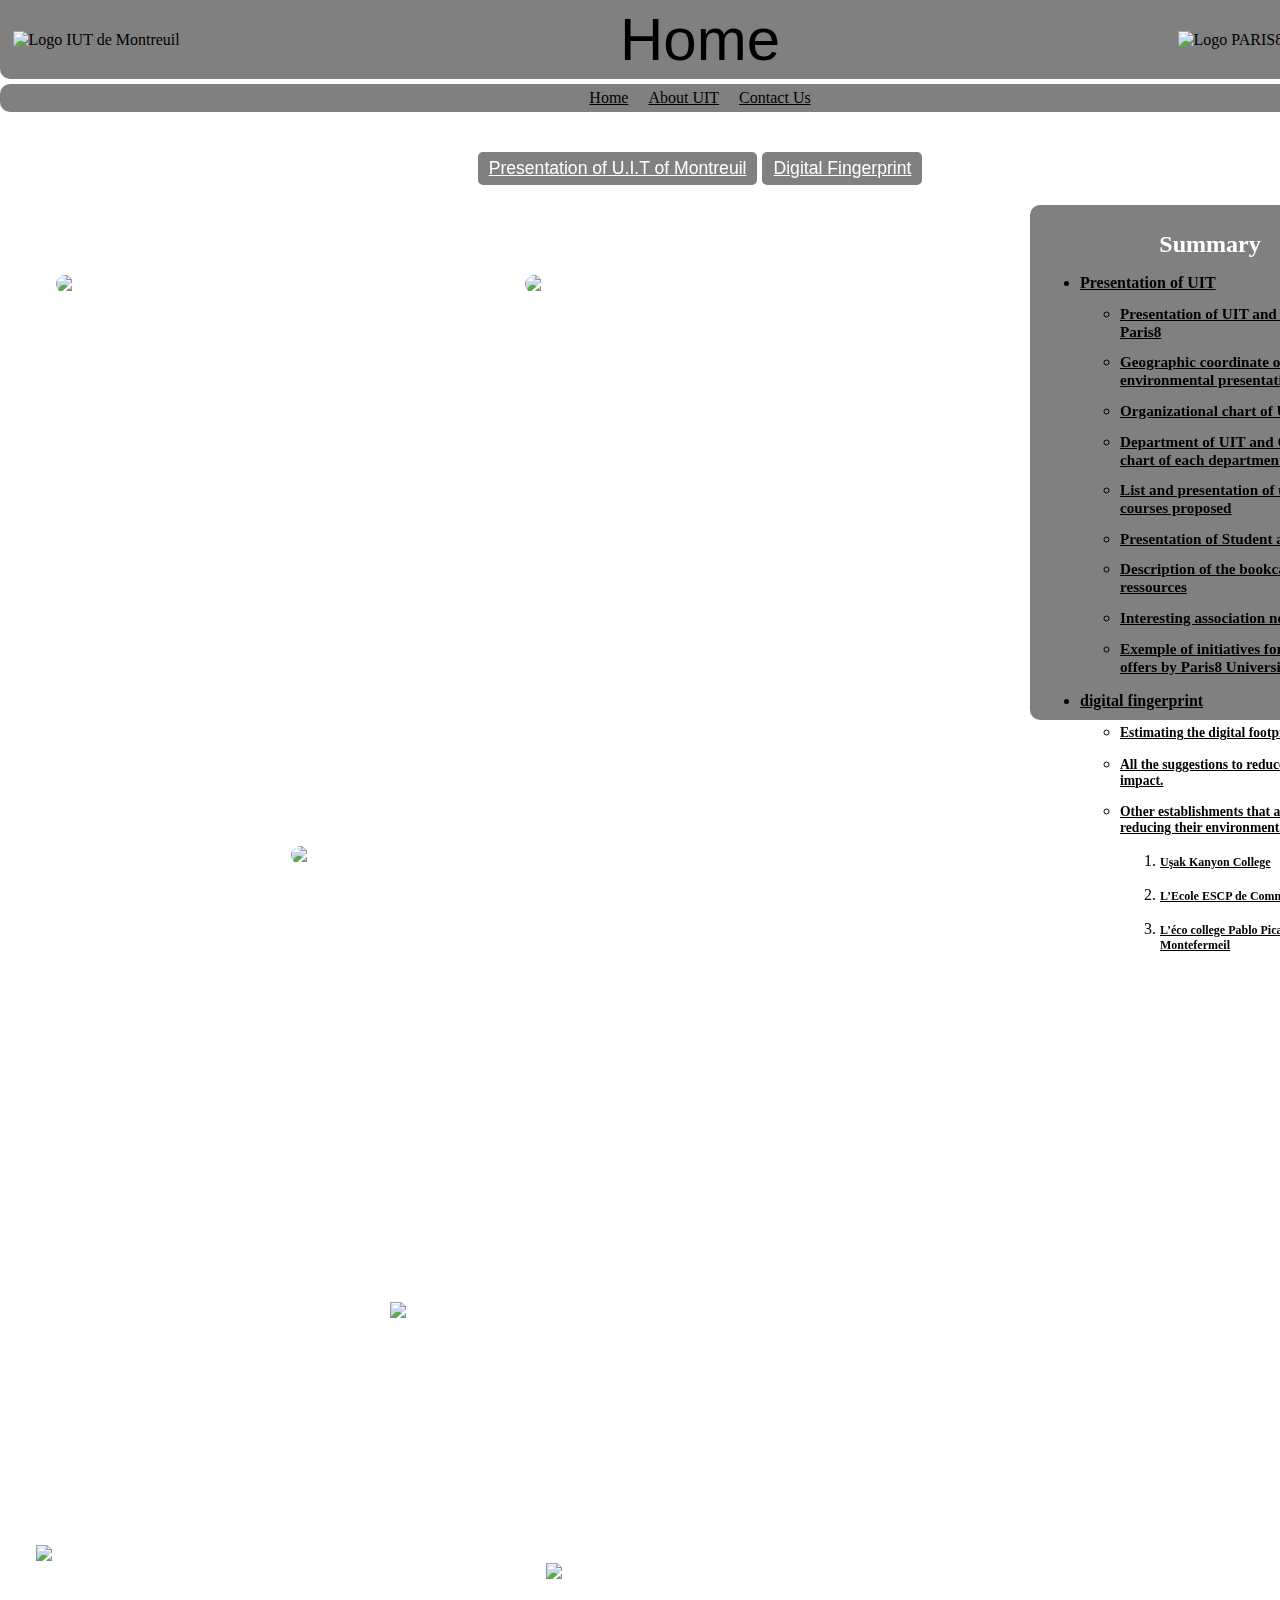
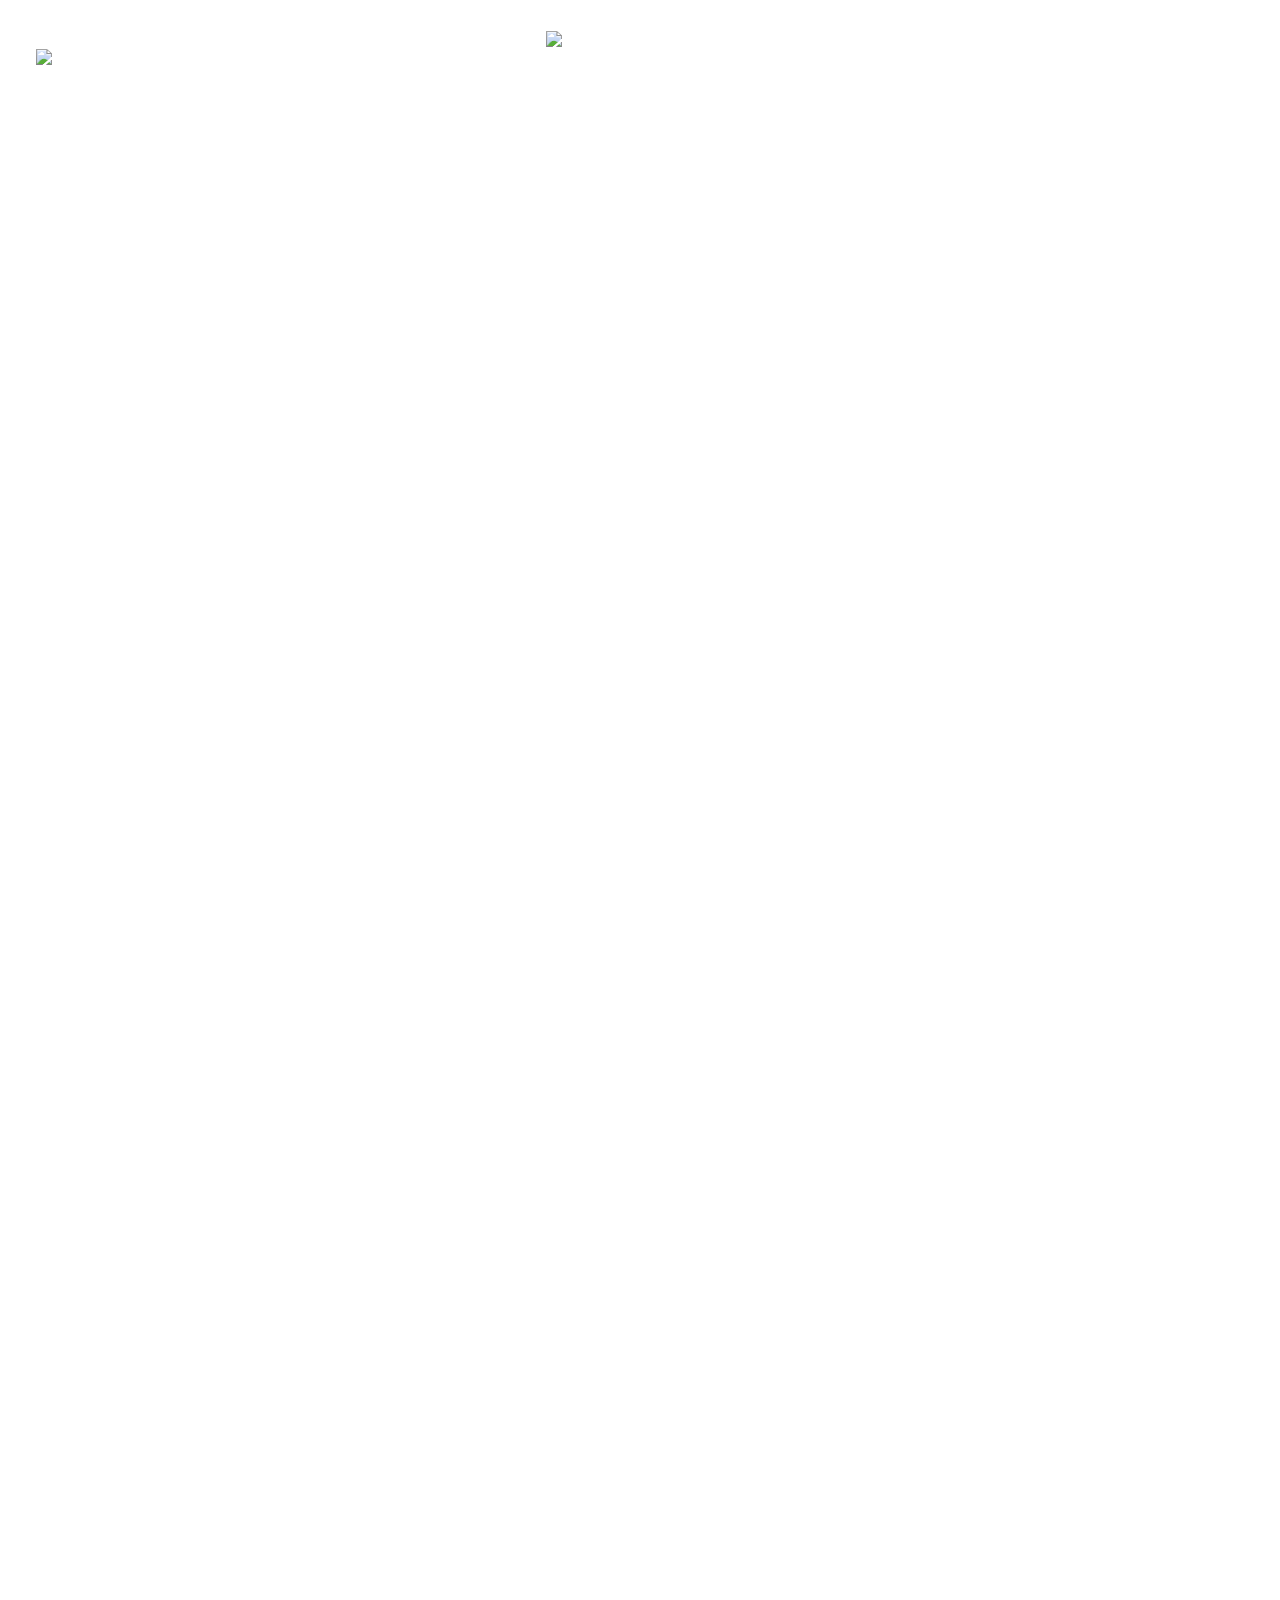
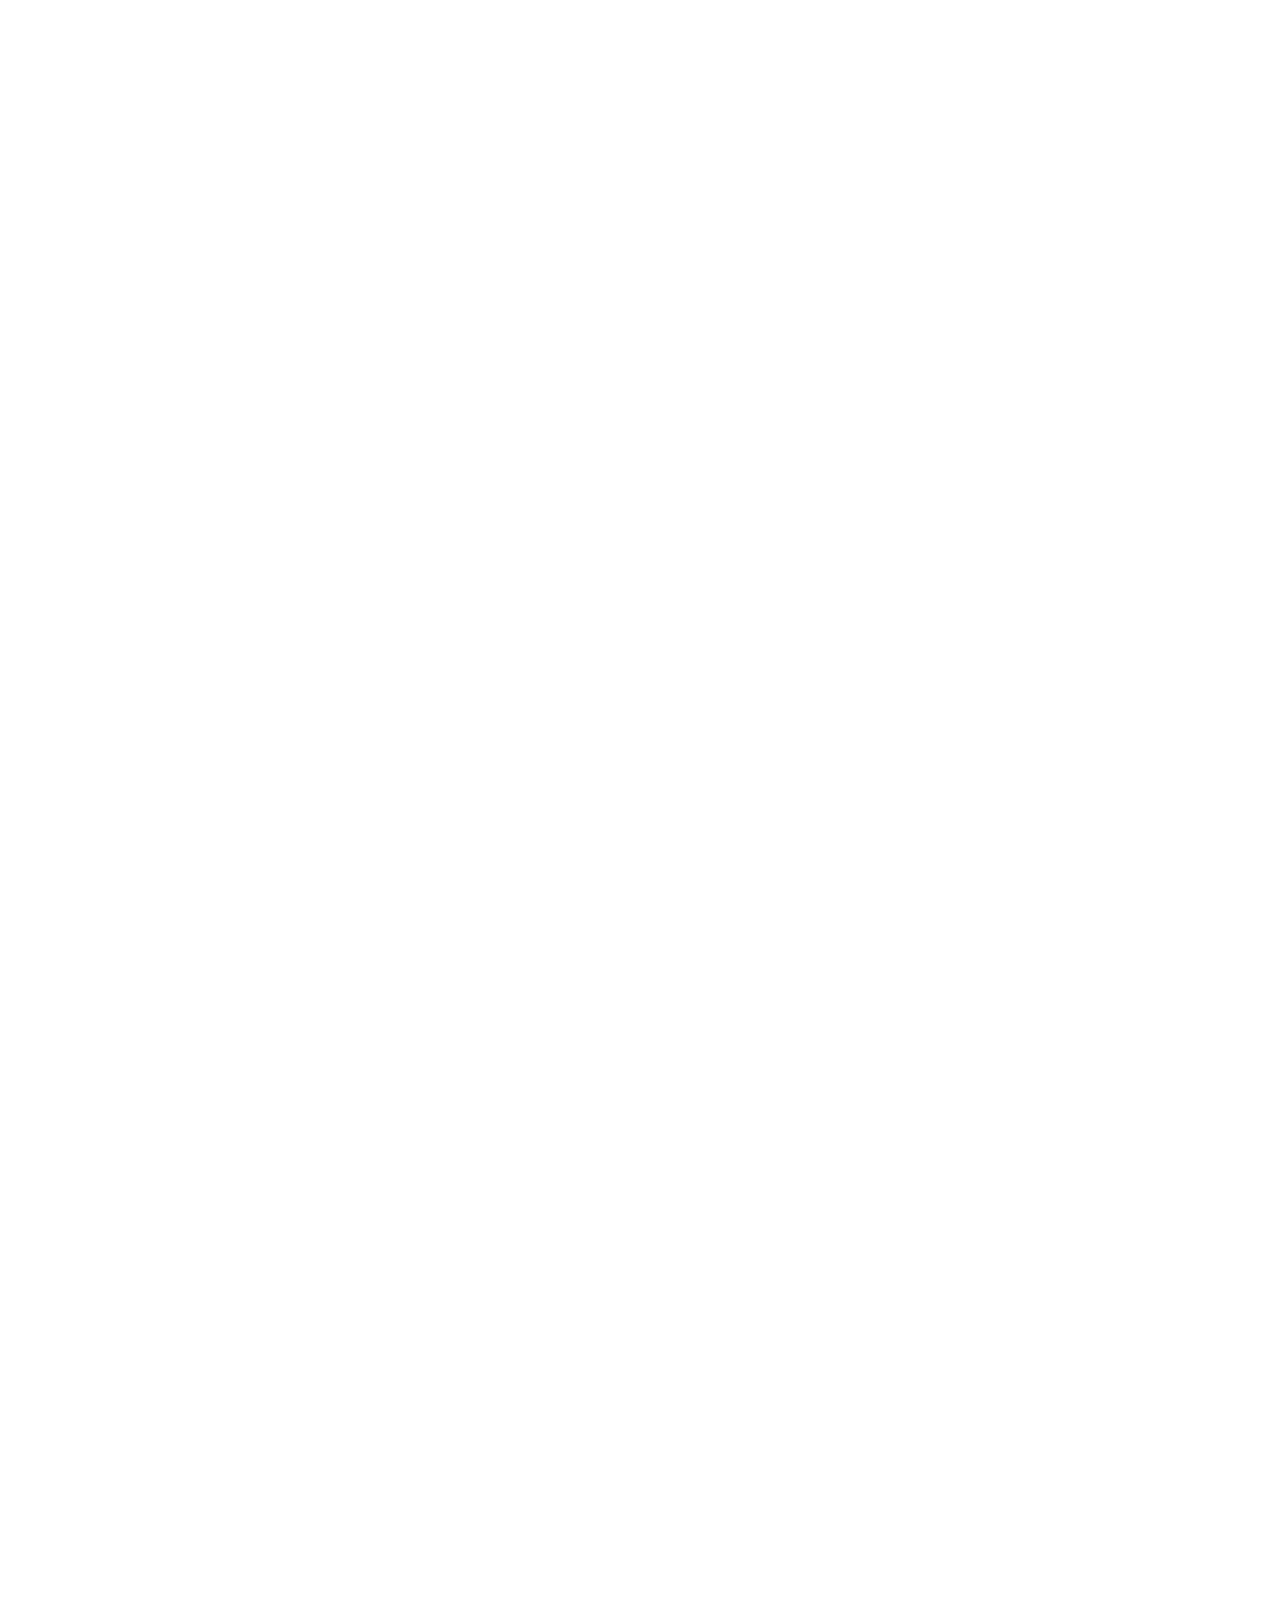
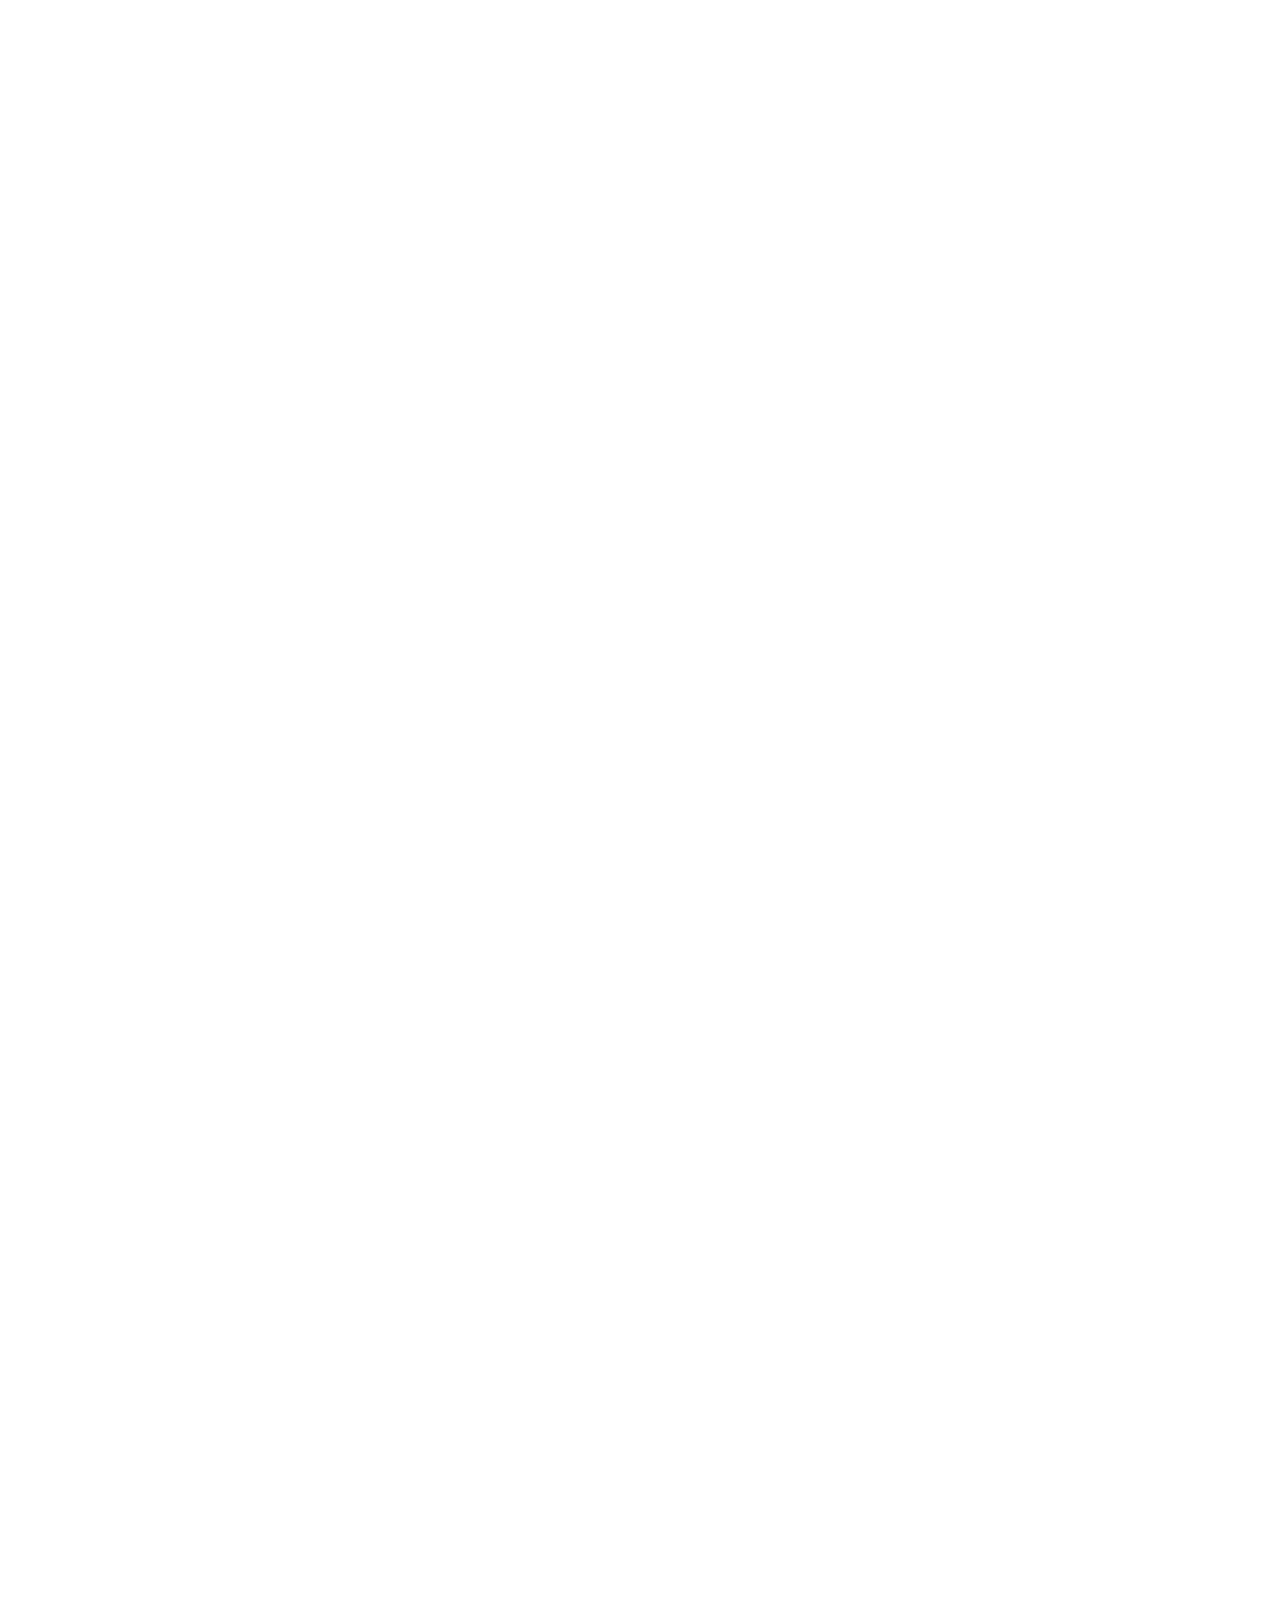
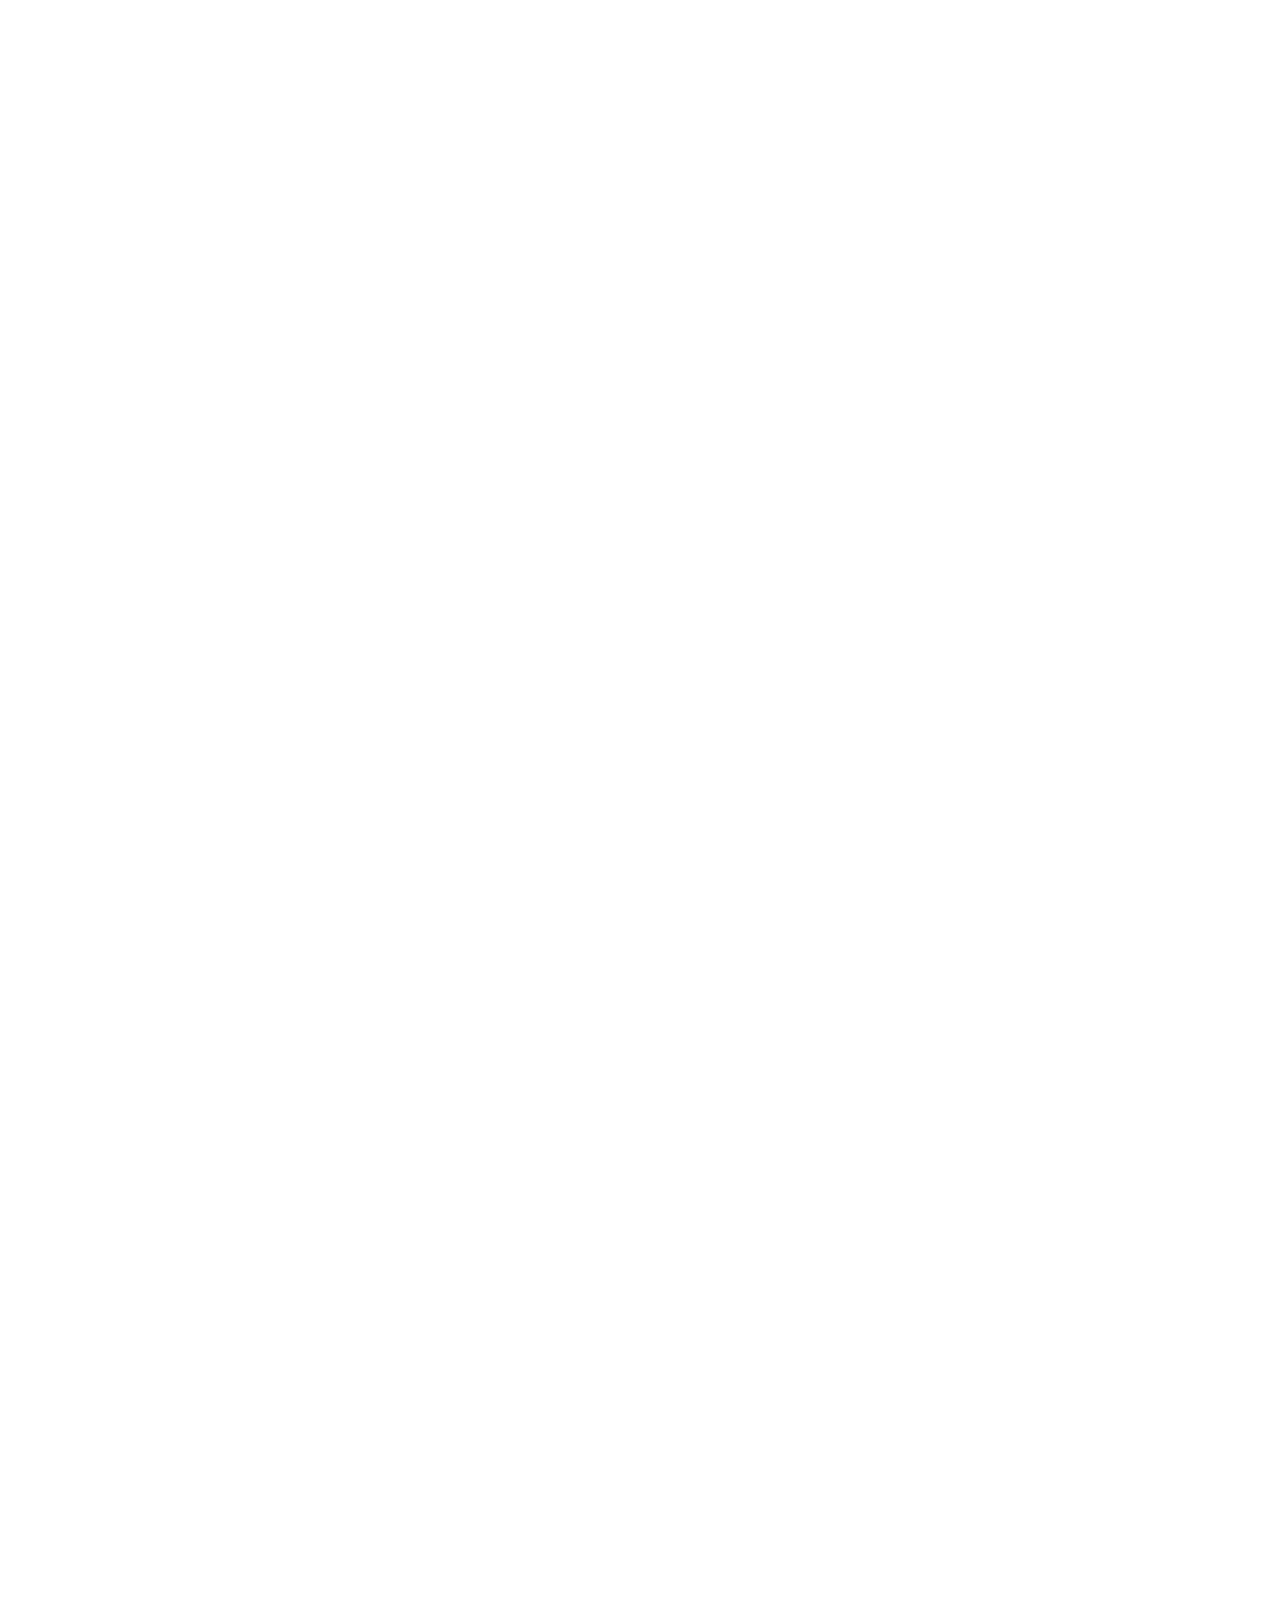
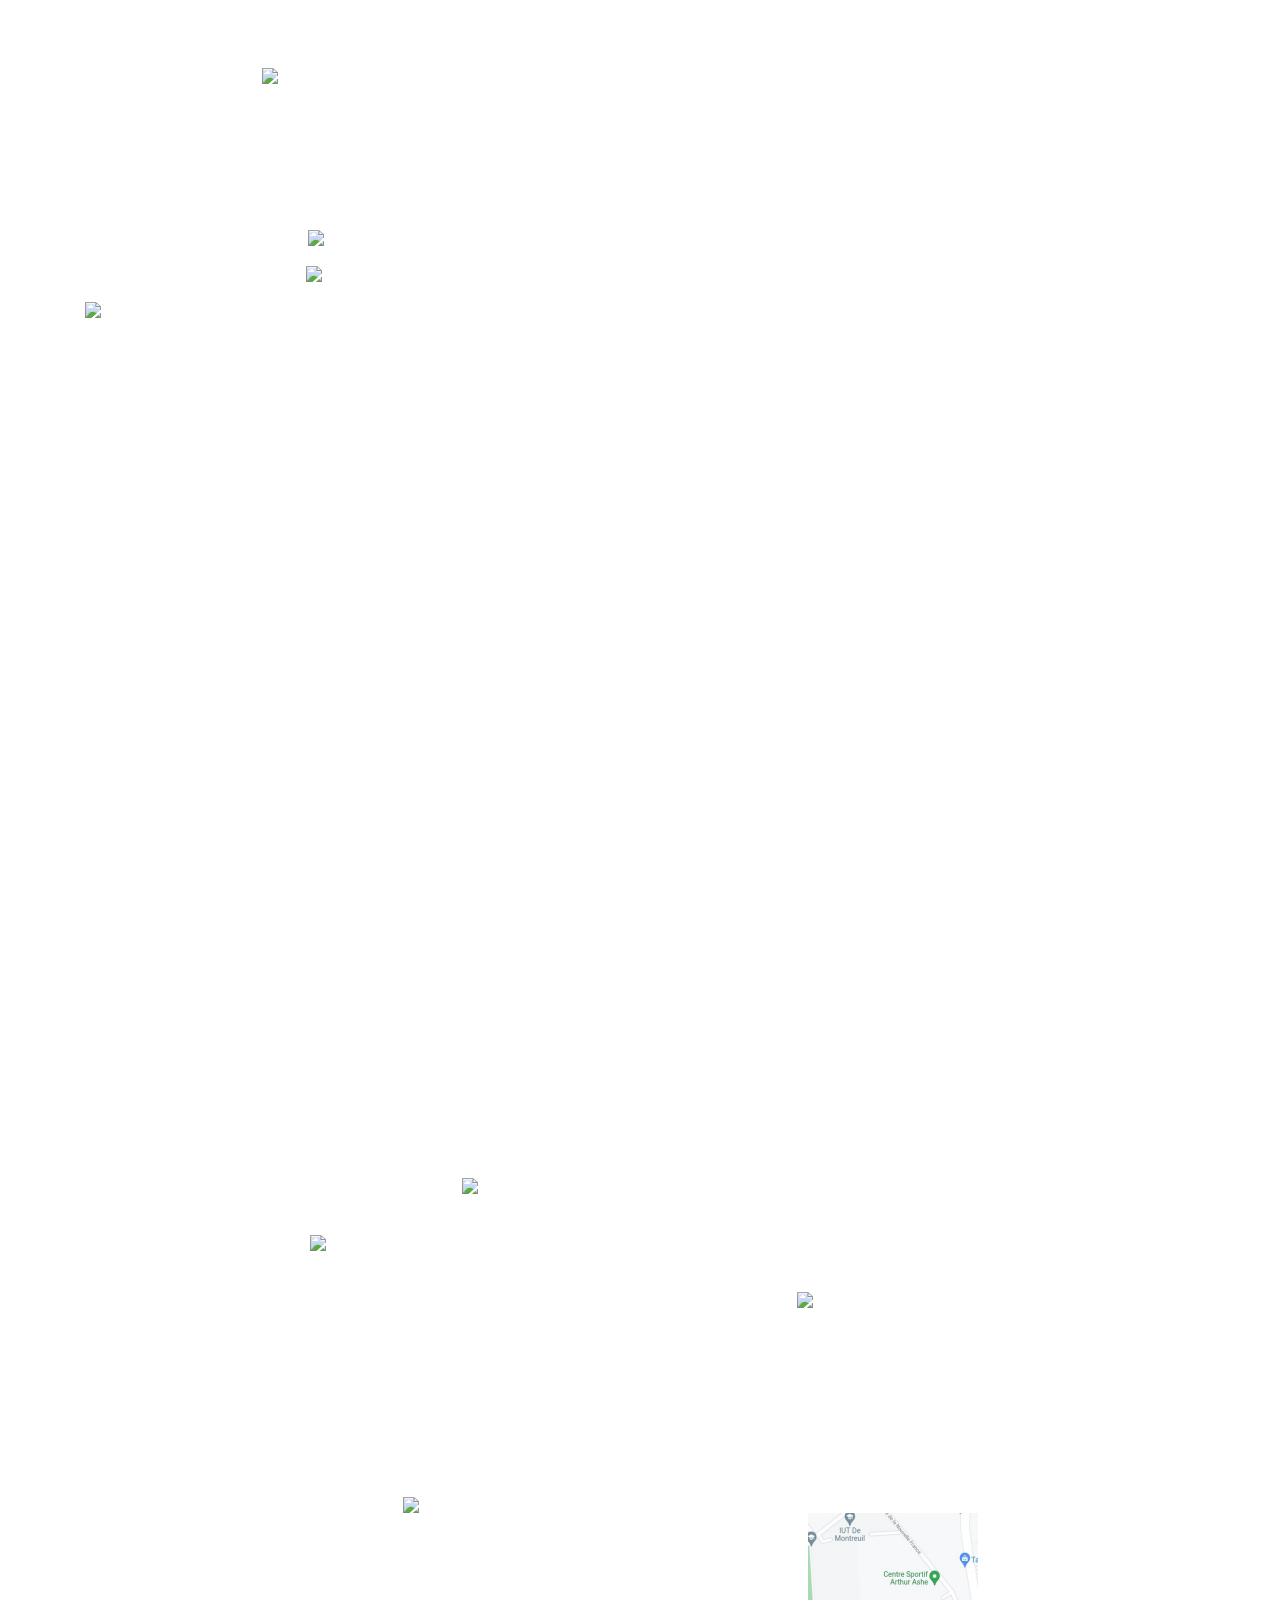
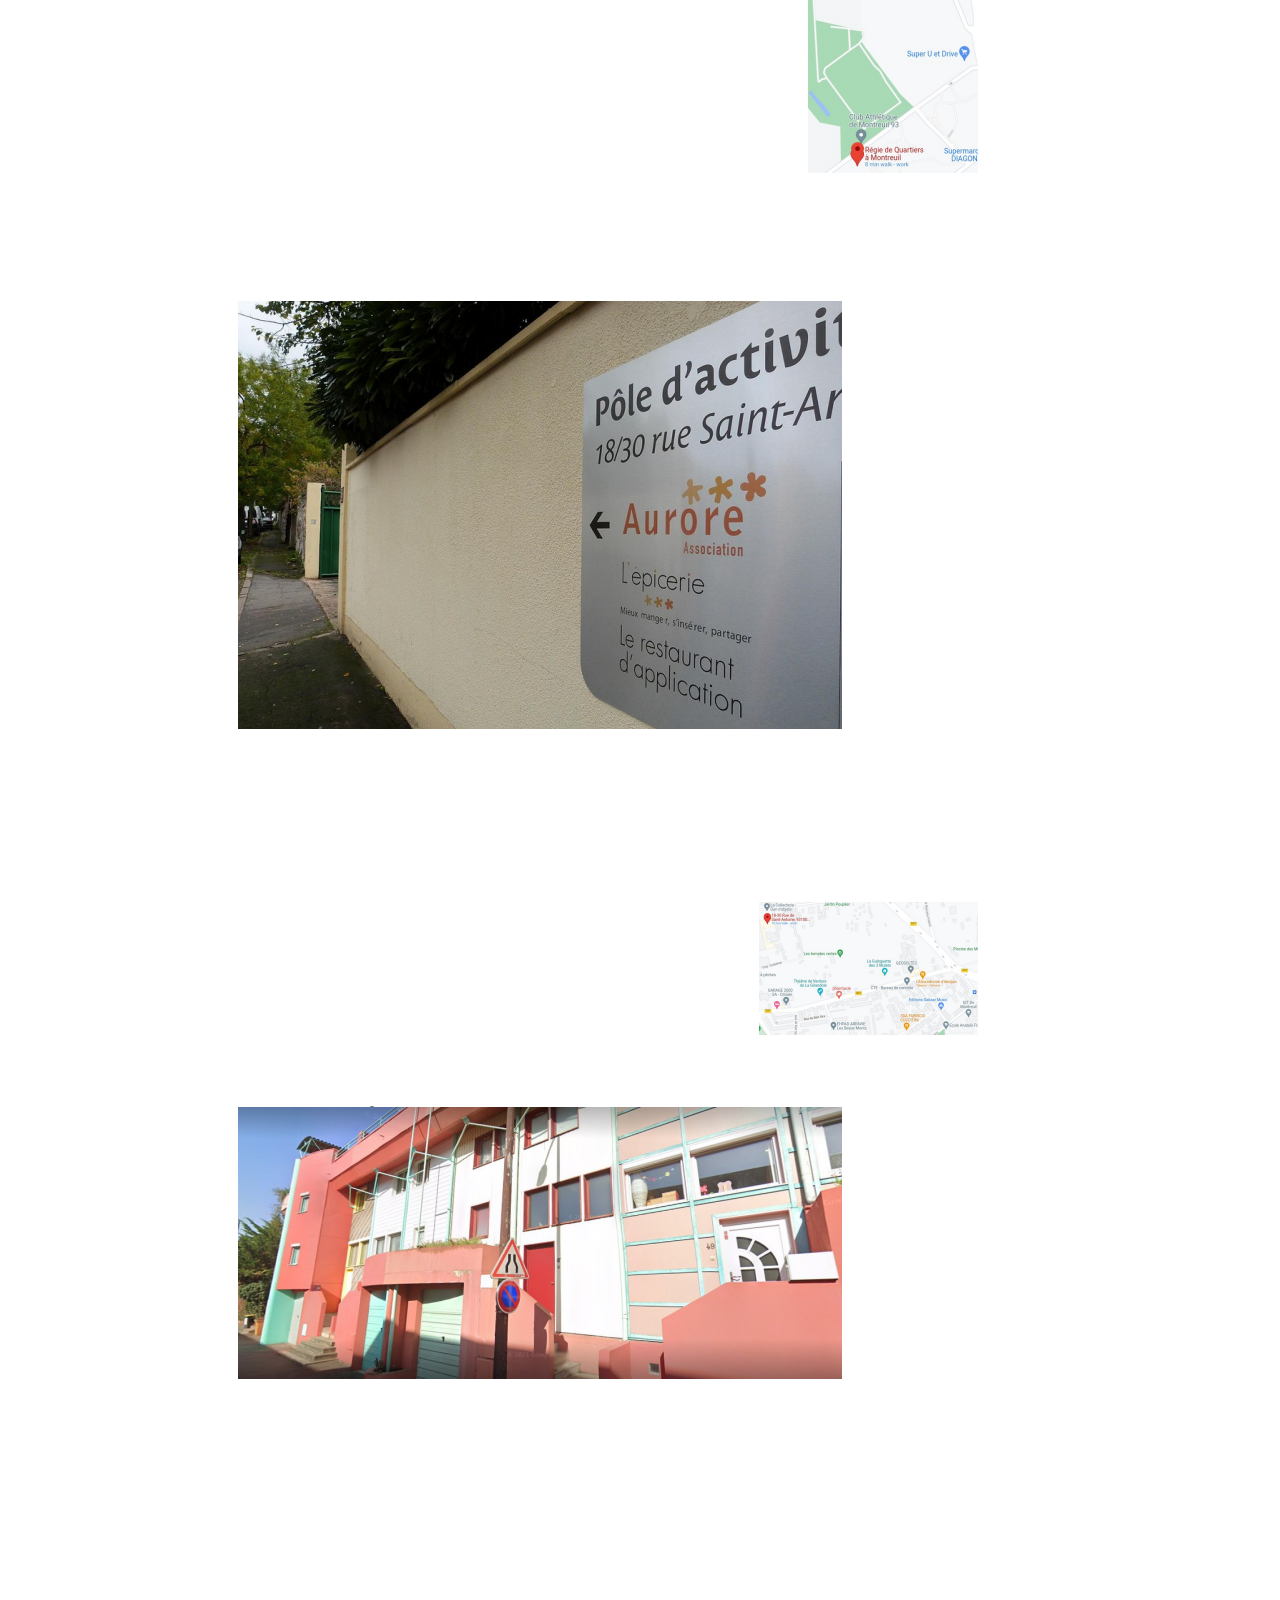
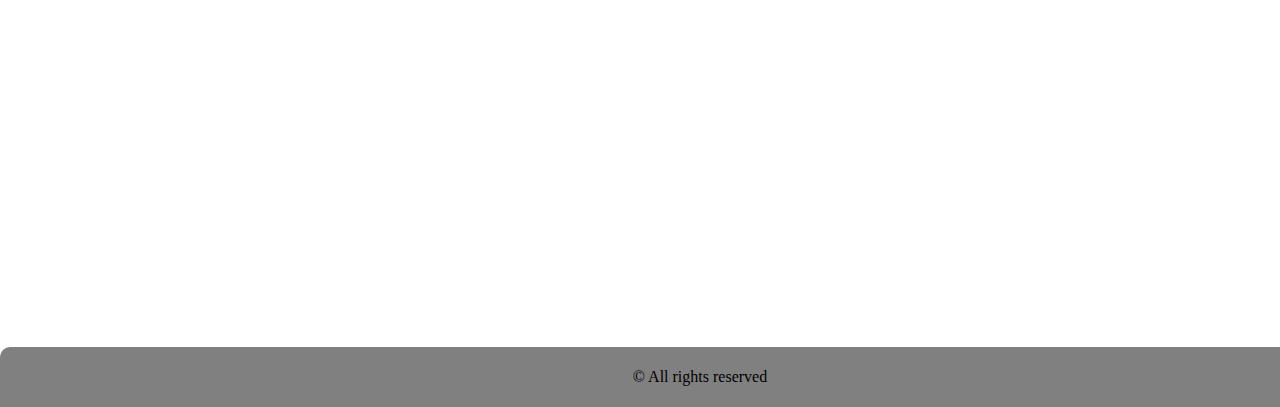
==== commit 6cda3f11: "Add text from PDF" ====
--- a/about-us/index.html
+++ b/about-us/index.html
@@ -133,7 +133,7 @@
                 <div style="flex: 2 75%; display: grid; grid-template-columns: 1fr; grid-template-rows: 1fr;">
                     <div id="presentation-of-UIT-div">
                         <!-- Présentation de l’IUT et de l’université de Paris VIII. -->
-                        <article>
+                        <article style="margin-top: 0;">
                             <!-- Titre -->
                             <h1 id="presentation-of-UIT" class="titles">PRESENTATION OF UIT</h1>
 
@@ -938,6 +938,7 @@
                     </div>
 
                     <div id="digital-fingerprint-div">
+                        <!-- L’estimation de l’empreinte numérique -->
                         <article id="digital-fingerprint">
                             <h2 class="titles" id="estimating-the-digital-footprint">Estimating the digital footprint</h2>
                             <div id="text-estimating-the-digital-footprint">
@@ -1011,10 +1012,111 @@
                             </div>
                         </article>
 
+                        <!-- L’ensemble des suggestions pour en réduire l’impact global. -->
                         <article>
                             <h2 class="titles" id="all-the-suggestions-to-reduce-the-overall-impact">All the suggestions to reduce the overall impact.</h2>
-                            <div>
-
+                            <div class="texts-articles">
+                                <p>To reduce the overall impact of the IUT, we have thought of several measures:</p>
+                                <ul>
+                                    <li>In relation to the computers of the IUT:</li>
+                                    <ul>
+                                        <li>Students should be advised to turn off computers rather than just
+                                            close their sessions, if the computer stays on the login page for more
+                                            within 10 minutes the pc could turn off by itself.</li>
+                                        <li>Define a time at which all the IUT's PCs turn off if they are not
+                                            being used or if they are on the login page. For example thanks to
+                                            "Wake On Lan" technology</li>
+                                        <li>Take the digital version of the document using a laptop PC or using the
+                                            video projectors to reduce the impact on paper and the energy they
+                                            can spawn.</li>
+                                    </ul>
+                                    <li>For coffee machines or dispensers, when they are not working, it
+                                        would be possible to unplug them because they are unusable and often remain (especially
+                                        for the coffee machine in the lobby of building A plugged in but not usable).</li>
+                                    <li>Establish Home Automation:</li>
+                                    <ul>
+                                        <li>In order to reduce the consumption of electricity by the numerous lamps of
+                                            the IUT, the installation of motion detectors in the rooms which would be launched
+                                            5 minutes after the lights in the room have been turned on and that
+                                            would look to see if there is movement in the room, if it does not find any in the
+                                            5 minutes after activating the detector, the lights would turn off, if any.
+                                            find, turn off, and start over. I understand that it's hard to understand so
+                                            <div style="display: flex; justify-content: space-around;">
+                                                <img src="../images/schema-logique-elec.PNG"
+                                                     alt="Un schéma servent a la logique des appareillages domotique">
+                                            </div>
+                                            here is a flowchart of this concept, the beginning indicates the switching on of the light:
+                                            This can be designed using a low consumption Arduino, a Raspberry
+                                            or a timing relay on closing, a switchgear from LeGrand (A
+                                            reliable brand in switchgear) can do the job
+                                            but will be more suitable for a hallway.
+                                        </li>
+
+                                        <li>Fluctuates the intensity of the lamps depending on the amount of natural light entering
+                                            the room, why turn on the lamps when it's not totally
+                                            night ? This can save a few more Wh and therefore less impact on
+                                            the environment.
+                                            Thanks to photoresistors (light sensors) we could pass
+                                            more current or not in the bulbs</li>
+                                    </ul>
+                                </ul>
+                                <p>It would also be possible to replace the IUT lamps with low consumption lamps.
+                                    in order to use less electricity.
+                                    The installation of solar panels on the various roofs of the IUT would make it possible to
+                                    make this unused space profitable while reducing the environmental impact of
+                                    the establishment.</p>
+                            </div>
+                        </article>
+
+                        <!-- D’autres établissements qui se sont engagés pour la réduction de leur impact environnemental. -->
+                        <article>
+                            <h2 class="titles" id="other-establishements-that-are-comitted-to-reducing-their-environmental-impact.">Other establishments that are committed to reducing their environmental impact.</h2>
+                            <!-- Uşak Kanyon College -->
+                            <div class="texts-articles" id="text-usak-kanyon-college">
+                                <h3 id="usak-kanyon-college">Uşak Kanyon College</h3>
+                                <p>Usak Kanyon University in Turkey has Usak to look for ways to reduce the
+                                    energy consumption of the establishment</p>
+                                <p>They seek to reduce the school's energy consumption by 20% despite a
+                                    increase in the number of students.</p>
+                                <p>The idea found to reduce the environmental cost of the establishment is to replace the
+                                    paper towels by dry hands. Hand dryers have been particularly chosen
+                                    so that their energy cost is as low as possible. They therefore turned to
+                                    Green Apple XLERATOR energy efficient hand dryers from Excel Dryer. Through
+                                    compared to traditional hand dryers they have reduced energy consumption in
+                                    average of 80%, and a carbon footprint of 50 to 75%. In addition, unlike
+                                    paper towels there is no waste and everything is recyclable.</p>
+                            </div>
+
+                            <!-- L’Ecole ESCP de Commerce -->
+                            <div class="texts-articles">
+                                <h3 id="ecole-escp-de-commerce">ESCP School of Commerce</h3>
+                                <p>ESCP Business School is known for its actions in the field of development
+                                    sustainable.</p>
+                                <p>Initially the school has many teachers active in the research of
+                                    field of ecology.</p>
+                                <p>The school ensures that all students are aware of development issues
+                                    sustainable and realizes the limit of resources available on Earth.</p>
+                                <p>Seek to move to a circular economy (producing goods and services that reduce
+                                    the consumption and waste of raw materials, the production of waste
+                                    and the use of non-renewable energy)</p>
+                            </div>
+
+                            <!-- L’éco college Pablo Picasso de Montefermeil -->
+                            <div class="texts-articles">
+                                <h3 id="eco-college-pablo-picasso-de-montefermeil">The Pablo Picasso eco college in Montfermeil</h3>
+                                <p>The Pablo Picasso college seeks to reduce the consumption of waste in its
+                                    establishment:</p>
+                                <ul>
+                                    <li>Creation of a collection pole for ink cartridge battery and cap present
+                                        in the hall for greater visibility (in April 2021 45 kg of batteries were
+                                        recovered).</li>
+                                    <li>Poster layout intended to raise awareness among students present in
+                                        the whole college.</li>
+                                    <li>Distribution of a gourd to each student to reduce plastic consumption
+                                        because of the water bottles.</li>
+                                    <li>Development of a vegetable garden that uses bio-waste as a nutrient for
+                                        food.</li>
+                                </ul>
                             </div>
                         </article>
                     </div>
--- a/about-us/style.css
+++ b/about-us/style.css
@@ -5,12 +5,26 @@
 }
 
 
+@keyframes changeSectionOut
+{
+        from { opacity: 100%; }
+        to { opacity: 0; }
+}
+
+@keyframes changeSectionIn
+{
+    from { opacity: 0; }
+    to { opacity: 100%; }
+}
+
+
 main
 {
     padding: 10px 10px 10px 10px;
     color: white;
 
     display: flex;
+    flex-direction: column;
     justify-content: space-around;
     align-items: stretch;
 
@@ -42,6 +56,48 @@
     flex: 1 25%;
 }
 
+#little-nav
+{
+    display: flex;
+    justify-content: center;
+    align-items: center;
+
+    gap: 5px;
+}
+#little-nav-button-0
+{
+    font-size: 110%;
+    text-decoration: underline;
+
+    background-color: gray;
+    box-shadow: none;
+    border: solid 5px gray;
+    border-radius: 5px;
+    color: white;
+}
+#little-nav-button-0:hover
+{
+    cursor: pointer;
+    background-color: #646464;
+    border: solid 5px #646464;
+}
+#little-nav-button-1
+{
+    font-size: 110%;
+    text-decoration: underline;
+
+    background-color: gray;
+    box-shadow: none;
+    border: solid 5px gray;
+    border-radius: 5px;
+    color: white;
+}
+#little-nav-button-1:hover
+{
+    cursor: pointer;
+    background-color: #646464;
+    border: solid 5px #646464;
+}
 
 .titles
 {
@@ -153,3 +209,63 @@
     font-family: "Liberation Mono", monospace;
     font-size: small;
 }
+
+#text-estimating-the-digital-footprint
+{
+    padding-left: 5%;
+    padding-right: 5%;
+
+    margin-top: 2.5%;
+
+    font-family: "Liberation Mono", monospace;
+    font-size: small;
+}
+#text-usak-kanyon-college
+{
+    padding-left: 5%;
+    padding-right: 5%;
+
+    margin-top: 2.5%;
+
+    font-family: "Liberation Mono", monospace;
+    font-size: small;
+}
+#text-usak-kanyon-college h3 { text-align: center; }
+
+.texts-articles
+{
+    padding-left: 5%;
+    padding-right: 5%;
+
+    margin-top: 2.5%;
+
+    font-family: "Liberation Mono", monospace;
+    font-size: small;
+}
+.texts-articles h3 { text-align: center; }
+
+
+#presentation-of-UIT-div
+{
+    display: inherit;
+
+    grid-column-start: 1;
+    grid-column-end: 1;
+
+    grid-row-start: 1;
+    grid-row-end: 1;
+}
+#digital-fingerprint-div
+{
+    display: none;
+
+    grid-column-start: 1;
+    grid-column-end: 1;
+
+    grid-row-start: 1;
+    grid-row-end: 1;
+}
+#digital-fingerprint
+{
+    margin-top: 0;
+}
